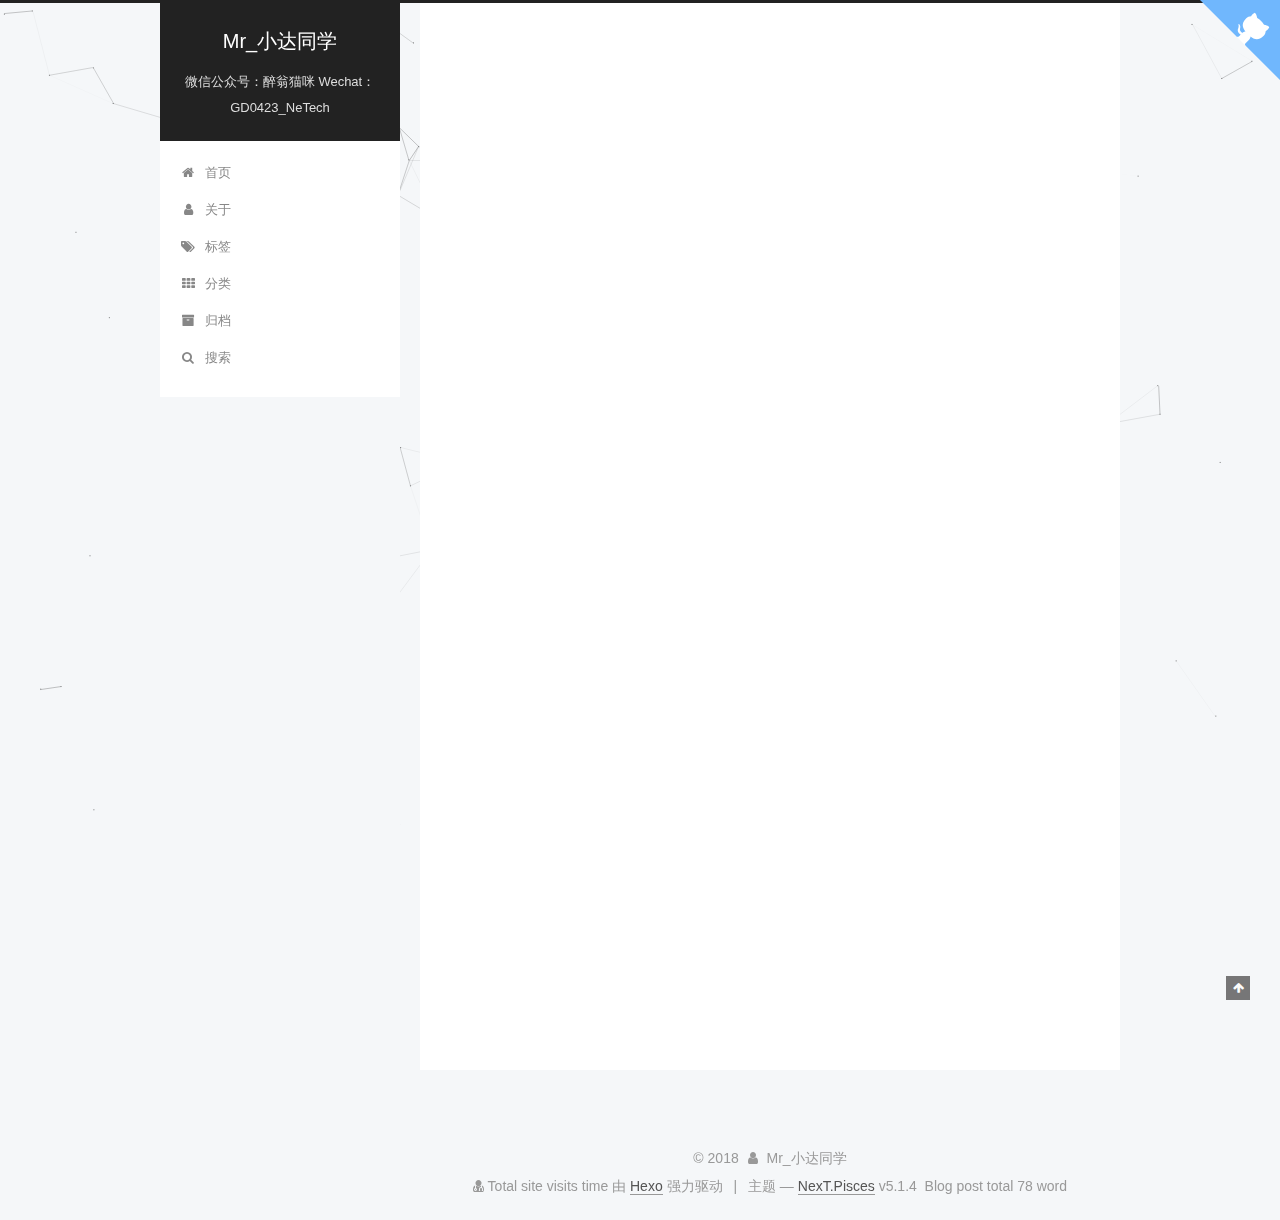
==== index.html @ ae5be3d2 "Site updated: 2018-01-19 20:17:13" ====
<!DOCTYPE html>



  


<html class="theme-next pisces use-motion" lang="zh-Hans">
<head>
  <meta charset="UTF-8"/>
<meta http-equiv="X-UA-Compatible" content="IE=edge" />
<meta name="viewport" content="width=device-width, initial-scale=1, maximum-scale=1"/>
<meta name="theme-color" content="#222">









<meta http-equiv="Cache-Control" content="no-transform" />
<meta http-equiv="Cache-Control" content="no-siteapp" />
















  
  
  <link href="/lib/fancybox/source/jquery.fancybox.css?v=2.1.5" rel="stylesheet" type="text/css" />







<link href="/lib/font-awesome/css/font-awesome.min.css?v=4.6.2" rel="stylesheet" type="text/css" />

<link href="/css/main.css?v=5.1.4" rel="stylesheet" type="text/css" />


  <link rel="apple-touch-icon" sizes="180x180" href="/images/apple-touch-icon-next.png?v=5.1.4">


  <link rel="icon" type="image/png" sizes="32x32" href="/images/favicon-32x32-next.png?v=5.1.4">


  <link rel="icon" type="image/png" sizes="16x16" href="/images/favicon-16x16-next.png?v=5.1.4">


  <link rel="mask-icon" href="/images/logo.svg?v=5.1.4" color="#222">





  <meta name="keywords" content="Hexo, NexT" />










<meta name="description" content="「醉翁猫咪」致力称为全栈开发工程师，专注于Android技术从小白到大牛，认真总结每一个技术要点，为你的软件技术排忧解难；不仅如此还会分享一些人生感悟。我的人生只有三件事，喝酒，创作，以及分享，人生有小猫咪，何尝不幸福~biubiubiu!">
<meta property="og:type" content="website">
<meta property="og:title" content="Mr_小达同学">
<meta property="og:url" content="http://yoursite.com/index.html">
<meta property="og:site_name" content="Mr_小达同学">
<meta property="og:description" content="「醉翁猫咪」致力称为全栈开发工程师，专注于Android技术从小白到大牛，认真总结每一个技术要点，为你的软件技术排忧解难；不仅如此还会分享一些人生感悟。我的人生只有三件事，喝酒，创作，以及分享，人生有小猫咪，何尝不幸福~biubiubiu!">
<meta property="og:locale" content="zh-Hans">
<meta name="twitter:card" content="summary">
<meta name="twitter:title" content="Mr_小达同学">
<meta name="twitter:description" content="「醉翁猫咪」致力称为全栈开发工程师，专注于Android技术从小白到大牛，认真总结每一个技术要点，为你的软件技术排忧解难；不仅如此还会分享一些人生感悟。我的人生只有三件事，喝酒，创作，以及分享，人生有小猫咪，何尝不幸福~biubiubiu!">



<script type="text/javascript" id="hexo.configurations">
  var NexT = window.NexT || {};
  var CONFIG = {
    root: '/',
    scheme: 'Pisces',
    version: '5.1.4',
    sidebar: {"position":"left","display":"post","offset":12,"b2t":false,"scrollpercent":false,"onmobile":false},
    fancybox: true,
    tabs: true,
    motion: {"enable":true,"async":false,"transition":{"post_block":"fadeIn","post_header":"slideDownIn","post_body":"slideDownIn","coll_header":"slideLeftIn","sidebar":"slideUpIn"}},
    duoshuo: {
      userId: '0',
      author: '博主'
    },
    algolia: {
      applicationID: '',
      apiKey: '',
      indexName: '',
      hits: {"per_page":10},
      labels: {"input_placeholder":"Search for Posts","hits_empty":"We didn't find any results for the search: ${query}","hits_stats":"${hits} results found in ${time} ms"}
    }
  };
</script>



  <link rel="canonical" href="http://yoursite.com/"/>





  <title>Mr_小达同学</title>
  





  <script type="text/javascript">
    var _hmt = _hmt || [];
    (function() {
      var hm = document.createElement("script");
      hm.src = "https://hm.baidu.com/hm.js?41fc030db57d5570dd22f78997dc4a7e";
      var s = document.getElementsByTagName("script")[0];
      s.parentNode.insertBefore(hm, s);
    })();
  </script>




</head>

<body itemscope itemtype="http://schema.org/WebPage" lang="zh-Hans">

  
  
    
  

  <div class="container sidebar-position-left 
  page-home">
    <div class="headband"></div>

    <a href="https://github.com/huangguangda" class="github-corner" aria-label="View source on Github"><svg width="80" height="80" viewBox="0 0 250 250" style="fill:#70B7FD; color:#fff; position: absolute; top: 0; border: 0; right: 0;" aria-hidden="true"><path d="M0,0 L115,115 L130,115 L142,142 L250,250 L250,0 Z"></path><path d="M128.3,109.0 C113.8,99.7 119.0,89.6 119.0,89.6 C122.0,82.7 120.5,78.6 120.5,78.6 C119.2,72.0 123.4,76.3 123.4,76.3 C127.3,80.9 125.5,87.3 125.5,87.3 C122.9,97.6 130.6,101.9 134.4,103.2" fill="currentColor" style="transform-origin: 130px 106px;" class="octo-arm"></path><path d="M115.0,115.0 C114.9,115.1 118.7,116.5 119.8,115.4 L133.7,101.6 C136.9,99.2 139.9,98.4 142.2,98.6 C133.8,88.0 127.5,74.4 143.8,58.0 C148.5,53.4 154.0,51.2 159.7,51.0 C160.3,49.4 163.2,43.6 171.4,40.1 C171.4,40.1 176.1,42.5 178.8,56.2 C183.1,58.6 187.2,61.8 190.9,65.4 C194.5,69.0 197.7,73.2 200.1,77.6 C213.8,80.2 216.3,84.9 216.3,84.9 C212.7,93.1 206.9,96.0 205.4,96.6 C205.1,102.4 203.0,107.8 198.3,112.5 C181.9,128.9 168.3,122.5 157.7,114.1 C157.9,116.9 156.7,120.9 152.7,124.9 L141.0,136.5 C139.8,137.7 141.6,141.9 141.8,141.8 Z" fill="currentColor" class="octo-body"></path></svg></a><style>.github-corner:hover .octo-arm{animation:octocat-wave 560ms ease-in-out}@keyframes octocat-wave{0%,100%{transform:rotate(0)}20%,60%{transform:rotate(-25deg)}40%,80%{transform:rotate(10deg)}}@media (max-width:500px){.github-corner:hover .octo-arm{animation:none}.github-corner .octo-arm{animation:octocat-wave 560ms ease-in-out}}</style>

    <header id="header" class="header" itemscope itemtype="http://schema.org/WPHeader">
      <div class="header-inner"><div class="site-brand-wrapper">
  <div class="site-meta ">
    

    <div class="custom-logo-site-title">
      <a href="/"  class="brand" rel="start">
        <span class="logo-line-before"><i></i></span>
        <span class="site-title">Mr_小达同学</span>
        <span class="logo-line-after"><i></i></span>
      </a>
    </div>
      
        <p class="site-subtitle">微信公众号：醉翁猫咪 Wechat：GD0423_NeTech</p>
      
  </div>

  <div class="site-nav-toggle">
    <button>
      <span class="btn-bar"></span>
      <span class="btn-bar"></span>
      <span class="btn-bar"></span>
    </button>
  </div>
</div>

<nav class="site-nav">
  

  
    <ul id="menu" class="menu">
      
        
        <li class="menu-item menu-item-home">
          <a href="/" rel="section">
            
              <i class="menu-item-icon fa fa-fw fa-home"></i> <br />
            
            首页
          </a>
        </li>
      
        
        <li class="menu-item menu-item-about">
          <a href="/about/" rel="section">
            
              <i class="menu-item-icon fa fa-fw fa-user"></i> <br />
            
            关于
          </a>
        </li>
      
        
        <li class="menu-item menu-item-tags">
          <a href="/tags/" rel="section">
            
              <i class="menu-item-icon fa fa-fw fa-tags"></i> <br />
            
            标签
          </a>
        </li>
      
        
        <li class="menu-item menu-item-categories">
          <a href="/categories/" rel="section">
            
              <i class="menu-item-icon fa fa-fw fa-th"></i> <br />
            
            分类
          </a>
        </li>
      
        
        <li class="menu-item menu-item-archives">
          <a href="/archives/" rel="section">
            
              <i class="menu-item-icon fa fa-fw fa-archive"></i> <br />
            
            归档
          </a>
        </li>
      
        
        <li class="menu-item menu-item-search">
          <a href="/search/" rel="section">
            
              <i class="menu-item-icon fa fa-fw fa-search"></i> <br />
            
            搜索
          </a>
        </li>
      

      
    </ul>
  

  
</nav>



 </div>
    </header>

    <main id="main" class="main">
      <div class="main-inner">
        <div class="content-wrap">
          <div id="content" class="content">
            
  <section id="posts" class="posts-expand">
    
      

  

  
  
  

  <article class="post post-type-normal" itemscope itemtype="http://schema.org/Article">
  
  
  
  <div class="post-block">
    <link itemprop="mainEntityOfPage" href="http://yoursite.com/2018/01/17/hello-world/">

    <span hidden itemprop="author" itemscope itemtype="http://schema.org/Person">
      <meta itemprop="name" content="Mr_小达同学">
      <meta itemprop="description" content="">
      <meta itemprop="image" content="/uploads/avatar.png">
    </span>

    <span hidden itemprop="publisher" itemscope itemtype="http://schema.org/Organization">
      <meta itemprop="name" content="Mr_小达同学">
    </span>

    
      <header class="post-header">

        
        
          <h1 class="post-title" itemprop="name headline">
                
                <a class="post-title-link" href="/2018/01/17/hello-world/" itemprop="url">Hello World</a></h1>
        

        <div class="post-meta">
          <span class="post-time">
            
              <span class="post-meta-item-icon">
                <i class="fa fa-calendar-o"></i>
              </span>
              
                <span class="post-meta-item-text">发表于</span>
              
              <time title="创建于" itemprop="dateCreated datePublished" datetime="2018-01-17T21:01:02+08:00">
                2018-01-17
              </time>
            

            

            
          </span>

          

          
            
              <span class="post-comments-count">
                <span class="post-meta-divider">|</span>
                <span class="post-meta-item-icon">
                  <i class="fa fa-comment-o"></i>
                </span>
                <a href="/2018/01/17/hello-world/#comments" itemprop="discussionUrl">
                  <span class="post-comments-count disqus-comment-count"
                        data-disqus-identifier="2018/01/17/hello-world/" itemprop="commentCount"></span>
                </a>
              </span>
            
          

          
          

          

          

          

        </div>
      </header>
    

    
    
    
    <div class="post-body" itemprop="articleBody">

      
      

      
        
          
            <p>Welcome to <a href="https://hexo.io/" target="_blank" rel="noopener">Hexo</a>! This is your very first post. Check <a href="https://hexo.io/docs/" target="_blank" rel="noopener">documentation</a> for more info. If you get any problems when using Hexo, you can find the answer in <a href="https://hexo.io/docs/troubleshooting.html" target="_blank" rel="noopener">troubleshooting</a> or you can ask me on <a href="https://github.com/hexojs/hexo/issues" target="_blank" rel="noopener">GitHub</a>.</p>
<h2 id="Quick-Start"><a href="#Quick-Start" class="headerlink" title="Quick Start"></a>Quick Start</h2><h3 id="Create-a-new-post"><a href="#Create-a-new-post" class="headerlink" title="Create a new post"></a>Create a new post</h3><figure class="highlight bash"><table><tr><td class="gutter"><pre><span class="line">1</span><br></pre></td><td class="code"><pre><span class="line">$ hexo new <span class="string">"My New Post"</span></span><br></pre></td></tr></table></figure>
<p>More info: <a href="https://hexo.io/docs/writing.html" target="_blank" rel="noopener">Writing</a></p>
<h3 id="Run-server"><a href="#Run-server" class="headerlink" title="Run server"></a>Run server</h3><figure class="highlight bash"><table><tr><td class="gutter"><pre><span class="line">1</span><br></pre></td><td class="code"><pre><span class="line">$ hexo server</span><br></pre></td></tr></table></figure>
<p>More info: <a href="https://hexo.io/docs/server.html" target="_blank" rel="noopener">Server</a></p>
<h3 id="Generate-static-files"><a href="#Generate-static-files" class="headerlink" title="Generate static files"></a>Generate static files</h3><figure class="highlight bash"><table><tr><td class="gutter"><pre><span class="line">1</span><br></pre></td><td class="code"><pre><span class="line">$ hexo generate</span><br></pre></td></tr></table></figure>
<p>More info: <a href="https://hexo.io/docs/generating.html" target="_blank" rel="noopener">Generating</a></p>
<h3 id="Deploy-to-remote-sites"><a href="#Deploy-to-remote-sites" class="headerlink" title="Deploy to remote sites"></a>Deploy to remote sites</h3><figure class="highlight bash"><table><tr><td class="gutter"><pre><span class="line">1</span><br></pre></td><td class="code"><pre><span class="line">$ hexo deploy</span><br></pre></td></tr></table></figure>
<p>More info: <a href="https://hexo.io/docs/deployment.html" target="_blank" rel="noopener">Deployment</a></p>

          
        
      
    </div>
    
    
    
    <div>
    
    </div>

    

    

    

    <footer class="post-footer">
      

      

      

      
      
        <div class="post-eof"></div>
      
    </footer>
  </div>
  
  
  
  </article>


    
  </section>

  


          </div>
          


          

        </div>
        
          
  
  <div class="sidebar-toggle">
    <div class="sidebar-toggle-line-wrap">
      <span class="sidebar-toggle-line sidebar-toggle-line-first"></span>
      <span class="sidebar-toggle-line sidebar-toggle-line-middle"></span>
      <span class="sidebar-toggle-line sidebar-toggle-line-last"></span>
    </div>
  </div>

  <aside id="sidebar" class="sidebar">
    
    <div class="sidebar-inner">

      

      

      <section class="site-overview-wrap sidebar-panel sidebar-panel-active">
        <div class="site-overview">
          <div class="site-author motion-element" itemprop="author" itemscope itemtype="http://schema.org/Person">
            
              <img class="site-author-image" itemprop="image"
                src="/uploads/avatar.png"
                alt="Mr_小达同学" />
            
              <p class="site-author-name" itemprop="name">Mr_小达同学</p>
              <p class="site-description motion-element" itemprop="description">「醉翁猫咪」致力称为全栈开发工程师，专注于Android技术从小白到大牛，认真总结每一个技术要点，为你的软件技术排忧解难；不仅如此还会分享一些人生感悟。我的人生只有三件事，喝酒，创作，以及分享，人生有小猫咪，何尝不幸福~biubiubiu!</p>
          </div>

          <nav class="site-state motion-element">

            
              <div class="site-state-item site-state-posts">
              
                <a href="/archives/">
              
                  <span class="site-state-item-count">1</span>
                  <span class="site-state-item-name">日志</span>
                </a>
              </div>
            

            

            

          </nav>

          

          
            <div class="links-of-author motion-element">
                
                  <span class="links-of-author-item">
                    <a href="https://github.com/huangguangda" target="_blank" title="GitHub">
                      
                        <i class="fa fa-fw fa-github"></i>GitHub</a>
                  </span>
                
                  <span class="links-of-author-item">
                    <a href="mailto:2397923107@qq.com" target="_blank" title="E-Mail">
                      
                        <i class="fa fa-fw fa-envelope"></i>E-Mail</a>
                  </span>
                
                  <span class="links-of-author-item">
                    <a href="http://blog.csdn.net/qq_36232611" target="_blank" title="CSDN">
                      
                        <i class="fa fa-fw fa-codiepie"></i>CSDN</a>
                  </span>
                
                  <span class="links-of-author-item">
                    <a href="https://my.oschina.net/xiaomaomi1997" target="_blank" title="OSChina">
                      
                        <i class="fa fa-fw fa-mortar-board"></i>OSChina</a>
                  </span>
                
                  <span class="links-of-author-item">
                    <a href="http://www.jianshu.com/u/c89bf16d47a4" target="_blank" title="Jian shu">
                      
                        <i class="fa fa-fw fa-leanpub"></i>Jian shu</a>
                  </span>
                
                  <span class="links-of-author-item">
                    <a href="https://juejin.im/user/5a16e1f3f265da43128096cb" target="_blank" title="Jue jin">
                      
                        <i class="fa fa-fw fa-eercast"></i>Jue jin</a>
                  </span>
                
            </div>
          

          
          

          
          

          

        </div>
      </section>

      

      

    </div>
  </aside>


        
      </div>
    </main>

    <footer id="footer" class="footer">
      <div class="footer-inner">
        <script async src="https://dn-lbstatics.qbox.me/busuanzi/2.3/busuanzi.pure.mini.js"></script>
<div class="copyright">&copy; <span itemprop="copyrightYear">2018</span>
  <span class="with-love">
    <i class="fa fa-user"></i>
  </span>
  <span class="author" itemprop="copyrightHolder">Mr_小达同学</span>

  
</div>

<div class="powered-by">
<i class="fa fa-user-md"></i>
<span id="busuanzi_container_site_pv">
    Total site visits <span id="busuanzi_value_site_pv"></span> time
</span>
</div>


  <div class="powered-by">由 <a class="theme-link" target="_blank" href="https://hexo.io">Hexo</a> 强力驱动</div>



  <span class="post-meta-divider">|</span>



  <div class="theme-info">主题 &mdash; <a class="theme-link" target="_blank" href="https://github.com/iissnan/hexo-theme-next">NexT.Pisces</a> v5.1.4</div>




<div class="theme-info">
  <div class="powered-by"></div>
  <span class="post-count">Blog post total 78 word</span>
</div>
        







        
      </div>
    </footer>

    
      <div class="back-to-top">
        <i class="fa fa-arrow-up"></i>
        
      </div>
    

    

  </div>

  

<script type="text/javascript">
  if (Object.prototype.toString.call(window.Promise) !== '[object Function]') {
    window.Promise = null;
  }
</script>









  


  











  
  
    <script type="text/javascript" src="/lib/jquery/index.js?v=2.1.3"></script>
  

  
  
    <script type="text/javascript" src="/lib/fastclick/lib/fastclick.min.js?v=1.0.6"></script>
  

  
  
    <script type="text/javascript" src="/lib/jquery_lazyload/jquery.lazyload.js?v=1.9.7"></script>
  

  
  
    <script type="text/javascript" src="/lib/velocity/velocity.min.js?v=1.2.1"></script>
  

  
  
    <script type="text/javascript" src="/lib/velocity/velocity.ui.min.js?v=1.2.1"></script>
  

  
  
    <script type="text/javascript" src="/lib/fancybox/source/jquery.fancybox.pack.js?v=2.1.5"></script>
  

  
  
    <script type="text/javascript" src="/lib/canvas-nest/canvas-nest.min.js"></script>
  


  


  <script type="text/javascript" src="/js/src/utils.js?v=5.1.4"></script>

  <script type="text/javascript" src="/js/src/motion.js?v=5.1.4"></script>



  
  


  <script type="text/javascript" src="/js/src/affix.js?v=5.1.4"></script>

  <script type="text/javascript" src="/js/src/schemes/pisces.js?v=5.1.4"></script>



  

  


  <script type="text/javascript" src="/js/src/bootstrap.js?v=5.1.4"></script>



  


  

    
      <script id="dsq-count-scr" src="https://.disqus.com/count.js" async></script>
    

    

  




	





  





  












  





  

  

  

  
  

  

  

  

</body>
</html>
<!-- ҳ����С���� -->
<script type="text/javascript" src="/js/src/love.js"></script>
---- css/main.css ----
/* normalize.css v3.0.2 | MIT License | git.io/normalize */
html {
  font-family: sans-serif; /* 1 */
  -ms-text-size-adjust: 100%; /* 2 */
  -webkit-text-size-adjust: 100%; /* 2 */
}
body {
  margin: 0;
}
article,
aside,
details,
figcaption,
figure,
footer,
header,
hgroup,
main,
menu,
nav,
section,
summary {
  display: block;
}
audio,
canvas,
progress,
video {
  display: inline-block; /* 1 */
  vertical-align: baseline; /* 2 */
}
audio:not([controls]) {
  display: none;
  height: 0;
}
[hidden],
template {
  display: none;
}
a {
  background-color: transparent;
}
a:active,
a:hover {
  outline: 0;
}
abbr[title] {
  border-bottom: 1px dotted;
}
b,
strong {
  font-weight: bold;
}
dfn {
  font-style: italic;
}
h1 {
  font-size: 2em;
  margin: 0.67em 0;
}
mark {
  background: #ff0;
  color: #000;
}
small {
  font-size: 80%;
}
sub,
sup {
  font-size: 75%;
  line-height: 0;
  position: relative;
  vertical-align: baseline;
}
sup {
  top: -0.5em;
}
sub {
  bottom: -0.25em;
}
img {
  border: 0;
}
svg:not(:root) {
  overflow: hidden;
}
figure {
  margin: 1em 40px;
}
hr {
  -moz-box-sizing: content-box;
  box-sizing: content-box;
  height: 0;
}
pre {
  overflow: auto;
}
code,
kbd,
pre,
samp {
  font-family: monospace, monospace;
  font-size: 1em;
}
button,
input,
optgroup,
select,
textarea {
  color: inherit; /* 1 */
  font: inherit; /* 2 */
  margin: 0; /* 3 */
}
button {
  overflow: visible;
}
button,
select {
  text-transform: none;
}
button,
html input[type="button"],
input[type="reset"],
input[type="submit"] {
  -webkit-appearance: button; /* 2 */
  cursor: pointer; /* 3 */
}
button[disabled],
html input[disabled] {
  cursor: default;
}
button::-moz-focus-inner,
input::-moz-focus-inner {
  border: 0;
  padding: 0;
}
input {
  line-height: normal;
}
input[type="checkbox"],
input[type="radio"] {
  box-sizing: border-box; /* 1 */
  padding: 0; /* 2 */
}
input[type="number"]::-webkit-inner-spin-button,
input[type="number"]::-webkit-outer-spin-button {
  height: auto;
}
input[type="search"] {
  -webkit-appearance: textfield; /* 1 */
  -moz-box-sizing: content-box;
  -webkit-box-sizing: content-box; /* 2 */
  box-sizing: content-box;
}
input[type="search"]::-webkit-search-cancel-button,
input[type="search"]::-webkit-search-decoration {
  -webkit-appearance: none;
}
fieldset {
  border: 1px solid #c0c0c0;
  margin: 0 2px;
  padding: 0.35em 0.625em 0.75em;
}
legend {
  border: 0; /* 1 */
  padding: 0; /* 2 */
}
textarea {
  overflow: auto;
}
optgroup {
  font-weight: bold;
}
table {
  border-collapse: collapse;
  border-spacing: 0;
}
td,
th {
  padding: 0;
}
::selection {
  background: #262a30;
  color: #fff;
}
body {
  position: relative;
  font-family: 'Lato', "PingFang SC", "Microsoft YaHei", sans-serif;
  font-size: 14px;
  line-height: 2;
  color: #555;
  background: #f5f7f9;
}
@media (max-width: 767px) {
  body {
    padding-right: 0 !important;
  }
}
@media (min-width: 768px) and (max-width: 991px) {
  body {
    padding-right: 0 !important;
  }
}
@media (min-width: 1600px) {
  body {
    font-size: 16px;
  }
}
h1,
h2,
h3,
h4,
h5,
h6 {
  margin: 0;
  padding: 0;
  font-weight: bold;
  line-height: 1.5;
  font-family: 'Lato', "PingFang SC", "Microsoft YaHei", sans-serif;
}
h2,
h3,
h4,
h5,
h6 {
  margin: 20px 0 15px;
}
h1 {
  font-size: 22px;
}
@media (max-width: 767px) {
  h1 {
    font-size: 18px;
  }
}
h2 {
  font-size: 20px;
}
@media (max-width: 767px) {
  h2 {
    font-size: 16px;
  }
}
h3 {
  font-size: 18px;
}
@media (max-width: 767px) {
  h3 {
    font-size: 14px;
  }
}
h4 {
  font-size: 16px;
}
@media (max-width: 767px) {
  h4 {
    font-size: 12px;
  }
}
h5 {
  font-size: 14px;
}
@media (max-width: 767px) {
  h5 {
    font-size: 10px;
  }
}
h6 {
  font-size: 12px;
}
@media (max-width: 767px) {
  h6 {
    font-size: 8px;
  }
}
p {
  margin: 0 0 20px 0;
}
a {
  color: #555;
  text-decoration: none;
  outline: none;
  border-bottom: 1px solid #999;
  word-wrap: break-word;
}
a:hover {
  color: #222;
  border-bottom-color: #222;
}
blockquote {
  margin: 0;
  padding: 0;
}
img {
  display: block;
  margin: auto;
  max-width: 100%;
  height: auto;
}
hr {
  margin: 40px 0;
  height: 3px;
  border: none;
  background-color: #ddd;
  background-image: repeating-linear-gradient(-45deg, #fff, #fff 4px, transparent 4px, transparent 8px);
}
blockquote {
  padding: 0 15px;
  color: #666;
  border-left: 4px solid #ddd;
}
blockquote cite::before {
  content: "-";
  padding: 0 5px;
}
dt {
  font-weight: 700;
}
dd {
  margin: 0;
  padding: 0;
}
kbd {
  border: 1px solid #ccc;
  border-radius: 0.2em;
  box-shadow: 0.1em 0.1em 0.2em rgba(0,0,0,0.1);
  background-color: #f9f9f9;
  font-family: inherit;
  background-image: -webkit-linear-gradient(top, #eee, #fff, #eee);
  padding: 0.1em 0.3em;
  white-space: nowrap;
}
.text-left {
  text-align: left;
}
.text-center {
  text-align: center;
}
.text-right {
  text-align: right;
}
.text-justify {
  text-align: justify;
}
.text-nowrap {
  white-space: nowrap;
}
.text-lowercase {
  text-transform: lowercase;
}
.text-uppercase {
  text-transform: uppercase;
}
.text-capitalize {
  text-transform: capitalize;
}
.center-block {
  display: block;
  margin-left: auto;
  margin-right: auto;
}
.clearfix:before,
.clearfix:after {
  content: " ";
  display: table;
}
.clearfix:after {
  clear: both;
}
.pullquote {
  width: 45%;
}
.pullquote.left {
  float: left;
  margin-left: 5px;
  margin-right: 10px;
}
.pullquote.right {
  float: right;
  margin-left: 10px;
  margin-right: 5px;
}
.affix.affix.affix {
  position: fixed;
}
.translation {
  margin-top: -20px;
  font-size: 14px;
  color: #999;
}
.scrollbar-measure {
  width: 100px;
  height: 100px;
  overflow: scroll;
  position: absolute;
  top: -9999px;
}
.use-motion .motion-element {
  opacity: 0;
}
table {
  margin: 20px 0;
  width: 100%;
  border-collapse: collapse;
  border-spacing: 0;
  border: 1px solid #ddd;
  font-size: 14px;
  table-layout: fixed;
  word-wrap: break-all;
}
table>tbody>tr:nth-of-type(odd) {
  background-color: #f9f9f9;
}
table>tbody>tr:hover {
  background-color: #f5f5f5;
}
caption,
th,
td {
  padding: 8px;
  text-align: left;
  vertical-align: middle;
  font-weight: normal;
}
th,
td {
  border-bottom: 3px solid #ddd;
  border-right: 1px solid #eee;
}
th {
  padding-bottom: 10px;
  font-weight: 700;
}
td {
  border-bottom-width: 1px;
}
html,
body {
  height: 100%;
}
.container {
  position: relative;
  min-height: 100%;
}
.header-inner {
  margin: 0 auto;
  padding: 100px 0 70px;
  width: 700px;
}
@media (min-width: 1600px) {
  .container .header-inner {
    width: 900px;
  }
}
.main {
  padding-bottom: 150px;
}
.main-inner {
  margin: 0 auto;
  width: 700px;
}
@media (min-width: 1600px) {
  .container .main-inner {
    width: 900px;
  }
}
.footer {
  position: absolute;
  left: 0;
  bottom: 0;
  width: 100%;
  min-height: 50px;
}
.footer-inner {
  box-sizing: border-box;
  margin: 20px auto;
  width: 700px;
}
@media (min-width: 1600px) {
  .container .footer-inner {
    width: 900px;
  }
}
pre,
.highlight {
  overflow: auto;
  margin: 20px 0;
  padding: 0;
  font-size: 13px;
  color: #4d4d4c;
  background: #f7f7f7;
  line-height: 1.6;
}
pre,
code {
  font-family: consolas, Menlo, "PingFang SC", "Microsoft YaHei", monospace;
}
code {
  padding: 2px 4px;
  word-wrap: break-word;
  color: #555;
  background: #eee;
  border-radius: 3px;
  font-size: 13px;
}
pre {
  padding: 10px;
}
pre code {
  padding: 0;
  color: #4d4d4c;
  background: none;
  text-shadow: none;
}
.highlight {
  border-radius: 1px;
}
.highlight pre {
  border: none;
  margin: 0;
  padding: 10px 0;
}
.highlight table {
  margin: 0;
  width: auto;
  border: none;
}
.highlight td {
  border: none;
  padding: 0;
}
.highlight figcaption {
  font-size: 1em;
  color: #4d4d4c;
  line-height: 1em;
  margin-bottom: 1em;
}
.highlight figcaption:before,
.highlight figcaption:after {
  content: " ";
  display: table;
}
.highlight figcaption:after {
  clear: both;
}
.highlight figcaption a {
  float: right;
  color: #4d4d4c;
}
.highlight figcaption a:hover {
  border-bottom-color: #4d4d4c;
}
.highlight .gutter pre {
  padding-left: 10px;
  padding-right: 10px;
  color: #869194;
  text-align: right;
  background-color: #eff2f3;
}
.highlight .code pre {
  width: 100%;
  padding-left: 10px;
  padding-right: 10px;
  background-color: #f7f7f7;
}
.highlight .line {
  height: 20px;
}
.gutter {
  -webkit-user-select: none;
  -moz-user-select: none;
  -ms-user-select: none;
  user-select: none;
}
.gist table {
  width: auto;
}
.gist table td {
  border: none;
}
pre .deletion {
  background: #fdd;
}
pre .addition {
  background: #dfd;
}
pre .meta {
  color: #8959a8;
}
pre .comment {
  color: #8e908c;
}
pre .variable,
pre .attribute,
pre .tag,
pre .regexp,
pre .ruby .constant,
pre .xml .tag .title,
pre .xml .pi,
pre .xml .doctype,
pre .html .doctype,
pre .css .id,
pre .css .class,
pre .css .pseudo {
  color: #c82829;
}
pre .number,
pre .preprocessor,
pre .built_in,
pre .literal,
pre .params,
pre .constant,
pre .command {
  color: #f5871f;
}
pre .ruby .class .title,
pre .css .rules .attribute,
pre .string,
pre .value,
pre .inheritance,
pre .header,
pre .ruby .symbol,
pre .xml .cdata,
pre .special,
pre .number,
pre .formula {
  color: #718c00;
}
pre .title,
pre .css .hexcolor {
  color: #3e999f;
}
pre .function,
pre .python .decorator,
pre .python .title,
pre .ruby .function .title,
pre .ruby .title .keyword,
pre .perl .sub,
pre .javascript .title,
pre .coffeescript .title {
  color: #4271ae;
}
pre .keyword,
pre .javascript .function {
  color: #8959a8;
}
.full-image.full-image.full-image.full-image {
  border: none;
  max-width: 100%;
  width: auto;
  margin: 20px auto 25px;
}
@media (min-width: 992px) {
  .full-image.full-image.full-image.full-image {
    max-width: none;
    width: 118%;
    margin: 0 -9%;
  }
}
.blockquote-center,
.page-home .post-type-quote blockquote,
.page-post-detail .post-type-quote blockquote {
  position: relative;
  margin: 40px 0;
  padding: 0;
  border-left: none;
  text-align: center;
}
.blockquote-center::before,
.page-home .post-type-quote blockquote::before,
.page-post-detail .post-type-quote blockquote::before,
.blockquote-center::after,
.page-home .post-type-quote blockquote::after,
.page-post-detail .post-type-quote blockquote::after {
  position: absolute;
  content: ' ';
  display: block;
  width: 100%;
  height: 24px;
  opacity: 0.2;
  background-repeat: no-repeat;
  background-position: 0 -6px;
  background-size: 22px 22px;
}
.blockquote-center::before,
.page-home .post-type-quote blockquote::before,
.page-post-detail .post-type-quote blockquote::before {
  top: -20px;
  background-image: url("../images/quote-l.svg");
  border-top: 1px solid #ccc;
}
.blockquote-center::after,
.page-home .post-type-quote blockquote::after,
.page-post-detail .post-type-quote blockquote::after {
  bottom: -20px;
  background-image: url("../images/quote-r.svg");
  border-bottom: 1px solid #ccc;
  background-position: 100% 8px;
}
.blockquote-center p,
.page-home .post-type-quote blockquote p,
.page-post-detail .post-type-quote blockquote p,
.blockquote-center div,
.page-home .post-type-quote blockquote div,
.page-post-detail .post-type-quote blockquote div {
  text-align: center;
}
.post .post-body .group-picture img {
  box-sizing: border-box;
  padding: 0 3px;
  border: none;
}
.post .group-picture-row {
  overflow: hidden;
  margin-top: 6px;
}
.post .group-picture-row:first-child {
  margin-top: 0;
}
.post .group-picture-column {
  float: left;
}
.page-post-detail .post-body .group-picture-column {
  float: none;
  margin-top: 10px;
  width: auto !important;
}
.page-post-detail .post-body .group-picture-column img {
  margin: 0 auto;
}
.page-archive .group-picture-container {
  overflow: hidden;
}
.page-archive .group-picture-row {
  float: left;
}
.page-archive .group-picture-row:first-child {
  margin-top: 6px;
}
.page-archive .group-picture-column {
  max-width: 150px;
  max-height: 150px;
}
.post-body .note {
  position: relative;
  padding: 15px;
  margin-bottom: 20px;
  border: 1px solid #eee;
  border-left-width: 5px;
  border-radius: 3px;
}
.post-body .note h2,
.post-body .note h3,
.post-body .note h4,
.post-body .note h5,
.post-body .note h6 {
  margin-top: 0;
  margin-bottom: 0;
  border-bottom: initial;
  padding-top: 0 !important;
}
.post-body .note p:first-child,
.post-body .note ul:first-child,
.post-body .note ol:first-child,
.post-body .note table:first-child,
.post-body .note pre:first-child,
.post-body .note blockquote:first-child {
  margin-top: 0;
}
.post-body .note p:last-child,
.post-body .note ul:last-child,
.post-body .note ol:last-child,
.post-body .note table:last-child,
.post-body .note pre:last-child,
.post-body .note blockquote:last-child {
  margin-bottom: 0;
}
.post-body .note.default {
  border-left-color: #777;
}
.post-body .note.default h2,
.post-body .note.default h3,
.post-body .note.default h4,
.post-body .note.default h5,
.post-body .note.default h6 {
  color: #777;
}
.post-body .note.primary {
  border-left-color: #6f42c1;
}
.post-body .note.primary h2,
.post-body .note.primary h3,
.post-body .note.primary h4,
.post-body .note.primary h5,
.post-body .note.primary h6 {
  color: #6f42c1;
}
.post-body .note.info {
  border-left-color: #428bca;
}
.post-body .note.info h2,
.post-body .note.info h3,
.post-body .note.info h4,
.post-body .note.info h5,
.post-body .note.info h6 {
  color: #428bca;
}
.post-body .note.success {
  border-left-color: #5cb85c;
}
.post-body .note.success h2,
.post-body .note.success h3,
.post-body .note.success h4,
.post-body .note.success h5,
.post-body .note.success h6 {
  color: #5cb85c;
}
.post-body .note.warning {
  border-left-color: #f0ad4e;
}
.post-body .note.warning h2,
.post-body .note.warning h3,
.post-body .note.warning h4,
.post-body .note.warning h5,
.post-body .note.warning h6 {
  color: #f0ad4e;
}
.post-body .note.danger {
  border-left-color: #d9534f;
}
.post-body .note.danger h2,
.post-body .note.danger h3,
.post-body .note.danger h4,
.post-body .note.danger h5,
.post-body .note.danger h6 {
  color: #d9534f;
}
.post-body .label {
  display: inline;
  padding: 0 2px;
  white-space: nowrap;
}
.post-body .label.default {
  background-color: #f0f0f0;
}
.post-body .label.primary {
  background-color: #efe6f7;
}
.post-body .label.info {
  background-color: #e5f2f8;
}
.post-body .label.success {
  background-color: #e7f4e9;
}
.post-body .label.warning {
  background-color: #fcf6e1;
}
.post-body .label.danger {
  background-color: #fae8eb;
}
.post-body .tabs {
  position: relative;
  display: block;
  margin-bottom: 20px;
  padding-top: 10px;
}
.post-body .tabs ul.nav-tabs {
  margin: 0;
  padding: 0;
  display: flex;
  margin-bottom: -1px;
}
@media (max-width: 413px) {
  .post-body .tabs ul.nav-tabs {
    display: block;
    margin-bottom: 5px;
  }
}
.post-body .tabs ul.nav-tabs li.tab {
  list-style-type: none !important;
  margin: 0 0.25em 0 0;
  border-top: 3px solid transparent;
  border-left: 1px solid transparent;
  border-right: 1px solid transparent;
}
@media (max-width: 413px) {
  .post-body .tabs ul.nav-tabs li.tab {
    margin: initial;
    border-top: 1px solid transparent;
    border-left: 3px solid transparent;
    border-right: 1px solid transparent;
    border-bottom: 1px solid transparent;
  }
}
.post-body .tabs ul.nav-tabs li.tab a {
  outline: 0;
  border-bottom: initial;
  display: block;
  line-height: 1.8em;
  padding: 0.25em 0.75em;
  transition-duration: 0.2s;
  transition-timing-function: ease-out;
  transition-delay: 0s;
}
.post-body .tabs ul.nav-tabs li.tab a i {
  width: 1.285714285714286em;
}
.post-body .tabs ul.nav-tabs li.tab.active {
  border-top: 3px solid #fc6423;
  border-left: 1px solid #ddd;
  border-right: 1px solid #ddd;
  background-color: #fff;
}
@media (max-width: 413px) {
  .post-body .tabs ul.nav-tabs li.tab.active {
    border-top: 1px solid #ddd;
    border-left: 3px solid #fc6423;
    border-right: 1px solid #ddd;
    border-bottom: 1px solid #ddd;
  }
}
.post-body .tabs ul.nav-tabs li.tab.active a {
  cursor: default;
  color: #555;
}
.post-body .tabs .tab-content {
  background-color: #fff;
}
.post-body .tabs .tab-content .tab-pane {
  border: 1px solid #ddd;
  padding: 20px 20px 0 20px;
}
.post-body .tabs .tab-content .tab-pane:not(.active) {
  display: none !important;
}
.post-body .tabs .tab-content .tab-pane.active {
  display: block !important;
}
.btn {
  display: inline-block;
  padding: 0 20px;
  font-size: 14px;
  color: #555;
  background: #fff;
  border: 2px solid #555;
  text-decoration: none;
  border-radius: 2px;
  transition-property: background-color;
  transition-duration: 0.2s;
  transition-timing-function: ease-in-out;
  transition-delay: 0s;
  line-height: 2;
}
.btn:hover {
  border-color: #222;
  color: #fff;
  background: #222;
}
.btn +.btn {
  margin: 0 0 8px 8px;
}
.btn .fa-fw {
  width: 1.285714285714286em;
  text-align: left;
}
.btn-bar {
  display: block;
  width: 22px;
  height: 2px;
  background: #555;
  border-radius: 1px;
}
.btn-bar+.btn-bar {
  margin-top: 4px;
}
.pagination {
  margin: 120px 0 40px;
  text-align: center;
  border-top: 1px solid #eee;
}
.page-number-basic,
.pagination .prev,
.pagination .next,
.pagination .page-number,
.pagination .space {
  display: inline-block;
  position: relative;
  top: -1px;
  margin: 0 10px;
  padding: 0 11px;
}
@media (max-width: 767px) {
  .page-number-basic,
  .pagination .prev,
  .pagination .next,
  .pagination .page-number,
  .pagination .space {
    margin: 0 5px;
  }
}
.pagination .prev,
.pagination .next,
.pagination .page-number {
  border-bottom: 0;
  border-top: 1px solid #eee;
  transition-property: border-color;
  transition-duration: 0.2s;
  transition-timing-function: ease-in-out;
  transition-delay: 0s;
}
.pagination .prev:hover,
.pagination .next:hover,
.pagination .page-number:hover {
  border-top-color: #222;
}
.pagination .space {
  padding: 0;
  margin: 0;
}
.pagination .prev {
  margin-left: 0;
}
.pagination .next {
  margin-right: 0;
}
.pagination .page-number.current {
  color: #fff;
  background: #ccc;
  border-top-color: #ccc;
}
@media (max-width: 767px) {
  .pagination {
    border-top: none;
  }
  .pagination .prev,
  .pagination .next,
  .pagination .page-number {
    margin-bottom: 10px;
    border-top: 0;
    border-bottom: 1px solid #eee;
    padding: 0 10px;
  }
  .pagination .prev:hover,
  .pagination .next:hover,
  .pagination .page-number:hover {
    border-bottom-color: #222;
  }
}
.comments {
  margin: 60px 20px 0;
}
.tag-cloud {
  text-align: center;
}
.tag-cloud a {
  display: inline-block;
  margin: 10px;
}
.back-to-top {
  box-sizing: border-box;
  position: fixed;
  bottom: -100px;
  right: 30px;
  z-index: 1050;
  padding: 0 6px;
  width: 24px;
  background: #222;
  font-size: 12px;
  opacity: 0.6;
  color: #fff;
  cursor: pointer;
  text-align: center;
  -webkit-transform: translateZ(0);
  transition-property: bottom;
  transition-duration: 0.2s;
  transition-timing-function: ease-in-out;
  transition-delay: 0s;
}
@media (min-width: 768px) and (max-width: 991px) {
  .back-to-top {
    display: none !important;
  }
}
@media (max-width: 767px) {
  .back-to-top {
    display: none !important;
  }
}
.back-to-top.back-to-top-on {
  bottom: 30px;
}
.header {
  background: transparent;
}
.header-inner {
  position: relative;
}
.headband {
  height: 3px;
  background: #222;
}
.site-meta {
  margin: 0;
  text-align: center;
}
@media (max-width: 767px) {
  .site-meta {
    text-align: center;
  }
}
.brand {
  position: relative;
  display: inline-block;
  padding: 0 40px;
  color: #fff;
  background: #222;
  border-bottom: none;
}
.brand:hover {
  color: #fff;
}
.logo {
  display: inline-block;
  margin-right: 5px;
  line-height: 36px;
  vertical-align: top;
}
.site-title {
  display: inline-block;
  vertical-align: top;
  line-height: 36px;
  font-size: 20px;
  font-weight: normal;
  font-family: 'Lato', "PingFang SC", "Microsoft YaHei", sans-serif;
}
.site-subtitle {
  margin-top: 10px;
  font-size: 13px;
  color: #ddd;
}
.use-motion .brand {
  opacity: 0;
}
.use-motion .logo,
.use-motion .site-title,
.use-motion .site-subtitle {
  opacity: 0;
  position: relative;
  top: -10px;
}
.site-nav-toggle {
  display: none;
  position: absolute;
  top: 10px;
  left: 10px;
}
@media (max-width: 767px) {
  .site-nav-toggle {
    display: block;
  }
}
.site-nav-toggle button {
  margin-top: 2px;
  padding: 9px 10px;
  background: transparent;
  border: none;
}
@media (max-width: 767px) {
  .site-nav {
    display: none;
    margin: 0 -10px;
    padding: 0 10px;
    clear: both;
    border-top: 1px solid #ddd;
  }
}
@media (min-width: 768px) and (max-width: 991px) {
  .site-nav {
    display: block !important;
  }
}
@media (min-width: 992px) {
  .site-nav {
    display: block !important;
  }
}
.menu {
  margin-top: 20px;
  padding-left: 0;
  text-align: center;
}
.menu .menu-item {
  display: inline-block;
  margin: 0 10px;
  list-style: none;
}
@media screen and (max-width: 767px) {
  .menu .menu-item {
    margin-top: 10px;
  }
}
.menu .menu-item a {
  display: block;
  font-size: 13px;
  line-height: inherit;
  border-bottom: 1px solid transparent;
  transition-property: border-color;
  transition-duration: 0.2s;
  transition-timing-function: ease-in-out;
  transition-delay: 0s;
}
.menu .menu-item a:hover,
.menu-item-active a {
  border-bottom-color: #222;
}
.menu .menu-item .fa {
  margin-right: 5px;
}
.use-motion .menu-item {
  opacity: 0;
}
.post-body {
  font-family: 'Lato', "PingFang SC", "Microsoft YaHei", sans-serif;
}
@media (max-width: 767px) {
  .post-body {
    word-break: break-word;
  }
}
.post-body .fancybox img {
  display: block !important;
  margin: 0 auto;
  cursor: pointer;
  cursor: zoom-in;
  cursor: -webkit-zoom-in;
}
.post-body .image-caption,
.post-body .figure .caption {
  margin: -20px auto 15px;
  text-align: center;
  font-size: 14px;
  color: #999;
  font-weight: bold;
  line-height: 1;
}
.post-sticky-flag {
  display: inline-block;
  font-size: 16px;
  -ms-transform: rotate(30deg);
  -webkit-transform: rotate(30deg);
  -moz-transform: rotate(30deg);
  -ms-transform: rotate(30deg);
  -o-transform: rotate(30deg);
  transform: rotate(30deg);
}
.use-motion .post-block,
.use-motion .pagination,
.use-motion .comments {
  opacity: 0;
}
.use-motion .post-header {
  opacity: 0;
}
.use-motion .post-body {
  opacity: 0;
}
.use-motion .collection-title {
  opacity: 0;
}
.posts-expand {
  padding-top: 40px;
}
@media (max-width: 767px) {
  .posts-expand {
    margin: 0 20px;
  }
  .post-body pre .gutter pre {
    padding-right: 10px;
  }
  .post-body .highlight {
    margin-left: 0px;
    margin-right: 0px;
    padding: 0;
  }
  .post-body .highlight .gutter pre {
    padding-right: 10px;
  }
}
@media (min-width: 992px) {
  .posts-expand .post-body {
    text-align: justify;
  }
}
.posts-expand .post-body h2,
.posts-expand .post-body h3,
.posts-expand .post-body h4,
.posts-expand .post-body h5,
.posts-expand .post-body h6 {
  padding-top: 10px;
}
.posts-expand .post-body h2 .header-anchor,
.posts-expand .post-body h3 .header-anchor,
.posts-expand .post-body h4 .header-anchor,
.posts-expand .post-body h5 .header-anchor,
.posts-expand .post-body h6 .header-anchor {
  float: right;
  margin-left: 10px;
  color: #ccc;
  border-bottom-style: none;
  visibility: hidden;
}
.posts-expand .post-body h2 .header-anchor:hover,
.posts-expand .post-body h3 .header-anchor:hover,
.posts-expand .post-body h4 .header-anchor:hover,
.posts-expand .post-body h5 .header-anchor:hover,
.posts-expand .post-body h6 .header-anchor:hover {
  color: inherit;
}
.posts-expand .post-body h2:hover .header-anchor,
.posts-expand .post-body h3:hover .header-anchor,
.posts-expand .post-body h4:hover .header-anchor,
.posts-expand .post-body h5:hover .header-anchor,
.posts-expand .post-body h6:hover .header-anchor {
  visibility: visible;
}
.posts-expand .post-body ul li {
  list-style: circle;
}
.posts-expand .post-body img {
  box-sizing: border-box;
  margin: auto;
  padding: 3px;
  border: 1px solid #ddd;
}
.posts-expand .post-body .fancybox img {
  margin: 0 auto 25px;
}
@media (max-width: 767px) {
  .posts-collapse {
    margin: 0 20px;
  }
  .posts-collapse .post-title,
  .posts-collapse .post-meta {
    display: block;
    width: auto;
    text-align: left;
  }
}
.posts-collapse {
  position: relative;
  z-index: 1010;
  margin-left: 55px;
}
.posts-collapse::after {
  content: " ";
  position: absolute;
  top: 20px;
  left: 0;
  margin-left: -2px;
  width: 4px;
  height: 100%;
  background: #f5f5f5;
  z-index: -1;
}
@media (max-width: 767px) {
  .posts-collapse {
    margin: 0 20px;
  }
}
.posts-collapse .collection-title {
  position: relative;
  margin: 60px 0;
}
.posts-collapse .collection-title h1,
.posts-collapse .collection-title h2 {
  margin-left: 20px;
}
.posts-collapse .collection-title small {
  color: #bbb;
  margin-left: 5px;
}
.posts-collapse .collection-title::before {
  content: " ";
  position: absolute;
  left: 0;
  top: 50%;
  margin-left: -4px;
  margin-top: -4px;
  width: 8px;
  height: 8px;
  background: #bbb;
  border-radius: 50%;
}
.posts-collapse .post {
  margin: 30px 0;
}
.posts-collapse .post-header {
  position: relative;
  transition-duration: 0.2s;
  transition-timing-function: ease-in-out;
  transition-delay: 0s;
  transition-property: border;
  border-bottom: 1px dashed #ccc;
}
.posts-collapse .post-header::before {
  content: " ";
  position: absolute;
  left: 0;
  top: 12px;
  width: 6px;
  height: 6px;
  margin-left: -4px;
  background: #bbb;
  border-radius: 50%;
  border: 1px solid #fff;
  transition-duration: 0.2s;
  transition-timing-function: ease-in-out;
  transition-delay: 0s;
  transition-property: background;
}
.posts-collapse .post-header:hover {
  border-bottom-color: #666;
}
.posts-collapse .post-header:hover::before {
  background: #222;
}
.posts-collapse .post-meta {
  position: absolute;
  font-size: 12px;
  left: 20px;
  top: 5px;
}
.posts-collapse .post-comments-count {
  display: none;
}
.posts-collapse .post-title {
  margin-left: 60px;
  font-size: 16px;
  font-weight: normal;
  line-height: inherit;
}
.posts-collapse .post-title::after {
  margin-left: 3px;
  opacity: 0.6;
}
.posts-collapse .post-title a {
  color: #666;
  border-bottom: none;
}
.page-home .post-type-quote .post-header,
.page-post-detail .post-type-quote .post-header,
.page-home .post-type-quote .post-tags,
.page-post-detail .post-type-quote .post-tags {
  display: none;
}
.posts-expand .post-title {
  text-align: center;
  word-break: break-word;
  font-weight: 400;
}
.posts-expand .post-title-link {
  display: inline-block;
  position: relative;
  color: #555;
  border-bottom: none;
  line-height: 1.2;
  vertical-align: top;
}
.posts-expand .post-title-link::before {
  content: "";
  position: absolute;
  width: 100%;
  height: 2px;
  bottom: 0;
  left: 0;
  background-color: #000;
  visibility: hidden;
  -webkit-transform: scaleX(0);
  -moz-transform: scaleX(0);
  -ms-transform: scaleX(0);
  -o-transform: scaleX(0);
  transform: scaleX(0);
  transition-duration: 0.2s;
  transition-timing-function: ease-in-out;
  transition-delay: 0s;
}
.posts-expand .post-title-link:hover::before {
  visibility: visible;
  -webkit-transform: scaleX(1);
  -moz-transform: scaleX(1);
  -ms-transform: scaleX(1);
  -o-transform: scaleX(1);
  transform: scaleX(1);
}
.posts-expand .post-title-link .fa {
  font-size: 16px;
}
.posts-expand .post-meta {
  margin: 3px 0 60px 0;
  color: #999;
  font-family: 'Lato', "PingFang SC", "Microsoft YaHei", sans-serif;
  font-size: 12px;
  text-align: center;
}
.posts-expand .post-meta .post-category-list {
  display: inline-block;
  margin: 0;
  padding: 3px;
}
.posts-expand .post-meta .post-category-list-link {
  color: #999;
}
.posts-expand .post-meta .post-description {
  font-size: 14px;
  margin-top: 2px;
}
.post-meta-divider {
  margin: 0 0.5em;
}
.post-meta-item-icon {
  margin-right: 3px;
}
@media (min-width: 768px) and (max-width: 991px) {
  .post-meta-item-icon {
    display: inline-block;
  }
}
@media (max-width: 767px) {
  .post-meta-item-icon {
    display: inline-block;
  }
}
@media (min-width: 768px) and (max-width: 991px) {
  .post-meta-item-text {
    display: none;
  }
}
@media (max-width: 767px) {
  .post-meta-item-text {
    display: none;
  }
}
@media (max-width: 767px) {
  .posts-expand .post-comments-count {
    display: none;
  }
}
.post-button {
  margin-top: 40px;
}
.posts-expand .post-tags {
  margin-top: 40px;
  text-align: center;
}
.posts-expand .post-tags a {
  display: inline-block;
  margin-right: 10px;
  font-size: 13px;
}
.post-nav {
  display: table;
  margin-top: 15px;
  width: 100%;
  border-top: 1px solid #eee;
}
.post-nav-divider {
  display: table-cell;
  width: 10%;
}
.post-nav-item {
  display: table-cell;
  padding: 10px 0 0 0;
  width: 45%;
  vertical-align: top;
}
.post-nav-item a {
  position: relative;
  display: block;
  line-height: 25px;
  font-size: 14px;
  color: #555;
  border-bottom: none;
}
.post-nav-item a:hover {
  color: #222;
  border-bottom: none;
}
.post-nav-item a:active {
  top: 2px;
}
.post-nav-item .fa {
  position: absolute;
  top: 8px;
  left: 0;
  font-size: 12px;
}
.post-nav-next a {
  padding-left: 15px;
}
.post-nav-prev {
  text-align: right;
}
.post-nav-prev a {
  padding-right: 15px;
}
.post-nav-prev .fa {
  right: 0;
  left: auto;
}
.posts-expand .post-eof {
  display: block;
  margin: 80px auto 60px;
  width: 8%;
  height: 1px;
  background: #ccc;
  text-align: center;
}
.post:last-child .post-eof.post-eof.post-eof {
  display: none;
}
.post-gallery {
  display: table;
  table-layout: fixed;
  width: 100%;
  border-collapse: separate;
}
.post-gallery-row {
  display: table-row;
}
.post-gallery .post-gallery-img {
  display: table-cell;
  text-align: center;
  vertical-align: middle;
  border: none;
}
.post-gallery .post-gallery-img img {
  max-width: 100%;
  max-height: 100%;
  border: none;
}
.fancybox-close,
.fancybox-close:hover {
  border: none;
}
#rewardButton {
  cursor: pointer;
  border: 0;
  outline: 0;
  border-radius: 5px;
  padding: 0;
  margin: 0;
  letter-spacing: normal;
  text-transform: none;
  text-indent: 0px;
  text-shadow: none;
}
#rewardButton span {
  display: inline-block;
  width: 80px;
  height: 35px;
  border-radius: 5px;
  color: #fff;
  font-weight: 400;
  font-style: normal;
  font-variant: normal;
  font-stretch: normal;
  font-size: 18px;
  font-family: "Microsoft Yahei";
  background: #f44336;
}
#rewardButton span:hover {
  background: #f7877f;
}
#QR {
  padding-top: 20px;
}
#QR a {
  border: 0;
}
#QR img {
  width: 180px;
  max-width: 100%;
  display: inline-block;
  margin: 0.8em 2em 0 2em;
}
#wechat:hover p {
  animation: roll 0.1s infinite linear;
  -webkit-animation: roll 0.1s infinite linear;
  -moz-animation: roll 0.1s infinite linear;
}
#alipay:hover p {
  animation: roll 0.1s infinite linear;
  -webkit-animation: roll 0.1s infinite linear;
  -moz-animation: roll 0.1s infinite linear;
}
#bitcoin:hover p {
  animation: roll 0.1s infinite linear;
  -webkit-animation: roll 0.1s infinite linear;
  -moz-animation: roll 0.1s infinite linear;
}
@-moz-keyframes roll {
  from {
    -webkit-transform: rotateZ(30deg);
    -moz-transform: rotateZ(30deg);
    -ms-transform: rotateZ(30deg);
    -o-transform: rotateZ(30deg);
    transform: rotateZ(30deg);
  }
  to {
    -webkit-transform: rotateZ(-30deg);
    -moz-transform: rotateZ(-30deg);
    -ms-transform: rotateZ(-30deg);
    -o-transform: rotateZ(-30deg);
    transform: rotateZ(-30deg);
  }
}
@-webkit-keyframes roll {
  from {
    -webkit-transform: rotateZ(30deg);
    -moz-transform: rotateZ(30deg);
    -ms-transform: rotateZ(30deg);
    -o-transform: rotateZ(30deg);
    transform: rotateZ(30deg);
  }
  to {
    -webkit-transform: rotateZ(-30deg);
    -moz-transform: rotateZ(-30deg);
    -ms-transform: rotateZ(-30deg);
    -o-transform: rotateZ(-30deg);
    transform: rotateZ(-30deg);
  }
}
@-o-keyframes roll {
  from {
    -webkit-transform: rotateZ(30deg);
    -moz-transform: rotateZ(30deg);
    -ms-transform: rotateZ(30deg);
    -o-transform: rotateZ(30deg);
    transform: rotateZ(30deg);
  }
  to {
    -webkit-transform: rotateZ(-30deg);
    -moz-transform: rotateZ(-30deg);
    -ms-transform: rotateZ(-30deg);
    -o-transform: rotateZ(-30deg);
    transform: rotateZ(-30deg);
  }
}
@keyframes roll {
  from {
    -webkit-transform: rotateZ(30deg);
    -moz-transform: rotateZ(30deg);
    -ms-transform: rotateZ(30deg);
    -o-transform: rotateZ(30deg);
    transform: rotateZ(30deg);
  }
  to {
    -webkit-transform: rotateZ(-30deg);
    -moz-transform: rotateZ(-30deg);
    -ms-transform: rotateZ(-30deg);
    -o-transform: rotateZ(-30deg);
    transform: rotateZ(-30deg);
  }
}
.rtl.post-body p,
.rtl.post-body a,
.rtl.post-body h1,
.rtl.post-body h2,
.rtl.post-body h3,
.rtl.post-body h4,
.rtl.post-body h5,
.rtl.post-body h6,
.rtl.post-body li,
.rtl.post-body ul,
.rtl.post-body ol {
  direction: rtl;
  font-family: UKIJ Ekran;
}
.rtl.post-title {
  font-family: UKIJ Ekran;
}
.post-body p a {
  color: #0593d3;
  border-bottom: none;
  border-bottom: 1px solid #0593d3;
}
.post-body p a:hover {
  color: #fc6423;
  border-bottom: none;
  border-bottom: 1px solid #fc6423;
}
.sidebar {
  position: fixed;
  right: 0;
  top: 0;
  bottom: 0;
  width: 0;
  z-index: 1040;
  box-shadow: inset 0 2px 6px #000;
  background: #222;
  -webkit-transform: translateZ(0);
}
.sidebar a {
  color: #999;
  border-bottom-color: #555;
}
.sidebar a:hover {
  color: #eee;
}
@media (min-width: 768px) and (max-width: 991px) {
  .sidebar {
    display: none !important;
  }
}
@media (max-width: 767px) {
  .sidebar {
    display: none !important;
  }
}
.sidebar-inner {
  position: relative;
  padding: 20px 10px;
  color: #999;
  text-align: center;
}
.site-overview-wrap {
  overflow: hidden;
}
.site-overview {
  overflow-y: auto;
  overflow-x: hidden;
}
.sidebar-toggle {
  position: fixed;
  right: 30px;
  bottom: 45px;
  width: 14px;
  height: 14px;
  padding: 5px;
  background: #222;
  line-height: 0;
  z-index: 1050;
  cursor: pointer;
  -webkit-transform: translateZ(0);
}
@media (min-width: 768px) and (max-width: 991px) {
  .sidebar-toggle {
    display: none !important;
  }
}
@media (max-width: 767px) {
  .sidebar-toggle {
    display: none !important;
  }
}
.sidebar-toggle-line {
  position: relative;
  display: inline-block;
  vertical-align: top;
  height: 2px;
  width: 100%;
  background: #fff;
  margin-top: 3px;
}
.sidebar-toggle-line:first-child {
  margin-top: 0;
}
.site-author-image {
  display: block;
  margin: 0 auto;
  padding: 2px;
  max-width: 120px;
  height: auto;
  border: 1px solid #eee;
/* ͷ��Բ�� */
  border-radius: 80px;
  -webkit-border-radius: 80px;
  -moz-border-radius: 80px;
  box-shadow: inset 0 -1px 0 #333 sf;
/* ��꾭��ͷ����ת360�� */
  -webkit-transition: -webkit-transform 1s ease-out;
  -moz-transition: -moz-transform 1s ease-out;
  transition: transform 1s ease-out;
}
img:hover {
/* ��꾭��ֹͣͷ����ת 
  -webkit-animation-play-state:paused;
  animation-play-state:paused;*/
/* ��꾭��ͷ����ת360�� */
  -webkit-transform: rotateZ(360deg);
  -moz-transform: rotateZ(360deg);
  -webkit-transform: rotateZ(360deg);
  -moz-transform: rotateZ(360deg);
  -ms-transform: rotateZ(360deg);
  -o-transform: rotateZ(360deg);
  transform: rotateZ(360deg);
}
.site-author-name {
  margin: 0;
  text-align: center;
  color: #222;
  font-weight: 600;
}
.site-description {
  margin-top: 0;
  text-align: center;
  font-size: 13px;
  color: #999;
}
.site-state {
  overflow: hidden;
  line-height: 1.4;
  white-space: nowrap;
  text-align: center;
}
.site-state-item {
  display: inline-block;
  padding: 0 15px;
  border-left: 1px solid #eee;
}
.site-state-item:first-child {
  border-left: none;
}
.site-state-item a {
  border-bottom: none;
}
.site-state-item-count {
  display: block;
  text-align: center;
  color: inherit;
  font-weight: 600;
  font-size: 16px;
}
.site-state-item-name {
  font-size: 13px;
  color: #999;
}
.feed-link {
  margin-top: 20px;
}
.feed-link a {
  display: inline-block;
  padding: 0 15px;
  color: #fc6423;
  border: 1px solid #fc6423;
  border-radius: 4px;
}
.feed-link a i {
  color: #fc6423;
  font-size: 14px;
}
.feed-link a:hover {
  color: #fff;
  background: #fc6423;
}
.feed-link a:hover i {
  color: #fff;
}
.links-of-author {
  margin-top: 20px;
}
.links-of-author a {
  display: inline-block;
  vertical-align: middle;
  margin-right: 10px;
  margin-bottom: 10px;
  border-bottom-color: #555;
  font-size: 13px;
}
.links-of-author a:before {
  display: inline-block;
  vertical-align: middle;
  margin-right: 3px;
  content: " ";
  width: 4px;
  height: 4px;
  border-radius: 50%;
  background: #90e340;
}
.links-of-blogroll {
  font-size: 13px;
}
.links-of-blogroll-title {
  margin-top: 20px;
  font-size: 14px;
  font-weight: 600;
}
.links-of-blogroll-list {
  margin: 0;
  padding: 0;
  list-style: none;
}
.links-of-blogroll-item {
  padding: 2px 10px;
}
.links-of-blogroll-item a {
  max-width: 280px;
  box-sizing: border-box;
  display: inline-block;
  overflow: hidden;
  white-space: nowrap;
  text-overflow: ellipsis;
}
.sidebar-nav {
  margin: 0 0 20px;
  padding-left: 0;
}
.sidebar-nav li {
  display: inline-block;
  cursor: pointer;
  border-bottom: 1px solid transparent;
  font-size: 14px;
  color: #555;
}
.sidebar-nav li:hover {
  color: #fc6423;
}
.page-post-detail .sidebar-nav-toc {
  padding: 0 5px;
}
.page-post-detail .sidebar-nav-overview {
  margin-left: 10px;
}
.sidebar-nav .sidebar-nav-active {
  color: #fc6423;
  border-bottom-color: #fc6423;
}
.sidebar-nav .sidebar-nav-active:hover {
  color: #fc6423;
}
.sidebar-panel {
  display: none;
}
.sidebar-panel-active {
  display: block;
}
.post-toc-empty {
  font-size: 14px;
  color: #666;
}
.post-toc-wrap {
  overflow: hidden;
}
.post-toc {
  overflow: auto;
}
.post-toc ol {
  margin: 0;
  padding: 0 2px 5px 10px;
  text-align: left;
  list-style: none;
  font-size: 14px;
}
.post-toc ol > ol {
  padding-left: 0;
}
.post-toc ol a {
  transition-duration: 0.2s;
  transition-timing-function: ease-in-out;
  transition-delay: 0s;
  transition-property: all;
  color: #666;
  border-bottom-color: #ccc;
}
.post-toc ol a:hover {
  color: #000;
  border-bottom-color: #000;
}
.post-toc .nav-item {
  overflow: hidden;
  text-overflow: ellipsis;
  text-align: justify;
  white-space: nowrap;
  line-height: 1.8;
}
.post-toc .nav .nav-child {
  display: none;
}
.post-toc .nav .active > .nav-child {
  display: block;
}
.post-toc .nav .active-current > .nav-child {
  display: block;
}
.post-toc .nav .active-current > .nav-child > .nav-item {
  display: block;
}
.post-toc .nav .active > a {
  color: #fc6423;
  border-bottom-color: #fc6423;
}
.post-toc .nav .active-current > a {
  color: #fc6423;
}
.post-toc .nav .active-current > a:hover {
  color: #fc6423;
}
.footer {
  font-size: 14px;
  color: #999;
}
.footer img {
  border: none;
}
.footer-inner {
  text-align: center;
}
.with-love {
  display: inline-block;
  margin: 0 5px;
}
.powered-by,
.theme-info {
  display: inline-block;
}
.cc-license {
  margin-top: 10px;
  text-align: center;
}
.cc-license .cc-opacity {
  opacity: 0.7;
  border-bottom: none;
}
.cc-license .cc-opacity:hover {
  opacity: 0.9;
}
.cc-license img {
  display: inline-block;
}
.theme-next #ds-thread #ds-reset {
  color: #555;
}
.theme-next #ds-thread #ds-reset .ds-replybox {
  margin-bottom: 30px;
}
.theme-next #ds-thread #ds-reset .ds-replybox .ds-avatar,
.theme-next #ds-reset .ds-avatar img {
  box-shadow: none;
}
.theme-next #ds-thread #ds-reset .ds-textarea-wrapper {
  border-color: #c7d4e1;
  background: none;
  border-top-right-radius: 3px;
  border-top-left-radius: 3px;
}
.theme-next #ds-thread #ds-reset .ds-textarea-wrapper textarea {
  height: 60px;
}
.theme-next #ds-reset .ds-rounded-top {
  border-radius: 0;
}
.theme-next #ds-thread #ds-reset .ds-post-toolbar {
  box-sizing: border-box;
  border: 1px solid #c7d4e1;
  background: #f6f8fa;
}
.theme-next #ds-thread #ds-reset .ds-post-options {
  height: 40px;
  border: none;
  background: none;
}
.theme-next #ds-thread #ds-reset .ds-toolbar-buttons {
  top: 11px;
}
.theme-next #ds-thread #ds-reset .ds-sync {
  top: 5px;
}
.theme-next #ds-thread #ds-reset .ds-post-button {
  top: 4px;
  right: 5px;
  width: 90px;
  height: 30px;
  border: 1px solid #c5ced7;
  border-radius: 3px;
  background-image: linear-gradient(#fbfbfc, #f5f7f9);
  color: #60676d;
}
.theme-next #ds-thread #ds-reset .ds-post-button:hover {
  background-position: 0 -30px;
  color: #60676d;
}
.theme-next #ds-thread #ds-reset .ds-comments-info {
  padding: 10px 0;
}
.theme-next #ds-thread #ds-reset .ds-sort {
  display: none;
}
.theme-next #ds-thread #ds-reset li.ds-tab a.ds-current {
  border: none;
  background: #f6f8fa;
  color: #60676d;
}
.theme-next #ds-thread #ds-reset li.ds-tab a.ds-current:hover {
  background-color: #e9f0f7;
  color: #60676d;
}
.theme-next #ds-thread #ds-reset li.ds-tab a {
  border-radius: 2px;
  padding: 5px;
}
.theme-next #ds-thread #ds-reset .ds-login-buttons p {
  color: #999;
  line-height: 36px;
}
.theme-next #ds-thread #ds-reset .ds-login-buttons .ds-service-list li {
  height: 28px;
}
.theme-next #ds-thread #ds-reset .ds-service-list a {
  background: none;
  padding: 5px;
  border: 1px solid;
  border-radius: 3px;
  text-align: center;
}
.theme-next #ds-thread #ds-reset .ds-service-list a:hover {
  color: #fff;
  background: #666;
}
.theme-next #ds-thread #ds-reset .ds-service-list .ds-weibo {
  color: #fc9b00;
  border-color: #fc9b00;
}
.theme-next #ds-thread #ds-reset .ds-service-list .ds-weibo:hover {
  background: #fc9b00;
}
.theme-next #ds-thread #ds-reset .ds-service-list .ds-qq {
  color: #60a3ec;
  border-color: #60a3ec;
}
.theme-next #ds-thread #ds-reset .ds-service-list .ds-qq:hover {
  background: #60a3ec;
}
.theme-next #ds-thread #ds-reset .ds-service-list .ds-renren {
  color: #2e7ac4;
  border-color: #2e7ac4;
}
.theme-next #ds-thread #ds-reset .ds-service-list .ds-renren:hover {
  background: #2e7ac4;
}
.theme-next #ds-thread #ds-reset .ds-service-list .ds-douban {
  color: #37994c;
  border-color: #37994c;
}
.theme-next #ds-thread #ds-reset .ds-service-list .ds-douban:hover {
  background: #37994c;
}
.theme-next #ds-thread #ds-reset .ds-service-list .ds-kaixin {
  color: #fef20d;
  border-color: #fef20d;
}
.theme-next #ds-thread #ds-reset .ds-service-list .ds-kaixin:hover {
  background: #fef20d;
}
.theme-next #ds-thread #ds-reset .ds-service-list .ds-netease {
  color: #f00;
  border-color: #f00;
}
.theme-next #ds-thread #ds-reset .ds-service-list .ds-netease:hover {
  background: #f00;
}
.theme-next #ds-thread #ds-reset .ds-service-list .ds-sohu {
  color: #ffcb05;
  border-color: #ffcb05;
}
.theme-next #ds-thread #ds-reset .ds-service-list .ds-sohu:hover {
  background: #ffcb05;
}
.theme-next #ds-thread #ds-reset .ds-service-list .ds-baidu {
  color: #2831e0;
  border-color: #2831e0;
}
.theme-next #ds-thread #ds-reset .ds-service-list .ds-baidu:hover {
  background: #2831e0;
}
.theme-next #ds-thread #ds-reset .ds-service-list .ds-google {
  color: #166bec;
  border-color: #166bec;
}
.theme-next #ds-thread #ds-reset .ds-service-list .ds-google:hover {
  background: #166bec;
}
.theme-next #ds-thread #ds-reset .ds-service-list .ds-weixin {
  color: #00ce0d;
  border-color: #00ce0d;
}
.theme-next #ds-thread #ds-reset .ds-service-list .ds-weixin:hover {
  background: #00ce0d;
}
.theme-next #ds-thread #ds-reset .ds-service-list .ds-more-services {
  border: none;
}
.theme-next #ds-thread #ds-reset .ds-service-list .ds-more-services:hover {
  background: none;
}
.theme-next #ds-reset .duoshuo-ua-admin {
  display: inline-block;
  color: #f00;
}
.theme-next #ds-reset .duoshuo-ua-platform,
.theme-next #ds-reset .duoshuo-ua-browser {
  color: #ccc;
}
.theme-next #ds-reset .duoshuo-ua-platform .fa,
.theme-next #ds-reset .duoshuo-ua-browser .fa {
  display: inline-block;
  margin-right: 3px;
}
.theme-next #ds-reset .duoshuo-ua-separator {
  display: inline-block;
  margin-left: 5px;
}
.theme-next .this_ua {
  background-color: #ccc !important;
  border-radius: 4px;
  padding: 0 5px !important;
  margin: 1px 1px !important;
  border: 1px solid #bbb !important;
  color: #fff;
  display: inline-block !important;
}
.theme-next .this_ua.admin {
  background-color: #d9534f !important;
  border-color: #d9534f !important;
}
.theme-next .this_ua.platform.iOS,
.theme-next .this_ua.platform.Mac,
.theme-next .this_ua.platform.Windows {
  background-color: #39b3d7 !important;
  border-color: #46b8da !important;
}
.theme-next .this_ua.platform.Linux {
  background-color: #3a3a3a !important;
  border-color: #1f1f1f !important;
}
.theme-next .this_ua.platform.Android {
  background-color: #00c47d !important;
  border-color: #01b171 !important;
}
.theme-next .this_ua.browser.Mobile,
.theme-next .this_ua.browser.Chrome {
  background-color: #5cb85c !important;
  border-color: #4cae4c !important;
}
.theme-next .this_ua.browser.Firefox {
  background-color: #f0ad4e !important;
  border-color: #eea236 !important;
}
.theme-next .this_ua.browser.Maxthon,
.theme-next .this_ua.browser.IE {
  background-color: #428bca !important;
  border-color: #357ebd !important;
}
.theme-next .this_ua.browser.baidu,
.theme-next .this_ua.browser.UCBrowser,
.theme-next .this_ua.browser.Opera {
  background-color: #d9534f !important;
  border-color: #d43f3a !important;
}
.theme-next .this_ua.browser.Android,
.theme-next .this_ua.browser.QQBrowser {
  background-color: #78ace9 !important;
  border-color: #4cae4c !important;
}
.post-spread {
  margin-top: 20px;
  text-align: center;
}
.jiathis_style {
  display: inline-block;
}
.jiathis_style a {
  border: none;
}
.fa {
  font-family: FontAwesome !important;
}
.post-spread {
  margin-top: 20px;
  text-align: center;
}
.bdshare-slide-button-box a {
  border: none;
}
.bdsharebuttonbox {
  display: inline-block;
}
.bdsharebuttonbox a {
  border: none;
}
.local-search-pop-overlay {
  position: fixed;
  width: 100%;
  height: 100%;
  top: 0;
  left: 0;
  z-index: 2080;
  background-color: rgba(0,0,0,0.3);
}
.local-search-popup {
  display: none;
  position: fixed;
  top: 10%;
  left: 50%;
  margin-left: -350px;
  width: 700px;
  height: 80%;
  padding: 0;
  background: #fff;
  color: #333;
  z-index: 9999;
  border-radius: 5px;
}
@media (max-width: 767px) {
  .local-search-popup {
    padding: 0;
    top: 0;
    left: 0;
    margin: 0;
    width: 100%;
    height: 100%;
    border-radius: 0;
  }
}
.local-search-popup ul.search-result-list {
  padding: 0;
  margin: 0 5px;
}
.local-search-popup p.search-result {
  border-bottom: 1px dashed #ccc;
  padding: 5px 0;
}
.local-search-popup a.search-result-title {
  font-weight: bold;
  font-size: 16px;
}
.local-search-popup .search-keyword {
  border-bottom: 1px dashed #f00;
  font-weight: bold;
  color: #f00;
}
.local-search-popup .local-search-header {
  padding: 5px;
  height: 36px;
  background: #f5f5f5;
  border-top-left-radius: 5px;
  border-top-right-radius: 5px;
}
.local-search-popup #local-search-result {
  overflow: auto;
  position: relative;
  padding: 5px 25px;
  height: calc(100% - 55px);
}
.local-search-popup .local-search-input-wrapper {
  display: inline-block;
  width: calc(100% - 90px);
  height: 36px;
  line-height: 36px;
  padding: 0 5px;
}
.local-search-popup .local-search-input-wrapper input {
  padding: 8px 0;
  height: 20px;
  display: block;
  width: 100%;
  outline: none;
  border: none;
  background: transparent;
  vertical-align: middle;
}
.local-search-popup .search-icon,
.local-search-popup .popup-btn-close {
  display: inline-block;
  font-size: 18px;
  color: #999;
  height: 36px;
  width: 18px;
  padding-left: 10px;
  padding-right: 10px;
}
.local-search-popup .search-icon {
  float: left;
}
.local-search-popup .popup-btn-close {
  border-left: 1px solid #eee;
  float: right;
  cursor: pointer;
}
.local-search-popup #no-result {
  position: absolute;
  left: 50%;
  top: 50%;
  -webkit-transform: translate(-50%, -50%);
  -webkit-transform: translate(-50%, -50%);
  -moz-transform: translate(-50%, -50%);
  -ms-transform: translate(-50%, -50%);
  -o-transform: translate(-50%, -50%);
  transform: translate(-50%, -50%);
  color: #ccc;
}
@media (min-width: 768px) and (max-width: 991px) {
  .busuanzi-count {
    width: auto;
  }
}
@media (max-width: 767px) {
  .busuanzi-count {
    width: auto;
  }
}
.site-uv,
.site-pv,
.page-pv {
  display: inline-block;
}
.site-uv .busuanzi-value,
.site-pv .busuanzi-value,
.page-pv .busuanzi-value {
  margin: 0 5px;
}
.site-uv {
  margin-right: 10px;
}
.site-uv::after {
  content: "|";
  padding-left: 10px;
}
.page-archive .archive-page-counter {
  position: relative;
  top: 3px;
  left: 20px;
}
@media (max-width: 767px) {
  .page-archive .archive-page-counter {
    top: 5px;
  }
}
.page-archive .posts-collapse .archive-move-on {
  position: absolute;
  top: 11px;
  left: 0;
  margin-left: -6px;
  width: 10px;
  height: 10px;
  opacity: 0.5;
  background: #555;
  border: 1px solid #fff;
  border-radius: 50%;
}
.category-all-page .category-all-title {
  text-align: center;
}
.category-all-page .category-all {
  margin-top: 20px;
}
.category-all-page .category-list {
  margin: 0;
  padding: 0;
  list-style: none;
}
.category-all-page .category-list-item {
  margin: 5px 10px;
}
.category-all-page .category-list-count {
  color: #bbb;
}
.category-all-page .category-list-count:before {
  display: inline;
  content: " (";
}
.category-all-page .category-list-count:after {
  display: inline;
  content: ") ";
}
.category-all-page .category-list-child {
  padding-left: 10px;
}
#schedule ul#event-list {
  padding-left: 30px;
}
#schedule ul#event-list hr {
  margin: 20px 0 45px 0 !important;
  background: #222;
}
#schedule ul#event-list hr:after {
  display: inline-block;
  content: 'NOW';
  background: #222;
  color: #fff;
  font-weight: bold;
  text-align: right;
  padding: 0 5px;
}
#schedule ul#event-list li.event {
  margin: 20px 0px;
  background: #f9f9f9;
  padding-left: 10px;
  min-height: 40px;
}
#schedule ul#event-list li.event h2.event-summary {
  margin: 0;
  padding-bottom: 3px;
}
#schedule ul#event-list li.event h2.event-summary:before {
  display: inline-block;
  font-family: FontAwesome;
  font-size: 8px;
  content: '\f111';
  vertical-align: middle;
  margin-right: 25px;
  color: #bbb;
}
#schedule ul#event-list li.event span.event-relative-time {
  display: inline-block;
  font-size: 12px;
  font-weight: 400;
  padding-left: 12px;
  color: #bbb;
}
#schedule ul#event-list li.event span.event-details {
  display: block;
  color: #bbb;
  margin-left: 56px;
  padding-top: 3px;
  padding-bottom: 6px;
  text-indent: -24px;
  line-height: 18px;
}
#schedule ul#event-list li.event span.event-details:before {
  text-indent: 0;
  display: inline-block;
  width: 14px;
  font-family: FontAwesome;
  text-align: center;
  margin-right: 9px;
  color: #bbb;
}
#schedule ul#event-list li.event span.event-details.event-location:before {
  content: '\f041';
}
#schedule ul#event-list li.event span.event-details.event-duration:before {
  content: '\f017';
}
#schedule ul#event-list li.event-past {
  background: #fcfcfc;
}
#schedule ul#event-list li.event-past > * {
  opacity: 0.6;
}
#schedule ul#event-list li.event-past h2.event-summary {
  color: #bbb;
}
#schedule ul#event-list li.event-past h2.event-summary:before {
  color: #dfdfdf;
}
#schedule ul#event-list li.event-now {
  background: #222;
  color: #fff;
  padding: 15px 0 15px 10px;
}
#schedule ul#event-list li.event-now h2.event-summary:before {
  -webkit-transform: scale(1.2);
  -moz-transform: scale(1.2);
  -ms-transform: scale(1.2);
  -o-transform: scale(1.2);
  transform: scale(1.2);
  color: #fff;
  animation: dot-flash 1s alternate infinite ease-in-out;
}
#schedule ul#event-list li.event-now * {
  color: #fff !important;
}
@-moz-keyframes dot-flash {
  from {
    opacity: 1;
    -webkit-transform: scale(1.1);
    -moz-transform: scale(1.1);
    -ms-transform: scale(1.1);
    -o-transform: scale(1.1);
    transform: scale(1.1);
  }
  to {
    opacity: 0;
    -webkit-transform: scale(1);
    -moz-transform: scale(1);
    -ms-transform: scale(1);
    -o-transform: scale(1);
    transform: scale(1);
  }
}
@-webkit-keyframes dot-flash {
  from {
    opacity: 1;
    -webkit-transform: scale(1.1);
    -moz-transform: scale(1.1);
    -ms-transform: scale(1.1);
    -o-transform: scale(1.1);
    transform: scale(1.1);
  }
  to {
    opacity: 0;
    -webkit-transform: scale(1);
    -moz-transform: scale(1);
    -ms-transform: scale(1);
    -o-transform: scale(1);
    transform: scale(1);
  }
}
@-o-keyframes dot-flash {
  from {
    opacity: 1;
    -webkit-transform: scale(1.1);
    -moz-transform: scale(1.1);
    -ms-transform: scale(1.1);
    -o-transform: scale(1.1);
    transform: scale(1.1);
  }
  to {
    opacity: 0;
    -webkit-transform: scale(1);
    -moz-transform: scale(1);
    -ms-transform: scale(1);
    -o-transform: scale(1);
    transform: scale(1);
  }
}
@keyframes dot-flash {
  from {
    opacity: 1;
    -webkit-transform: scale(1.1);
    -moz-transform: scale(1.1);
    -ms-transform: scale(1.1);
    -o-transform: scale(1.1);
    transform: scale(1.1);
  }
  to {
    opacity: 0;
    -webkit-transform: scale(1);
    -moz-transform: scale(1);
    -ms-transform: scale(1);
    -o-transform: scale(1);
    transform: scale(1);
  }
}
.page-post-detail .sidebar-toggle-line {
  background: #fc6423;
}
.page-post-detail .comments {
  overflow: hidden;
}
.header {
  position: relative;
  margin: 0 auto;
  width: 960px;
}
@media (min-width: 768px) and (max-width: 991px) {
  .header {
    width: auto;
  }
}
@media (max-width: 767px) {
  .header {
    width: auto;
  }
}
.header-inner {
  position: absolute;
  top: 0;
  overflow: hidden;
  padding: 0;
  width: 240px;
  background: #fff;
  box-shadow: initial;
  border-radius: initial;
}
@media (min-width: 1600px) {
  .container .header-inner {
    width: 240px;
  }
}
@media (min-width: 768px) and (max-width: 991px) {
  .header-inner {
    position: relative;
    width: auto;
    border-radius: initial;
  }
}
@media (max-width: 767px) {
  .header-inner {
    position: relative;
    width: auto;
    border-radius: initial;
  }
}
.main:before,
.main:after {
  content: " ";
  display: table;
}
.main:after {
  clear: both;
}
@media (min-width: 768px) and (max-width: 991px) {
  .main {
    padding-bottom: 100px;
  }
}
@media (max-width: 767px) {
  .main {
    padding-bottom: 100px;
  }
}
.container .main-inner {
  width: 960px;
}
@media (min-width: 768px) and (max-width: 991px) {
  .container .main-inner {
    width: auto;
  }
}
@media (max-width: 767px) {
  .container .main-inner {
    width: auto;
  }
}
.content-wrap {
  float: right;
  box-sizing: border-box;
  padding: 40px;
  width: 700px;
  background: #fff;
  min-height: 700px;
  box-shadow: initial;
  border-radius: initial;
}
@media (min-width: 768px) and (max-width: 991px) {
  .content-wrap {
    width: 100%;
    padding: 20px;
    border-radius: initial;
  }
}
@media (max-width: 767px) {
  .content-wrap {
    width: 100%;
    padding: 20px;
    min-height: auto;
    border-radius: initial;
  }
}
.sidebar {
  position: static;
  float: left;
  margin-top: 300px;
  width: 240px;
  background: #f5f7f9;
  box-shadow: none;
}
@media (min-width: 768px) and (max-width: 991px) {
  .sidebar {
    display: none;
  }
}
@media (max-width: 767px) {
  .sidebar {
    display: none;
  }
}
.sidebar-toggle {
  display: none;
}
.footer-inner {
  width: 960px;
  padding-left: 260px;
}
@media (min-width: 768px) and (max-width: 991px) {
  .footer-inner {
    width: auto;
    padding-left: 0 !important;
    padding-right: 0 !important;
  }
}
@media (max-width: 767px) {
  .footer-inner {
    width: auto;
    padding-left: 0 !important;
    padding-right: 0 !important;
  }
}
.sidebar-position-right .header-inner {
  right: 0;
}
.sidebar-position-right .content-wrap {
  float: left;
}
.sidebar-position-right .sidebar {
  float: right;
}
.sidebar-position-right .footer-inner {
  padding-left: 0;
  padding-right: 260px;
}
.site-brand-wrapper {
  position: relative;
}
.site-meta {
  padding: 20px 0;
  color: #fff;
  background: #222;
}
@media (min-width: 768px) and (max-width: 991px) {
  .site-meta {
    box-shadow: 0 0 16px rgba(0,0,0,0.5);
  }
}
@media (max-width: 767px) {
  .site-meta {
    box-shadow: 0 0 16px rgba(0,0,0,0.5);
  }
}
.brand {
  padding: 0;
  background: none;
}
.brand:hover {
  color: #fff;
}
.site-subtitle {
  margin: 10px 10px 0;
  font-weight: initial;
}
.site-search form {
  display: none;
}
.site-nav {
  border-top: none;
}
@media (min-width: 768px) and (max-width: 991px) {
  .site-nav {
    display: none !important;
  }
}
@media (min-width: 768px) and (max-width: 991px) {
  .site-nav-on {
    display: block !important;
  }
}
.menu .menu-item {
  display: block;
  margin: 0;
}
.menu .menu-item a {
  position: relative;
  box-sizing: border-box;
  padding: 5px 20px;
  text-align: left;
  line-height: inherit;
  transition-property: background-color;
  transition-duration: 0.2s;
  transition-timing-function: ease-in-out;
  transition-delay: 0s;
}
.menu .menu-item a:hover,
.menu-item-active a {
  background: #f9f9f9;
  border-bottom-color: #fff;
}
.menu .menu-item br {
  display: none;
}
.menu-item-active a:after {
  content: " ";
  position: absolute;
  top: 50%;
  margin-top: -3px;
  right: 15px;
  width: 6px;
  height: 6px;
  border-radius: 50%;
  background-color: #bbb;
}
.btn-bar {
  background-color: #fff;
}
.site-nav-toggle {
  left: 20px;
  top: 50%;
  -webkit-transform: translateY(-50%);
  -webkit-transform: translateY(-50%);
  -moz-transform: translateY(-50%);
  -ms-transform: translateY(-50%);
  -o-transform: translateY(-50%);
  transform: translateY(-50%);
}
@media (min-width: 768px) and (max-width: 991px) {
  .site-nav-toggle {
    display: block;
  }
}
.use-motion .sidebar .motion-element {
  opacity: 1;
}
.sidebar {
  margin-left: -100%;
  right: auto;
  bottom: auto;
  -webkit-transform: none;
}
.sidebar-inner {
  box-sizing: border-box;
  width: 240px;
  color: #555;
  background: #fff;
  box-shadow: initial;
  border-radius: initial;
  opacity: 0;
}
.sidebar-inner.affix {
  position: fixed;
  top: 12px;
}
.sidebar-inner.affix-bottom {
  position: absolute;
}
.site-overview {
  text-align: left;
}
.site-author:before,
.site-author:after {
  content: " ";
  display: table;
}
.site-author:after {
  clear: both;
}
.sidebar a {
  color: #555;
}
.sidebar a:hover {
  color: #222;
}
.site-state-item {
  padding: 0 10px;
}
.links-of-author-item a:before {
  display: none;
}
.links-of-author-item a {
  border-bottom: none;
  text-decoration: underline;
}
.feed-link {
  border-top: 1px dotted #ccc;
  border-bottom: 1px dotted #ccc;
  text-align: center;
}
.feed-link a {
  display: block;
  color: #fc6423;
  border: none;
}
.feed-link a:hover {
  background: none;
  color: #e34603;
}
.feed-link a:hover i {
  color: #e34603;
}
.links-of-author {
  display: flex;
  flex-wrap: wrap;
  justify-content: center;
}
.links-of-author-item {
  margin: 5px 0 0;
  width: 50%;
}
.links-of-author-item a {
  max-width: 216px;
  box-sizing: border-box;
  display: inline-block;
  margin-right: 0;
  margin-bottom: 0;
  padding: 0 5px;
  overflow: hidden;
  white-space: nowrap;
  text-overflow: ellipsis;
}
.links-of-author-item a {
  display: block;
  text-decoration: none;
}
.links-of-author-item a:hover {
  border-radius: 4px;
  background: #eee;
}
.links-of-author-item .fa {
  margin-right: 2px;
  font-size: 16px;
}
.links-of-author-item .fa-globe {
  font-size: 15px;
}
.links-of-blogroll {
  text-align: center;
  margin-top: 20px;
  padding: 3px 0 0;
  border-top: 1px dotted #ccc;
}
.links-of-blogroll-title {
  margin-top: 0;
}
.links-of-blogroll-item {
  padding: 0;
}
.links-of-blogroll-inline:before,
.links-of-blogroll-inline:after {
  content: " ";
  display: table;
}
.links-of-blogroll-inline:after {
  clear: both;
}
.links-of-blogroll-inline .links-of-blogroll-item {
  margin: 5px 0 0;
  width: 50%;
  display: inline-block;
  width: unset;
}
.links-of-blogroll-inline .links-of-blogroll-item a {
  max-width: 216px;
  box-sizing: border-box;
  display: inline-block;
  margin-right: 0;
  margin-bottom: 0;
  padding: 0 5px;
  overflow: hidden;
  white-space: nowrap;
  text-overflow: ellipsis;
}
@media (max-width: 767px) {
  .post-body {
    text-align: justify;
  }
}
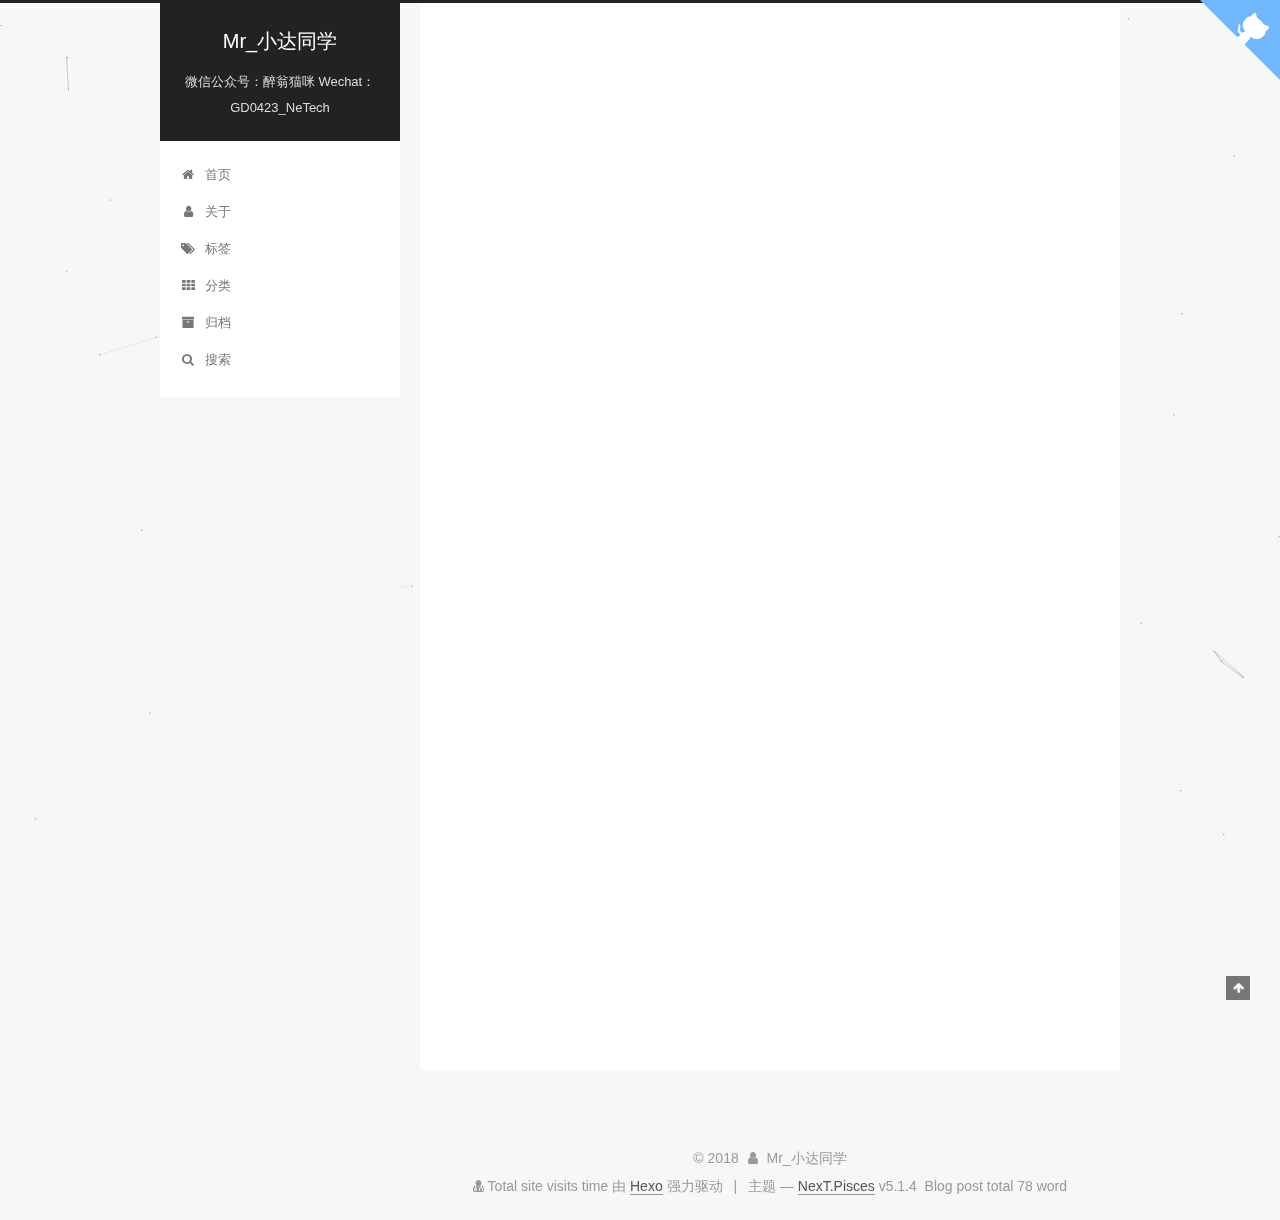
==== commit 598e32c4: "Site updated: 2018-01-20 10:40:57" ====
--- a/index.html
+++ b/index.html
@@ -24,6 +24,16 @@
 <meta http-equiv="Cache-Control" content="no-siteapp" />
 
 
+
+
+
+  <script>
+  (function(i,s,o,g,r,a,m){i["DaoVoiceObject"]=r;i[r]=i[r]||function(){(i[r].q=i[r].q||[]).push(arguments)},i[r].l=1*new Date();a=s.createElement(o),m=s.getElementsByTagName(o)[0];a.async=1;a.src=g;a.charset="utf-8";m.parentNode.insertBefore(a,m)})(window,document,"script",('https:' == document.location.protocol ? 'https:' : 'http:') + "//widget.daovoice.io/widget/0f81ff2f.js","daovoice")
+  daovoice('init', {
+      app_id: "6f697dad"
+    });
+  daovoice('update');
+  </script>
 
 
 
--- a/css/main.css
+++ b/css/main.css
@@ -1975,7 +1975,7 @@
   width: 4px;
   height: 4px;
   border-radius: 50%;
-  background: #90e340;
+  background: #bbb6ff;
 }
 .links-of-blogroll {
   font-size: 13px;
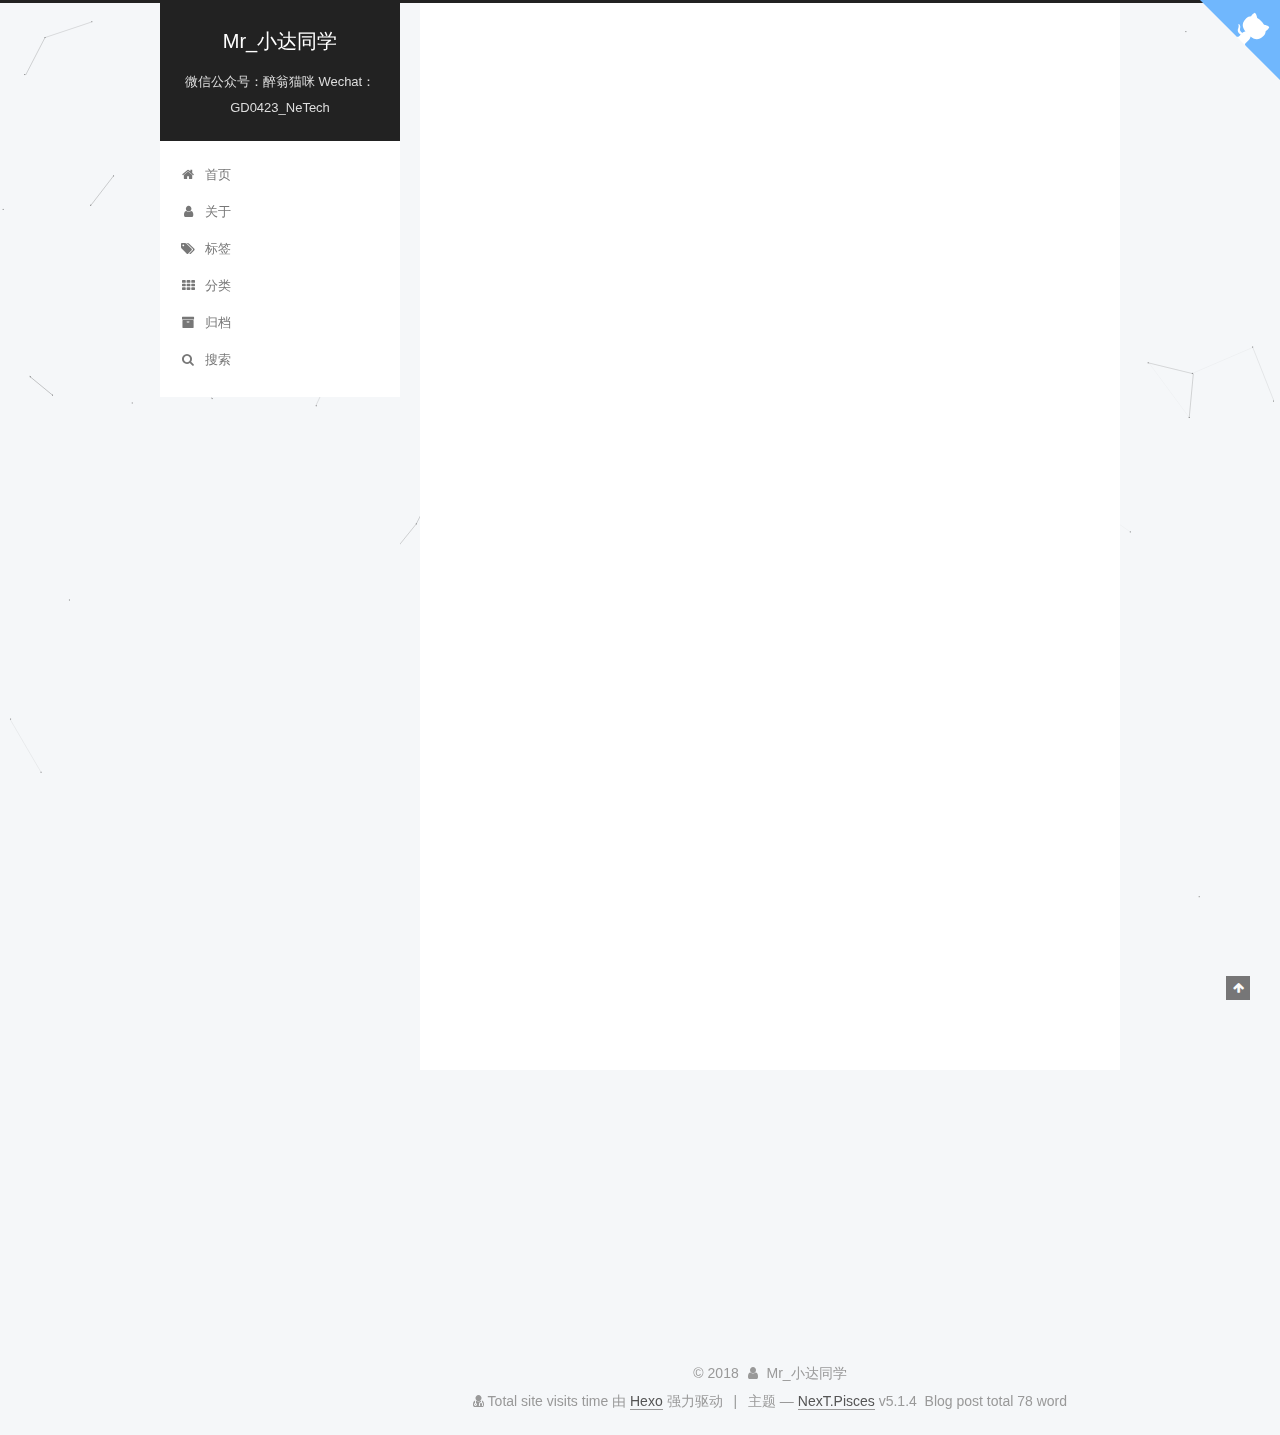
==== commit 9d444cb8: "Site updated: 2018-01-21 13:51:38" ====
--- a/index.html
+++ b/index.html
@@ -536,7 +536,7 @@
           
 
           
-
+<iframe frameborder="no" border="0" marginwidth="0" marginheight="0" width=330 height=450 src="//music.163.com/outchain/player?type=0&id=2063351734&auto=1&height=430"></iframe>
         </div>
       </section>
 
--- a/css/main.css
+++ b/css/main.css
@@ -1975,7 +1975,7 @@
   width: 4px;
   height: 4px;
   border-radius: 50%;
-  background: #bbb6ff;
+  background: #ded1d7;
 }
 .links-of-blogroll {
   font-size: 13px;
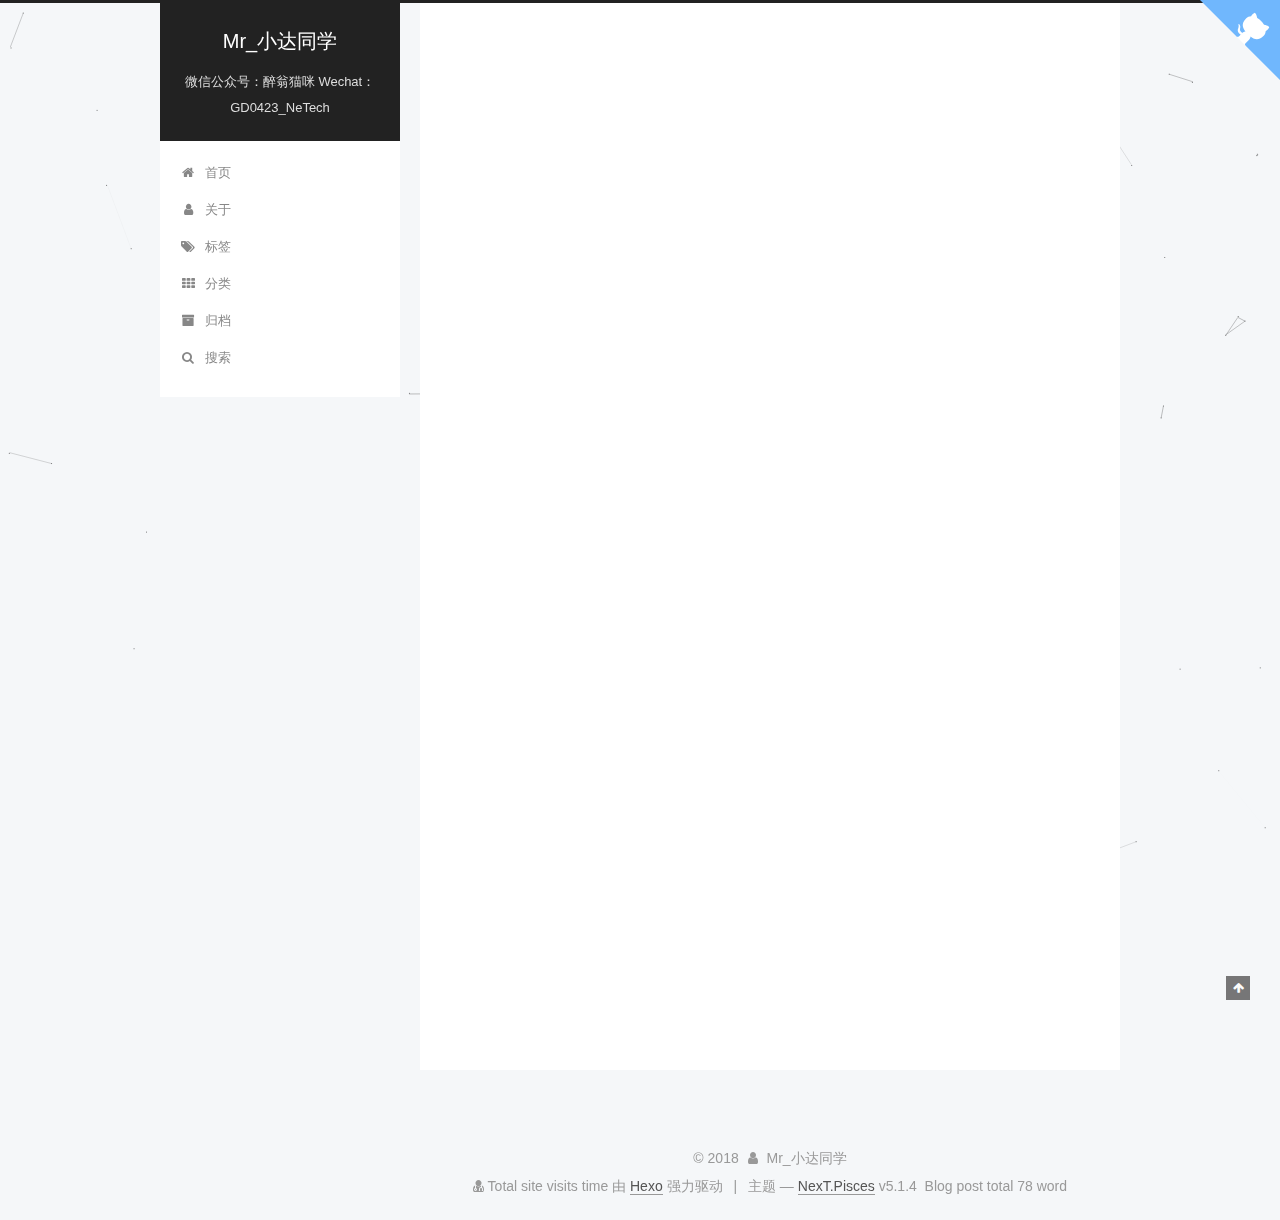
==== commit 980c0e26: "Site updated: 2018-01-21 18:42:50" ====
--- a/index.html
+++ b/index.html
@@ -535,8 +535,7 @@
           
           
 
-          
-<iframe frameborder="no" border="0" marginwidth="0" marginheight="0" width=330 height=450 src="//music.163.com/outchain/player?type=0&id=2063351734&auto=1&height=430"></iframe>
+          <iframe frameborder="no" border="0" marginwidth="0" marginheight="0" width=298 height=52 src="//music.163.com/outchain/player?type=2&id=177278&auto=0&height=32"></iframe>
         </div>
       </section>
 
--- a/css/main.css
+++ b/css/main.css
@@ -1975,7 +1975,7 @@
   width: 4px;
   height: 4px;
   border-radius: 50%;
-  background: #ded1d7;
+  background: #25341c;
 }
 .links-of-blogroll {
   font-size: 13px;
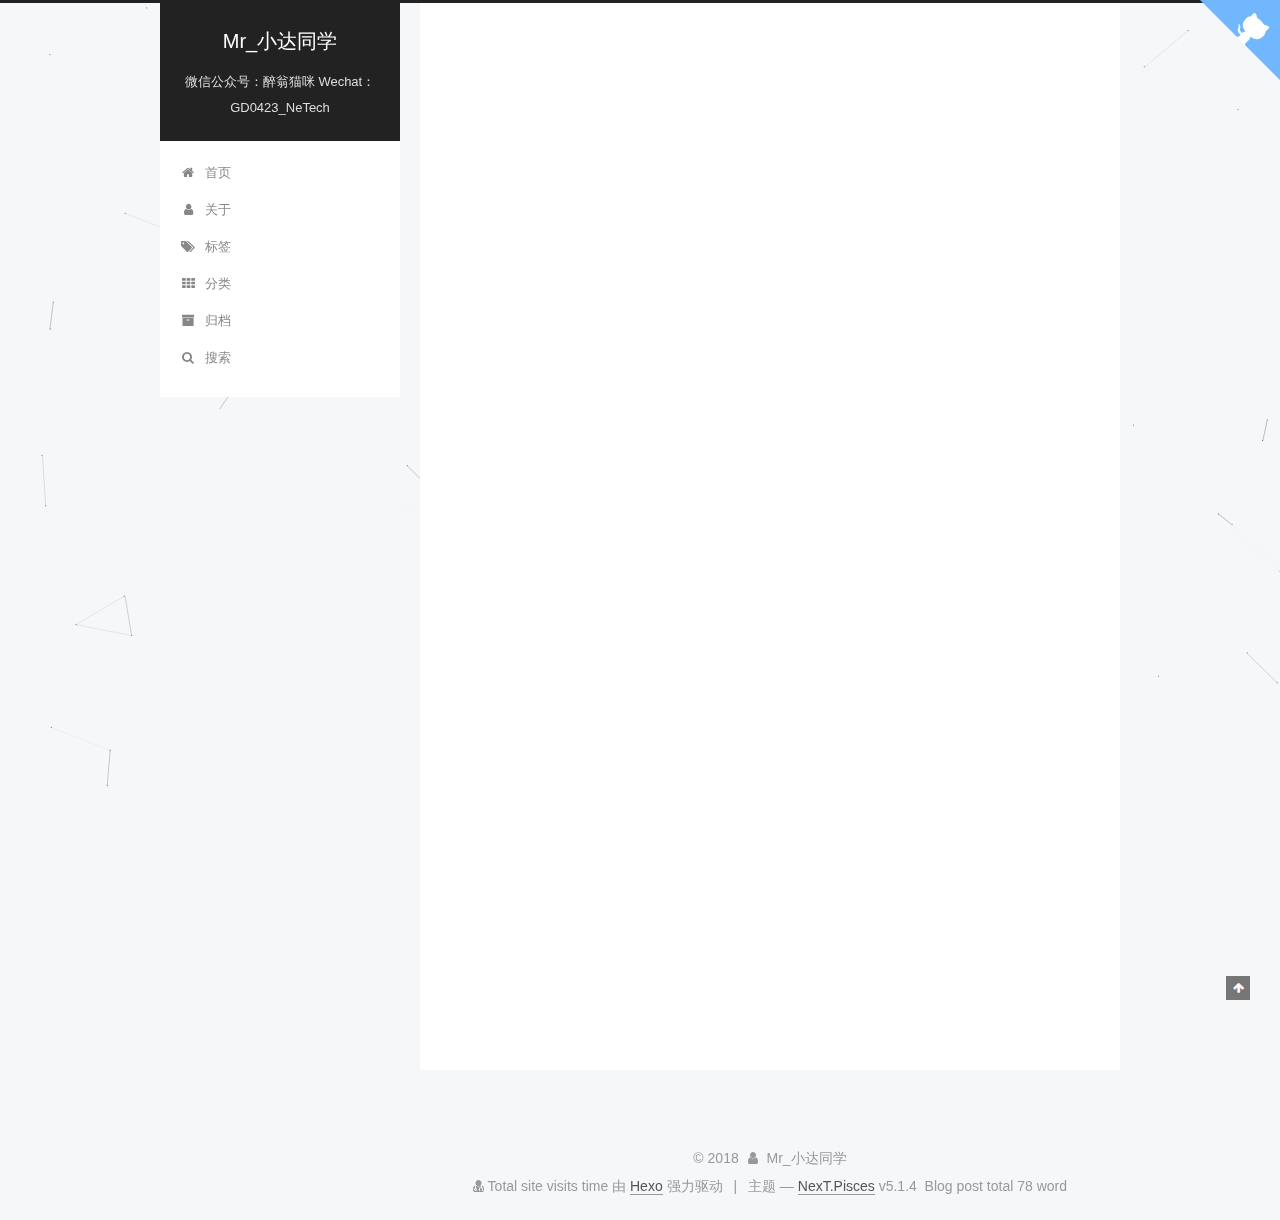
==== commit 36d0a6b5: "Site updated: 2018-01-21 19:06:43" ====
--- a/index.html
+++ b/index.html
@@ -251,21 +251,45 @@
           </a>
         </li>
       
-        
+
+      
         <li class="menu-item menu-item-search">
-          <a href="/search/" rel="section">
-            
-              <i class="menu-item-icon fa fa-fw fa-search"></i> <br />
+          
+            <a href="javascript:;" class="popup-trigger">
+          
+            
+              <i class="menu-item-icon fa fa-search fa-fw"></i> <br />
             
             搜索
           </a>
         </li>
       
-
-      
     </ul>
   
 
+  
+    <div class="site-search">
+      
+  <div class="popup search-popup local-search-popup">
+  <div class="local-search-header clearfix">
+    <span class="search-icon">
+      <i class="fa fa-search"></i>
+    </span>
+    <span class="popup-btn-close">
+      <i class="fa fa-times-circle"></i>
+    </span>
+    <div class="local-search-input-wrapper">
+      <input autocomplete="off"
+             placeholder="搜索..." spellcheck="false"
+             type="text" id="local-search-input">
+    </div>
+  </div>
+  <div id="local-search-result"></div>
+</div>
+
+
+
+    </div>
   
 </nav>
 
@@ -749,6 +773,323 @@
 
   
 
+  <script type="text/javascript">
+    // Popup Window;
+    var isfetched = false;
+    var isXml = true;
+    // Search DB path;
+    var search_path = "search.xml";
+    if (search_path.length === 0) {
+      search_path = "search.xml";
+    } else if (/json$/i.test(search_path)) {
+      isXml = false;
+    }
+    var path = "/" + search_path;
+    // monitor main search box;
+
+    var onPopupClose = function (e) {
+      $('.popup').hide();
+      $('#local-search-input').val('');
+      $('.search-result-list').remove();
+      $('#no-result').remove();
+      $(".local-search-pop-overlay").remove();
+      $('body').css('overflow', '');
+    }
+
+    function proceedsearch() {
+      $("body")
+        .append('<div class="search-popup-overlay local-search-pop-overlay"></div>')
+        .css('overflow', 'hidden');
+      $('.search-popup-overlay').click(onPopupClose);
+      $('.popup').toggle();
+      var $localSearchInput = $('#local-search-input');
+      $localSearchInput.attr("autocapitalize", "none");
+      $localSearchInput.attr("autocorrect", "off");
+      $localSearchInput.focus();
+    }
+
+    // search function;
+    var searchFunc = function(path, search_id, content_id) {
+      'use strict';
+
+      // start loading animation
+      $("body")
+        .append('<div class="search-popup-overlay local-search-pop-overlay">' +
+          '<div id="search-loading-icon">' +
+          '<i class="fa fa-spinner fa-pulse fa-5x fa-fw"></i>' +
+          '</div>' +
+          '</div>')
+        .css('overflow', 'hidden');
+      $("#search-loading-icon").css('margin', '20% auto 0 auto').css('text-align', 'center');
+
+      $.ajax({
+        url: path,
+        dataType: isXml ? "xml" : "json",
+        async: true,
+        success: function(res) {
+          // get the contents from search data
+          isfetched = true;
+          $('.popup').detach().appendTo('.header-inner');
+          var datas = isXml ? $("entry", res).map(function() {
+            return {
+              title: $("title", this).text(),
+              content: $("content",this).text(),
+              url: $("url" , this).text()
+            };
+          }).get() : res;
+          var input = document.getElementById(search_id);
+          var resultContent = document.getElementById(content_id);
+          var inputEventFunction = function() {
+            var searchText = input.value.trim().toLowerCase();
+            var keywords = searchText.split(/[\s\-]+/);
+            if (keywords.length > 1) {
+              keywords.push(searchText);
+            }
+            var resultItems = [];
+            if (searchText.length > 0) {
+              // perform local searching
+              datas.forEach(function(data) {
+                var isMatch = false;
+                var hitCount = 0;
+                var searchTextCount = 0;
+                var title = data.title.trim();
+                var titleInLowerCase = title.toLowerCase();
+                var content = data.content.trim().replace(/<[^>]+>/g,"");
+                var contentInLowerCase = content.toLowerCase();
+                var articleUrl = decodeURIComponent(data.url);
+                var indexOfTitle = [];
+                var indexOfContent = [];
+                // only match articles with not empty titles
+                if(title != '') {
+                  keywords.forEach(function(keyword) {
+                    function getIndexByWord(word, text, caseSensitive) {
+                      var wordLen = word.length;
+                      if (wordLen === 0) {
+                        return [];
+                      }
+                      var startPosition = 0, position = [], index = [];
+                      if (!caseSensitive) {
+                        text = text.toLowerCase();
+                        word = word.toLowerCase();
+                      }
+                      while ((position = text.indexOf(word, startPosition)) > -1) {
+                        index.push({position: position, word: word});
+                        startPosition = position + wordLen;
+                      }
+                      return index;
+                    }
+
+                    indexOfTitle = indexOfTitle.concat(getIndexByWord(keyword, titleInLowerCase, false));
+                    indexOfContent = indexOfContent.concat(getIndexByWord(keyword, contentInLowerCase, false));
+                  });
+                  if (indexOfTitle.length > 0 || indexOfContent.length > 0) {
+                    isMatch = true;
+                    hitCount = indexOfTitle.length + indexOfContent.length;
+                  }
+                }
+
+                // show search results
+
+                if (isMatch) {
+                  // sort index by position of keyword
+
+                  [indexOfTitle, indexOfContent].forEach(function (index) {
+                    index.sort(function (itemLeft, itemRight) {
+                      if (itemRight.position !== itemLeft.position) {
+                        return itemRight.position - itemLeft.position;
+                      } else {
+                        return itemLeft.word.length - itemRight.word.length;
+                      }
+                    });
+                  });
+
+                  // merge hits into slices
+
+                  function mergeIntoSlice(text, start, end, index) {
+                    var item = index[index.length - 1];
+                    var position = item.position;
+                    var word = item.word;
+                    var hits = [];
+                    var searchTextCountInSlice = 0;
+                    while (position + word.length <= end && index.length != 0) {
+                      if (word === searchText) {
+                        searchTextCountInSlice++;
+                      }
+                      hits.push({position: position, length: word.length});
+                      var wordEnd = position + word.length;
+
+                      // move to next position of hit
+
+                      index.pop();
+                      while (index.length != 0) {
+                        item = index[index.length - 1];
+                        position = item.position;
+                        word = item.word;
+                        if (wordEnd > position) {
+                          index.pop();
+                        } else {
+                          break;
+                        }
+                      }
+                    }
+                    searchTextCount += searchTextCountInSlice;
+                    return {
+                      hits: hits,
+                      start: start,
+                      end: end,
+                      searchTextCount: searchTextCountInSlice
+                    };
+                  }
+
+                  var slicesOfTitle = [];
+                  if (indexOfTitle.length != 0) {
+                    slicesOfTitle.push(mergeIntoSlice(title, 0, title.length, indexOfTitle));
+                  }
+
+                  var slicesOfContent = [];
+                  while (indexOfContent.length != 0) {
+                    var item = indexOfContent[indexOfContent.length - 1];
+                    var position = item.position;
+                    var word = item.word;
+                    // cut out 100 characters
+                    var start = position - 20;
+                    var end = position + 80;
+                    if(start < 0){
+                      start = 0;
+                    }
+                    if (end < position + word.length) {
+                      end = position + word.length;
+                    }
+                    if(end > content.length){
+                      end = content.length;
+                    }
+                    slicesOfContent.push(mergeIntoSlice(content, start, end, indexOfContent));
+                  }
+
+                  // sort slices in content by search text's count and hits' count
+
+                  slicesOfContent.sort(function (sliceLeft, sliceRight) {
+                    if (sliceLeft.searchTextCount !== sliceRight.searchTextCount) {
+                      return sliceRight.searchTextCount - sliceLeft.searchTextCount;
+                    } else if (sliceLeft.hits.length !== sliceRight.hits.length) {
+                      return sliceRight.hits.length - sliceLeft.hits.length;
+                    } else {
+                      return sliceLeft.start - sliceRight.start;
+                    }
+                  });
+
+                  // select top N slices in content
+
+                  var upperBound = parseInt('1');
+                  if (upperBound >= 0) {
+                    slicesOfContent = slicesOfContent.slice(0, upperBound);
+                  }
+
+                  // highlight title and content
+
+                  function highlightKeyword(text, slice) {
+                    var result = '';
+                    var prevEnd = slice.start;
+                    slice.hits.forEach(function (hit) {
+                      result += text.substring(prevEnd, hit.position);
+                      var end = hit.position + hit.length;
+                      result += '<b class="search-keyword">' + text.substring(hit.position, end) + '</b>';
+                      prevEnd = end;
+                    });
+                    result += text.substring(prevEnd, slice.end);
+                    return result;
+                  }
+
+                  var resultItem = '';
+
+                  if (slicesOfTitle.length != 0) {
+                    resultItem += "<li><a href='" + articleUrl + "' class='search-result-title'>" + highlightKeyword(title, slicesOfTitle[0]) + "</a>";
+                  } else {
+                    resultItem += "<li><a href='" + articleUrl + "' class='search-result-title'>" + title + "</a>";
+                  }
+
+                  slicesOfContent.forEach(function (slice) {
+                    resultItem += "<a href='" + articleUrl + "'>" +
+                      "<p class=\"search-result\">" + highlightKeyword(content, slice) +
+                      "...</p>" + "</a>";
+                  });
+
+                  resultItem += "</li>";
+                  resultItems.push({
+                    item: resultItem,
+                    searchTextCount: searchTextCount,
+                    hitCount: hitCount,
+                    id: resultItems.length
+                  });
+                }
+              })
+            };
+            if (keywords.length === 1 && keywords[0] === "") {
+              resultContent.innerHTML = '<div id="no-result"><i class="fa fa-search fa-5x" /></div>'
+            } else if (resultItems.length === 0) {
+              resultContent.innerHTML = '<div id="no-result"><i class="fa fa-frown-o fa-5x" /></div>'
+            } else {
+              resultItems.sort(function (resultLeft, resultRight) {
+                if (resultLeft.searchTextCount !== resultRight.searchTextCount) {
+                  return resultRight.searchTextCount - resultLeft.searchTextCount;
+                } else if (resultLeft.hitCount !== resultRight.hitCount) {
+                  return resultRight.hitCount - resultLeft.hitCount;
+                } else {
+                  return resultRight.id - resultLeft.id;
+                }
+              });
+              var searchResultList = '<ul class=\"search-result-list\">';
+              resultItems.forEach(function (result) {
+                searchResultList += result.item;
+              })
+              searchResultList += "</ul>";
+              resultContent.innerHTML = searchResultList;
+            }
+          }
+
+          if ('auto' === 'auto') {
+            input.addEventListener('input', inputEventFunction);
+          } else {
+            $('.search-icon').click(inputEventFunction);
+            input.addEventListener('keypress', function (event) {
+              if (event.keyCode === 13) {
+                inputEventFunction();
+              }
+            });
+          }
+
+          // remove loading animation
+          $(".local-search-pop-overlay").remove();
+          $('body').css('overflow', '');
+
+          proceedsearch();
+        }
+      });
+    }
+
+    // handle and trigger popup window;
+    $('.popup-trigger').click(function(e) {
+      e.stopPropagation();
+      if (isfetched === false) {
+        searchFunc(path, 'local-search-input', 'local-search-result');
+      } else {
+        proceedsearch();
+      };
+    });
+
+    $('.popup-btn-close').click(onPopupClose);
+    $('.popup').click(function(e){
+      e.stopPropagation();
+    });
+    $(document).on('keyup', function (event) {
+      var shouldDismissSearchPopup = event.which === 27 &&
+        $('.search-popup').is(':visible');
+      if (shouldDismissSearchPopup) {
+        onPopupClose();
+      }
+    });
+  </script>
+
 
 
 
--- a/css/main.css
+++ b/css/main.css
@@ -1975,7 +1975,7 @@
   width: 4px;
   height: 4px;
   border-radius: 50%;
-  background: #25341c;
+  background: #a4cd6f;
 }
 .links-of-blogroll {
   font-size: 13px;
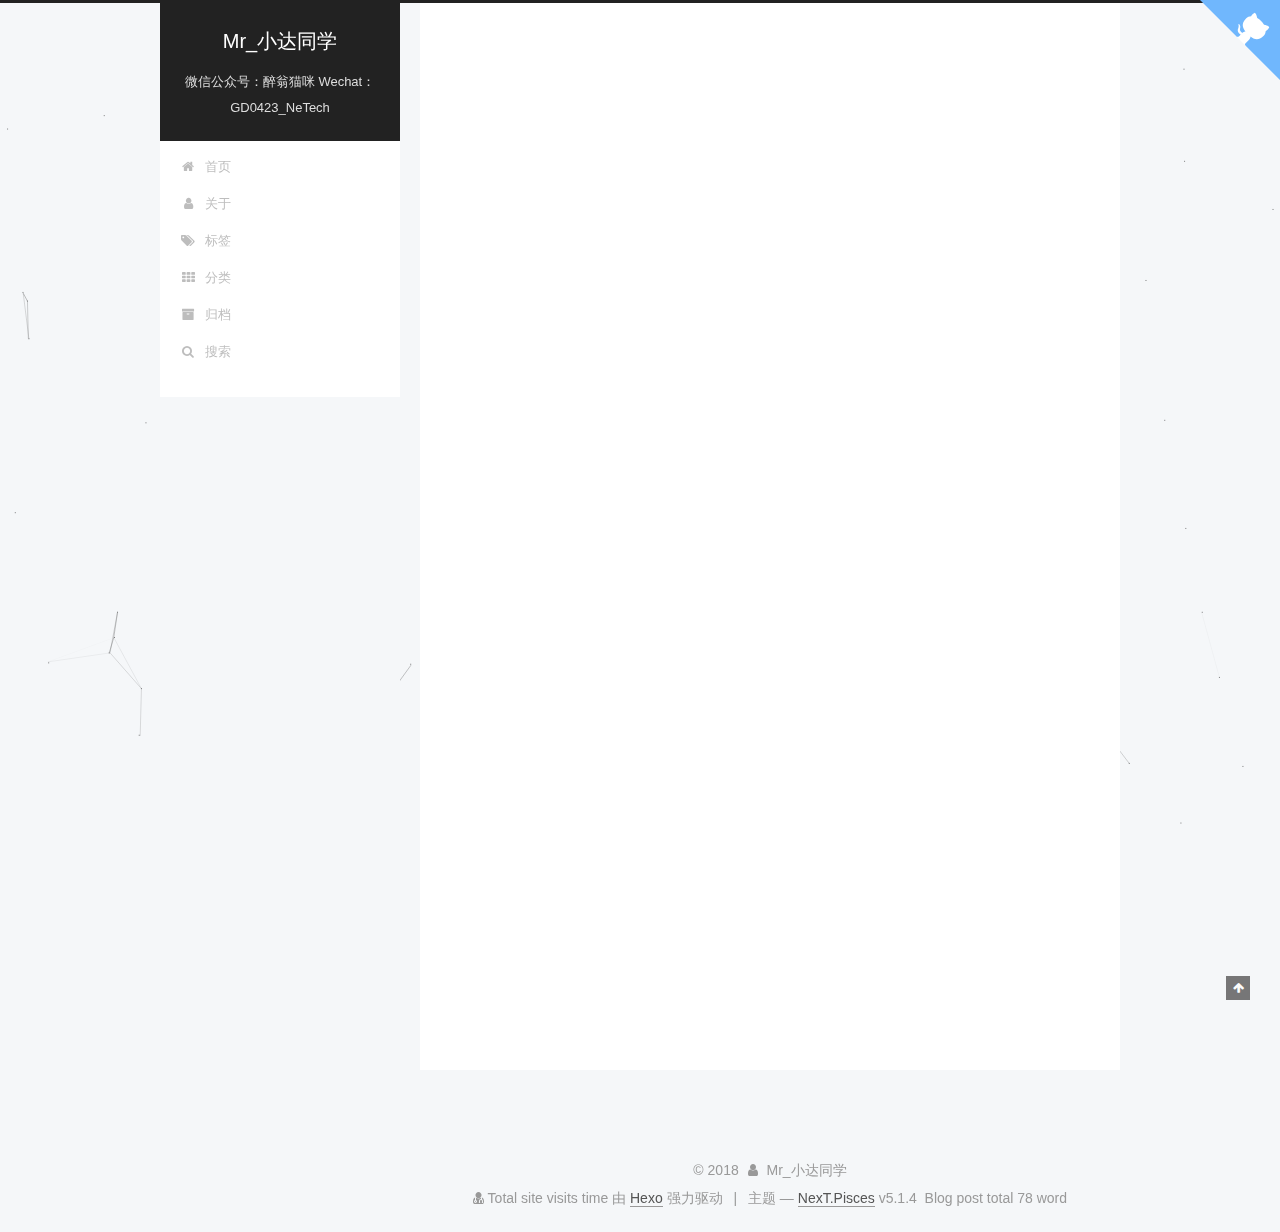
==== commit 2a56aea2: "Site updated: 2018-01-22 16:04:52" ====
--- a/index.html
+++ b/index.html
@@ -7,9 +7,9 @@
 
 <html class="theme-next pisces use-motion" lang="zh-Hans">
 <head>
-  <meta charset="UTF-8"/>
-<meta http-equiv="X-UA-Compatible" content="IE=edge" />
-<meta name="viewport" content="width=device-width, initial-scale=1, maximum-scale=1"/>
+  <meta charset="UTF-8">
+<meta http-equiv="X-UA-Compatible" content="IE=edge">
+<meta name="viewport" content="width=device-width,initial-scale=1,maximum-scale=1">
 <meta name="theme-color" content="#222">
 
 
@@ -20,8 +20,8 @@
 
 
 
-<meta http-equiv="Cache-Control" content="no-transform" />
-<meta http-equiv="Cache-Control" content="no-siteapp" />
+<meta http-equiv="Cache-Control" content="no-transform">
+<meta http-equiv="Cache-Control" content="no-siteapp">
 
 
 
@@ -50,17 +50,17 @@
 
   
   
-  <link href="/lib/fancybox/source/jquery.fancybox.css?v=2.1.5" rel="stylesheet" type="text/css" />
-
-
-
-
-
-
-
-<link href="/lib/font-awesome/css/font-awesome.min.css?v=4.6.2" rel="stylesheet" type="text/css" />
-
-<link href="/css/main.css?v=5.1.4" rel="stylesheet" type="text/css" />
+  <link href="/lib/fancybox/source/jquery.fancybox.css?v=2.1.5" rel="stylesheet" type="text/css">
+
+
+
+
+
+
+
+<link href="/lib/font-awesome/css/font-awesome.min.css?v=4.6.2" rel="stylesheet" type="text/css">
+
+<link href="/css/main.css?v=5.1.4" rel="stylesheet" type="text/css">
 
 
   <link rel="apple-touch-icon" sizes="180x180" href="/images/apple-touch-icon-next.png?v=5.1.4">
@@ -78,11 +78,13 @@
 
 
 
-  <meta name="keywords" content="Hexo, NexT" />
-
-
-
-
+  <meta name="keywords" content="Hexo, NexT">
+
+
+
+
+
+  <link rel="alternate" href="/atom.xml" title="Mr_小达同学" type="application/atom+xml">
 
 
 
@@ -128,7 +130,7 @@
 
 
 
-  <link rel="canonical" href="http://yoursite.com/"/>
+  <link rel="canonical" href="http://yoursite.com/">
 
 
 
@@ -163,19 +165,18 @@
     
   
 
-  <div class="container sidebar-position-left 
-  page-home">
+  <div class="container sidebar-position-left page-home">
     <div class="headband"></div>
 
-    <a href="https://github.com/huangguangda" class="github-corner" aria-label="View source on Github"><svg width="80" height="80" viewBox="0 0 250 250" style="fill:#70B7FD; color:#fff; position: absolute; top: 0; border: 0; right: 0;" aria-hidden="true"><path d="M0,0 L115,115 L130,115 L142,142 L250,250 L250,0 Z"></path><path d="M128.3,109.0 C113.8,99.7 119.0,89.6 119.0,89.6 C122.0,82.7 120.5,78.6 120.5,78.6 C119.2,72.0 123.4,76.3 123.4,76.3 C127.3,80.9 125.5,87.3 125.5,87.3 C122.9,97.6 130.6,101.9 134.4,103.2" fill="currentColor" style="transform-origin: 130px 106px;" class="octo-arm"></path><path d="M115.0,115.0 C114.9,115.1 118.7,116.5 119.8,115.4 L133.7,101.6 C136.9,99.2 139.9,98.4 142.2,98.6 C133.8,88.0 127.5,74.4 143.8,58.0 C148.5,53.4 154.0,51.2 159.7,51.0 C160.3,49.4 163.2,43.6 171.4,40.1 C171.4,40.1 176.1,42.5 178.8,56.2 C183.1,58.6 187.2,61.8 190.9,65.4 C194.5,69.0 197.7,73.2 200.1,77.6 C213.8,80.2 216.3,84.9 216.3,84.9 C212.7,93.1 206.9,96.0 205.4,96.6 C205.1,102.4 203.0,107.8 198.3,112.5 C181.9,128.9 168.3,122.5 157.7,114.1 C157.9,116.9 156.7,120.9 152.7,124.9 L141.0,136.5 C139.8,137.7 141.6,141.9 141.8,141.8 Z" fill="currentColor" class="octo-body"></path></svg></a><style>.github-corner:hover .octo-arm{animation:octocat-wave 560ms ease-in-out}@keyframes octocat-wave{0%,100%{transform:rotate(0)}20%,60%{transform:rotate(-25deg)}40%,80%{transform:rotate(10deg)}}@media (max-width:500px){.github-corner:hover .octo-arm{animation:none}.github-corner .octo-arm{animation:octocat-wave 560ms ease-in-out}}</style>
+    <a href="https://github.com/huangguangda" class="github-corner" aria-label="View source on Github"><svg width="80" height="80" viewbox="0 0 250 250" style="fill:#70B7FD; color:#fff; position: absolute; top: 0; border: 0; right: 0" aria-hidden="true"><path d="M0,0 L115,115 L130,115 L142,142 L250,250 L250,0 Z"></path><path d="M128.3,109.0 C113.8,99.7 119.0,89.6 119.0,89.6 C122.0,82.7 120.5,78.6 120.5,78.6 C119.2,72.0 123.4,76.3 123.4,76.3 C127.3,80.9 125.5,87.3 125.5,87.3 C122.9,97.6 130.6,101.9 134.4,103.2" fill="currentColor" style="transform-origin: 130px 106px" class="octo-arm"></path><path d="M115.0,115.0 C114.9,115.1 118.7,116.5 119.8,115.4 L133.7,101.6 C136.9,99.2 139.9,98.4 142.2,98.6 C133.8,88.0 127.5,74.4 143.8,58.0 C148.5,53.4 154.0,51.2 159.7,51.0 C160.3,49.4 163.2,43.6 171.4,40.1 C171.4,40.1 176.1,42.5 178.8,56.2 C183.1,58.6 187.2,61.8 190.9,65.4 C194.5,69.0 197.7,73.2 200.1,77.6 C213.8,80.2 216.3,84.9 216.3,84.9 C212.7,93.1 206.9,96.0 205.4,96.6 C205.1,102.4 203.0,107.8 198.3,112.5 C181.9,128.9 168.3,122.5 157.7,114.1 C157.9,116.9 156.7,120.9 152.7,124.9 L141.0,136.5 C139.8,137.7 141.6,141.9 141.8,141.8 Z" fill="currentColor" class="octo-body"></path></svg></a><style>.github-corner:hover .octo-arm{animation:octocat-wave 560ms ease-in-out}@keyframes octocat-wave{0%,100%{transform:rotate(0)}20%,60%{transform:rotate(-25deg)}40%,80%{transform:rotate(10deg)}}@media (max-width:500px){.github-corner:hover .octo-arm{animation:none}.github-corner .octo-arm{animation:octocat-wave 560ms ease-in-out}}</style>
 
     <header id="header" class="header" itemscope itemtype="http://schema.org/WPHeader">
       <div class="header-inner"><div class="site-brand-wrapper">
-  <div class="site-meta ">
+  <div class="site-meta">
     
 
     <div class="custom-logo-site-title">
-      <a href="/"  class="brand" rel="start">
+      <a href="/" class="brand" rel="start">
         <span class="logo-line-before"><i></i></span>
         <span class="site-title">Mr_小达同学</span>
         <span class="logo-line-after"><i></i></span>
@@ -205,7 +206,7 @@
         <li class="menu-item menu-item-home">
           <a href="/" rel="section">
             
-              <i class="menu-item-icon fa fa-fw fa-home"></i> <br />
+              <i class="menu-item-icon fa fa-fw fa-home"></i> <br>
             
             首页
           </a>
@@ -215,7 +216,7 @@
         <li class="menu-item menu-item-about">
           <a href="/about/" rel="section">
             
-              <i class="menu-item-icon fa fa-fw fa-user"></i> <br />
+              <i class="menu-item-icon fa fa-fw fa-user"></i> <br>
             
             关于
           </a>
@@ -225,7 +226,7 @@
         <li class="menu-item menu-item-tags">
           <a href="/tags/" rel="section">
             
-              <i class="menu-item-icon fa fa-fw fa-tags"></i> <br />
+              <i class="menu-item-icon fa fa-fw fa-tags"></i> <br>
             
             标签
           </a>
@@ -235,7 +236,7 @@
         <li class="menu-item menu-item-categories">
           <a href="/categories/" rel="section">
             
-              <i class="menu-item-icon fa fa-fw fa-th"></i> <br />
+              <i class="menu-item-icon fa fa-fw fa-th"></i> <br>
             
             分类
           </a>
@@ -245,7 +246,7 @@
         <li class="menu-item menu-item-archives">
           <a href="/archives/" rel="section">
             
-              <i class="menu-item-icon fa fa-fw fa-archive"></i> <br />
+              <i class="menu-item-icon fa fa-fw fa-archive"></i> <br>
             
             归档
           </a>
@@ -258,7 +259,7 @@
             <a href="javascript:;" class="popup-trigger">
           
             
-              <i class="menu-item-icon fa fa-search fa-fw"></i> <br />
+              <i class="menu-item-icon fa fa-search fa-fw"></i> <br>
             
             搜索
           </a>
@@ -279,9 +280,7 @@
       <i class="fa fa-times-circle"></i>
     </span>
     <div class="local-search-input-wrapper">
-      <input autocomplete="off"
-             placeholder="搜索..." spellcheck="false"
-             type="text" id="local-search-input">
+      <input autocomplete="off" placeholder="搜索..." spellcheck="false" type="text" id="local-search-input">
     </div>
   </div>
   <div id="local-search-result"></div>
@@ -369,8 +368,7 @@
                   <i class="fa fa-comment-o"></i>
                 </span>
                 <a href="/2018/01/17/hello-world/#comments" itemprop="discussionUrl">
-                  <span class="post-comments-count disqus-comment-count"
-                        data-disqus-identifier="2018/01/17/hello-world/" itemprop="commentCount"></span>
+                  <span class="post-comments-count disqus-comment-count" data-disqus-identifier="2018/01/17/hello-world/" itemprop="commentCount"></span>
                 </a>
               </span>
             
@@ -409,7 +407,6 @@
 <p>More info: <a href="https://hexo.io/docs/generating.html" target="_blank" rel="noopener">Generating</a></p>
 <h3 id="Deploy-to-remote-sites"><a href="#Deploy-to-remote-sites" class="headerlink" title="Deploy to remote sites"></a>Deploy to remote sites</h3><figure class="highlight bash"><table><tr><td class="gutter"><pre><span class="line">1</span><br></pre></td><td class="code"><pre><span class="line">$ hexo deploy</span><br></pre></td></tr></table></figure>
 <p>More info: <a href="https://hexo.io/docs/deployment.html" target="_blank" rel="noopener">Deployment</a></p>
-
           
         
       
@@ -482,9 +479,7 @@
         <div class="site-overview">
           <div class="site-author motion-element" itemprop="author" itemscope itemtype="http://schema.org/Person">
             
-              <img class="site-author-image" itemprop="image"
-                src="/uploads/avatar.png"
-                alt="Mr_小达同学" />
+              <img class="site-author-image" itemprop="image" src="/uploads/avatar.png" alt="Mr_小达同学">
             
               <p class="site-author-name" itemprop="name">Mr_小达同学</p>
               <p class="site-description motion-element" itemprop="description">「醉翁猫咪」致力称为全栈开发工程师，专注于Android技术从小白到大牛，认真总结每一个技术要点，为你的软件技术排忧解难；不仅如此还会分享一些人生感悟。我的人生只有三件事，喝酒，创作，以及分享，人生有小猫咪，何尝不幸福~biubiubiu!</p>
@@ -509,6 +504,13 @@
 
           </nav>
 
+          
+            <div class="feed-link motion-element">
+              <a href="/atom.xml" rel="alternate">
+                <i class="fa fa-rss"></i>
+                RSS
+              </a>
+            </div>
           
 
           
@@ -559,7 +561,7 @@
           
           
 
-          <iframe frameborder="no" border="0" marginwidth="0" marginheight="0" width=298 height=52 src="//music.163.com/outchain/player?type=2&id=177278&auto=0&height=32"></iframe>
+          <iframe frameborder="no" border="0" marginwidth="0" marginheight="0" width="298" height="52" src="//music.163.com/outchain/player?type=2&id=177278&auto=0&height=32"></iframe>
         </div>
       </section>
 
--- a/css/main.css
+++ b/css/main.css
@@ -1,3145 +1 @@
-/* normalize.css v3.0.2 | MIT License | git.io/normalize */
-html {
-  font-family: sans-serif; /* 1 */
-  -ms-text-size-adjust: 100%; /* 2 */
-  -webkit-text-size-adjust: 100%; /* 2 */
-}
-body {
-  margin: 0;
-}
-article,
-aside,
-details,
-figcaption,
-figure,
-footer,
-header,
-hgroup,
-main,
-menu,
-nav,
-section,
-summary {
-  display: block;
-}
-audio,
-canvas,
-progress,
-video {
-  display: inline-block; /* 1 */
-  vertical-align: baseline; /* 2 */
-}
-audio:not([controls]) {
-  display: none;
-  height: 0;
-}
-[hidden],
-template {
-  display: none;
-}
-a {
-  background-color: transparent;
-}
-a:active,
-a:hover {
-  outline: 0;
-}
-abbr[title] {
-  border-bottom: 1px dotted;
-}
-b,
-strong {
-  font-weight: bold;
-}
-dfn {
-  font-style: italic;
-}
-h1 {
-  font-size: 2em;
-  margin: 0.67em 0;
-}
-mark {
-  background: #ff0;
-  color: #000;
-}
-small {
-  font-size: 80%;
-}
-sub,
-sup {
-  font-size: 75%;
-  line-height: 0;
-  position: relative;
-  vertical-align: baseline;
-}
-sup {
-  top: -0.5em;
-}
-sub {
-  bottom: -0.25em;
-}
-img {
-  border: 0;
-}
-svg:not(:root) {
-  overflow: hidden;
-}
-figure {
-  margin: 1em 40px;
-}
-hr {
-  -moz-box-sizing: content-box;
-  box-sizing: content-box;
-  height: 0;
-}
-pre {
-  overflow: auto;
-}
-code,
-kbd,
-pre,
-samp {
-  font-family: monospace, monospace;
-  font-size: 1em;
-}
-button,
-input,
-optgroup,
-select,
-textarea {
-  color: inherit; /* 1 */
-  font: inherit; /* 2 */
-  margin: 0; /* 3 */
-}
-button {
-  overflow: visible;
-}
-button,
-select {
-  text-transform: none;
-}
-button,
-html input[type="button"],
-input[type="reset"],
-input[type="submit"] {
-  -webkit-appearance: button; /* 2 */
-  cursor: pointer; /* 3 */
-}
-button[disabled],
-html input[disabled] {
-  cursor: default;
-}
-button::-moz-focus-inner,
-input::-moz-focus-inner {
-  border: 0;
-  padding: 0;
-}
-input {
-  line-height: normal;
-}
-input[type="checkbox"],
-input[type="radio"] {
-  box-sizing: border-box; /* 1 */
-  padding: 0; /* 2 */
-}
-input[type="number"]::-webkit-inner-spin-button,
-input[type="number"]::-webkit-outer-spin-button {
-  height: auto;
-}
-input[type="search"] {
-  -webkit-appearance: textfield; /* 1 */
-  -moz-box-sizing: content-box;
-  -webkit-box-sizing: content-box; /* 2 */
-  box-sizing: content-box;
-}
-input[type="search"]::-webkit-search-cancel-button,
-input[type="search"]::-webkit-search-decoration {
-  -webkit-appearance: none;
-}
-fieldset {
-  border: 1px solid #c0c0c0;
-  margin: 0 2px;
-  padding: 0.35em 0.625em 0.75em;
-}
-legend {
-  border: 0; /* 1 */
-  padding: 0; /* 2 */
-}
-textarea {
-  overflow: auto;
-}
-optgroup {
-  font-weight: bold;
-}
-table {
-  border-collapse: collapse;
-  border-spacing: 0;
-}
-td,
-th {
-  padding: 0;
-}
-::selection {
-  background: #262a30;
-  color: #fff;
-}
-body {
-  position: relative;
-  font-family: 'Lato', "PingFang SC", "Microsoft YaHei", sans-serif;
-  font-size: 14px;
-  line-height: 2;
-  color: #555;
-  background: #f5f7f9;
-}
-@media (max-width: 767px) {
-  body {
-    padding-right: 0 !important;
-  }
-}
-@media (min-width: 768px) and (max-width: 991px) {
-  body {
-    padding-right: 0 !important;
-  }
-}
-@media (min-width: 1600px) {
-  body {
-    font-size: 16px;
-  }
-}
-h1,
-h2,
-h3,
-h4,
-h5,
-h6 {
-  margin: 0;
-  padding: 0;
-  font-weight: bold;
-  line-height: 1.5;
-  font-family: 'Lato', "PingFang SC", "Microsoft YaHei", sans-serif;
-}
-h2,
-h3,
-h4,
-h5,
-h6 {
-  margin: 20px 0 15px;
-}
-h1 {
-  font-size: 22px;
-}
-@media (max-width: 767px) {
-  h1 {
-    font-size: 18px;
-  }
-}
-h2 {
-  font-size: 20px;
-}
-@media (max-width: 767px) {
-  h2 {
-    font-size: 16px;
-  }
-}
-h3 {
-  font-size: 18px;
-}
-@media (max-width: 767px) {
-  h3 {
-    font-size: 14px;
-  }
-}
-h4 {
-  font-size: 16px;
-}
-@media (max-width: 767px) {
-  h4 {
-    font-size: 12px;
-  }
-}
-h5 {
-  font-size: 14px;
-}
-@media (max-width: 767px) {
-  h5 {
-    font-size: 10px;
-  }
-}
-h6 {
-  font-size: 12px;
-}
-@media (max-width: 767px) {
-  h6 {
-    font-size: 8px;
-  }
-}
-p {
-  margin: 0 0 20px 0;
-}
-a {
-  color: #555;
-  text-decoration: none;
-  outline: none;
-  border-bottom: 1px solid #999;
-  word-wrap: break-word;
-}
-a:hover {
-  color: #222;
-  border-bottom-color: #222;
-}
-blockquote {
-  margin: 0;
-  padding: 0;
-}
-img {
-  display: block;
-  margin: auto;
-  max-width: 100%;
-  height: auto;
-}
-hr {
-  margin: 40px 0;
-  height: 3px;
-  border: none;
-  background-color: #ddd;
-  background-image: repeating-linear-gradient(-45deg, #fff, #fff 4px, transparent 4px, transparent 8px);
-}
-blockquote {
-  padding: 0 15px;
-  color: #666;
-  border-left: 4px solid #ddd;
-}
-blockquote cite::before {
-  content: "-";
-  padding: 0 5px;
-}
-dt {
-  font-weight: 700;
-}
-dd {
-  margin: 0;
-  padding: 0;
-}
-kbd {
-  border: 1px solid #ccc;
-  border-radius: 0.2em;
-  box-shadow: 0.1em 0.1em 0.2em rgba(0,0,0,0.1);
-  background-color: #f9f9f9;
-  font-family: inherit;
-  background-image: -webkit-linear-gradient(top, #eee, #fff, #eee);
-  padding: 0.1em 0.3em;
-  white-space: nowrap;
-}
-.text-left {
-  text-align: left;
-}
-.text-center {
-  text-align: center;
-}
-.text-right {
-  text-align: right;
-}
-.text-justify {
-  text-align: justify;
-}
-.text-nowrap {
-  white-space: nowrap;
-}
-.text-lowercase {
-  text-transform: lowercase;
-}
-.text-uppercase {
-  text-transform: uppercase;
-}
-.text-capitalize {
-  text-transform: capitalize;
-}
-.center-block {
-  display: block;
-  margin-left: auto;
-  margin-right: auto;
-}
-.clearfix:before,
-.clearfix:after {
-  content: " ";
-  display: table;
-}
-.clearfix:after {
-  clear: both;
-}
-.pullquote {
-  width: 45%;
-}
-.pullquote.left {
-  float: left;
-  margin-left: 5px;
-  margin-right: 10px;
-}
-.pullquote.right {
-  float: right;
-  margin-left: 10px;
-  margin-right: 5px;
-}
-.affix.affix.affix {
-  position: fixed;
-}
-.translation {
-  margin-top: -20px;
-  font-size: 14px;
-  color: #999;
-}
-.scrollbar-measure {
-  width: 100px;
-  height: 100px;
-  overflow: scroll;
-  position: absolute;
-  top: -9999px;
-}
-.use-motion .motion-element {
-  opacity: 0;
-}
-table {
-  margin: 20px 0;
-  width: 100%;
-  border-collapse: collapse;
-  border-spacing: 0;
-  border: 1px solid #ddd;
-  font-size: 14px;
-  table-layout: fixed;
-  word-wrap: break-all;
-}
-table>tbody>tr:nth-of-type(odd) {
-  background-color: #f9f9f9;
-}
-table>tbody>tr:hover {
-  background-color: #f5f5f5;
-}
-caption,
-th,
-td {
-  padding: 8px;
-  text-align: left;
-  vertical-align: middle;
-  font-weight: normal;
-}
-th,
-td {
-  border-bottom: 3px solid #ddd;
-  border-right: 1px solid #eee;
-}
-th {
-  padding-bottom: 10px;
-  font-weight: 700;
-}
-td {
-  border-bottom-width: 1px;
-}
-html,
-body {
-  height: 100%;
-}
-.container {
-  position: relative;
-  min-height: 100%;
-}
-.header-inner {
-  margin: 0 auto;
-  padding: 100px 0 70px;
-  width: 700px;
-}
-@media (min-width: 1600px) {
-  .container .header-inner {
-    width: 900px;
-  }
-}
-.main {
-  padding-bottom: 150px;
-}
-.main-inner {
-  margin: 0 auto;
-  width: 700px;
-}
-@media (min-width: 1600px) {
-  .container .main-inner {
-    width: 900px;
-  }
-}
-.footer {
-  position: absolute;
-  left: 0;
-  bottom: 0;
-  width: 100%;
-  min-height: 50px;
-}
-.footer-inner {
-  box-sizing: border-box;
-  margin: 20px auto;
-  width: 700px;
-}
-@media (min-width: 1600px) {
-  .container .footer-inner {
-    width: 900px;
-  }
-}
-pre,
-.highlight {
-  overflow: auto;
-  margin: 20px 0;
-  padding: 0;
-  font-size: 13px;
-  color: #4d4d4c;
-  background: #f7f7f7;
-  line-height: 1.6;
-}
-pre,
-code {
-  font-family: consolas, Menlo, "PingFang SC", "Microsoft YaHei", monospace;
-}
-code {
-  padding: 2px 4px;
-  word-wrap: break-word;
-  color: #555;
-  background: #eee;
-  border-radius: 3px;
-  font-size: 13px;
-}
-pre {
-  padding: 10px;
-}
-pre code {
-  padding: 0;
-  color: #4d4d4c;
-  background: none;
-  text-shadow: none;
-}
-.highlight {
-  border-radius: 1px;
-}
-.highlight pre {
-  border: none;
-  margin: 0;
-  padding: 10px 0;
-}
-.highlight table {
-  margin: 0;
-  width: auto;
-  border: none;
-}
-.highlight td {
-  border: none;
-  padding: 0;
-}
-.highlight figcaption {
-  font-size: 1em;
-  color: #4d4d4c;
-  line-height: 1em;
-  margin-bottom: 1em;
-}
-.highlight figcaption:before,
-.highlight figcaption:after {
-  content: " ";
-  display: table;
-}
-.highlight figcaption:after {
-  clear: both;
-}
-.highlight figcaption a {
-  float: right;
-  color: #4d4d4c;
-}
-.highlight figcaption a:hover {
-  border-bottom-color: #4d4d4c;
-}
-.highlight .gutter pre {
-  padding-left: 10px;
-  padding-right: 10px;
-  color: #869194;
-  text-align: right;
-  background-color: #eff2f3;
-}
-.highlight .code pre {
-  width: 100%;
-  padding-left: 10px;
-  padding-right: 10px;
-  background-color: #f7f7f7;
-}
-.highlight .line {
-  height: 20px;
-}
-.gutter {
-  -webkit-user-select: none;
-  -moz-user-select: none;
-  -ms-user-select: none;
-  user-select: none;
-}
-.gist table {
-  width: auto;
-}
-.gist table td {
-  border: none;
-}
-pre .deletion {
-  background: #fdd;
-}
-pre .addition {
-  background: #dfd;
-}
-pre .meta {
-  color: #8959a8;
-}
-pre .comment {
-  color: #8e908c;
-}
-pre .variable,
-pre .attribute,
-pre .tag,
-pre .regexp,
-pre .ruby .constant,
-pre .xml .tag .title,
-pre .xml .pi,
-pre .xml .doctype,
-pre .html .doctype,
-pre .css .id,
-pre .css .class,
-pre .css .pseudo {
-  color: #c82829;
-}
-pre .number,
-pre .preprocessor,
-pre .built_in,
-pre .literal,
-pre .params,
-pre .constant,
-pre .command {
-  color: #f5871f;
-}
-pre .ruby .class .title,
-pre .css .rules .attribute,
-pre .string,
-pre .value,
-pre .inheritance,
-pre .header,
-pre .ruby .symbol,
-pre .xml .cdata,
-pre .special,
-pre .number,
-pre .formula {
-  color: #718c00;
-}
-pre .title,
-pre .css .hexcolor {
-  color: #3e999f;
-}
-pre .function,
-pre .python .decorator,
-pre .python .title,
-pre .ruby .function .title,
-pre .ruby .title .keyword,
-pre .perl .sub,
-pre .javascript .title,
-pre .coffeescript .title {
-  color: #4271ae;
-}
-pre .keyword,
-pre .javascript .function {
-  color: #8959a8;
-}
-.full-image.full-image.full-image.full-image {
-  border: none;
-  max-width: 100%;
-  width: auto;
-  margin: 20px auto 25px;
-}
-@media (min-width: 992px) {
-  .full-image.full-image.full-image.full-image {
-    max-width: none;
-    width: 118%;
-    margin: 0 -9%;
-  }
-}
-.blockquote-center,
-.page-home .post-type-quote blockquote,
-.page-post-detail .post-type-quote blockquote {
-  position: relative;
-  margin: 40px 0;
-  padding: 0;
-  border-left: none;
-  text-align: center;
-}
-.blockquote-center::before,
-.page-home .post-type-quote blockquote::before,
-.page-post-detail .post-type-quote blockquote::before,
-.blockquote-center::after,
-.page-home .post-type-quote blockquote::after,
-.page-post-detail .post-type-quote blockquote::after {
-  position: absolute;
-  content: ' ';
-  display: block;
-  width: 100%;
-  height: 24px;
-  opacity: 0.2;
-  background-repeat: no-repeat;
-  background-position: 0 -6px;
-  background-size: 22px 22px;
-}
-.blockquote-center::before,
-.page-home .post-type-quote blockquote::before,
-.page-post-detail .post-type-quote blockquote::before {
-  top: -20px;
-  background-image: url("../images/quote-l.svg");
-  border-top: 1px solid #ccc;
-}
-.blockquote-center::after,
-.page-home .post-type-quote blockquote::after,
-.page-post-detail .post-type-quote blockquote::after {
-  bottom: -20px;
-  background-image: url("../images/quote-r.svg");
-  border-bottom: 1px solid #ccc;
-  background-position: 100% 8px;
-}
-.blockquote-center p,
-.page-home .post-type-quote blockquote p,
-.page-post-detail .post-type-quote blockquote p,
-.blockquote-center div,
-.page-home .post-type-quote blockquote div,
-.page-post-detail .post-type-quote blockquote div {
-  text-align: center;
-}
-.post .post-body .group-picture img {
-  box-sizing: border-box;
-  padding: 0 3px;
-  border: none;
-}
-.post .group-picture-row {
-  overflow: hidden;
-  margin-top: 6px;
-}
-.post .group-picture-row:first-child {
-  margin-top: 0;
-}
-.post .group-picture-column {
-  float: left;
-}
-.page-post-detail .post-body .group-picture-column {
-  float: none;
-  margin-top: 10px;
-  width: auto !important;
-}
-.page-post-detail .post-body .group-picture-column img {
-  margin: 0 auto;
-}
-.page-archive .group-picture-container {
-  overflow: hidden;
-}
-.page-archive .group-picture-row {
-  float: left;
-}
-.page-archive .group-picture-row:first-child {
-  margin-top: 6px;
-}
-.page-archive .group-picture-column {
-  max-width: 150px;
-  max-height: 150px;
-}
-.post-body .note {
-  position: relative;
-  padding: 15px;
-  margin-bottom: 20px;
-  border: 1px solid #eee;
-  border-left-width: 5px;
-  border-radius: 3px;
-}
-.post-body .note h2,
-.post-body .note h3,
-.post-body .note h4,
-.post-body .note h5,
-.post-body .note h6 {
-  margin-top: 0;
-  margin-bottom: 0;
-  border-bottom: initial;
-  padding-top: 0 !important;
-}
-.post-body .note p:first-child,
-.post-body .note ul:first-child,
-.post-body .note ol:first-child,
-.post-body .note table:first-child,
-.post-body .note pre:first-child,
-.post-body .note blockquote:first-child {
-  margin-top: 0;
-}
-.post-body .note p:last-child,
-.post-body .note ul:last-child,
-.post-body .note ol:last-child,
-.post-body .note table:last-child,
-.post-body .note pre:last-child,
-.post-body .note blockquote:last-child {
-  margin-bottom: 0;
-}
-.post-body .note.default {
-  border-left-color: #777;
-}
-.post-body .note.default h2,
-.post-body .note.default h3,
-.post-body .note.default h4,
-.post-body .note.default h5,
-.post-body .note.default h6 {
-  color: #777;
-}
-.post-body .note.primary {
-  border-left-color: #6f42c1;
-}
-.post-body .note.primary h2,
-.post-body .note.primary h3,
-.post-body .note.primary h4,
-.post-body .note.primary h5,
-.post-body .note.primary h6 {
-  color: #6f42c1;
-}
-.post-body .note.info {
-  border-left-color: #428bca;
-}
-.post-body .note.info h2,
-.post-body .note.info h3,
-.post-body .note.info h4,
-.post-body .note.info h5,
-.post-body .note.info h6 {
-  color: #428bca;
-}
-.post-body .note.success {
-  border-left-color: #5cb85c;
-}
-.post-body .note.success h2,
-.post-body .note.success h3,
-.post-body .note.success h4,
-.post-body .note.success h5,
-.post-body .note.success h6 {
-  color: #5cb85c;
-}
-.post-body .note.warning {
-  border-left-color: #f0ad4e;
-}
-.post-body .note.warning h2,
-.post-body .note.warning h3,
-.post-body .note.warning h4,
-.post-body .note.warning h5,
-.post-body .note.warning h6 {
-  color: #f0ad4e;
-}
-.post-body .note.danger {
-  border-left-color: #d9534f;
-}
-.post-body .note.danger h2,
-.post-body .note.danger h3,
-.post-body .note.danger h4,
-.post-body .note.danger h5,
-.post-body .note.danger h6 {
-  color: #d9534f;
-}
-.post-body .label {
-  display: inline;
-  padding: 0 2px;
-  white-space: nowrap;
-}
-.post-body .label.default {
-  background-color: #f0f0f0;
-}
-.post-body .label.primary {
-  background-color: #efe6f7;
-}
-.post-body .label.info {
-  background-color: #e5f2f8;
-}
-.post-body .label.success {
-  background-color: #e7f4e9;
-}
-.post-body .label.warning {
-  background-color: #fcf6e1;
-}
-.post-body .label.danger {
-  background-color: #fae8eb;
-}
-.post-body .tabs {
-  position: relative;
-  display: block;
-  margin-bottom: 20px;
-  padding-top: 10px;
-}
-.post-body .tabs ul.nav-tabs {
-  margin: 0;
-  padding: 0;
-  display: flex;
-  margin-bottom: -1px;
-}
-@media (max-width: 413px) {
-  .post-body .tabs ul.nav-tabs {
-    display: block;
-    margin-bottom: 5px;
-  }
-}
-.post-body .tabs ul.nav-tabs li.tab {
-  list-style-type: none !important;
-  margin: 0 0.25em 0 0;
-  border-top: 3px solid transparent;
-  border-left: 1px solid transparent;
-  border-right: 1px solid transparent;
-}
-@media (max-width: 413px) {
-  .post-body .tabs ul.nav-tabs li.tab {
-    margin: initial;
-    border-top: 1px solid transparent;
-    border-left: 3px solid transparent;
-    border-right: 1px solid transparent;
-    border-bottom: 1px solid transparent;
-  }
-}
-.post-body .tabs ul.nav-tabs li.tab a {
-  outline: 0;
-  border-bottom: initial;
-  display: block;
-  line-height: 1.8em;
-  padding: 0.25em 0.75em;
-  transition-duration: 0.2s;
-  transition-timing-function: ease-out;
-  transition-delay: 0s;
-}
-.post-body .tabs ul.nav-tabs li.tab a i {
-  width: 1.285714285714286em;
-}
-.post-body .tabs ul.nav-tabs li.tab.active {
-  border-top: 3px solid #fc6423;
-  border-left: 1px solid #ddd;
-  border-right: 1px solid #ddd;
-  background-color: #fff;
-}
-@media (max-width: 413px) {
-  .post-body .tabs ul.nav-tabs li.tab.active {
-    border-top: 1px solid #ddd;
-    border-left: 3px solid #fc6423;
-    border-right: 1px solid #ddd;
-    border-bottom: 1px solid #ddd;
-  }
-}
-.post-body .tabs ul.nav-tabs li.tab.active a {
-  cursor: default;
-  color: #555;
-}
-.post-body .tabs .tab-content {
-  background-color: #fff;
-}
-.post-body .tabs .tab-content .tab-pane {
-  border: 1px solid #ddd;
-  padding: 20px 20px 0 20px;
-}
-.post-body .tabs .tab-content .tab-pane:not(.active) {
-  display: none !important;
-}
-.post-body .tabs .tab-content .tab-pane.active {
-  display: block !important;
-}
-.btn {
-  display: inline-block;
-  padding: 0 20px;
-  font-size: 14px;
-  color: #555;
-  background: #fff;
-  border: 2px solid #555;
-  text-decoration: none;
-  border-radius: 2px;
-  transition-property: background-color;
-  transition-duration: 0.2s;
-  transition-timing-function: ease-in-out;
-  transition-delay: 0s;
-  line-height: 2;
-}
-.btn:hover {
-  border-color: #222;
-  color: #fff;
-  background: #222;
-}
-.btn +.btn {
-  margin: 0 0 8px 8px;
-}
-.btn .fa-fw {
-  width: 1.285714285714286em;
-  text-align: left;
-}
-.btn-bar {
-  display: block;
-  width: 22px;
-  height: 2px;
-  background: #555;
-  border-radius: 1px;
-}
-.btn-bar+.btn-bar {
-  margin-top: 4px;
-}
-.pagination {
-  margin: 120px 0 40px;
-  text-align: center;
-  border-top: 1px solid #eee;
-}
-.page-number-basic,
-.pagination .prev,
-.pagination .next,
-.pagination .page-number,
-.pagination .space {
-  display: inline-block;
-  position: relative;
-  top: -1px;
-  margin: 0 10px;
-  padding: 0 11px;
-}
-@media (max-width: 767px) {
-  .page-number-basic,
-  .pagination .prev,
-  .pagination .next,
-  .pagination .page-number,
-  .pagination .space {
-    margin: 0 5px;
-  }
-}
-.pagination .prev,
-.pagination .next,
-.pagination .page-number {
-  border-bottom: 0;
-  border-top: 1px solid #eee;
-  transition-property: border-color;
-  transition-duration: 0.2s;
-  transition-timing-function: ease-in-out;
-  transition-delay: 0s;
-}
-.pagination .prev:hover,
-.pagination .next:hover,
-.pagination .page-number:hover {
-  border-top-color: #222;
-}
-.pagination .space {
-  padding: 0;
-  margin: 0;
-}
-.pagination .prev {
-  margin-left: 0;
-}
-.pagination .next {
-  margin-right: 0;
-}
-.pagination .page-number.current {
-  color: #fff;
-  background: #ccc;
-  border-top-color: #ccc;
-}
-@media (max-width: 767px) {
-  .pagination {
-    border-top: none;
-  }
-  .pagination .prev,
-  .pagination .next,
-  .pagination .page-number {
-    margin-bottom: 10px;
-    border-top: 0;
-    border-bottom: 1px solid #eee;
-    padding: 0 10px;
-  }
-  .pagination .prev:hover,
-  .pagination .next:hover,
-  .pagination .page-number:hover {
-    border-bottom-color: #222;
-  }
-}
-.comments {
-  margin: 60px 20px 0;
-}
-.tag-cloud {
-  text-align: center;
-}
-.tag-cloud a {
-  display: inline-block;
-  margin: 10px;
-}
-.back-to-top {
-  box-sizing: border-box;
-  position: fixed;
-  bottom: -100px;
-  right: 30px;
-  z-index: 1050;
-  padding: 0 6px;
-  width: 24px;
-  background: #222;
-  font-size: 12px;
-  opacity: 0.6;
-  color: #fff;
-  cursor: pointer;
-  text-align: center;
-  -webkit-transform: translateZ(0);
-  transition-property: bottom;
-  transition-duration: 0.2s;
-  transition-timing-function: ease-in-out;
-  transition-delay: 0s;
-}
-@media (min-width: 768px) and (max-width: 991px) {
-  .back-to-top {
-    display: none !important;
-  }
-}
-@media (max-width: 767px) {
-  .back-to-top {
-    display: none !important;
-  }
-}
-.back-to-top.back-to-top-on {
-  bottom: 30px;
-}
-.header {
-  background: transparent;
-}
-.header-inner {
-  position: relative;
-}
-.headband {
-  height: 3px;
-  background: #222;
-}
-.site-meta {
-  margin: 0;
-  text-align: center;
-}
-@media (max-width: 767px) {
-  .site-meta {
-    text-align: center;
-  }
-}
-.brand {
-  position: relative;
-  display: inline-block;
-  padding: 0 40px;
-  color: #fff;
-  background: #222;
-  border-bottom: none;
-}
-.brand:hover {
-  color: #fff;
-}
-.logo {
-  display: inline-block;
-  margin-right: 5px;
-  line-height: 36px;
-  vertical-align: top;
-}
-.site-title {
-  display: inline-block;
-  vertical-align: top;
-  line-height: 36px;
-  font-size: 20px;
-  font-weight: normal;
-  font-family: 'Lato', "PingFang SC", "Microsoft YaHei", sans-serif;
-}
-.site-subtitle {
-  margin-top: 10px;
-  font-size: 13px;
-  color: #ddd;
-}
-.use-motion .brand {
-  opacity: 0;
-}
-.use-motion .logo,
-.use-motion .site-title,
-.use-motion .site-subtitle {
-  opacity: 0;
-  position: relative;
-  top: -10px;
-}
-.site-nav-toggle {
-  display: none;
-  position: absolute;
-  top: 10px;
-  left: 10px;
-}
-@media (max-width: 767px) {
-  .site-nav-toggle {
-    display: block;
-  }
-}
-.site-nav-toggle button {
-  margin-top: 2px;
-  padding: 9px 10px;
-  background: transparent;
-  border: none;
-}
-@media (max-width: 767px) {
-  .site-nav {
-    display: none;
-    margin: 0 -10px;
-    padding: 0 10px;
-    clear: both;
-    border-top: 1px solid #ddd;
-  }
-}
-@media (min-width: 768px) and (max-width: 991px) {
-  .site-nav {
-    display: block !important;
-  }
-}
-@media (min-width: 992px) {
-  .site-nav {
-    display: block !important;
-  }
-}
-.menu {
-  margin-top: 20px;
-  padding-left: 0;
-  text-align: center;
-}
-.menu .menu-item {
-  display: inline-block;
-  margin: 0 10px;
-  list-style: none;
-}
-@media screen and (max-width: 767px) {
-  .menu .menu-item {
-    margin-top: 10px;
-  }
-}
-.menu .menu-item a {
-  display: block;
-  font-size: 13px;
-  line-height: inherit;
-  border-bottom: 1px solid transparent;
-  transition-property: border-color;
-  transition-duration: 0.2s;
-  transition-timing-function: ease-in-out;
-  transition-delay: 0s;
-}
-.menu .menu-item a:hover,
-.menu-item-active a {
-  border-bottom-color: #222;
-}
-.menu .menu-item .fa {
-  margin-right: 5px;
-}
-.use-motion .menu-item {
-  opacity: 0;
-}
-.post-body {
-  font-family: 'Lato', "PingFang SC", "Microsoft YaHei", sans-serif;
-}
-@media (max-width: 767px) {
-  .post-body {
-    word-break: break-word;
-  }
-}
-.post-body .fancybox img {
-  display: block !important;
-  margin: 0 auto;
-  cursor: pointer;
-  cursor: zoom-in;
-  cursor: -webkit-zoom-in;
-}
-.post-body .image-caption,
-.post-body .figure .caption {
-  margin: -20px auto 15px;
-  text-align: center;
-  font-size: 14px;
-  color: #999;
-  font-weight: bold;
-  line-height: 1;
-}
-.post-sticky-flag {
-  display: inline-block;
-  font-size: 16px;
-  -ms-transform: rotate(30deg);
-  -webkit-transform: rotate(30deg);
-  -moz-transform: rotate(30deg);
-  -ms-transform: rotate(30deg);
-  -o-transform: rotate(30deg);
-  transform: rotate(30deg);
-}
-.use-motion .post-block,
-.use-motion .pagination,
-.use-motion .comments {
-  opacity: 0;
-}
-.use-motion .post-header {
-  opacity: 0;
-}
-.use-motion .post-body {
-  opacity: 0;
-}
-.use-motion .collection-title {
-  opacity: 0;
-}
-.posts-expand {
-  padding-top: 40px;
-}
-@media (max-width: 767px) {
-  .posts-expand {
-    margin: 0 20px;
-  }
-  .post-body pre .gutter pre {
-    padding-right: 10px;
-  }
-  .post-body .highlight {
-    margin-left: 0px;
-    margin-right: 0px;
-    padding: 0;
-  }
-  .post-body .highlight .gutter pre {
-    padding-right: 10px;
-  }
-}
-@media (min-width: 992px) {
-  .posts-expand .post-body {
-    text-align: justify;
-  }
-}
-.posts-expand .post-body h2,
-.posts-expand .post-body h3,
-.posts-expand .post-body h4,
-.posts-expand .post-body h5,
-.posts-expand .post-body h6 {
-  padding-top: 10px;
-}
-.posts-expand .post-body h2 .header-anchor,
-.posts-expand .post-body h3 .header-anchor,
-.posts-expand .post-body h4 .header-anchor,
-.posts-expand .post-body h5 .header-anchor,
-.posts-expand .post-body h6 .header-anchor {
-  float: right;
-  margin-left: 10px;
-  color: #ccc;
-  border-bottom-style: none;
-  visibility: hidden;
-}
-.posts-expand .post-body h2 .header-anchor:hover,
-.posts-expand .post-body h3 .header-anchor:hover,
-.posts-expand .post-body h4 .header-anchor:hover,
-.posts-expand .post-body h5 .header-anchor:hover,
-.posts-expand .post-body h6 .header-anchor:hover {
-  color: inherit;
-}
-.posts-expand .post-body h2:hover .header-anchor,
-.posts-expand .post-body h3:hover .header-anchor,
-.posts-expand .post-body h4:hover .header-anchor,
-.posts-expand .post-body h5:hover .header-anchor,
-.posts-expand .post-body h6:hover .header-anchor {
-  visibility: visible;
-}
-.posts-expand .post-body ul li {
-  list-style: circle;
-}
-.posts-expand .post-body img {
-  box-sizing: border-box;
-  margin: auto;
-  padding: 3px;
-  border: 1px solid #ddd;
-}
-.posts-expand .post-body .fancybox img {
-  margin: 0 auto 25px;
-}
-@media (max-width: 767px) {
-  .posts-collapse {
-    margin: 0 20px;
-  }
-  .posts-collapse .post-title,
-  .posts-collapse .post-meta {
-    display: block;
-    width: auto;
-    text-align: left;
-  }
-}
-.posts-collapse {
-  position: relative;
-  z-index: 1010;
-  margin-left: 55px;
-}
-.posts-collapse::after {
-  content: " ";
-  position: absolute;
-  top: 20px;
-  left: 0;
-  margin-left: -2px;
-  width: 4px;
-  height: 100%;
-  background: #f5f5f5;
-  z-index: -1;
-}
-@media (max-width: 767px) {
-  .posts-collapse {
-    margin: 0 20px;
-  }
-}
-.posts-collapse .collection-title {
-  position: relative;
-  margin: 60px 0;
-}
-.posts-collapse .collection-title h1,
-.posts-collapse .collection-title h2 {
-  margin-left: 20px;
-}
-.posts-collapse .collection-title small {
-  color: #bbb;
-  margin-left: 5px;
-}
-.posts-collapse .collection-title::before {
-  content: " ";
-  position: absolute;
-  left: 0;
-  top: 50%;
-  margin-left: -4px;
-  margin-top: -4px;
-  width: 8px;
-  height: 8px;
-  background: #bbb;
-  border-radius: 50%;
-}
-.posts-collapse .post {
-  margin: 30px 0;
-}
-.posts-collapse .post-header {
-  position: relative;
-  transition-duration: 0.2s;
-  transition-timing-function: ease-in-out;
-  transition-delay: 0s;
-  transition-property: border;
-  border-bottom: 1px dashed #ccc;
-}
-.posts-collapse .post-header::before {
-  content: " ";
-  position: absolute;
-  left: 0;
-  top: 12px;
-  width: 6px;
-  height: 6px;
-  margin-left: -4px;
-  background: #bbb;
-  border-radius: 50%;
-  border: 1px solid #fff;
-  transition-duration: 0.2s;
-  transition-timing-function: ease-in-out;
-  transition-delay: 0s;
-  transition-property: background;
-}
-.posts-collapse .post-header:hover {
-  border-bottom-color: #666;
-}
-.posts-collapse .post-header:hover::before {
-  background: #222;
-}
-.posts-collapse .post-meta {
-  position: absolute;
-  font-size: 12px;
-  left: 20px;
-  top: 5px;
-}
-.posts-collapse .post-comments-count {
-  display: none;
-}
-.posts-collapse .post-title {
-  margin-left: 60px;
-  font-size: 16px;
-  font-weight: normal;
-  line-height: inherit;
-}
-.posts-collapse .post-title::after {
-  margin-left: 3px;
-  opacity: 0.6;
-}
-.posts-collapse .post-title a {
-  color: #666;
-  border-bottom: none;
-}
-.page-home .post-type-quote .post-header,
-.page-post-detail .post-type-quote .post-header,
-.page-home .post-type-quote .post-tags,
-.page-post-detail .post-type-quote .post-tags {
-  display: none;
-}
-.posts-expand .post-title {
-  text-align: center;
-  word-break: break-word;
-  font-weight: 400;
-}
-.posts-expand .post-title-link {
-  display: inline-block;
-  position: relative;
-  color: #555;
-  border-bottom: none;
-  line-height: 1.2;
-  vertical-align: top;
-}
-.posts-expand .post-title-link::before {
-  content: "";
-  position: absolute;
-  width: 100%;
-  height: 2px;
-  bottom: 0;
-  left: 0;
-  background-color: #000;
-  visibility: hidden;
-  -webkit-transform: scaleX(0);
-  -moz-transform: scaleX(0);
-  -ms-transform: scaleX(0);
-  -o-transform: scaleX(0);
-  transform: scaleX(0);
-  transition-duration: 0.2s;
-  transition-timing-function: ease-in-out;
-  transition-delay: 0s;
-}
-.posts-expand .post-title-link:hover::before {
-  visibility: visible;
-  -webkit-transform: scaleX(1);
-  -moz-transform: scaleX(1);
-  -ms-transform: scaleX(1);
-  -o-transform: scaleX(1);
-  transform: scaleX(1);
-}
-.posts-expand .post-title-link .fa {
-  font-size: 16px;
-}
-.posts-expand .post-meta {
-  margin: 3px 0 60px 0;
-  color: #999;
-  font-family: 'Lato', "PingFang SC", "Microsoft YaHei", sans-serif;
-  font-size: 12px;
-  text-align: center;
-}
-.posts-expand .post-meta .post-category-list {
-  display: inline-block;
-  margin: 0;
-  padding: 3px;
-}
-.posts-expand .post-meta .post-category-list-link {
-  color: #999;
-}
-.posts-expand .post-meta .post-description {
-  font-size: 14px;
-  margin-top: 2px;
-}
-.post-meta-divider {
-  margin: 0 0.5em;
-}
-.post-meta-item-icon {
-  margin-right: 3px;
-}
-@media (min-width: 768px) and (max-width: 991px) {
-  .post-meta-item-icon {
-    display: inline-block;
-  }
-}
-@media (max-width: 767px) {
-  .post-meta-item-icon {
-    display: inline-block;
-  }
-}
-@media (min-width: 768px) and (max-width: 991px) {
-  .post-meta-item-text {
-    display: none;
-  }
-}
-@media (max-width: 767px) {
-  .post-meta-item-text {
-    display: none;
-  }
-}
-@media (max-width: 767px) {
-  .posts-expand .post-comments-count {
-    display: none;
-  }
-}
-.post-button {
-  margin-top: 40px;
-}
-.posts-expand .post-tags {
-  margin-top: 40px;
-  text-align: center;
-}
-.posts-expand .post-tags a {
-  display: inline-block;
-  margin-right: 10px;
-  font-size: 13px;
-}
-.post-nav {
-  display: table;
-  margin-top: 15px;
-  width: 100%;
-  border-top: 1px solid #eee;
-}
-.post-nav-divider {
-  display: table-cell;
-  width: 10%;
-}
-.post-nav-item {
-  display: table-cell;
-  padding: 10px 0 0 0;
-  width: 45%;
-  vertical-align: top;
-}
-.post-nav-item a {
-  position: relative;
-  display: block;
-  line-height: 25px;
-  font-size: 14px;
-  color: #555;
-  border-bottom: none;
-}
-.post-nav-item a:hover {
-  color: #222;
-  border-bottom: none;
-}
-.post-nav-item a:active {
-  top: 2px;
-}
-.post-nav-item .fa {
-  position: absolute;
-  top: 8px;
-  left: 0;
-  font-size: 12px;
-}
-.post-nav-next a {
-  padding-left: 15px;
-}
-.post-nav-prev {
-  text-align: right;
-}
-.post-nav-prev a {
-  padding-right: 15px;
-}
-.post-nav-prev .fa {
-  right: 0;
-  left: auto;
-}
-.posts-expand .post-eof {
-  display: block;
-  margin: 80px auto 60px;
-  width: 8%;
-  height: 1px;
-  background: #ccc;
-  text-align: center;
-}
-.post:last-child .post-eof.post-eof.post-eof {
-  display: none;
-}
-.post-gallery {
-  display: table;
-  table-layout: fixed;
-  width: 100%;
-  border-collapse: separate;
-}
-.post-gallery-row {
-  display: table-row;
-}
-.post-gallery .post-gallery-img {
-  display: table-cell;
-  text-align: center;
-  vertical-align: middle;
-  border: none;
-}
-.post-gallery .post-gallery-img img {
-  max-width: 100%;
-  max-height: 100%;
-  border: none;
-}
-.fancybox-close,
-.fancybox-close:hover {
-  border: none;
-}
-#rewardButton {
-  cursor: pointer;
-  border: 0;
-  outline: 0;
-  border-radius: 5px;
-  padding: 0;
-  margin: 0;
-  letter-spacing: normal;
-  text-transform: none;
-  text-indent: 0px;
-  text-shadow: none;
-}
-#rewardButton span {
-  display: inline-block;
-  width: 80px;
-  height: 35px;
-  border-radius: 5px;
-  color: #fff;
-  font-weight: 400;
-  font-style: normal;
-  font-variant: normal;
-  font-stretch: normal;
-  font-size: 18px;
-  font-family: "Microsoft Yahei";
-  background: #f44336;
-}
-#rewardButton span:hover {
-  background: #f7877f;
-}
-#QR {
-  padding-top: 20px;
-}
-#QR a {
-  border: 0;
-}
-#QR img {
-  width: 180px;
-  max-width: 100%;
-  display: inline-block;
-  margin: 0.8em 2em 0 2em;
-}
-#wechat:hover p {
-  animation: roll 0.1s infinite linear;
-  -webkit-animation: roll 0.1s infinite linear;
-  -moz-animation: roll 0.1s infinite linear;
-}
-#alipay:hover p {
-  animation: roll 0.1s infinite linear;
-  -webkit-animation: roll 0.1s infinite linear;
-  -moz-animation: roll 0.1s infinite linear;
-}
-#bitcoin:hover p {
-  animation: roll 0.1s infinite linear;
-  -webkit-animation: roll 0.1s infinite linear;
-  -moz-animation: roll 0.1s infinite linear;
-}
-@-moz-keyframes roll {
-  from {
-    -webkit-transform: rotateZ(30deg);
-    -moz-transform: rotateZ(30deg);
-    -ms-transform: rotateZ(30deg);
-    -o-transform: rotateZ(30deg);
-    transform: rotateZ(30deg);
-  }
-  to {
-    -webkit-transform: rotateZ(-30deg);
-    -moz-transform: rotateZ(-30deg);
-    -ms-transform: rotateZ(-30deg);
-    -o-transform: rotateZ(-30deg);
-    transform: rotateZ(-30deg);
-  }
-}
-@-webkit-keyframes roll {
-  from {
-    -webkit-transform: rotateZ(30deg);
-    -moz-transform: rotateZ(30deg);
-    -ms-transform: rotateZ(30deg);
-    -o-transform: rotateZ(30deg);
-    transform: rotateZ(30deg);
-  }
-  to {
-    -webkit-transform: rotateZ(-30deg);
-    -moz-transform: rotateZ(-30deg);
-    -ms-transform: rotateZ(-30deg);
-    -o-transform: rotateZ(-30deg);
-    transform: rotateZ(-30deg);
-  }
-}
-@-o-keyframes roll {
-  from {
-    -webkit-transform: rotateZ(30deg);
-    -moz-transform: rotateZ(30deg);
-    -ms-transform: rotateZ(30deg);
-    -o-transform: rotateZ(30deg);
-    transform: rotateZ(30deg);
-  }
-  to {
-    -webkit-transform: rotateZ(-30deg);
-    -moz-transform: rotateZ(-30deg);
-    -ms-transform: rotateZ(-30deg);
-    -o-transform: rotateZ(-30deg);
-    transform: rotateZ(-30deg);
-  }
-}
-@keyframes roll {
-  from {
-    -webkit-transform: rotateZ(30deg);
-    -moz-transform: rotateZ(30deg);
-    -ms-transform: rotateZ(30deg);
-    -o-transform: rotateZ(30deg);
-    transform: rotateZ(30deg);
-  }
-  to {
-    -webkit-transform: rotateZ(-30deg);
-    -moz-transform: rotateZ(-30deg);
-    -ms-transform: rotateZ(-30deg);
-    -o-transform: rotateZ(-30deg);
-    transform: rotateZ(-30deg);
-  }
-}
-.rtl.post-body p,
-.rtl.post-body a,
-.rtl.post-body h1,
-.rtl.post-body h2,
-.rtl.post-body h3,
-.rtl.post-body h4,
-.rtl.post-body h5,
-.rtl.post-body h6,
-.rtl.post-body li,
-.rtl.post-body ul,
-.rtl.post-body ol {
-  direction: rtl;
-  font-family: UKIJ Ekran;
-}
-.rtl.post-title {
-  font-family: UKIJ Ekran;
-}
-.post-body p a {
-  color: #0593d3;
-  border-bottom: none;
-  border-bottom: 1px solid #0593d3;
-}
-.post-body p a:hover {
-  color: #fc6423;
-  border-bottom: none;
-  border-bottom: 1px solid #fc6423;
-}
-.sidebar {
-  position: fixed;
-  right: 0;
-  top: 0;
-  bottom: 0;
-  width: 0;
-  z-index: 1040;
-  box-shadow: inset 0 2px 6px #000;
-  background: #222;
-  -webkit-transform: translateZ(0);
-}
-.sidebar a {
-  color: #999;
-  border-bottom-color: #555;
-}
-.sidebar a:hover {
-  color: #eee;
-}
-@media (min-width: 768px) and (max-width: 991px) {
-  .sidebar {
-    display: none !important;
-  }
-}
-@media (max-width: 767px) {
-  .sidebar {
-    display: none !important;
-  }
-}
-.sidebar-inner {
-  position: relative;
-  padding: 20px 10px;
-  color: #999;
-  text-align: center;
-}
-.site-overview-wrap {
-  overflow: hidden;
-}
-.site-overview {
-  overflow-y: auto;
-  overflow-x: hidden;
-}
-.sidebar-toggle {
-  position: fixed;
-  right: 30px;
-  bottom: 45px;
-  width: 14px;
-  height: 14px;
-  padding: 5px;
-  background: #222;
-  line-height: 0;
-  z-index: 1050;
-  cursor: pointer;
-  -webkit-transform: translateZ(0);
-}
-@media (min-width: 768px) and (max-width: 991px) {
-  .sidebar-toggle {
-    display: none !important;
-  }
-}
-@media (max-width: 767px) {
-  .sidebar-toggle {
-    display: none !important;
-  }
-}
-.sidebar-toggle-line {
-  position: relative;
-  display: inline-block;
-  vertical-align: top;
-  height: 2px;
-  width: 100%;
-  background: #fff;
-  margin-top: 3px;
-}
-.sidebar-toggle-line:first-child {
-  margin-top: 0;
-}
-.site-author-image {
-  display: block;
-  margin: 0 auto;
-  padding: 2px;
-  max-width: 120px;
-  height: auto;
-  border: 1px solid #eee;
-/* ͷ��Բ�� */
-  border-radius: 80px;
-  -webkit-border-radius: 80px;
-  -moz-border-radius: 80px;
-  box-shadow: inset 0 -1px 0 #333 sf;
-/* ��꾭��ͷ����ת360�� */
-  -webkit-transition: -webkit-transform 1s ease-out;
-  -moz-transition: -moz-transform 1s ease-out;
-  transition: transform 1s ease-out;
-}
-img:hover {
-/* ��꾭��ֹͣͷ����ת 
-  -webkit-animation-play-state:paused;
-  animation-play-state:paused;*/
-/* ��꾭��ͷ����ת360�� */
-  -webkit-transform: rotateZ(360deg);
-  -moz-transform: rotateZ(360deg);
-  -webkit-transform: rotateZ(360deg);
-  -moz-transform: rotateZ(360deg);
-  -ms-transform: rotateZ(360deg);
-  -o-transform: rotateZ(360deg);
-  transform: rotateZ(360deg);
-}
-.site-author-name {
-  margin: 0;
-  text-align: center;
-  color: #222;
-  font-weight: 600;
-}
-.site-description {
-  margin-top: 0;
-  text-align: center;
-  font-size: 13px;
-  color: #999;
-}
-.site-state {
-  overflow: hidden;
-  line-height: 1.4;
-  white-space: nowrap;
-  text-align: center;
-}
-.site-state-item {
-  display: inline-block;
-  padding: 0 15px;
-  border-left: 1px solid #eee;
-}
-.site-state-item:first-child {
-  border-left: none;
-}
-.site-state-item a {
-  border-bottom: none;
-}
-.site-state-item-count {
-  display: block;
-  text-align: center;
-  color: inherit;
-  font-weight: 600;
-  font-size: 16px;
-}
-.site-state-item-name {
-  font-size: 13px;
-  color: #999;
-}
-.feed-link {
-  margin-top: 20px;
-}
-.feed-link a {
-  display: inline-block;
-  padding: 0 15px;
-  color: #fc6423;
-  border: 1px solid #fc6423;
-  border-radius: 4px;
-}
-.feed-link a i {
-  color: #fc6423;
-  font-size: 14px;
-}
-.feed-link a:hover {
-  color: #fff;
-  background: #fc6423;
-}
-.feed-link a:hover i {
-  color: #fff;
-}
-.links-of-author {
-  margin-top: 20px;
-}
-.links-of-author a {
-  display: inline-block;
-  vertical-align: middle;
-  margin-right: 10px;
-  margin-bottom: 10px;
-  border-bottom-color: #555;
-  font-size: 13px;
-}
-.links-of-author a:before {
-  display: inline-block;
-  vertical-align: middle;
-  margin-right: 3px;
-  content: " ";
-  width: 4px;
-  height: 4px;
-  border-radius: 50%;
-  background: #a4cd6f;
-}
-.links-of-blogroll {
-  font-size: 13px;
-}
-.links-of-blogroll-title {
-  margin-top: 20px;
-  font-size: 14px;
-  font-weight: 600;
-}
-.links-of-blogroll-list {
-  margin: 0;
-  padding: 0;
-  list-style: none;
-}
-.links-of-blogroll-item {
-  padding: 2px 10px;
-}
-.links-of-blogroll-item a {
-  max-width: 280px;
-  box-sizing: border-box;
-  display: inline-block;
-  overflow: hidden;
-  white-space: nowrap;
-  text-overflow: ellipsis;
-}
-.sidebar-nav {
-  margin: 0 0 20px;
-  padding-left: 0;
-}
-.sidebar-nav li {
-  display: inline-block;
-  cursor: pointer;
-  border-bottom: 1px solid transparent;
-  font-size: 14px;
-  color: #555;
-}
-.sidebar-nav li:hover {
-  color: #fc6423;
-}
-.page-post-detail .sidebar-nav-toc {
-  padding: 0 5px;
-}
-.page-post-detail .sidebar-nav-overview {
-  margin-left: 10px;
-}
-.sidebar-nav .sidebar-nav-active {
-  color: #fc6423;
-  border-bottom-color: #fc6423;
-}
-.sidebar-nav .sidebar-nav-active:hover {
-  color: #fc6423;
-}
-.sidebar-panel {
-  display: none;
-}
-.sidebar-panel-active {
-  display: block;
-}
-.post-toc-empty {
-  font-size: 14px;
-  color: #666;
-}
-.post-toc-wrap {
-  overflow: hidden;
-}
-.post-toc {
-  overflow: auto;
-}
-.post-toc ol {
-  margin: 0;
-  padding: 0 2px 5px 10px;
-  text-align: left;
-  list-style: none;
-  font-size: 14px;
-}
-.post-toc ol > ol {
-  padding-left: 0;
-}
-.post-toc ol a {
-  transition-duration: 0.2s;
-  transition-timing-function: ease-in-out;
-  transition-delay: 0s;
-  transition-property: all;
-  color: #666;
-  border-bottom-color: #ccc;
-}
-.post-toc ol a:hover {
-  color: #000;
-  border-bottom-color: #000;
-}
-.post-toc .nav-item {
-  overflow: hidden;
-  text-overflow: ellipsis;
-  text-align: justify;
-  white-space: nowrap;
-  line-height: 1.8;
-}
-.post-toc .nav .nav-child {
-  display: none;
-}
-.post-toc .nav .active > .nav-child {
-  display: block;
-}
-.post-toc .nav .active-current > .nav-child {
-  display: block;
-}
-.post-toc .nav .active-current > .nav-child > .nav-item {
-  display: block;
-}
-.post-toc .nav .active > a {
-  color: #fc6423;
-  border-bottom-color: #fc6423;
-}
-.post-toc .nav .active-current > a {
-  color: #fc6423;
-}
-.post-toc .nav .active-current > a:hover {
-  color: #fc6423;
-}
-.footer {
-  font-size: 14px;
-  color: #999;
-}
-.footer img {
-  border: none;
-}
-.footer-inner {
-  text-align: center;
-}
-.with-love {
-  display: inline-block;
-  margin: 0 5px;
-}
-.powered-by,
-.theme-info {
-  display: inline-block;
-}
-.cc-license {
-  margin-top: 10px;
-  text-align: center;
-}
-.cc-license .cc-opacity {
-  opacity: 0.7;
-  border-bottom: none;
-}
-.cc-license .cc-opacity:hover {
-  opacity: 0.9;
-}
-.cc-license img {
-  display: inline-block;
-}
-.theme-next #ds-thread #ds-reset {
-  color: #555;
-}
-.theme-next #ds-thread #ds-reset .ds-replybox {
-  margin-bottom: 30px;
-}
-.theme-next #ds-thread #ds-reset .ds-replybox .ds-avatar,
-.theme-next #ds-reset .ds-avatar img {
-  box-shadow: none;
-}
-.theme-next #ds-thread #ds-reset .ds-textarea-wrapper {
-  border-color: #c7d4e1;
-  background: none;
-  border-top-right-radius: 3px;
-  border-top-left-radius: 3px;
-}
-.theme-next #ds-thread #ds-reset .ds-textarea-wrapper textarea {
-  height: 60px;
-}
-.theme-next #ds-reset .ds-rounded-top {
-  border-radius: 0;
-}
-.theme-next #ds-thread #ds-reset .ds-post-toolbar {
-  box-sizing: border-box;
-  border: 1px solid #c7d4e1;
-  background: #f6f8fa;
-}
-.theme-next #ds-thread #ds-reset .ds-post-options {
-  height: 40px;
-  border: none;
-  background: none;
-}
-.theme-next #ds-thread #ds-reset .ds-toolbar-buttons {
-  top: 11px;
-}
-.theme-next #ds-thread #ds-reset .ds-sync {
-  top: 5px;
-}
-.theme-next #ds-thread #ds-reset .ds-post-button {
-  top: 4px;
-  right: 5px;
-  width: 90px;
-  height: 30px;
-  border: 1px solid #c5ced7;
-  border-radius: 3px;
-  background-image: linear-gradient(#fbfbfc, #f5f7f9);
-  color: #60676d;
-}
-.theme-next #ds-thread #ds-reset .ds-post-button:hover {
-  background-position: 0 -30px;
-  color: #60676d;
-}
-.theme-next #ds-thread #ds-reset .ds-comments-info {
-  padding: 10px 0;
-}
-.theme-next #ds-thread #ds-reset .ds-sort {
-  display: none;
-}
-.theme-next #ds-thread #ds-reset li.ds-tab a.ds-current {
-  border: none;
-  background: #f6f8fa;
-  color: #60676d;
-}
-.theme-next #ds-thread #ds-reset li.ds-tab a.ds-current:hover {
-  background-color: #e9f0f7;
-  color: #60676d;
-}
-.theme-next #ds-thread #ds-reset li.ds-tab a {
-  border-radius: 2px;
-  padding: 5px;
-}
-.theme-next #ds-thread #ds-reset .ds-login-buttons p {
-  color: #999;
-  line-height: 36px;
-}
-.theme-next #ds-thread #ds-reset .ds-login-buttons .ds-service-list li {
-  height: 28px;
-}
-.theme-next #ds-thread #ds-reset .ds-service-list a {
-  background: none;
-  padding: 5px;
-  border: 1px solid;
-  border-radius: 3px;
-  text-align: center;
-}
-.theme-next #ds-thread #ds-reset .ds-service-list a:hover {
-  color: #fff;
-  background: #666;
-}
-.theme-next #ds-thread #ds-reset .ds-service-list .ds-weibo {
-  color: #fc9b00;
-  border-color: #fc9b00;
-}
-.theme-next #ds-thread #ds-reset .ds-service-list .ds-weibo:hover {
-  background: #fc9b00;
-}
-.theme-next #ds-thread #ds-reset .ds-service-list .ds-qq {
-  color: #60a3ec;
-  border-color: #60a3ec;
-}
-.theme-next #ds-thread #ds-reset .ds-service-list .ds-qq:hover {
-  background: #60a3ec;
-}
-.theme-next #ds-thread #ds-reset .ds-service-list .ds-renren {
-  color: #2e7ac4;
-  border-color: #2e7ac4;
-}
-.theme-next #ds-thread #ds-reset .ds-service-list .ds-renren:hover {
-  background: #2e7ac4;
-}
-.theme-next #ds-thread #ds-reset .ds-service-list .ds-douban {
-  color: #37994c;
-  border-color: #37994c;
-}
-.theme-next #ds-thread #ds-reset .ds-service-list .ds-douban:hover {
-  background: #37994c;
-}
-.theme-next #ds-thread #ds-reset .ds-service-list .ds-kaixin {
-  color: #fef20d;
-  border-color: #fef20d;
-}
-.theme-next #ds-thread #ds-reset .ds-service-list .ds-kaixin:hover {
-  background: #fef20d;
-}
-.theme-next #ds-thread #ds-reset .ds-service-list .ds-netease {
-  color: #f00;
-  border-color: #f00;
-}
-.theme-next #ds-thread #ds-reset .ds-service-list .ds-netease:hover {
-  background: #f00;
-}
-.theme-next #ds-thread #ds-reset .ds-service-list .ds-sohu {
-  color: #ffcb05;
-  border-color: #ffcb05;
-}
-.theme-next #ds-thread #ds-reset .ds-service-list .ds-sohu:hover {
-  background: #ffcb05;
-}
-.theme-next #ds-thread #ds-reset .ds-service-list .ds-baidu {
-  color: #2831e0;
-  border-color: #2831e0;
-}
-.theme-next #ds-thread #ds-reset .ds-service-list .ds-baidu:hover {
-  background: #2831e0;
-}
-.theme-next #ds-thread #ds-reset .ds-service-list .ds-google {
-  color: #166bec;
-  border-color: #166bec;
-}
-.theme-next #ds-thread #ds-reset .ds-service-list .ds-google:hover {
-  background: #166bec;
-}
-.theme-next #ds-thread #ds-reset .ds-service-list .ds-weixin {
-  color: #00ce0d;
-  border-color: #00ce0d;
-}
-.theme-next #ds-thread #ds-reset .ds-service-list .ds-weixin:hover {
-  background: #00ce0d;
-}
-.theme-next #ds-thread #ds-reset .ds-service-list .ds-more-services {
-  border: none;
-}
-.theme-next #ds-thread #ds-reset .ds-service-list .ds-more-services:hover {
-  background: none;
-}
-.theme-next #ds-reset .duoshuo-ua-admin {
-  display: inline-block;
-  color: #f00;
-}
-.theme-next #ds-reset .duoshuo-ua-platform,
-.theme-next #ds-reset .duoshuo-ua-browser {
-  color: #ccc;
-}
-.theme-next #ds-reset .duoshuo-ua-platform .fa,
-.theme-next #ds-reset .duoshuo-ua-browser .fa {
-  display: inline-block;
-  margin-right: 3px;
-}
-.theme-next #ds-reset .duoshuo-ua-separator {
-  display: inline-block;
-  margin-left: 5px;
-}
-.theme-next .this_ua {
-  background-color: #ccc !important;
-  border-radius: 4px;
-  padding: 0 5px !important;
-  margin: 1px 1px !important;
-  border: 1px solid #bbb !important;
-  color: #fff;
-  display: inline-block !important;
-}
-.theme-next .this_ua.admin {
-  background-color: #d9534f !important;
-  border-color: #d9534f !important;
-}
-.theme-next .this_ua.platform.iOS,
-.theme-next .this_ua.platform.Mac,
-.theme-next .this_ua.platform.Windows {
-  background-color: #39b3d7 !important;
-  border-color: #46b8da !important;
-}
-.theme-next .this_ua.platform.Linux {
-  background-color: #3a3a3a !important;
-  border-color: #1f1f1f !important;
-}
-.theme-next .this_ua.platform.Android {
-  background-color: #00c47d !important;
-  border-color: #01b171 !important;
-}
-.theme-next .this_ua.browser.Mobile,
-.theme-next .this_ua.browser.Chrome {
-  background-color: #5cb85c !important;
-  border-color: #4cae4c !important;
-}
-.theme-next .this_ua.browser.Firefox {
-  background-color: #f0ad4e !important;
-  border-color: #eea236 !important;
-}
-.theme-next .this_ua.browser.Maxthon,
-.theme-next .this_ua.browser.IE {
-  background-color: #428bca !important;
-  border-color: #357ebd !important;
-}
-.theme-next .this_ua.browser.baidu,
-.theme-next .this_ua.browser.UCBrowser,
-.theme-next .this_ua.browser.Opera {
-  background-color: #d9534f !important;
-  border-color: #d43f3a !important;
-}
-.theme-next .this_ua.browser.Android,
-.theme-next .this_ua.browser.QQBrowser {
-  background-color: #78ace9 !important;
-  border-color: #4cae4c !important;
-}
-.post-spread {
-  margin-top: 20px;
-  text-align: center;
-}
-.jiathis_style {
-  display: inline-block;
-}
-.jiathis_style a {
-  border: none;
-}
-.fa {
-  font-family: FontAwesome !important;
-}
-.post-spread {
-  margin-top: 20px;
-  text-align: center;
-}
-.bdshare-slide-button-box a {
-  border: none;
-}
-.bdsharebuttonbox {
-  display: inline-block;
-}
-.bdsharebuttonbox a {
-  border: none;
-}
-.local-search-pop-overlay {
-  position: fixed;
-  width: 100%;
-  height: 100%;
-  top: 0;
-  left: 0;
-  z-index: 2080;
-  background-color: rgba(0,0,0,0.3);
-}
-.local-search-popup {
-  display: none;
-  position: fixed;
-  top: 10%;
-  left: 50%;
-  margin-left: -350px;
-  width: 700px;
-  height: 80%;
-  padding: 0;
-  background: #fff;
-  color: #333;
-  z-index: 9999;
-  border-radius: 5px;
-}
-@media (max-width: 767px) {
-  .local-search-popup {
-    padding: 0;
-    top: 0;
-    left: 0;
-    margin: 0;
-    width: 100%;
-    height: 100%;
-    border-radius: 0;
-  }
-}
-.local-search-popup ul.search-result-list {
-  padding: 0;
-  margin: 0 5px;
-}
-.local-search-popup p.search-result {
-  border-bottom: 1px dashed #ccc;
-  padding: 5px 0;
-}
-.local-search-popup a.search-result-title {
-  font-weight: bold;
-  font-size: 16px;
-}
-.local-search-popup .search-keyword {
-  border-bottom: 1px dashed #f00;
-  font-weight: bold;
-  color: #f00;
-}
-.local-search-popup .local-search-header {
-  padding: 5px;
-  height: 36px;
-  background: #f5f5f5;
-  border-top-left-radius: 5px;
-  border-top-right-radius: 5px;
-}
-.local-search-popup #local-search-result {
-  overflow: auto;
-  position: relative;
-  padding: 5px 25px;
-  height: calc(100% - 55px);
-}
-.local-search-popup .local-search-input-wrapper {
-  display: inline-block;
-  width: calc(100% - 90px);
-  height: 36px;
-  line-height: 36px;
-  padding: 0 5px;
-}
-.local-search-popup .local-search-input-wrapper input {
-  padding: 8px 0;
-  height: 20px;
-  display: block;
-  width: 100%;
-  outline: none;
-  border: none;
-  background: transparent;
-  vertical-align: middle;
-}
-.local-search-popup .search-icon,
-.local-search-popup .popup-btn-close {
-  display: inline-block;
-  font-size: 18px;
-  color: #999;
-  height: 36px;
-  width: 18px;
-  padding-left: 10px;
-  padding-right: 10px;
-}
-.local-search-popup .search-icon {
-  float: left;
-}
-.local-search-popup .popup-btn-close {
-  border-left: 1px solid #eee;
-  float: right;
-  cursor: pointer;
-}
-.local-search-popup #no-result {
-  position: absolute;
-  left: 50%;
-  top: 50%;
-  -webkit-transform: translate(-50%, -50%);
-  -webkit-transform: translate(-50%, -50%);
-  -moz-transform: translate(-50%, -50%);
-  -ms-transform: translate(-50%, -50%);
-  -o-transform: translate(-50%, -50%);
-  transform: translate(-50%, -50%);
-  color: #ccc;
-}
-@media (min-width: 768px) and (max-width: 991px) {
-  .busuanzi-count {
-    width: auto;
-  }
-}
-@media (max-width: 767px) {
-  .busuanzi-count {
-    width: auto;
-  }
-}
-.site-uv,
-.site-pv,
-.page-pv {
-  display: inline-block;
-}
-.site-uv .busuanzi-value,
-.site-pv .busuanzi-value,
-.page-pv .busuanzi-value {
-  margin: 0 5px;
-}
-.site-uv {
-  margin-right: 10px;
-}
-.site-uv::after {
-  content: "|";
-  padding-left: 10px;
-}
-.page-archive .archive-page-counter {
-  position: relative;
-  top: 3px;
-  left: 20px;
-}
-@media (max-width: 767px) {
-  .page-archive .archive-page-counter {
-    top: 5px;
-  }
-}
-.page-archive .posts-collapse .archive-move-on {
-  position: absolute;
-  top: 11px;
-  left: 0;
-  margin-left: -6px;
-  width: 10px;
-  height: 10px;
-  opacity: 0.5;
-  background: #555;
-  border: 1px solid #fff;
-  border-radius: 50%;
-}
-.category-all-page .category-all-title {
-  text-align: center;
-}
-.category-all-page .category-all {
-  margin-top: 20px;
-}
-.category-all-page .category-list {
-  margin: 0;
-  padding: 0;
-  list-style: none;
-}
-.category-all-page .category-list-item {
-  margin: 5px 10px;
-}
-.category-all-page .category-list-count {
-  color: #bbb;
-}
-.category-all-page .category-list-count:before {
-  display: inline;
-  content: " (";
-}
-.category-all-page .category-list-count:after {
-  display: inline;
-  content: ") ";
-}
-.category-all-page .category-list-child {
-  padding-left: 10px;
-}
-#schedule ul#event-list {
-  padding-left: 30px;
-}
-#schedule ul#event-list hr {
-  margin: 20px 0 45px 0 !important;
-  background: #222;
-}
-#schedule ul#event-list hr:after {
-  display: inline-block;
-  content: 'NOW';
-  background: #222;
-  color: #fff;
-  font-weight: bold;
-  text-align: right;
-  padding: 0 5px;
-}
-#schedule ul#event-list li.event {
-  margin: 20px 0px;
-  background: #f9f9f9;
-  padding-left: 10px;
-  min-height: 40px;
-}
-#schedule ul#event-list li.event h2.event-summary {
-  margin: 0;
-  padding-bottom: 3px;
-}
-#schedule ul#event-list li.event h2.event-summary:before {
-  display: inline-block;
-  font-family: FontAwesome;
-  font-size: 8px;
-  content: '\f111';
-  vertical-align: middle;
-  margin-right: 25px;
-  color: #bbb;
-}
-#schedule ul#event-list li.event span.event-relative-time {
-  display: inline-block;
-  font-size: 12px;
-  font-weight: 400;
-  padding-left: 12px;
-  color: #bbb;
-}
-#schedule ul#event-list li.event span.event-details {
-  display: block;
-  color: #bbb;
-  margin-left: 56px;
-  padding-top: 3px;
-  padding-bottom: 6px;
-  text-indent: -24px;
-  line-height: 18px;
-}
-#schedule ul#event-list li.event span.event-details:before {
-  text-indent: 0;
-  display: inline-block;
-  width: 14px;
-  font-family: FontAwesome;
-  text-align: center;
-  margin-right: 9px;
-  color: #bbb;
-}
-#schedule ul#event-list li.event span.event-details.event-location:before {
-  content: '\f041';
-}
-#schedule ul#event-list li.event span.event-details.event-duration:before {
-  content: '\f017';
-}
-#schedule ul#event-list li.event-past {
-  background: #fcfcfc;
-}
-#schedule ul#event-list li.event-past > * {
-  opacity: 0.6;
-}
-#schedule ul#event-list li.event-past h2.event-summary {
-  color: #bbb;
-}
-#schedule ul#event-list li.event-past h2.event-summary:before {
-  color: #dfdfdf;
-}
-#schedule ul#event-list li.event-now {
-  background: #222;
-  color: #fff;
-  padding: 15px 0 15px 10px;
-}
-#schedule ul#event-list li.event-now h2.event-summary:before {
-  -webkit-transform: scale(1.2);
-  -moz-transform: scale(1.2);
-  -ms-transform: scale(1.2);
-  -o-transform: scale(1.2);
-  transform: scale(1.2);
-  color: #fff;
-  animation: dot-flash 1s alternate infinite ease-in-out;
-}
-#schedule ul#event-list li.event-now * {
-  color: #fff !important;
-}
-@-moz-keyframes dot-flash {
-  from {
-    opacity: 1;
-    -webkit-transform: scale(1.1);
-    -moz-transform: scale(1.1);
-    -ms-transform: scale(1.1);
-    -o-transform: scale(1.1);
-    transform: scale(1.1);
-  }
-  to {
-    opacity: 0;
-    -webkit-transform: scale(1);
-    -moz-transform: scale(1);
-    -ms-transform: scale(1);
-    -o-transform: scale(1);
-    transform: scale(1);
-  }
-}
-@-webkit-keyframes dot-flash {
-  from {
-    opacity: 1;
-    -webkit-transform: scale(1.1);
-    -moz-transform: scale(1.1);
-    -ms-transform: scale(1.1);
-    -o-transform: scale(1.1);
-    transform: scale(1.1);
-  }
-  to {
-    opacity: 0;
-    -webkit-transform: scale(1);
-    -moz-transform: scale(1);
-    -ms-transform: scale(1);
-    -o-transform: scale(1);
-    transform: scale(1);
-  }
-}
-@-o-keyframes dot-flash {
-  from {
-    opacity: 1;
-    -webkit-transform: scale(1.1);
-    -moz-transform: scale(1.1);
-    -ms-transform: scale(1.1);
-    -o-transform: scale(1.1);
-    transform: scale(1.1);
-  }
-  to {
-    opacity: 0;
-    -webkit-transform: scale(1);
-    -moz-transform: scale(1);
-    -ms-transform: scale(1);
-    -o-transform: scale(1);
-    transform: scale(1);
-  }
-}
-@keyframes dot-flash {
-  from {
-    opacity: 1;
-    -webkit-transform: scale(1.1);
-    -moz-transform: scale(1.1);
-    -ms-transform: scale(1.1);
-    -o-transform: scale(1.1);
-    transform: scale(1.1);
-  }
-  to {
-    opacity: 0;
-    -webkit-transform: scale(1);
-    -moz-transform: scale(1);
-    -ms-transform: scale(1);
-    -o-transform: scale(1);
-    transform: scale(1);
-  }
-}
-.page-post-detail .sidebar-toggle-line {
-  background: #fc6423;
-}
-.page-post-detail .comments {
-  overflow: hidden;
-}
-.header {
-  position: relative;
-  margin: 0 auto;
-  width: 960px;
-}
-@media (min-width: 768px) and (max-width: 991px) {
-  .header {
-    width: auto;
-  }
-}
-@media (max-width: 767px) {
-  .header {
-    width: auto;
-  }
-}
-.header-inner {
-  position: absolute;
-  top: 0;
-  overflow: hidden;
-  padding: 0;
-  width: 240px;
-  background: #fff;
-  box-shadow: initial;
-  border-radius: initial;
-}
-@media (min-width: 1600px) {
-  .container .header-inner {
-    width: 240px;
-  }
-}
-@media (min-width: 768px) and (max-width: 991px) {
-  .header-inner {
-    position: relative;
-    width: auto;
-    border-radius: initial;
-  }
-}
-@media (max-width: 767px) {
-  .header-inner {
-    position: relative;
-    width: auto;
-    border-radius: initial;
-  }
-}
-.main:before,
-.main:after {
-  content: " ";
-  display: table;
-}
-.main:after {
-  clear: both;
-}
-@media (min-width: 768px) and (max-width: 991px) {
-  .main {
-    padding-bottom: 100px;
-  }
-}
-@media (max-width: 767px) {
-  .main {
-    padding-bottom: 100px;
-  }
-}
-.container .main-inner {
-  width: 960px;
-}
-@media (min-width: 768px) and (max-width: 991px) {
-  .container .main-inner {
-    width: auto;
-  }
-}
-@media (max-width: 767px) {
-  .container .main-inner {
-    width: auto;
-  }
-}
-.content-wrap {
-  float: right;
-  box-sizing: border-box;
-  padding: 40px;
-  width: 700px;
-  background: #fff;
-  min-height: 700px;
-  box-shadow: initial;
-  border-radius: initial;
-}
-@media (min-width: 768px) and (max-width: 991px) {
-  .content-wrap {
-    width: 100%;
-    padding: 20px;
-    border-radius: initial;
-  }
-}
-@media (max-width: 767px) {
-  .content-wrap {
-    width: 100%;
-    padding: 20px;
-    min-height: auto;
-    border-radius: initial;
-  }
-}
-.sidebar {
-  position: static;
-  float: left;
-  margin-top: 300px;
-  width: 240px;
-  background: #f5f7f9;
-  box-shadow: none;
-}
-@media (min-width: 768px) and (max-width: 991px) {
-  .sidebar {
-    display: none;
-  }
-}
-@media (max-width: 767px) {
-  .sidebar {
-    display: none;
-  }
-}
-.sidebar-toggle {
-  display: none;
-}
-.footer-inner {
-  width: 960px;
-  padding-left: 260px;
-}
-@media (min-width: 768px) and (max-width: 991px) {
-  .footer-inner {
-    width: auto;
-    padding-left: 0 !important;
-    padding-right: 0 !important;
-  }
-}
-@media (max-width: 767px) {
-  .footer-inner {
-    width: auto;
-    padding-left: 0 !important;
-    padding-right: 0 !important;
-  }
-}
-.sidebar-position-right .header-inner {
-  right: 0;
-}
-.sidebar-position-right .content-wrap {
-  float: left;
-}
-.sidebar-position-right .sidebar {
-  float: right;
-}
-.sidebar-position-right .footer-inner {
-  padding-left: 0;
-  padding-right: 260px;
-}
-.site-brand-wrapper {
-  position: relative;
-}
-.site-meta {
-  padding: 20px 0;
-  color: #fff;
-  background: #222;
-}
-@media (min-width: 768px) and (max-width: 991px) {
-  .site-meta {
-    box-shadow: 0 0 16px rgba(0,0,0,0.5);
-  }
-}
-@media (max-width: 767px) {
-  .site-meta {
-    box-shadow: 0 0 16px rgba(0,0,0,0.5);
-  }
-}
-.brand {
-  padding: 0;
-  background: none;
-}
-.brand:hover {
-  color: #fff;
-}
-.site-subtitle {
-  margin: 10px 10px 0;
-  font-weight: initial;
-}
-.site-search form {
-  display: none;
-}
-.site-nav {
-  border-top: none;
-}
-@media (min-width: 768px) and (max-width: 991px) {
-  .site-nav {
-    display: none !important;
-  }
-}
-@media (min-width: 768px) and (max-width: 991px) {
-  .site-nav-on {
-    display: block !important;
-  }
-}
-.menu .menu-item {
-  display: block;
-  margin: 0;
-}
-.menu .menu-item a {
-  position: relative;
-  box-sizing: border-box;
-  padding: 5px 20px;
-  text-align: left;
-  line-height: inherit;
-  transition-property: background-color;
-  transition-duration: 0.2s;
-  transition-timing-function: ease-in-out;
-  transition-delay: 0s;
-}
-.menu .menu-item a:hover,
-.menu-item-active a {
-  background: #f9f9f9;
-  border-bottom-color: #fff;
-}
-.menu .menu-item br {
-  display: none;
-}
-.menu-item-active a:after {
-  content: " ";
-  position: absolute;
-  top: 50%;
-  margin-top: -3px;
-  right: 15px;
-  width: 6px;
-  height: 6px;
-  border-radius: 50%;
-  background-color: #bbb;
-}
-.btn-bar {
-  background-color: #fff;
-}
-.site-nav-toggle {
-  left: 20px;
-  top: 50%;
-  -webkit-transform: translateY(-50%);
-  -webkit-transform: translateY(-50%);
-  -moz-transform: translateY(-50%);
-  -ms-transform: translateY(-50%);
-  -o-transform: translateY(-50%);
-  transform: translateY(-50%);
-}
-@media (min-width: 768px) and (max-width: 991px) {
-  .site-nav-toggle {
-    display: block;
-  }
-}
-.use-motion .sidebar .motion-element {
-  opacity: 1;
-}
-.sidebar {
-  margin-left: -100%;
-  right: auto;
-  bottom: auto;
-  -webkit-transform: none;
-}
-.sidebar-inner {
-  box-sizing: border-box;
-  width: 240px;
-  color: #555;
-  background: #fff;
-  box-shadow: initial;
-  border-radius: initial;
-  opacity: 0;
-}
-.sidebar-inner.affix {
-  position: fixed;
-  top: 12px;
-}
-.sidebar-inner.affix-bottom {
-  position: absolute;
-}
-.site-overview {
-  text-align: left;
-}
-.site-author:before,
-.site-author:after {
-  content: " ";
-  display: table;
-}
-.site-author:after {
-  clear: both;
-}
-.sidebar a {
-  color: #555;
-}
-.sidebar a:hover {
-  color: #222;
-}
-.site-state-item {
-  padding: 0 10px;
-}
-.links-of-author-item a:before {
-  display: none;
-}
-.links-of-author-item a {
-  border-bottom: none;
-  text-decoration: underline;
-}
-.feed-link {
-  border-top: 1px dotted #ccc;
-  border-bottom: 1px dotted #ccc;
-  text-align: center;
-}
-.feed-link a {
-  display: block;
-  color: #fc6423;
-  border: none;
-}
-.feed-link a:hover {
-  background: none;
-  color: #e34603;
-}
-.feed-link a:hover i {
-  color: #e34603;
-}
-.links-of-author {
-  display: flex;
-  flex-wrap: wrap;
-  justify-content: center;
-}
-.links-of-author-item {
-  margin: 5px 0 0;
-  width: 50%;
-}
-.links-of-author-item a {
-  max-width: 216px;
-  box-sizing: border-box;
-  display: inline-block;
-  margin-right: 0;
-  margin-bottom: 0;
-  padding: 0 5px;
-  overflow: hidden;
-  white-space: nowrap;
-  text-overflow: ellipsis;
-}
-.links-of-author-item a {
-  display: block;
-  text-decoration: none;
-}
-.links-of-author-item a:hover {
-  border-radius: 4px;
-  background: #eee;
-}
-.links-of-author-item .fa {
-  margin-right: 2px;
-  font-size: 16px;
-}
-.links-of-author-item .fa-globe {
-  font-size: 15px;
-}
-.links-of-blogroll {
-  text-align: center;
-  margin-top: 20px;
-  padding: 3px 0 0;
-  border-top: 1px dotted #ccc;
-}
-.links-of-blogroll-title {
-  margin-top: 0;
-}
-.links-of-blogroll-item {
-  padding: 0;
-}
-.links-of-blogroll-inline:before,
-.links-of-blogroll-inline:after {
-  content: " ";
-  display: table;
-}
-.links-of-blogroll-inline:after {
-  clear: both;
-}
-.links-of-blogroll-inline .links-of-blogroll-item {
-  margin: 5px 0 0;
-  width: 50%;
-  display: inline-block;
-  width: unset;
-}
-.links-of-blogroll-inline .links-of-blogroll-item a {
-  max-width: 216px;
-  box-sizing: border-box;
-  display: inline-block;
-  margin-right: 0;
-  margin-bottom: 0;
-  padding: 0 5px;
-  overflow: hidden;
-  white-space: nowrap;
-  text-overflow: ellipsis;
-}
-@media (max-width: 767px) {
-  .post-body {
-    text-align: justify;
-  }
-}
+body,sub,sup{position:relative}a,body{color:#555}a,code{word-wrap:break-word}.btn,a{text-decoration:none}.post-body .label,.site-state,.text-nowrap,kbd{white-space:nowrap}.clearfix:after,.highlight figcaption:after,.links-of-blogroll-inline:after,.main:after,.site-author:after{clear:both}html{font-family:sans-serif;-ms-text-size-adjust:100%;-webkit-text-size-adjust:100%}article,aside,details,figcaption,figure,footer,header,hgroup,main,menu,nav,section,summary{display:block}audio,canvas,progress,video{display:inline-block;vertical-align:baseline}audio:not([controls]){display:none;height:0}[hidden],template{display:none}a{background-color:transparent;outline:0;border-bottom:1px solid #999}a:active,a:hover{outline:0}abbr[title]{border-bottom:1px dotted}b,dt,optgroup,strong{font-weight:700}dfn{font-style:italic}mark{background:#ff0;color:#000}small{font-size:80%}sub,sup{font-size:75%;line-height:0;vertical-align:baseline}sup{top:-.5em}sub{bottom:-.25em}img{border:0;display:block;margin:auto;max-width:100%;height:auto}svg:not(:root){overflow:hidden}figure{margin:1em 40px}hr{-moz-box-sizing:content-box;box-sizing:content-box}code,kbd,pre,samp{font-family:monospace,monospace;font-size:1em}button,input,optgroup,select,textarea{color:inherit;font:inherit;margin:0}body,h1,h2,h3,h4,h5,h6{font-family:Lato,"PingFang SC","Microsoft YaHei",sans-serif;margin:0}button{overflow:visible}button,select{text-transform:none}button,html input[type=button],input[type=reset],input[type=submit]{-webkit-appearance:button;cursor:pointer}button[disabled],html input[disabled]{cursor:default}button::-moz-focus-inner,input::-moz-focus-inner{border:0;padding:0}input{line-height:normal}input[type=checkbox],input[type=radio]{box-sizing:border-box;padding:0}input[type=number]::-webkit-inner-spin-button,input[type=number]::-webkit-outer-spin-button{height:auto}input[type=search]{-webkit-appearance:textfield;-moz-box-sizing:content-box;-webkit-box-sizing:content-box;box-sizing:content-box}input[type=search]::-webkit-search-cancel-button,input[type=search]::-webkit-search-decoration{-webkit-appearance:none}fieldset{border:1px solid silver;margin:0 2px;padding:.35em .625em .75em}legend{border:0;padding:0}textarea{overflow:auto}::selection{background:#262a30;color:#fff}body{font-size:14px;line-height:2;background:#f5f7f9}@media (min-width:768px) and (max-width:991px){body{padding-right:0!important}}@media (min-width:1600px){body{font-size:16px}}h1,h2,h3,h4,h5,h6{padding:0;font-weight:700;line-height:1.5}h2,h3,h4,h5,h6{margin:20px 0 15px}h1{font-size:22px}@media (max-width:767px){body{padding-right:0!important}h1{font-size:18px}}h2{font-size:20px}@media (max-width:767px){h2{font-size:16px}}h3{font-size:18px}@media (max-width:767px){h3{font-size:14px}}h4{font-size:16px}@media (max-width:767px){h4{font-size:12px}}h5{font-size:14px}@media (max-width:767px){h5{font-size:10px}}h6{font-size:12px}@media (max-width:767px){h6{font-size:8px}}p{margin:0 0 20px}a:hover{color:#222;border-bottom-color:#222}blockquote{margin:0;padding:0 15px;color:#666;border-left:4px solid #ddd}hr{margin:40px 0;height:3px;border:none;background-color:#ddd;background-image:repeating-linear-gradient(-45deg,#fff,#fff 4px,transparent 4px,transparent 8px)}kbd,table>tbody>tr:nth-of-type(odd){background-color:#f9f9f9}blockquote cite::before{content:"-";padding:0 5px}dd{margin:0;padding:0}kbd{border:1px solid #ccc;border-radius:.2em;box-shadow:.1em .1em .2em rgba(0,0,0,.1);font-family:inherit;background-image:-webkit-linear-gradient(top,#eee,#fff,#eee);padding:.1em .3em}.text-left{text-align:left}.text-center{text-align:center}.text-right{text-align:right}.text-justify{text-align:justify}.text-lowercase{text-transform:lowercase}.text-uppercase{text-transform:uppercase}.text-capitalize{text-transform:capitalize}.center-block{display:block;margin-left:auto;margin-right:auto}.clearfix:after,.clearfix:before,.highlight figcaption:after,.highlight figcaption:before{display:table;content:" "}.pullquote{width:45%}.pullquote.left{float:left;margin-left:5px;margin-right:10px}.pullquote.right{float:right;margin-left:10px;margin-right:5px}.affix.affix.affix{position:fixed}.translation{margin-top:-20px;font-size:14px;color:#999}.scrollbar-measure{width:100px;height:100px;overflow:scroll;position:absolute;top:-9999px}.use-motion .motion-element{opacity:0}table{margin:20px 0;width:100%;border-collapse:collapse;border-spacing:0;border:1px solid #ddd;font-size:14px;table-layout:fixed;word-wrap:break-all}.header-inner,.main-inner{margin:0 auto}table>tbody>tr:hover{background-color:#f5f5f5}caption,td,th{padding:8px;text-align:left;vertical-align:middle;font-weight:400}td,th{border-bottom:3px solid #ddd;border-right:1px solid #eee}th{padding-bottom:10px;font-weight:700}td{border-bottom-width:1px}body,html{height:100%}.container{position:relative;min-height:100%}@media (min-width:1600px){.container .header-inner{width:900px}}.main{padding-bottom:150px}.main-inner{width:700px}@media (min-width:1600px){.container .main-inner{width:900px}}.footer{position:absolute;left:0;bottom:0;width:100%;min-height:50px}.footer-inner{box-sizing:border-box;margin:20px auto}@media (min-width:1600px){.container .footer-inner{width:900px}}.highlight,pre{overflow:auto;margin:20px 0;padding:0;font-size:13px;color:#4d4d4c;background:#f7f7f7;line-height:1.6}.page-archive .group-picture-container,.site-overview-wrap{overflow:hidden}code,pre{font-family:consolas,Menlo,"PingFang SC","Microsoft YaHei",monospace}.post-body,.posts-expand .post-meta,.site-title{font-family:Lato,"PingFang SC","Microsoft YaHei",sans-serif}code{padding:2px 4px;color:#555;background:#eee;border-radius:3px;font-size:13px}pre{padding:10px}pre code{padding:0;color:#4d4d4c;background:0 0;text-shadow:none}.highlight{border-radius:1px}.highlight pre{border:none;margin:0;padding:10px 0}.highlight table{margin:0;width:auto;border:none}.highlight td{border:none;padding:0}.highlight figcaption{font-size:1em;color:#4d4d4c;line-height:1em;margin-bottom:1em}.highlight figcaption a{float:right;color:#4d4d4c}.highlight figcaption a:hover{border-bottom-color:#4d4d4c}.highlight .gutter pre{padding-left:10px;padding-right:10px;color:#869194;text-align:right;background-color:#eff2f3}.highlight .code pre{width:100%;padding-left:10px;padding-right:10px;background-color:#f7f7f7}.highlight .line{height:20px}.gutter{-webkit-user-select:none;-moz-user-select:none;-ms-user-select:none;user-select:none}.gist table{width:auto}.gist table td{border:none}pre .deletion{background:#fdd}pre .addition{background:#dfd}pre .meta{color:#8959a8}pre .comment{color:#8e908c}pre .attribute,pre .css .class,pre .css .id,pre .css .pseudo,pre .html .doctype,pre .regexp,pre .ruby .constant,pre .tag,pre .variable,pre .xml .doctype,pre .xml .pi,pre .xml .tag .title{color:#c82829}pre .built_in,pre .command,pre .constant,pre .literal,pre .number,pre .params,pre .preprocessor{color:#f5871f}pre .css .rules .attribute,pre .formula,pre .header,pre .inheritance,pre .number,pre .ruby .class .title,pre .ruby .symbol,pre .special,pre .string,pre .value,pre .xml .cdata{color:#718c00}pre .css .hexcolor,pre .title{color:#3e999f}pre .coffeescript .title,pre .function,pre .javascript .title,pre .perl .sub,pre .python .decorator,pre .python .title,pre .ruby .function .title,pre .ruby .title .keyword{color:#4271ae}pre .javascript .function,pre .keyword{color:#8959a8}.full-image.full-image.full-image.full-image{border:none;max-width:100%;width:auto;margin:20px auto 25px}@media (min-width:992px){.full-image.full-image.full-image.full-image{max-width:none;width:118%;margin:0 -9%}}.blockquote-center,.page-home .post-type-quote blockquote,.page-post-detail .post-type-quote blockquote{position:relative;margin:40px 0;padding:0;border-left:none;text-align:center}.blockquote-center::after,.blockquote-center::before,.page-home .post-type-quote blockquote::after,.page-home .post-type-quote blockquote::before,.page-post-detail .post-type-quote blockquote::after,.page-post-detail .post-type-quote blockquote::before{position:absolute;content:' ';display:block;width:100%;height:24px;opacity:.2;background-repeat:no-repeat;background-position:0 -6px;background-size:22px 22px}.blockquote-center::before,.page-home .post-type-quote blockquote::before,.page-post-detail .post-type-quote blockquote::before{top:-20px;background-image:url(../images/quote-l.svg);border-top:1px solid #ccc}.blockquote-center::after,.page-home .post-type-quote blockquote::after,.page-post-detail .post-type-quote blockquote::after{bottom:-20px;background-image:url(../images/quote-r.svg);border-bottom:1px solid #ccc;background-position:100% 8px}.blockquote-center div,.blockquote-center p,.page-home .post-type-quote blockquote div,.page-home .post-type-quote blockquote p,.page-post-detail .post-type-quote blockquote div,.page-post-detail .post-type-quote blockquote p{text-align:center}.post .post-body .group-picture img{box-sizing:border-box;padding:0 3px;border:none}.post .group-picture-row{overflow:hidden;margin-top:6px}.post .group-picture-row:first-child{margin-top:0}.post .group-picture-column{float:left}.page-post-detail .post-body .group-picture-column{float:none;margin-top:10px;width:auto!important}.btn .fa-fw,.post-body .tabs ul.nav-tabs li.tab a i{width:1.285714285714286em}.page-post-detail .post-body .group-picture-column img{margin:0 auto}.page-archive .group-picture-row{float:left}.page-archive .group-picture-row:first-child{margin-top:6px}.page-archive .group-picture-column{max-width:150px;max-height:150px}.post-body .note{position:relative;padding:15px;margin-bottom:20px;border:1px solid #eee;border-left-width:5px;border-radius:3px}.post-body .note h2,.post-body .note h3,.post-body .note h4,.post-body .note h5,.post-body .note h6{margin-top:0;margin-bottom:0;border-bottom:initial;padding-top:0!important}.post-body .note blockquote:first-child,.post-body .note ol:first-child,.post-body .note p:first-child,.post-body .note pre:first-child,.post-body .note table:first-child,.post-body .note ul:first-child{margin-top:0}.post-body .note blockquote:last-child,.post-body .note ol:last-child,.post-body .note p:last-child,.post-body .note pre:last-child,.post-body .note table:last-child,.post-body .note ul:last-child{margin-bottom:0}.post-body .note.default{border-left-color:#777}.post-body .note.default h2,.post-body .note.default h3,.post-body .note.default h4,.post-body .note.default h5,.post-body .note.default h6{color:#777}.post-body .note.primary{border-left-color:#6f42c1}.post-body .note.primary h2,.post-body .note.primary h3,.post-body .note.primary h4,.post-body .note.primary h5,.post-body .note.primary h6{color:#6f42c1}.post-body .note.info{border-left-color:#428bca}.post-body .note.info h2,.post-body .note.info h3,.post-body .note.info h4,.post-body .note.info h5,.post-body .note.info h6{color:#428bca}.post-body .note.success{border-left-color:#5cb85c}.post-body .note.success h2,.post-body .note.success h3,.post-body .note.success h4,.post-body .note.success h5,.post-body .note.success h6{color:#5cb85c}.post-body .note.warning{border-left-color:#f0ad4e}.post-body .note.warning h2,.post-body .note.warning h3,.post-body .note.warning h4,.post-body .note.warning h5,.post-body .note.warning h6{color:#f0ad4e}.post-body .note.danger{border-left-color:#d9534f}.post-body .note.danger h2,.post-body .note.danger h3,.post-body .note.danger h4,.post-body .note.danger h5,.post-body .note.danger h6{color:#d9534f}.post-body .label{display:inline;padding:0 2px}.post-body .label.default{background-color:#f0f0f0}.post-body .label.primary{background-color:#efe6f7}.post-body .label.info{background-color:#e5f2f8}.post-body .label.success{background-color:#e7f4e9}.post-body .label.warning{background-color:#fcf6e1}.post-body .label.danger{background-color:#fae8eb}.post-body .tabs{position:relative;display:block;margin-bottom:20px;padding-top:10px}.post-body .tabs ul.nav-tabs{margin:0 0 -1px;padding:0;display:flex}@media (max-width:413px){.post-body .tabs ul.nav-tabs{display:block;margin-bottom:5px}}.post-body .tabs ul.nav-tabs li.tab{list-style-type:none!important;margin:0 .25em 0 0;border-top:3px solid transparent;border-left:1px solid transparent;border-right:1px solid transparent}@media (max-width:413px){.post-body .tabs ul.nav-tabs li.tab{margin:initial;border-top:1px solid transparent;border-left:3px solid transparent;border-right:1px solid transparent;border-bottom:1px solid transparent}}.post-body .tabs ul.nav-tabs li.tab a{outline:0;border-bottom:initial;display:block;line-height:1.8em;padding:.25em .75em;transition-duration:.2s;transition-timing-function:ease-out;transition-delay:0s}.back-to-top,.btn,.pagination .next,.pagination .page-number,.pagination .prev,.posts-collapse .post-header,.posts-collapse .post-header::before,.posts-expand .post-title-link::before{transition-duration:.2s;transition-timing-function:ease-in-out;transition-delay:0s}.post-body .tabs ul.nav-tabs li.tab.active{border-top:3px solid #fc6423;border-left:1px solid #ddd;border-right:1px solid #ddd;background-color:#fff}@media (max-width:413px){.post-body .tabs ul.nav-tabs li.tab.active{border-top:1px solid #ddd;border-left:3px solid #fc6423;border-right:1px solid #ddd;border-bottom:1px solid #ddd}}.post-body .tabs ul.nav-tabs li.tab.active a{cursor:default;color:#555}.post-body .tabs .tab-content{background-color:#fff}.post-body .tabs .tab-content .tab-pane{border:1px solid #ddd;padding:20px 20px 0}.post-body .tabs .tab-content .tab-pane:not(.active){display:none!important}.post-body .tabs .tab-content .tab-pane.active{display:block!important}.btn{display:inline-block;padding:0 20px;font-size:14px;color:#555;background:#fff;border:2px solid #555;border-radius:2px;transition-property:background-color;line-height:2}.logo,.site-title{line-height:36px;vertical-align:top}.btn:hover{border-color:#222;color:#fff;background:#222}.btn+.btn{margin:0 0 8px 8px}.btn .fa-fw{text-align:left}.back-to-top,.menu,.pagination,.site-meta,.tag-cloud{text-align:center}.btn-bar{display:block;width:22px;height:2px;background:#555;border-radius:1px}.btn-bar+.btn-bar{margin-top:4px}.pagination{margin:120px 0 40px;border-top:1px solid #eee}.page-number-basic,.pagination .next,.pagination .page-number,.pagination .prev,.pagination .space{display:inline-block;position:relative;top:-1px;margin:0 10px;padding:0 11px}@media (max-width:767px){.page-number-basic,.pagination .next,.pagination .page-number,.pagination .prev,.pagination .space{margin:0 5px}}.pagination .next,.pagination .page-number,.pagination .prev{border-bottom:0;border-top:1px solid #eee;transition-property:border-color}.pagination .next:hover,.pagination .page-number:hover,.pagination .prev:hover{border-top-color:#222}.pagination .space{padding:0;margin:0}.pagination .prev{margin-left:0}.pagination .next{margin-right:0}.pagination .page-number.current{color:#fff;background:#ccc;border-top-color:#ccc}@media (max-width:767px){.pagination{border-top:none}.pagination .next,.pagination .page-number,.pagination .prev{margin-bottom:10px;border-top:0;border-bottom:1px solid #eee;padding:0 10px}.pagination .next:hover,.pagination .page-number:hover,.pagination .prev:hover{border-bottom-color:#222}}.comments{margin:60px 20px 0}.tag-cloud a{display:inline-block;margin:10px}.back-to-top{box-sizing:border-box;position:fixed;bottom:-100px;right:30px;z-index:1050;padding:0 6px;width:24px;background:#222;font-size:12px;opacity:.6;color:#fff;cursor:pointer;-webkit-transform:translateZ(0);transition-property:bottom}.use-motion .brand,.use-motion .collection-title,.use-motion .comments,.use-motion .menu-item,.use-motion .pagination,.use-motion .post-block,.use-motion .post-body,.use-motion .post-header{opacity:0}@media (min-width:768px) and (max-width:991px){.back-to-top{display:none!important}}@media (max-width:767px){.back-to-top{display:none!important}.site-meta{text-align:center}}.brand,.logo,.site-title{display:inline-block}.back-to-top.back-to-top-on{bottom:30px}.header{background:0 0}.headband{height:3px;background:#222}.site-meta{margin:0}.brand{position:relative;color:#fff;border-bottom:none}.logo{margin-right:5px}.site-title{font-size:20px;font-weight:400}.site-subtitle{margin-top:10px;font-size:13px;color:#ddd}.use-motion .logo,.use-motion .site-subtitle,.use-motion .site-title{opacity:0;position:relative;top:-10px}.site-nav-toggle{display:none;position:absolute}.site-nav-toggle button{margin-top:2px;padding:9px 10px;background:0 0;border:none}@media (max-width:767px){.site-nav-toggle{display:block}.site-nav{display:none;margin:0 -10px;padding:0 10px;clear:both;border-top:1px solid #ddd}.post-body{word-break:break-word}}@media (min-width:768px) and (max-width:991px){.site-nav{display:block!important}}@media (min-width:992px){.site-nav{display:block!important}}.menu{margin-top:20px;padding-left:0}.menu .menu-item{list-style:none}@media screen and (max-width:767px){.menu .menu-item{margin-top:10px}}.menu .menu-item a{display:block;font-size:13px;border-bottom:1px solid transparent}.menu .menu-item .fa{margin-right:5px}.post-body .fancybox img{display:block!important;margin:0 auto;cursor:pointer;cursor:zoom-in;cursor:-webkit-zoom-in}.post-body .figure .caption,.post-body .image-caption{margin:-20px auto 15px;text-align:center;font-size:14px;color:#999;font-weight:700;line-height:1}.post-sticky-flag{display:inline-block;font-size:16px;-webkit-transform:rotate(30deg);-moz-transform:rotate(30deg);-ms-transform:rotate(30deg);-o-transform:rotate(30deg);transform:rotate(30deg)}.posts-expand{padding-top:40px}@media (max-width:767px){.posts-expand{margin:0 20px}.post-body pre .gutter pre{padding-right:10px}.post-body .highlight{margin-left:0;margin-right:0;padding:0}.post-body .highlight .gutter pre{padding-right:10px}}@media (min-width:992px){.posts-expand .post-body{text-align:justify}}.posts-expand .post-body h2,.posts-expand .post-body h3,.posts-expand .post-body h4,.posts-expand .post-body h5,.posts-expand .post-body h6{padding-top:10px}.posts-expand .post-body h2 .header-anchor,.posts-expand .post-body h3 .header-anchor,.posts-expand .post-body h4 .header-anchor,.posts-expand .post-body h5 .header-anchor,.posts-expand .post-body h6 .header-anchor{float:right;margin-left:10px;color:#ccc;border-bottom-style:none;visibility:hidden}.posts-expand .post-body h2 .header-anchor:hover,.posts-expand .post-body h3 .header-anchor:hover,.posts-expand .post-body h4 .header-anchor:hover,.posts-expand .post-body h5 .header-anchor:hover,.posts-expand .post-body h6 .header-anchor:hover{color:inherit}.posts-expand .post-body h2:hover .header-anchor,.posts-expand .post-body h3:hover .header-anchor,.posts-expand .post-body h4:hover .header-anchor,.posts-expand .post-body h5:hover .header-anchor,.posts-expand .post-body h6:hover .header-anchor{visibility:visible}.posts-expand .post-body ul li{list-style:circle}.posts-expand .post-body img{box-sizing:border-box;margin:auto;padding:3px;border:1px solid #ddd}.posts-expand .post-body .fancybox img{margin:0 auto 25px}@media (max-width:767px){.posts-collapse{margin:0 20px}.posts-collapse .post-meta,.posts-collapse .post-title{display:block;width:auto;text-align:left}}.page-home .post-type-quote .post-header,.page-home .post-type-quote .post-tags,.page-post-detail .post-type-quote .post-header,.page-post-detail .post-type-quote .post-tags,.posts-collapse .post-comments-count{display:none}.posts-collapse{position:relative;z-index:1010;margin-left:55px}.posts-collapse::after{content:" ";position:absolute;top:20px;left:0;margin-left:-2px;width:4px;height:100%;background:#f5f5f5;z-index:-1}.posts-collapse .collection-title::before,.posts-collapse .post-header::before{left:0;background:#bbb;border-radius:50%;content:" "}@media (max-width:767px){.posts-collapse{margin:0 20px}.post-meta-item-icon{display:inline-block}}.posts-collapse .collection-title{position:relative;margin:60px 0}.posts-collapse .collection-title h1,.posts-collapse .collection-title h2{margin-left:20px}.posts-collapse .collection-title small{color:#bbb;margin-left:5px}.posts-collapse .collection-title::before{position:absolute;top:50%;margin-left:-4px;margin-top:-4px;width:8px;height:8px}.posts-collapse .post{margin:30px 0}.posts-collapse .post-header{position:relative;transition-property:border;border-bottom:1px dashed #ccc}.posts-collapse .post-header::before{position:absolute;top:12px;width:6px;height:6px;margin-left:-4px;border:1px solid #fff;transition-property:background}.posts-collapse .post-header:hover{border-bottom-color:#666}.posts-collapse .post-header:hover::before{background:#222}.posts-collapse .post-meta{position:absolute;font-size:12px;left:20px;top:5px}.posts-collapse .post-title{margin-left:60px;font-size:16px;font-weight:400;line-height:inherit}.posts-collapse .post-title::after{margin-left:3px;opacity:.6}.posts-collapse .post-title a{color:#666;border-bottom:none}.posts-expand .post-title{text-align:center;word-break:break-word;font-weight:400}.posts-expand .post-title-link{display:inline-block;position:relative;color:#555;border-bottom:none;line-height:1.2;vertical-align:top}.posts-expand .post-title-link::before{content:"";position:absolute;width:100%;height:2px;bottom:0;left:0;background-color:#000;visibility:hidden;-webkit-transform:scaleX(0);-moz-transform:scaleX(0);-ms-transform:scaleX(0);-o-transform:scaleX(0);transform:scaleX(0)}.posts-expand .post-title-link:hover::before{visibility:visible;-webkit-transform:scaleX(1);-moz-transform:scaleX(1);-ms-transform:scaleX(1);-o-transform:scaleX(1);transform:scaleX(1)}.posts-expand .post-title-link .fa{font-size:16px}.posts-expand .post-meta{margin:3px 0 60px;color:#999;font-size:12px;text-align:center}.posts-expand .post-meta .post-category-list{display:inline-block;margin:0;padding:3px}.posts-expand .post-meta .post-category-list-link{color:#999}.posts-expand .post-meta .post-description{font-size:14px;margin-top:2px}.post-meta-divider{margin:0 .5em}.post-meta-item-icon{margin-right:3px}@media (min-width:768px) and (max-width:991px){.post-meta-item-icon{display:inline-block}.post-meta-item-text{display:none}}@media (max-width:767px){.post-meta-item-text,.posts-expand .post-comments-count{display:none}}.post-button{margin-top:40px}.posts-expand .post-tags{margin-top:40px;text-align:center}.posts-expand .post-tags a{display:inline-block;margin-right:10px;font-size:13px}.post-nav{display:table;margin-top:15px;width:100%;border-top:1px solid #eee}.post-nav-divider{display:table-cell;width:10%}.post-nav-item{display:table-cell;padding:10px 0 0;width:45%;vertical-align:top}.post-nav-item a{position:relative;display:block;line-height:25px;font-size:14px;color:#555;border-bottom:none}.post-nav-item a:hover{color:#222;border-bottom:none}.post-nav-item a:active{top:2px}.post-nav-item .fa{position:absolute;top:8px;left:0;font-size:12px}.post-nav-next a{padding-left:15px}.post-nav-prev{text-align:right}.post-nav-prev a{padding-right:15px}.post-nav-prev .fa{right:0;left:auto}.posts-expand .post-eof{display:block;margin:80px auto 60px;width:8%;height:1px;background:#ccc;text-align:center}.post:last-child .post-eof.post-eof.post-eof{display:none}.post-gallery{display:table;table-layout:fixed;width:100%;border-collapse:separate}.post-gallery-row{display:table-row}.post-gallery .post-gallery-img{display:table-cell;text-align:center;vertical-align:middle;border:none}.post-gallery .post-gallery-img img{max-width:100%;max-height:100%;border:none}.fancybox-close,.fancybox-close:hover{border:none}#rewardButton{cursor:pointer;border:0;outline:0;border-radius:5px;padding:0;margin:0;letter-spacing:normal;text-transform:none;text-indent:0;text-shadow:none}#rewardButton span{display:inline-block;width:80px;height:35px;border-radius:5px;color:#fff;font-weight:400;font-style:normal;font-variant:normal;font-stretch:normal;font-size:18px;font-family:"Microsoft Yahei";background:#f44336}#rewardButton span:hover{background:#f7877f}#QR{padding-top:20px}#QR a{border:0}#QR img{width:180px;max-width:100%;display:inline-block;margin:.8em 2em 0}#alipay:hover p,#bitcoin:hover p,#wechat:hover p{animation:roll .1s infinite linear;-webkit-animation:roll .1s infinite linear;-moz-animation:roll .1s infinite linear}@-moz-keyframes roll{from{-webkit-transform:rotateZ(30deg);-moz-transform:rotateZ(30deg);-ms-transform:rotateZ(30deg);-o-transform:rotateZ(30deg);transform:rotateZ(30deg)}to{-webkit-transform:rotateZ(-30deg);-moz-transform:rotateZ(-30deg);-ms-transform:rotateZ(-30deg);-o-transform:rotateZ(-30deg);transform:rotateZ(-30deg)}}@-webkit-keyframes roll{from{-webkit-transform:rotateZ(30deg);-moz-transform:rotateZ(30deg);-ms-transform:rotateZ(30deg);-o-transform:rotateZ(30deg);transform:rotateZ(30deg)}to{-webkit-transform:rotateZ(-30deg);-moz-transform:rotateZ(-30deg);-ms-transform:rotateZ(-30deg);-o-transform:rotateZ(-30deg);transform:rotateZ(-30deg)}}@-o-keyframes roll{from{-webkit-transform:rotateZ(30deg);-moz-transform:rotateZ(30deg);-ms-transform:rotateZ(30deg);-o-transform:rotateZ(30deg);transform:rotateZ(30deg)}to{-webkit-transform:rotateZ(-30deg);-moz-transform:rotateZ(-30deg);-ms-transform:rotateZ(-30deg);-o-transform:rotateZ(-30deg);transform:rotateZ(-30deg)}}@keyframes roll{from{-webkit-transform:rotateZ(30deg);-moz-transform:rotateZ(30deg);-ms-transform:rotateZ(30deg);-o-transform:rotateZ(30deg);transform:rotateZ(30deg)}to{-webkit-transform:rotateZ(-30deg);-moz-transform:rotateZ(-30deg);-ms-transform:rotateZ(-30deg);-o-transform:rotateZ(-30deg);transform:rotateZ(-30deg)}}.sidebar,.sidebar-toggle{-webkit-transform:translateZ(0)}.rtl.post-body a,.rtl.post-body h1,.rtl.post-body h2,.rtl.post-body h3,.rtl.post-body h4,.rtl.post-body h5,.rtl.post-body h6,.rtl.post-body li,.rtl.post-body ol,.rtl.post-body p,.rtl.post-body ul{direction:rtl;font-family:UKIJ Ekran}.rtl.post-title{font-family:UKIJ Ekran}.post-body p a{color:#0593d3;border-bottom:none;border-bottom:1px solid #0593d3}.post-body p a:hover{color:#fc6423;border-bottom:none;border-bottom:1px solid #fc6423}.sidebar{top:0;z-index:1040}.sidebar a{border-bottom-color:#555}.sidebar-inner{position:relative;padding:20px 10px;text-align:center}.site-overview{overflow-y:auto;overflow-x:hidden}.post-toc-wrap,.site-state{overflow:hidden}.sidebar-toggle{position:fixed;right:30px;bottom:45px;width:14px;height:14px;padding:5px;background:#222;line-height:0;z-index:1050;cursor:pointer}@media (min-width:768px) and (max-width:991px){.sidebar,.sidebar-toggle{display:none!important}}@media (max-width:767px){.sidebar,.sidebar-toggle{display:none!important}}.sidebar-toggle-line{position:relative;display:inline-block;vertical-align:top;height:2px;width:100%;background:#fff;margin-top:3px}.sidebar-toggle-line:first-child{margin-top:0}.site-author-image{display:block;margin:0 auto;padding:2px;max-width:120px;height:auto;border:1px solid #eee;border-radius:80px;-webkit-border-radius:80px;-moz-border-radius:80px;box-shadow:inset 0 -1px 0 #333 sf;-webkit-transition:-webkit-transform 1s ease-out;-moz-transition:-moz-transform 1s ease-out;transition:transform 1s ease-out}.menu .menu-item a,.post-toc ol a{transition-duration:.2s;transition-timing-function:ease-in-out;transition-delay:0s}img:hover{-webkit-transform:rotateZ(360deg);-moz-transform:rotateZ(360deg);-ms-transform:rotateZ(360deg);-o-transform:rotateZ(360deg);transform:rotateZ(360deg)}.site-author-name{margin:0;text-align:center;color:#222;font-weight:600}.site-description{margin-top:0;text-align:center;font-size:13px;color:#999}.feed-link,.links-of-author{margin-top:20px}.site-state{line-height:1.4;text-align:center}.site-state-item{display:inline-block;border-left:1px solid #eee}.site-state-item:first-child{border-left:none}.site-state-item a{border-bottom:none}.site-state-item-count{display:block;text-align:center;color:inherit;font-weight:600;font-size:16px}.site-state-item-name{font-size:13px;color:#999}.feed-link a{padding:0 15px;border-radius:4px}.feed-link a i{color:#fc6423;font-size:14px}.links-of-author a{display:inline-block;vertical-align:middle;margin-right:10px;margin-bottom:10px;border-bottom-color:#555;font-size:13px}.links-of-author a:before{display:inline-block;vertical-align:middle;margin-right:3px;content:" ";width:4px;height:4px;border-radius:50%;background:#475890}.links-of-blogroll{font-size:13px}.links-of-blogroll-title{font-size:14px;font-weight:600}.links-of-blogroll-list{margin:0;padding:0;list-style:none}.links-of-blogroll-item a{max-width:280px;box-sizing:border-box;display:inline-block;overflow:hidden;white-space:nowrap;text-overflow:ellipsis}.links-of-author-item a,.links-of-blogroll-inline .links-of-blogroll-item a{max-width:216px;box-sizing:border-box;white-space:nowrap;text-overflow:ellipsis}.sidebar-nav{margin:0 0 20px;padding-left:0}.sidebar-nav li{display:inline-block;cursor:pointer;border-bottom:1px solid transparent;font-size:14px;color:#555}.sidebar-nav .sidebar-nav-active:hover,.sidebar-nav li:hover{color:#fc6423}.page-post-detail .sidebar-nav-toc{padding:0 5px}.page-post-detail .sidebar-nav-overview{margin-left:10px}.sidebar-nav .sidebar-nav-active{color:#fc6423;border-bottom-color:#fc6423}.sidebar-panel{display:none}.sidebar-panel-active{display:block}.post-toc-empty{font-size:14px;color:#666}.post-toc{overflow:auto}.post-toc ol{margin:0;padding:0 2px 5px 10px;text-align:left;list-style:none;font-size:14px}.post-toc ol>ol{padding-left:0}.post-toc ol a{transition-property:all;color:#666;border-bottom-color:#ccc}.post-toc ol a:hover{color:#000;border-bottom-color:#000}.post-toc .nav-item{overflow:hidden;text-overflow:ellipsis;text-align:justify;white-space:nowrap;line-height:1.8}.category-all-page .category-all-title,.cc-license,.footer-inner,.post-spread{text-align:center}.post-toc .nav .nav-child{display:none}.post-toc .nav .active-current>.nav-child,.post-toc .nav .active-current>.nav-child>.nav-item,.post-toc .nav .active>.nav-child{display:block}.cc-license img,.powered-by,.theme-info,.with-love{display:inline-block}.post-toc .nav .active>a{color:#fc6423;border-bottom-color:#fc6423}.post-toc .nav .active-current>a,.post-toc .nav .active-current>a:hover{color:#fc6423}.footer{font-size:14px;color:#999}.footer img{border:none}.with-love{margin:0 5px}.cc-license{margin-top:10px}.cc-license .cc-opacity{opacity:.7;border-bottom:none}.cc-license .cc-opacity:hover{opacity:.9}.theme-next #ds-thread #ds-reset{color:#555}.theme-next #ds-thread #ds-reset .ds-replybox{margin-bottom:30px}.theme-next #ds-reset .ds-avatar img,.theme-next #ds-thread #ds-reset .ds-replybox .ds-avatar{box-shadow:none}.theme-next #ds-thread #ds-reset .ds-textarea-wrapper{border-color:#c7d4e1;background:0 0;border-top-right-radius:3px;border-top-left-radius:3px}.theme-next #ds-thread #ds-reset .ds-textarea-wrapper textarea{height:60px}.theme-next #ds-reset .ds-rounded-top{border-radius:0}.theme-next #ds-thread #ds-reset .ds-post-toolbar{box-sizing:border-box;border:1px solid #c7d4e1;background:#f6f8fa}.theme-next #ds-thread #ds-reset .ds-post-options{height:40px;border:none;background:0 0}.theme-next #ds-thread #ds-reset .ds-toolbar-buttons{top:11px}.theme-next #ds-thread #ds-reset .ds-sync{top:5px}.theme-next #ds-thread #ds-reset .ds-post-button{top:4px;right:5px;width:90px;height:30px;border:1px solid #c5ced7;border-radius:3px;background-image:linear-gradient(#fbfbfc,#f5f7f9);color:#60676d}.theme-next #ds-thread #ds-reset .ds-post-button:hover{background-position:0 -30px;color:#60676d}.theme-next #ds-thread #ds-reset .ds-comments-info{padding:10px 0}.theme-next #ds-thread #ds-reset .ds-sort{display:none}.theme-next #ds-thread #ds-reset li.ds-tab a.ds-current{border:none;background:#f6f8fa;color:#60676d}.theme-next #ds-thread #ds-reset li.ds-tab a.ds-current:hover{background-color:#e9f0f7;color:#60676d}.theme-next #ds-thread #ds-reset li.ds-tab a{border-radius:2px;padding:5px}.theme-next #ds-thread #ds-reset .ds-login-buttons p{color:#999;line-height:36px}.theme-next #ds-thread #ds-reset .ds-login-buttons .ds-service-list li{height:28px}.theme-next #ds-thread #ds-reset .ds-service-list a{background:0 0;padding:5px;border:1px solid;border-radius:3px;text-align:center}.theme-next #ds-thread #ds-reset .ds-service-list a:hover{color:#fff;background:#666}.theme-next #ds-thread #ds-reset .ds-service-list .ds-weibo{color:#fc9b00;border-color:#fc9b00}.theme-next #ds-thread #ds-reset .ds-service-list .ds-weibo:hover{background:#fc9b00}.theme-next #ds-thread #ds-reset .ds-service-list .ds-qq{color:#60a3ec;border-color:#60a3ec}.theme-next #ds-thread #ds-reset .ds-service-list .ds-qq:hover{background:#60a3ec}.theme-next #ds-thread #ds-reset .ds-service-list .ds-renren{color:#2e7ac4;border-color:#2e7ac4}.theme-next #ds-thread #ds-reset .ds-service-list .ds-renren:hover{background:#2e7ac4}.theme-next #ds-thread #ds-reset .ds-service-list .ds-douban{color:#37994c;border-color:#37994c}.theme-next #ds-thread #ds-reset .ds-service-list .ds-douban:hover{background:#37994c}.theme-next #ds-thread #ds-reset .ds-service-list .ds-kaixin{color:#fef20d;border-color:#fef20d}.theme-next #ds-thread #ds-reset .ds-service-list .ds-kaixin:hover{background:#fef20d}.theme-next #ds-thread #ds-reset .ds-service-list .ds-netease{color:red;border-color:red}.theme-next #ds-thread #ds-reset .ds-service-list .ds-netease:hover{background:red}.theme-next #ds-thread #ds-reset .ds-service-list .ds-sohu{color:#ffcb05;border-color:#ffcb05}.theme-next #ds-thread #ds-reset .ds-service-list .ds-sohu:hover{background:#ffcb05}.theme-next #ds-thread #ds-reset .ds-service-list .ds-baidu{color:#2831e0;border-color:#2831e0}.theme-next #ds-thread #ds-reset .ds-service-list .ds-baidu:hover{background:#2831e0}.theme-next #ds-thread #ds-reset .ds-service-list .ds-google{color:#166bec;border-color:#166bec}.theme-next #ds-thread #ds-reset .ds-service-list .ds-google:hover{background:#166bec}.theme-next #ds-thread #ds-reset .ds-service-list .ds-weixin{color:#00ce0d;border-color:#00ce0d}.theme-next #ds-thread #ds-reset .ds-service-list .ds-weixin:hover{background:#00ce0d}.theme-next #ds-thread #ds-reset .ds-service-list .ds-more-services{border:none}.theme-next #ds-thread #ds-reset .ds-service-list .ds-more-services:hover{background:0 0}.theme-next #ds-reset .duoshuo-ua-admin{display:inline-block;color:red}.theme-next #ds-reset .duoshuo-ua-browser,.theme-next #ds-reset .duoshuo-ua-platform{color:#ccc}.theme-next #ds-reset .duoshuo-ua-browser .fa,.theme-next #ds-reset .duoshuo-ua-platform .fa{display:inline-block;margin-right:3px}.theme-next #ds-reset .duoshuo-ua-separator{display:inline-block;margin-left:5px}.theme-next .this_ua{background-color:#ccc!important;border-radius:4px;padding:0 5px!important;margin:1px!important;border:1px solid #bbb!important;color:#fff;display:inline-block!important}.bdsharebuttonbox,.jiathis_style{display:inline-block}.theme-next .this_ua.admin{background-color:#d9534f!important;border-color:#d9534f!important}.theme-next .this_ua.platform.Mac,.theme-next .this_ua.platform.Windows,.theme-next .this_ua.platform.iOS{background-color:#39b3d7!important;border-color:#46b8da!important}.theme-next .this_ua.platform.Linux{background-color:#3a3a3a!important;border-color:#1f1f1f!important}.theme-next .this_ua.platform.Android{background-color:#00c47d!important;border-color:#01b171!important}.theme-next .this_ua.browser.Chrome,.theme-next .this_ua.browser.Mobile{background-color:#5cb85c!important;border-color:#4cae4c!important}.theme-next .this_ua.browser.Firefox{background-color:#f0ad4e!important;border-color:#eea236!important}.theme-next .this_ua.browser.IE,.theme-next .this_ua.browser.Maxthon{background-color:#428bca!important;border-color:#357ebd!important}.theme-next .this_ua.browser.Opera,.theme-next .this_ua.browser.UCBrowser,.theme-next .this_ua.browser.baidu{background-color:#d9534f!important;border-color:#d43f3a!important}.theme-next .this_ua.browser.Android,.theme-next .this_ua.browser.QQBrowser{background-color:#78ace9!important;border-color:#4cae4c!important}.bdshare-slide-button-box a,.bdsharebuttonbox a,.jiathis_style a{border:none}.fa{font-family:FontAwesome!important}.post-spread{margin-top:20px}.local-search-pop-overlay{position:fixed;width:100%;height:100%;top:0;left:0;z-index:2080;background-color:rgba(0,0,0,.3)}.local-search-popup{display:none;position:fixed;top:10%;left:50%;margin-left:-350px;width:700px;height:80%;padding:0;background:#fff;color:#333;z-index:9999;border-radius:5px}@media (max-width:767px){.local-search-popup{padding:0;top:0;left:0;margin:0;width:100%;height:100%;border-radius:0}}.local-search-popup ul.search-result-list{padding:0;margin:0 5px}.local-search-popup p.search-result{border-bottom:1px dashed #ccc;padding:5px 0}.local-search-popup a.search-result-title{font-weight:700;font-size:16px}.local-search-popup .search-keyword{border-bottom:1px dashed red;font-weight:700;color:red}.local-search-popup .local-search-header{padding:5px;height:36px;background:#f5f5f5;border-top-left-radius:5px;border-top-right-radius:5px}.local-search-popup #local-search-result{overflow:auto;position:relative;padding:5px 25px;height:calc(100% - 55px)}.local-search-popup .local-search-input-wrapper{display:inline-block;width:calc(100% - 90px);height:36px;line-height:36px;padding:0 5px}.local-search-popup .local-search-input-wrapper input{padding:8px 0;height:20px;display:block;width:100%;outline:0;border:none;background:0 0;vertical-align:middle}.local-search-popup .popup-btn-close,.local-search-popup .search-icon{display:inline-block;font-size:18px;color:#999;height:36px;width:18px;padding-left:10px;padding-right:10px}.local-search-popup .search-icon{float:left}.local-search-popup .popup-btn-close{border-left:1px solid #eee;float:right;cursor:pointer}.local-search-popup #no-result{position:absolute;left:50%;top:50%;-webkit-transform:translate(-50%,-50%);-moz-transform:translate(-50%,-50%);-ms-transform:translate(-50%,-50%);-o-transform:translate(-50%,-50%);transform:translate(-50%,-50%);color:#ccc}@media (min-width:768px) and (max-width:991px){.busuanzi-count{width:auto}}.page-pv,.site-pv,.site-uv{display:inline-block}.page-pv .busuanzi-value,.site-pv .busuanzi-value,.site-uv .busuanzi-value{margin:0 5px}.site-uv{margin-right:10px}.site-uv::after{content:"|";padding-left:10px}.page-archive .archive-page-counter{position:relative;top:3px;left:20px}@media (max-width:767px){.busuanzi-count{width:auto}.page-archive .archive-page-counter{top:5px}}.page-archive .posts-collapse .archive-move-on{position:absolute;top:11px;left:0;margin-left:-6px;width:10px;height:10px;opacity:.5;background:#555;border:1px solid #fff;border-radius:50%}.category-all-page .category-all{margin-top:20px}.category-all-page .category-list{margin:0;padding:0;list-style:none}.category-all-page .category-list-item{margin:5px 10px}.category-all-page .category-list-count{color:#bbb}.category-all-page .category-list-count:before{display:inline;content:" ("}.category-all-page .category-list-count:after{display:inline;content:") "}.category-all-page .category-list-child{padding-left:10px}#schedule ul#event-list{padding-left:30px}#schedule ul#event-list hr{margin:20px 0 45px!important;background:#222}#schedule ul#event-list hr:after{display:inline-block;content:'NOW';background:#222;color:#fff;font-weight:700;text-align:right;padding:0 5px}#schedule ul#event-list li.event{margin:20px 0;background:#f9f9f9;padding-left:10px;min-height:40px}#schedule ul#event-list li.event h2.event-summary{margin:0;padding-bottom:3px}#schedule ul#event-list li.event h2.event-summary:before{display:inline-block;font-family:FontAwesome;font-size:8px;content:'\f111';vertical-align:middle;margin-right:25px;color:#bbb}#schedule ul#event-list li.event span.event-relative-time{display:inline-block;font-size:12px;font-weight:400;padding-left:12px;color:#bbb}#schedule ul#event-list li.event span.event-details{display:block;color:#bbb;margin-left:56px;padding-top:3px;padding-bottom:6px;text-indent:-24px;line-height:18px}#schedule ul#event-list li.event span.event-details:before{text-indent:0;display:inline-block;width:14px;font-family:FontAwesome;text-align:center;margin-right:9px;color:#bbb}#schedule ul#event-list li.event span.event-details.event-location:before{content:'\f041'}#schedule ul#event-list li.event span.event-details.event-duration:before{content:'\f017'}#schedule ul#event-list li.event-past{background:#fcfcfc}#schedule ul#event-list li.event-past>*{opacity:.6}#schedule ul#event-list li.event-past h2.event-summary{color:#bbb}#schedule ul#event-list li.event-past h2.event-summary:before{color:#dfdfdf}#schedule ul#event-list li.event-now{background:#222;color:#fff;padding:15px 0 15px 10px}#schedule ul#event-list li.event-now h2.event-summary:before{-webkit-transform:scale(1.2);-moz-transform:scale(1.2);-ms-transform:scale(1.2);-o-transform:scale(1.2);transform:scale(1.2);color:#fff;animation:dot-flash 1s alternate infinite ease-in-out}#schedule ul#event-list li.event-now *{color:#fff!important}.brand:hover,.site-meta{color:#fff}@-moz-keyframes dot-flash{from{opacity:1;-webkit-transform:scale(1.1);-moz-transform:scale(1.1);-ms-transform:scale(1.1);-o-transform:scale(1.1);transform:scale(1.1)}to{opacity:0;-webkit-transform:scale(1);-moz-transform:scale(1);-ms-transform:scale(1);-o-transform:scale(1);transform:scale(1)}}@-webkit-keyframes dot-flash{from{opacity:1;-webkit-transform:scale(1.1);-moz-transform:scale(1.1);-ms-transform:scale(1.1);-o-transform:scale(1.1);transform:scale(1.1)}to{opacity:0;-webkit-transform:scale(1);-moz-transform:scale(1);-ms-transform:scale(1);-o-transform:scale(1);transform:scale(1)}}@-o-keyframes dot-flash{from{opacity:1;-webkit-transform:scale(1.1);-moz-transform:scale(1.1);-ms-transform:scale(1.1);-o-transform:scale(1.1);transform:scale(1.1)}to{opacity:0;-webkit-transform:scale(1);-moz-transform:scale(1);-ms-transform:scale(1);-o-transform:scale(1);transform:scale(1)}}@keyframes dot-flash{from{opacity:1;-webkit-transform:scale(1.1);-moz-transform:scale(1.1);-ms-transform:scale(1.1);-o-transform:scale(1.1);transform:scale(1.1)}to{opacity:0;-webkit-transform:scale(1);-moz-transform:scale(1);-ms-transform:scale(1);-o-transform:scale(1);transform:scale(1)}}.page-post-detail .sidebar-toggle-line{background:#fc6423}.content-wrap,.header-inner{background:#fff;box-shadow:initial;border-radius:initial}.page-post-detail .comments{overflow:hidden}.header{position:relative;margin:0 auto;width:960px}@media (min-width:768px) and (max-width:991px){.header{width:auto}}@media (max-width:767px){.header{width:auto}}.header-inner{position:absolute;top:0;overflow:hidden;padding:0;width:240px}@media (min-width:1600px){.container .header-inner{width:240px}}.main:after,.main:before{content:" ";display:table}.sidebar-toggle,.site-search form{display:none}@media (min-width:768px) and (max-width:991px){.header-inner{position:relative;width:auto;border-radius:initial}.main{padding-bottom:100px}}@media (max-width:767px){.header-inner{position:relative;width:auto;border-radius:initial}.main{padding-bottom:100px}}.container .main-inner{width:960px}@media (min-width:768px) and (max-width:991px){.container .main-inner{width:auto}}@media (max-width:767px){.container .main-inner{width:auto}}.content-wrap{float:right;box-sizing:border-box;padding:40px;width:700px;min-height:700px}.sidebar,.sidebar-position-right .content-wrap{float:left}@media (min-width:768px) and (max-width:991px){.content-wrap{width:100%;padding:20px;border-radius:initial}.sidebar{display:none}}@media (max-width:767px){.content-wrap{width:100%;padding:20px;min-height:auto;border-radius:initial}.sidebar{display:none}}.sidebar{position:static;margin-top:300px;width:240px;background:#f5f7f9;box-shadow:none}.footer-inner{width:960px;padding-left:260px}@media (min-width:768px) and (max-width:991px){.footer-inner{width:auto;padding-left:0!important;padding-right:0!important}.site-meta{box-shadow:0 0 16px rgba(0,0,0,.5)}}@media (max-width:767px){.footer-inner{width:auto;padding-left:0!important;padding-right:0!important}.site-meta{box-shadow:0 0 16px rgba(0,0,0,.5)}}.sidebar-position-right .header-inner{right:0}.sidebar-position-right .sidebar{float:right}.sidebar-position-right .footer-inner{padding-left:0;padding-right:260px}.site-brand-wrapper{position:relative}.site-meta{padding:20px 0;background:#222}.brand{padding:0;background:0 0}.site-subtitle{margin:10px 10px 0;font-weight:initial}.site-nav{border-top:none}@media (min-width:768px) and (max-width:991px){.site-nav{display:none!important}.site-nav-on{display:block!important}}.menu .menu-item{display:block;margin:0}.menu .menu-item a{position:relative;box-sizing:border-box;padding:5px 20px;text-align:left;line-height:inherit;transition-property:background-color}.menu .menu-item a:hover,.menu-item-active a{background:#f9f9f9;border-bottom-color:#fff}.menu .menu-item br{display:none}.menu-item-active a:after{content:" ";position:absolute;top:50%;margin-top:-3px;right:15px;width:6px;height:6px;border-radius:50%;background-color:#bbb}.btn-bar{background-color:#fff}.site-nav-toggle{left:20px;top:50%;-webkit-transform:translateY(-50%);-moz-transform:translateY(-50%);-ms-transform:translateY(-50%);-o-transform:translateY(-50%);transform:translateY(-50%)}@media (min-width:768px) and (max-width:991px){.site-nav-toggle{display:block}}.use-motion .sidebar .motion-element{opacity:1}.sidebar{margin-left:-100%;right:auto;bottom:auto;-webkit-transform:none}.sidebar-inner{box-sizing:border-box;width:240px;color:#555;background:#fff;box-shadow:initial;border-radius:initial;opacity:0}.sidebar-inner.affix{position:fixed;top:12px}.sidebar-inner.affix-bottom{position:absolute}.site-overview{text-align:left}.site-author:after,.site-author:before{content:" ";display:table}.sidebar a{color:#555}.sidebar a:hover{color:#222}.site-state-item{padding:0 10px}.links-of-author-item a:before{display:none}.links-of-author-item a{border-bottom:none}.feed-link{border-top:1px dotted #ccc;border-bottom:1px dotted #ccc;text-align:center}.feed-link a{display:block;color:#fc6423;border:none}.feed-link a:hover{background:0 0;color:#e34603}.feed-link a:hover i{color:#e34603}.links-of-author{display:flex;flex-wrap:wrap;justify-content:center}.links-of-author-item{margin:5px 0 0;width:50%}.links-of-author-item a{margin-right:0;margin-bottom:0;padding:0 5px;overflow:hidden;display:block;text-decoration:none}.links-of-author-item a:hover{border-radius:4px;background:#eee}.links-of-author-item .fa{margin-right:2px;font-size:16px}.links-of-author-item .fa-globe{font-size:15px}.links-of-blogroll{text-align:center;margin-top:20px;padding:3px 0 0;border-top:1px dotted #ccc}.links-of-blogroll-title{margin-top:0}.links-of-blogroll-item{padding:0}.links-of-blogroll-inline:after,.links-of-blogroll-inline:before{content:" ";display:table}.links-of-blogroll-inline .links-of-blogroll-item{margin:5px 0 0;display:inline-block;width:unset}.links-of-blogroll-inline .links-of-blogroll-item a{display:inline-block;margin-right:0;margin-bottom:0;padding:0 5px;overflow:hidden}@media (max-width:767px){.post-body{text-align:justify}}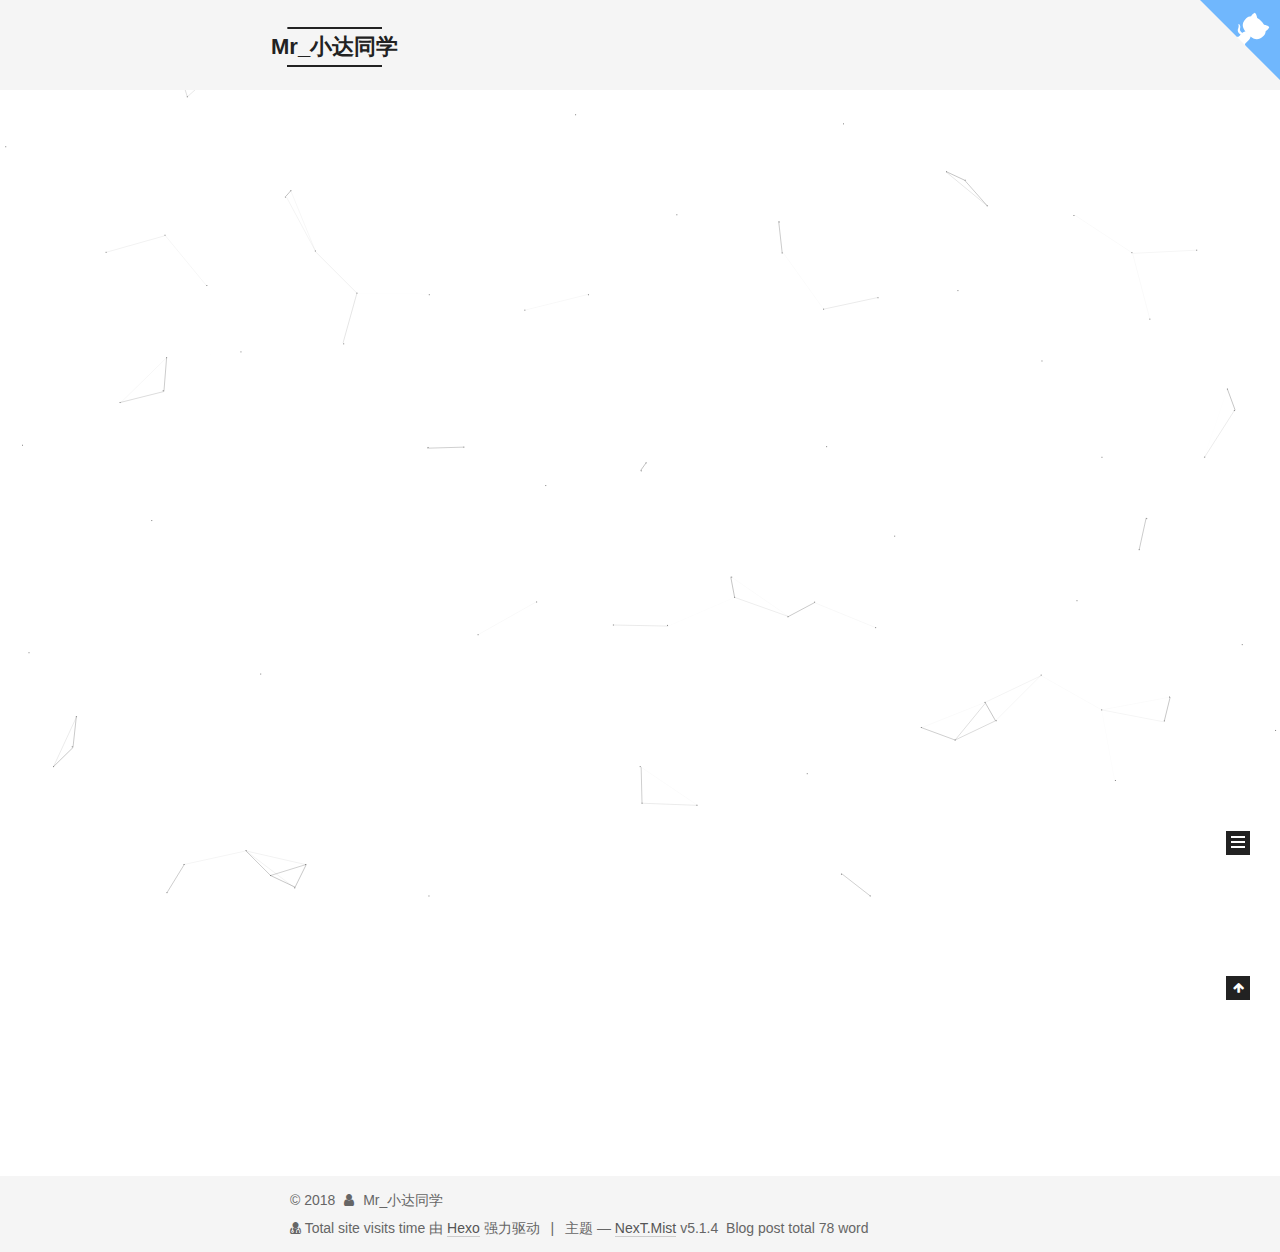
==== commit 61325536: "Site updated: 2018-02-18 06:44:19" ====
--- a/index.html
+++ b/index.html
@@ -5,7 +5,7 @@
   
 
 
-<html class="theme-next pisces use-motion" lang="zh-Hans">
+<html class="theme-next mist use-motion" lang="zh-Hans">
 <head>
   <meta charset="UTF-8">
 <meta http-equiv="X-UA-Compatible" content="IE=edge">
@@ -108,7 +108,7 @@
   var NexT = window.NexT || {};
   var CONFIG = {
     root: '/',
-    scheme: 'Pisces',
+    scheme: 'Mist',
     version: '5.1.4',
     sidebar: {"position":"left","display":"post","offset":12,"b2t":false,"scrollpercent":false,"onmobile":false},
     fancybox: true,
@@ -605,7 +605,7 @@
 
 
 
-  <div class="theme-info">主题 &mdash; <a class="theme-link" target="_blank" href="https://github.com/iissnan/hexo-theme-next">NexT.Pisces</a> v5.1.4</div>
+  <div class="theme-info">主题 &mdash; <a class="theme-link" target="_blank" href="https://github.com/iissnan/hexo-theme-next">NexT.Mist</a> v5.1.4</div>
 
 
 
@@ -715,13 +715,6 @@
 
   
   
-
-
-  <script type="text/javascript" src="/js/src/affix.js?v=5.1.4"></script>
-
-  <script type="text/javascript" src="/js/src/schemes/pisces.js?v=5.1.4"></script>
-
-
 
   
 
--- a/css/main.css
+++ b/css/main.css
@@ -1 +1 @@
-body,sub,sup{position:relative}a,body{color:#555}a,code{word-wrap:break-word}.btn,a{text-decoration:none}.post-body .label,.site-state,.text-nowrap,kbd{white-space:nowrap}.clearfix:after,.highlight figcaption:after,.links-of-blogroll-inline:after,.main:after,.site-author:after{clear:both}html{font-family:sans-serif;-ms-text-size-adjust:100%;-webkit-text-size-adjust:100%}article,aside,details,figcaption,figure,footer,header,hgroup,main,menu,nav,section,summary{display:block}audio,canvas,progress,video{display:inline-block;vertical-align:baseline}audio:not([controls]){display:none;height:0}[hidden],template{display:none}a{background-color:transparent;outline:0;border-bottom:1px solid #999}a:active,a:hover{outline:0}abbr[title]{border-bottom:1px dotted}b,dt,optgroup,strong{font-weight:700}dfn{font-style:italic}mark{background:#ff0;color:#000}small{font-size:80%}sub,sup{font-size:75%;line-height:0;vertical-align:baseline}sup{top:-.5em}sub{bottom:-.25em}img{border:0;display:block;margin:auto;max-width:100%;height:auto}svg:not(:root){overflow:hidden}figure{margin:1em 40px}hr{-moz-box-sizing:content-box;box-sizing:content-box}code,kbd,pre,samp{font-family:monospace,monospace;font-size:1em}button,input,optgroup,select,textarea{color:inherit;font:inherit;margin:0}body,h1,h2,h3,h4,h5,h6{font-family:Lato,"PingFang SC","Microsoft YaHei",sans-serif;margin:0}button{overflow:visible}button,select{text-transform:none}button,html input[type=button],input[type=reset],input[type=submit]{-webkit-appearance:button;cursor:pointer}button[disabled],html input[disabled]{cursor:default}button::-moz-focus-inner,input::-moz-focus-inner{border:0;padding:0}input{line-height:normal}input[type=checkbox],input[type=radio]{box-sizing:border-box;padding:0}input[type=number]::-webkit-inner-spin-button,input[type=number]::-webkit-outer-spin-button{height:auto}input[type=search]{-webkit-appearance:textfield;-moz-box-sizing:content-box;-webkit-box-sizing:content-box;box-sizing:content-box}input[type=search]::-webkit-search-cancel-button,input[type=search]::-webkit-search-decoration{-webkit-appearance:none}fieldset{border:1px solid silver;margin:0 2px;padding:.35em .625em .75em}legend{border:0;padding:0}textarea{overflow:auto}::selection{background:#262a30;color:#fff}body{font-size:14px;line-height:2;background:#f5f7f9}@media (min-width:768px) and (max-width:991px){body{padding-right:0!important}}@media (min-width:1600px){body{font-size:16px}}h1,h2,h3,h4,h5,h6{padding:0;font-weight:700;line-height:1.5}h2,h3,h4,h5,h6{margin:20px 0 15px}h1{font-size:22px}@media (max-width:767px){body{padding-right:0!important}h1{font-size:18px}}h2{font-size:20px}@media (max-width:767px){h2{font-size:16px}}h3{font-size:18px}@media (max-width:767px){h3{font-size:14px}}h4{font-size:16px}@media (max-width:767px){h4{font-size:12px}}h5{font-size:14px}@media (max-width:767px){h5{font-size:10px}}h6{font-size:12px}@media (max-width:767px){h6{font-size:8px}}p{margin:0 0 20px}a:hover{color:#222;border-bottom-color:#222}blockquote{margin:0;padding:0 15px;color:#666;border-left:4px solid #ddd}hr{margin:40px 0;height:3px;border:none;background-color:#ddd;background-image:repeating-linear-gradient(-45deg,#fff,#fff 4px,transparent 4px,transparent 8px)}kbd,table>tbody>tr:nth-of-type(odd){background-color:#f9f9f9}blockquote cite::before{content:"-";padding:0 5px}dd{margin:0;padding:0}kbd{border:1px solid #ccc;border-radius:.2em;box-shadow:.1em .1em .2em rgba(0,0,0,.1);font-family:inherit;background-image:-webkit-linear-gradient(top,#eee,#fff,#eee);padding:.1em .3em}.text-left{text-align:left}.text-center{text-align:center}.text-right{text-align:right}.text-justify{text-align:justify}.text-lowercase{text-transform:lowercase}.text-uppercase{text-transform:uppercase}.text-capitalize{text-transform:capitalize}.center-block{display:block;margin-left:auto;margin-right:auto}.clearfix:after,.clearfix:before,.highlight figcaption:after,.highlight figcaption:before{display:table;content:" "}.pullquote{width:45%}.pullquote.left{float:left;margin-left:5px;margin-right:10px}.pullquote.right{float:right;margin-left:10px;margin-right:5px}.affix.affix.affix{position:fixed}.translation{margin-top:-20px;font-size:14px;color:#999}.scrollbar-measure{width:100px;height:100px;overflow:scroll;position:absolute;top:-9999px}.use-motion .motion-element{opacity:0}table{margin:20px 0;width:100%;border-collapse:collapse;border-spacing:0;border:1px solid #ddd;font-size:14px;table-layout:fixed;word-wrap:break-all}.header-inner,.main-inner{margin:0 auto}table>tbody>tr:hover{background-color:#f5f5f5}caption,td,th{padding:8px;text-align:left;vertical-align:middle;font-weight:400}td,th{border-bottom:3px solid #ddd;border-right:1px solid #eee}th{padding-bottom:10px;font-weight:700}td{border-bottom-width:1px}body,html{height:100%}.container{position:relative;min-height:100%}@media (min-width:1600px){.container .header-inner{width:900px}}.main{padding-bottom:150px}.main-inner{width:700px}@media (min-width:1600px){.container .main-inner{width:900px}}.footer{position:absolute;left:0;bottom:0;width:100%;min-height:50px}.footer-inner{box-sizing:border-box;margin:20px auto}@media (min-width:1600px){.container .footer-inner{width:900px}}.highlight,pre{overflow:auto;margin:20px 0;padding:0;font-size:13px;color:#4d4d4c;background:#f7f7f7;line-height:1.6}.page-archive .group-picture-container,.site-overview-wrap{overflow:hidden}code,pre{font-family:consolas,Menlo,"PingFang SC","Microsoft YaHei",monospace}.post-body,.posts-expand .post-meta,.site-title{font-family:Lato,"PingFang SC","Microsoft YaHei",sans-serif}code{padding:2px 4px;color:#555;background:#eee;border-radius:3px;font-size:13px}pre{padding:10px}pre code{padding:0;color:#4d4d4c;background:0 0;text-shadow:none}.highlight{border-radius:1px}.highlight pre{border:none;margin:0;padding:10px 0}.highlight table{margin:0;width:auto;border:none}.highlight td{border:none;padding:0}.highlight figcaption{font-size:1em;color:#4d4d4c;line-height:1em;margin-bottom:1em}.highlight figcaption a{float:right;color:#4d4d4c}.highlight figcaption a:hover{border-bottom-color:#4d4d4c}.highlight .gutter pre{padding-left:10px;padding-right:10px;color:#869194;text-align:right;background-color:#eff2f3}.highlight .code pre{width:100%;padding-left:10px;padding-right:10px;background-color:#f7f7f7}.highlight .line{height:20px}.gutter{-webkit-user-select:none;-moz-user-select:none;-ms-user-select:none;user-select:none}.gist table{width:auto}.gist table td{border:none}pre .deletion{background:#fdd}pre .addition{background:#dfd}pre .meta{color:#8959a8}pre .comment{color:#8e908c}pre .attribute,pre .css .class,pre .css .id,pre .css .pseudo,pre .html .doctype,pre .regexp,pre .ruby .constant,pre .tag,pre .variable,pre .xml .doctype,pre .xml .pi,pre .xml .tag .title{color:#c82829}pre .built_in,pre .command,pre .constant,pre .literal,pre .number,pre .params,pre .preprocessor{color:#f5871f}pre .css .rules .attribute,pre .formula,pre .header,pre .inheritance,pre .number,pre .ruby .class .title,pre .ruby .symbol,pre .special,pre .string,pre .value,pre .xml .cdata{color:#718c00}pre .css .hexcolor,pre .title{color:#3e999f}pre .coffeescript .title,pre .function,pre .javascript .title,pre .perl .sub,pre .python .decorator,pre .python .title,pre .ruby .function .title,pre .ruby .title .keyword{color:#4271ae}pre .javascript .function,pre .keyword{color:#8959a8}.full-image.full-image.full-image.full-image{border:none;max-width:100%;width:auto;margin:20px auto 25px}@media (min-width:992px){.full-image.full-image.full-image.full-image{max-width:none;width:118%;margin:0 -9%}}.blockquote-center,.page-home .post-type-quote blockquote,.page-post-detail .post-type-quote blockquote{position:relative;margin:40px 0;padding:0;border-left:none;text-align:center}.blockquote-center::after,.blockquote-center::before,.page-home .post-type-quote blockquote::after,.page-home .post-type-quote blockquote::before,.page-post-detail .post-type-quote blockquote::after,.page-post-detail .post-type-quote blockquote::before{position:absolute;content:' ';display:block;width:100%;height:24px;opacity:.2;background-repeat:no-repeat;background-position:0 -6px;background-size:22px 22px}.blockquote-center::before,.page-home .post-type-quote blockquote::before,.page-post-detail .post-type-quote blockquote::before{top:-20px;background-image:url(../images/quote-l.svg);border-top:1px solid #ccc}.blockquote-center::after,.page-home .post-type-quote blockquote::after,.page-post-detail .post-type-quote blockquote::after{bottom:-20px;background-image:url(../images/quote-r.svg);border-bottom:1px solid #ccc;background-position:100% 8px}.blockquote-center div,.blockquote-center p,.page-home .post-type-quote blockquote div,.page-home .post-type-quote blockquote p,.page-post-detail .post-type-quote blockquote div,.page-post-detail .post-type-quote blockquote p{text-align:center}.post .post-body .group-picture img{box-sizing:border-box;padding:0 3px;border:none}.post .group-picture-row{overflow:hidden;margin-top:6px}.post .group-picture-row:first-child{margin-top:0}.post .group-picture-column{float:left}.page-post-detail .post-body .group-picture-column{float:none;margin-top:10px;width:auto!important}.btn .fa-fw,.post-body .tabs ul.nav-tabs li.tab a i{width:1.285714285714286em}.page-post-detail .post-body .group-picture-column img{margin:0 auto}.page-archive .group-picture-row{float:left}.page-archive .group-picture-row:first-child{margin-top:6px}.page-archive .group-picture-column{max-width:150px;max-height:150px}.post-body .note{position:relative;padding:15px;margin-bottom:20px;border:1px solid #eee;border-left-width:5px;border-radius:3px}.post-body .note h2,.post-body .note h3,.post-body .note h4,.post-body .note h5,.post-body .note h6{margin-top:0;margin-bottom:0;border-bottom:initial;padding-top:0!important}.post-body .note blockquote:first-child,.post-body .note ol:first-child,.post-body .note p:first-child,.post-body .note pre:first-child,.post-body .note table:first-child,.post-body .note ul:first-child{margin-top:0}.post-body .note blockquote:last-child,.post-body .note ol:last-child,.post-body .note p:last-child,.post-body .note pre:last-child,.post-body .note table:last-child,.post-body .note ul:last-child{margin-bottom:0}.post-body .note.default{border-left-color:#777}.post-body .note.default h2,.post-body .note.default h3,.post-body .note.default h4,.post-body .note.default h5,.post-body .note.default h6{color:#777}.post-body .note.primary{border-left-color:#6f42c1}.post-body .note.primary h2,.post-body .note.primary h3,.post-body .note.primary h4,.post-body .note.primary h5,.post-body .note.primary h6{color:#6f42c1}.post-body .note.info{border-left-color:#428bca}.post-body .note.info h2,.post-body .note.info h3,.post-body .note.info h4,.post-body .note.info h5,.post-body .note.info h6{color:#428bca}.post-body .note.success{border-left-color:#5cb85c}.post-body .note.success h2,.post-body .note.success h3,.post-body .note.success h4,.post-body .note.success h5,.post-body .note.success h6{color:#5cb85c}.post-body .note.warning{border-left-color:#f0ad4e}.post-body .note.warning h2,.post-body .note.warning h3,.post-body .note.warning h4,.post-body .note.warning h5,.post-body .note.warning h6{color:#f0ad4e}.post-body .note.danger{border-left-color:#d9534f}.post-body .note.danger h2,.post-body .note.danger h3,.post-body .note.danger h4,.post-body .note.danger h5,.post-body .note.danger h6{color:#d9534f}.post-body .label{display:inline;padding:0 2px}.post-body .label.default{background-color:#f0f0f0}.post-body .label.primary{background-color:#efe6f7}.post-body .label.info{background-color:#e5f2f8}.post-body .label.success{background-color:#e7f4e9}.post-body .label.warning{background-color:#fcf6e1}.post-body .label.danger{background-color:#fae8eb}.post-body .tabs{position:relative;display:block;margin-bottom:20px;padding-top:10px}.post-body .tabs ul.nav-tabs{margin:0 0 -1px;padding:0;display:flex}@media (max-width:413px){.post-body .tabs ul.nav-tabs{display:block;margin-bottom:5px}}.post-body .tabs ul.nav-tabs li.tab{list-style-type:none!important;margin:0 .25em 0 0;border-top:3px solid transparent;border-left:1px solid transparent;border-right:1px solid transparent}@media (max-width:413px){.post-body .tabs ul.nav-tabs li.tab{margin:initial;border-top:1px solid transparent;border-left:3px solid transparent;border-right:1px solid transparent;border-bottom:1px solid transparent}}.post-body .tabs ul.nav-tabs li.tab a{outline:0;border-bottom:initial;display:block;line-height:1.8em;padding:.25em .75em;transition-duration:.2s;transition-timing-function:ease-out;transition-delay:0s}.back-to-top,.btn,.pagination .next,.pagination .page-number,.pagination .prev,.posts-collapse .post-header,.posts-collapse .post-header::before,.posts-expand .post-title-link::before{transition-duration:.2s;transition-timing-function:ease-in-out;transition-delay:0s}.post-body .tabs ul.nav-tabs li.tab.active{border-top:3px solid #fc6423;border-left:1px solid #ddd;border-right:1px solid #ddd;background-color:#fff}@media (max-width:413px){.post-body .tabs ul.nav-tabs li.tab.active{border-top:1px solid #ddd;border-left:3px solid #fc6423;border-right:1px solid #ddd;border-bottom:1px solid #ddd}}.post-body .tabs ul.nav-tabs li.tab.active a{cursor:default;color:#555}.post-body .tabs .tab-content{background-color:#fff}.post-body .tabs .tab-content .tab-pane{border:1px solid #ddd;padding:20px 20px 0}.post-body .tabs .tab-content .tab-pane:not(.active){display:none!important}.post-body .tabs .tab-content .tab-pane.active{display:block!important}.btn{display:inline-block;padding:0 20px;font-size:14px;color:#555;background:#fff;border:2px solid #555;border-radius:2px;transition-property:background-color;line-height:2}.logo,.site-title{line-height:36px;vertical-align:top}.btn:hover{border-color:#222;color:#fff;background:#222}.btn+.btn{margin:0 0 8px 8px}.btn .fa-fw{text-align:left}.back-to-top,.menu,.pagination,.site-meta,.tag-cloud{text-align:center}.btn-bar{display:block;width:22px;height:2px;background:#555;border-radius:1px}.btn-bar+.btn-bar{margin-top:4px}.pagination{margin:120px 0 40px;border-top:1px solid #eee}.page-number-basic,.pagination .next,.pagination .page-number,.pagination .prev,.pagination .space{display:inline-block;position:relative;top:-1px;margin:0 10px;padding:0 11px}@media (max-width:767px){.page-number-basic,.pagination .next,.pagination .page-number,.pagination .prev,.pagination .space{margin:0 5px}}.pagination .next,.pagination .page-number,.pagination .prev{border-bottom:0;border-top:1px solid #eee;transition-property:border-color}.pagination .next:hover,.pagination .page-number:hover,.pagination .prev:hover{border-top-color:#222}.pagination .space{padding:0;margin:0}.pagination .prev{margin-left:0}.pagination .next{margin-right:0}.pagination .page-number.current{color:#fff;background:#ccc;border-top-color:#ccc}@media (max-width:767px){.pagination{border-top:none}.pagination .next,.pagination .page-number,.pagination .prev{margin-bottom:10px;border-top:0;border-bottom:1px solid #eee;padding:0 10px}.pagination .next:hover,.pagination .page-number:hover,.pagination .prev:hover{border-bottom-color:#222}}.comments{margin:60px 20px 0}.tag-cloud a{display:inline-block;margin:10px}.back-to-top{box-sizing:border-box;position:fixed;bottom:-100px;right:30px;z-index:1050;padding:0 6px;width:24px;background:#222;font-size:12px;opacity:.6;color:#fff;cursor:pointer;-webkit-transform:translateZ(0);transition-property:bottom}.use-motion .brand,.use-motion .collection-title,.use-motion .comments,.use-motion .menu-item,.use-motion .pagination,.use-motion .post-block,.use-motion .post-body,.use-motion .post-header{opacity:0}@media (min-width:768px) and (max-width:991px){.back-to-top{display:none!important}}@media (max-width:767px){.back-to-top{display:none!important}.site-meta{text-align:center}}.brand,.logo,.site-title{display:inline-block}.back-to-top.back-to-top-on{bottom:30px}.header{background:0 0}.headband{height:3px;background:#222}.site-meta{margin:0}.brand{position:relative;color:#fff;border-bottom:none}.logo{margin-right:5px}.site-title{font-size:20px;font-weight:400}.site-subtitle{margin-top:10px;font-size:13px;color:#ddd}.use-motion .logo,.use-motion .site-subtitle,.use-motion .site-title{opacity:0;position:relative;top:-10px}.site-nav-toggle{display:none;position:absolute}.site-nav-toggle button{margin-top:2px;padding:9px 10px;background:0 0;border:none}@media (max-width:767px){.site-nav-toggle{display:block}.site-nav{display:none;margin:0 -10px;padding:0 10px;clear:both;border-top:1px solid #ddd}.post-body{word-break:break-word}}@media (min-width:768px) and (max-width:991px){.site-nav{display:block!important}}@media (min-width:992px){.site-nav{display:block!important}}.menu{margin-top:20px;padding-left:0}.menu .menu-item{list-style:none}@media screen and (max-width:767px){.menu .menu-item{margin-top:10px}}.menu .menu-item a{display:block;font-size:13px;border-bottom:1px solid transparent}.menu .menu-item .fa{margin-right:5px}.post-body .fancybox img{display:block!important;margin:0 auto;cursor:pointer;cursor:zoom-in;cursor:-webkit-zoom-in}.post-body .figure .caption,.post-body .image-caption{margin:-20px auto 15px;text-align:center;font-size:14px;color:#999;font-weight:700;line-height:1}.post-sticky-flag{display:inline-block;font-size:16px;-webkit-transform:rotate(30deg);-moz-transform:rotate(30deg);-ms-transform:rotate(30deg);-o-transform:rotate(30deg);transform:rotate(30deg)}.posts-expand{padding-top:40px}@media (max-width:767px){.posts-expand{margin:0 20px}.post-body pre .gutter pre{padding-right:10px}.post-body .highlight{margin-left:0;margin-right:0;padding:0}.post-body .highlight .gutter pre{padding-right:10px}}@media (min-width:992px){.posts-expand .post-body{text-align:justify}}.posts-expand .post-body h2,.posts-expand .post-body h3,.posts-expand .post-body h4,.posts-expand .post-body h5,.posts-expand .post-body h6{padding-top:10px}.posts-expand .post-body h2 .header-anchor,.posts-expand .post-body h3 .header-anchor,.posts-expand .post-body h4 .header-anchor,.posts-expand .post-body h5 .header-anchor,.posts-expand .post-body h6 .header-anchor{float:right;margin-left:10px;color:#ccc;border-bottom-style:none;visibility:hidden}.posts-expand .post-body h2 .header-anchor:hover,.posts-expand .post-body h3 .header-anchor:hover,.posts-expand .post-body h4 .header-anchor:hover,.posts-expand .post-body h5 .header-anchor:hover,.posts-expand .post-body h6 .header-anchor:hover{color:inherit}.posts-expand .post-body h2:hover .header-anchor,.posts-expand .post-body h3:hover .header-anchor,.posts-expand .post-body h4:hover .header-anchor,.posts-expand .post-body h5:hover .header-anchor,.posts-expand .post-body h6:hover .header-anchor{visibility:visible}.posts-expand .post-body ul li{list-style:circle}.posts-expand .post-body img{box-sizing:border-box;margin:auto;padding:3px;border:1px solid #ddd}.posts-expand .post-body .fancybox img{margin:0 auto 25px}@media (max-width:767px){.posts-collapse{margin:0 20px}.posts-collapse .post-meta,.posts-collapse .post-title{display:block;width:auto;text-align:left}}.page-home .post-type-quote .post-header,.page-home .post-type-quote .post-tags,.page-post-detail .post-type-quote .post-header,.page-post-detail .post-type-quote .post-tags,.posts-collapse .post-comments-count{display:none}.posts-collapse{position:relative;z-index:1010;margin-left:55px}.posts-collapse::after{content:" ";position:absolute;top:20px;left:0;margin-left:-2px;width:4px;height:100%;background:#f5f5f5;z-index:-1}.posts-collapse .collection-title::before,.posts-collapse .post-header::before{left:0;background:#bbb;border-radius:50%;content:" "}@media (max-width:767px){.posts-collapse{margin:0 20px}.post-meta-item-icon{display:inline-block}}.posts-collapse .collection-title{position:relative;margin:60px 0}.posts-collapse .collection-title h1,.posts-collapse .collection-title h2{margin-left:20px}.posts-collapse .collection-title small{color:#bbb;margin-left:5px}.posts-collapse .collection-title::before{position:absolute;top:50%;margin-left:-4px;margin-top:-4px;width:8px;height:8px}.posts-collapse .post{margin:30px 0}.posts-collapse .post-header{position:relative;transition-property:border;border-bottom:1px dashed #ccc}.posts-collapse .post-header::before{position:absolute;top:12px;width:6px;height:6px;margin-left:-4px;border:1px solid #fff;transition-property:background}.posts-collapse .post-header:hover{border-bottom-color:#666}.posts-collapse .post-header:hover::before{background:#222}.posts-collapse .post-meta{position:absolute;font-size:12px;left:20px;top:5px}.posts-collapse .post-title{margin-left:60px;font-size:16px;font-weight:400;line-height:inherit}.posts-collapse .post-title::after{margin-left:3px;opacity:.6}.posts-collapse .post-title a{color:#666;border-bottom:none}.posts-expand .post-title{text-align:center;word-break:break-word;font-weight:400}.posts-expand .post-title-link{display:inline-block;position:relative;color:#555;border-bottom:none;line-height:1.2;vertical-align:top}.posts-expand .post-title-link::before{content:"";position:absolute;width:100%;height:2px;bottom:0;left:0;background-color:#000;visibility:hidden;-webkit-transform:scaleX(0);-moz-transform:scaleX(0);-ms-transform:scaleX(0);-o-transform:scaleX(0);transform:scaleX(0)}.posts-expand .post-title-link:hover::before{visibility:visible;-webkit-transform:scaleX(1);-moz-transform:scaleX(1);-ms-transform:scaleX(1);-o-transform:scaleX(1);transform:scaleX(1)}.posts-expand .post-title-link .fa{font-size:16px}.posts-expand .post-meta{margin:3px 0 60px;color:#999;font-size:12px;text-align:center}.posts-expand .post-meta .post-category-list{display:inline-block;margin:0;padding:3px}.posts-expand .post-meta .post-category-list-link{color:#999}.posts-expand .post-meta .post-description{font-size:14px;margin-top:2px}.post-meta-divider{margin:0 .5em}.post-meta-item-icon{margin-right:3px}@media (min-width:768px) and (max-width:991px){.post-meta-item-icon{display:inline-block}.post-meta-item-text{display:none}}@media (max-width:767px){.post-meta-item-text,.posts-expand .post-comments-count{display:none}}.post-button{margin-top:40px}.posts-expand .post-tags{margin-top:40px;text-align:center}.posts-expand .post-tags a{display:inline-block;margin-right:10px;font-size:13px}.post-nav{display:table;margin-top:15px;width:100%;border-top:1px solid #eee}.post-nav-divider{display:table-cell;width:10%}.post-nav-item{display:table-cell;padding:10px 0 0;width:45%;vertical-align:top}.post-nav-item a{position:relative;display:block;line-height:25px;font-size:14px;color:#555;border-bottom:none}.post-nav-item a:hover{color:#222;border-bottom:none}.post-nav-item a:active{top:2px}.post-nav-item .fa{position:absolute;top:8px;left:0;font-size:12px}.post-nav-next a{padding-left:15px}.post-nav-prev{text-align:right}.post-nav-prev a{padding-right:15px}.post-nav-prev .fa{right:0;left:auto}.posts-expand .post-eof{display:block;margin:80px auto 60px;width:8%;height:1px;background:#ccc;text-align:center}.post:last-child .post-eof.post-eof.post-eof{display:none}.post-gallery{display:table;table-layout:fixed;width:100%;border-collapse:separate}.post-gallery-row{display:table-row}.post-gallery .post-gallery-img{display:table-cell;text-align:center;vertical-align:middle;border:none}.post-gallery .post-gallery-img img{max-width:100%;max-height:100%;border:none}.fancybox-close,.fancybox-close:hover{border:none}#rewardButton{cursor:pointer;border:0;outline:0;border-radius:5px;padding:0;margin:0;letter-spacing:normal;text-transform:none;text-indent:0;text-shadow:none}#rewardButton span{display:inline-block;width:80px;height:35px;border-radius:5px;color:#fff;font-weight:400;font-style:normal;font-variant:normal;font-stretch:normal;font-size:18px;font-family:"Microsoft Yahei";background:#f44336}#rewardButton span:hover{background:#f7877f}#QR{padding-top:20px}#QR a{border:0}#QR img{width:180px;max-width:100%;display:inline-block;margin:.8em 2em 0}#alipay:hover p,#bitcoin:hover p,#wechat:hover p{animation:roll .1s infinite linear;-webkit-animation:roll .1s infinite linear;-moz-animation:roll .1s infinite linear}@-moz-keyframes roll{from{-webkit-transform:rotateZ(30deg);-moz-transform:rotateZ(30deg);-ms-transform:rotateZ(30deg);-o-transform:rotateZ(30deg);transform:rotateZ(30deg)}to{-webkit-transform:rotateZ(-30deg);-moz-transform:rotateZ(-30deg);-ms-transform:rotateZ(-30deg);-o-transform:rotateZ(-30deg);transform:rotateZ(-30deg)}}@-webkit-keyframes roll{from{-webkit-transform:rotateZ(30deg);-moz-transform:rotateZ(30deg);-ms-transform:rotateZ(30deg);-o-transform:rotateZ(30deg);transform:rotateZ(30deg)}to{-webkit-transform:rotateZ(-30deg);-moz-transform:rotateZ(-30deg);-ms-transform:rotateZ(-30deg);-o-transform:rotateZ(-30deg);transform:rotateZ(-30deg)}}@-o-keyframes roll{from{-webkit-transform:rotateZ(30deg);-moz-transform:rotateZ(30deg);-ms-transform:rotateZ(30deg);-o-transform:rotateZ(30deg);transform:rotateZ(30deg)}to{-webkit-transform:rotateZ(-30deg);-moz-transform:rotateZ(-30deg);-ms-transform:rotateZ(-30deg);-o-transform:rotateZ(-30deg);transform:rotateZ(-30deg)}}@keyframes roll{from{-webkit-transform:rotateZ(30deg);-moz-transform:rotateZ(30deg);-ms-transform:rotateZ(30deg);-o-transform:rotateZ(30deg);transform:rotateZ(30deg)}to{-webkit-transform:rotateZ(-30deg);-moz-transform:rotateZ(-30deg);-ms-transform:rotateZ(-30deg);-o-transform:rotateZ(-30deg);transform:rotateZ(-30deg)}}.sidebar,.sidebar-toggle{-webkit-transform:translateZ(0)}.rtl.post-body a,.rtl.post-body h1,.rtl.post-body h2,.rtl.post-body h3,.rtl.post-body h4,.rtl.post-body h5,.rtl.post-body h6,.rtl.post-body li,.rtl.post-body ol,.rtl.post-body p,.rtl.post-body ul{direction:rtl;font-family:UKIJ Ekran}.rtl.post-title{font-family:UKIJ Ekran}.post-body p a{color:#0593d3;border-bottom:none;border-bottom:1px solid #0593d3}.post-body p a:hover{color:#fc6423;border-bottom:none;border-bottom:1px solid #fc6423}.sidebar{top:0;z-index:1040}.sidebar a{border-bottom-color:#555}.sidebar-inner{position:relative;padding:20px 10px;text-align:center}.site-overview{overflow-y:auto;overflow-x:hidden}.post-toc-wrap,.site-state{overflow:hidden}.sidebar-toggle{position:fixed;right:30px;bottom:45px;width:14px;height:14px;padding:5px;background:#222;line-height:0;z-index:1050;cursor:pointer}@media (min-width:768px) and (max-width:991px){.sidebar,.sidebar-toggle{display:none!important}}@media (max-width:767px){.sidebar,.sidebar-toggle{display:none!important}}.sidebar-toggle-line{position:relative;display:inline-block;vertical-align:top;height:2px;width:100%;background:#fff;margin-top:3px}.sidebar-toggle-line:first-child{margin-top:0}.site-author-image{display:block;margin:0 auto;padding:2px;max-width:120px;height:auto;border:1px solid #eee;border-radius:80px;-webkit-border-radius:80px;-moz-border-radius:80px;box-shadow:inset 0 -1px 0 #333 sf;-webkit-transition:-webkit-transform 1s ease-out;-moz-transition:-moz-transform 1s ease-out;transition:transform 1s ease-out}.menu .menu-item a,.post-toc ol a{transition-duration:.2s;transition-timing-function:ease-in-out;transition-delay:0s}img:hover{-webkit-transform:rotateZ(360deg);-moz-transform:rotateZ(360deg);-ms-transform:rotateZ(360deg);-o-transform:rotateZ(360deg);transform:rotateZ(360deg)}.site-author-name{margin:0;text-align:center;color:#222;font-weight:600}.site-description{margin-top:0;text-align:center;font-size:13px;color:#999}.feed-link,.links-of-author{margin-top:20px}.site-state{line-height:1.4;text-align:center}.site-state-item{display:inline-block;border-left:1px solid #eee}.site-state-item:first-child{border-left:none}.site-state-item a{border-bottom:none}.site-state-item-count{display:block;text-align:center;color:inherit;font-weight:600;font-size:16px}.site-state-item-name{font-size:13px;color:#999}.feed-link a{padding:0 15px;border-radius:4px}.feed-link a i{color:#fc6423;font-size:14px}.links-of-author a{display:inline-block;vertical-align:middle;margin-right:10px;margin-bottom:10px;border-bottom-color:#555;font-size:13px}.links-of-author a:before{display:inline-block;vertical-align:middle;margin-right:3px;content:" ";width:4px;height:4px;border-radius:50%;background:#475890}.links-of-blogroll{font-size:13px}.links-of-blogroll-title{font-size:14px;font-weight:600}.links-of-blogroll-list{margin:0;padding:0;list-style:none}.links-of-blogroll-item a{max-width:280px;box-sizing:border-box;display:inline-block;overflow:hidden;white-space:nowrap;text-overflow:ellipsis}.links-of-author-item a,.links-of-blogroll-inline .links-of-blogroll-item a{max-width:216px;box-sizing:border-box;white-space:nowrap;text-overflow:ellipsis}.sidebar-nav{margin:0 0 20px;padding-left:0}.sidebar-nav li{display:inline-block;cursor:pointer;border-bottom:1px solid transparent;font-size:14px;color:#555}.sidebar-nav .sidebar-nav-active:hover,.sidebar-nav li:hover{color:#fc6423}.page-post-detail .sidebar-nav-toc{padding:0 5px}.page-post-detail .sidebar-nav-overview{margin-left:10px}.sidebar-nav .sidebar-nav-active{color:#fc6423;border-bottom-color:#fc6423}.sidebar-panel{display:none}.sidebar-panel-active{display:block}.post-toc-empty{font-size:14px;color:#666}.post-toc{overflow:auto}.post-toc ol{margin:0;padding:0 2px 5px 10px;text-align:left;list-style:none;font-size:14px}.post-toc ol>ol{padding-left:0}.post-toc ol a{transition-property:all;color:#666;border-bottom-color:#ccc}.post-toc ol a:hover{color:#000;border-bottom-color:#000}.post-toc .nav-item{overflow:hidden;text-overflow:ellipsis;text-align:justify;white-space:nowrap;line-height:1.8}.category-all-page .category-all-title,.cc-license,.footer-inner,.post-spread{text-align:center}.post-toc .nav .nav-child{display:none}.post-toc .nav .active-current>.nav-child,.post-toc .nav .active-current>.nav-child>.nav-item,.post-toc .nav .active>.nav-child{display:block}.cc-license img,.powered-by,.theme-info,.with-love{display:inline-block}.post-toc .nav .active>a{color:#fc6423;border-bottom-color:#fc6423}.post-toc .nav .active-current>a,.post-toc .nav .active-current>a:hover{color:#fc6423}.footer{font-size:14px;color:#999}.footer img{border:none}.with-love{margin:0 5px}.cc-license{margin-top:10px}.cc-license .cc-opacity{opacity:.7;border-bottom:none}.cc-license .cc-opacity:hover{opacity:.9}.theme-next #ds-thread #ds-reset{color:#555}.theme-next #ds-thread #ds-reset .ds-replybox{margin-bottom:30px}.theme-next #ds-reset .ds-avatar img,.theme-next #ds-thread #ds-reset .ds-replybox .ds-avatar{box-shadow:none}.theme-next #ds-thread #ds-reset .ds-textarea-wrapper{border-color:#c7d4e1;background:0 0;border-top-right-radius:3px;border-top-left-radius:3px}.theme-next #ds-thread #ds-reset .ds-textarea-wrapper textarea{height:60px}.theme-next #ds-reset .ds-rounded-top{border-radius:0}.theme-next #ds-thread #ds-reset .ds-post-toolbar{box-sizing:border-box;border:1px solid #c7d4e1;background:#f6f8fa}.theme-next #ds-thread #ds-reset .ds-post-options{height:40px;border:none;background:0 0}.theme-next #ds-thread #ds-reset .ds-toolbar-buttons{top:11px}.theme-next #ds-thread #ds-reset .ds-sync{top:5px}.theme-next #ds-thread #ds-reset .ds-post-button{top:4px;right:5px;width:90px;height:30px;border:1px solid #c5ced7;border-radius:3px;background-image:linear-gradient(#fbfbfc,#f5f7f9);color:#60676d}.theme-next #ds-thread #ds-reset .ds-post-button:hover{background-position:0 -30px;color:#60676d}.theme-next #ds-thread #ds-reset .ds-comments-info{padding:10px 0}.theme-next #ds-thread #ds-reset .ds-sort{display:none}.theme-next #ds-thread #ds-reset li.ds-tab a.ds-current{border:none;background:#f6f8fa;color:#60676d}.theme-next #ds-thread #ds-reset li.ds-tab a.ds-current:hover{background-color:#e9f0f7;color:#60676d}.theme-next #ds-thread #ds-reset li.ds-tab a{border-radius:2px;padding:5px}.theme-next #ds-thread #ds-reset .ds-login-buttons p{color:#999;line-height:36px}.theme-next #ds-thread #ds-reset .ds-login-buttons .ds-service-list li{height:28px}.theme-next #ds-thread #ds-reset .ds-service-list a{background:0 0;padding:5px;border:1px solid;border-radius:3px;text-align:center}.theme-next #ds-thread #ds-reset .ds-service-list a:hover{color:#fff;background:#666}.theme-next #ds-thread #ds-reset .ds-service-list .ds-weibo{color:#fc9b00;border-color:#fc9b00}.theme-next #ds-thread #ds-reset .ds-service-list .ds-weibo:hover{background:#fc9b00}.theme-next #ds-thread #ds-reset .ds-service-list .ds-qq{color:#60a3ec;border-color:#60a3ec}.theme-next #ds-thread #ds-reset .ds-service-list .ds-qq:hover{background:#60a3ec}.theme-next #ds-thread #ds-reset .ds-service-list .ds-renren{color:#2e7ac4;border-color:#2e7ac4}.theme-next #ds-thread #ds-reset .ds-service-list .ds-renren:hover{background:#2e7ac4}.theme-next #ds-thread #ds-reset .ds-service-list .ds-douban{color:#37994c;border-color:#37994c}.theme-next #ds-thread #ds-reset .ds-service-list .ds-douban:hover{background:#37994c}.theme-next #ds-thread #ds-reset .ds-service-list .ds-kaixin{color:#fef20d;border-color:#fef20d}.theme-next #ds-thread #ds-reset .ds-service-list .ds-kaixin:hover{background:#fef20d}.theme-next #ds-thread #ds-reset .ds-service-list .ds-netease{color:red;border-color:red}.theme-next #ds-thread #ds-reset .ds-service-list .ds-netease:hover{background:red}.theme-next #ds-thread #ds-reset .ds-service-list .ds-sohu{color:#ffcb05;border-color:#ffcb05}.theme-next #ds-thread #ds-reset .ds-service-list .ds-sohu:hover{background:#ffcb05}.theme-next #ds-thread #ds-reset .ds-service-list .ds-baidu{color:#2831e0;border-color:#2831e0}.theme-next #ds-thread #ds-reset .ds-service-list .ds-baidu:hover{background:#2831e0}.theme-next #ds-thread #ds-reset .ds-service-list .ds-google{color:#166bec;border-color:#166bec}.theme-next #ds-thread #ds-reset .ds-service-list .ds-google:hover{background:#166bec}.theme-next #ds-thread #ds-reset .ds-service-list .ds-weixin{color:#00ce0d;border-color:#00ce0d}.theme-next #ds-thread #ds-reset .ds-service-list .ds-weixin:hover{background:#00ce0d}.theme-next #ds-thread #ds-reset .ds-service-list .ds-more-services{border:none}.theme-next #ds-thread #ds-reset .ds-service-list .ds-more-services:hover{background:0 0}.theme-next #ds-reset .duoshuo-ua-admin{display:inline-block;color:red}.theme-next #ds-reset .duoshuo-ua-browser,.theme-next #ds-reset .duoshuo-ua-platform{color:#ccc}.theme-next #ds-reset .duoshuo-ua-browser .fa,.theme-next #ds-reset .duoshuo-ua-platform .fa{display:inline-block;margin-right:3px}.theme-next #ds-reset .duoshuo-ua-separator{display:inline-block;margin-left:5px}.theme-next .this_ua{background-color:#ccc!important;border-radius:4px;padding:0 5px!important;margin:1px!important;border:1px solid #bbb!important;color:#fff;display:inline-block!important}.bdsharebuttonbox,.jiathis_style{display:inline-block}.theme-next .this_ua.admin{background-color:#d9534f!important;border-color:#d9534f!important}.theme-next .this_ua.platform.Mac,.theme-next .this_ua.platform.Windows,.theme-next .this_ua.platform.iOS{background-color:#39b3d7!important;border-color:#46b8da!important}.theme-next .this_ua.platform.Linux{background-color:#3a3a3a!important;border-color:#1f1f1f!important}.theme-next .this_ua.platform.Android{background-color:#00c47d!important;border-color:#01b171!important}.theme-next .this_ua.browser.Chrome,.theme-next .this_ua.browser.Mobile{background-color:#5cb85c!important;border-color:#4cae4c!important}.theme-next .this_ua.browser.Firefox{background-color:#f0ad4e!important;border-color:#eea236!important}.theme-next .this_ua.browser.IE,.theme-next .this_ua.browser.Maxthon{background-color:#428bca!important;border-color:#357ebd!important}.theme-next .this_ua.browser.Opera,.theme-next .this_ua.browser.UCBrowser,.theme-next .this_ua.browser.baidu{background-color:#d9534f!important;border-color:#d43f3a!important}.theme-next .this_ua.browser.Android,.theme-next .this_ua.browser.QQBrowser{background-color:#78ace9!important;border-color:#4cae4c!important}.bdshare-slide-button-box a,.bdsharebuttonbox a,.jiathis_style a{border:none}.fa{font-family:FontAwesome!important}.post-spread{margin-top:20px}.local-search-pop-overlay{position:fixed;width:100%;height:100%;top:0;left:0;z-index:2080;background-color:rgba(0,0,0,.3)}.local-search-popup{display:none;position:fixed;top:10%;left:50%;margin-left:-350px;width:700px;height:80%;padding:0;background:#fff;color:#333;z-index:9999;border-radius:5px}@media (max-width:767px){.local-search-popup{padding:0;top:0;left:0;margin:0;width:100%;height:100%;border-radius:0}}.local-search-popup ul.search-result-list{padding:0;margin:0 5px}.local-search-popup p.search-result{border-bottom:1px dashed #ccc;padding:5px 0}.local-search-popup a.search-result-title{font-weight:700;font-size:16px}.local-search-popup .search-keyword{border-bottom:1px dashed red;font-weight:700;color:red}.local-search-popup .local-search-header{padding:5px;height:36px;background:#f5f5f5;border-top-left-radius:5px;border-top-right-radius:5px}.local-search-popup #local-search-result{overflow:auto;position:relative;padding:5px 25px;height:calc(100% - 55px)}.local-search-popup .local-search-input-wrapper{display:inline-block;width:calc(100% - 90px);height:36px;line-height:36px;padding:0 5px}.local-search-popup .local-search-input-wrapper input{padding:8px 0;height:20px;display:block;width:100%;outline:0;border:none;background:0 0;vertical-align:middle}.local-search-popup .popup-btn-close,.local-search-popup .search-icon{display:inline-block;font-size:18px;color:#999;height:36px;width:18px;padding-left:10px;padding-right:10px}.local-search-popup .search-icon{float:left}.local-search-popup .popup-btn-close{border-left:1px solid #eee;float:right;cursor:pointer}.local-search-popup #no-result{position:absolute;left:50%;top:50%;-webkit-transform:translate(-50%,-50%);-moz-transform:translate(-50%,-50%);-ms-transform:translate(-50%,-50%);-o-transform:translate(-50%,-50%);transform:translate(-50%,-50%);color:#ccc}@media (min-width:768px) and (max-width:991px){.busuanzi-count{width:auto}}.page-pv,.site-pv,.site-uv{display:inline-block}.page-pv .busuanzi-value,.site-pv .busuanzi-value,.site-uv .busuanzi-value{margin:0 5px}.site-uv{margin-right:10px}.site-uv::after{content:"|";padding-left:10px}.page-archive .archive-page-counter{position:relative;top:3px;left:20px}@media (max-width:767px){.busuanzi-count{width:auto}.page-archive .archive-page-counter{top:5px}}.page-archive .posts-collapse .archive-move-on{position:absolute;top:11px;left:0;margin-left:-6px;width:10px;height:10px;opacity:.5;background:#555;border:1px solid #fff;border-radius:50%}.category-all-page .category-all{margin-top:20px}.category-all-page .category-list{margin:0;padding:0;list-style:none}.category-all-page .category-list-item{margin:5px 10px}.category-all-page .category-list-count{color:#bbb}.category-all-page .category-list-count:before{display:inline;content:" ("}.category-all-page .category-list-count:after{display:inline;content:") "}.category-all-page .category-list-child{padding-left:10px}#schedule ul#event-list{padding-left:30px}#schedule ul#event-list hr{margin:20px 0 45px!important;background:#222}#schedule ul#event-list hr:after{display:inline-block;content:'NOW';background:#222;color:#fff;font-weight:700;text-align:right;padding:0 5px}#schedule ul#event-list li.event{margin:20px 0;background:#f9f9f9;padding-left:10px;min-height:40px}#schedule ul#event-list li.event h2.event-summary{margin:0;padding-bottom:3px}#schedule ul#event-list li.event h2.event-summary:before{display:inline-block;font-family:FontAwesome;font-size:8px;content:'\f111';vertical-align:middle;margin-right:25px;color:#bbb}#schedule ul#event-list li.event span.event-relative-time{display:inline-block;font-size:12px;font-weight:400;padding-left:12px;color:#bbb}#schedule ul#event-list li.event span.event-details{display:block;color:#bbb;margin-left:56px;padding-top:3px;padding-bottom:6px;text-indent:-24px;line-height:18px}#schedule ul#event-list li.event span.event-details:before{text-indent:0;display:inline-block;width:14px;font-family:FontAwesome;text-align:center;margin-right:9px;color:#bbb}#schedule ul#event-list li.event span.event-details.event-location:before{content:'\f041'}#schedule ul#event-list li.event span.event-details.event-duration:before{content:'\f017'}#schedule ul#event-list li.event-past{background:#fcfcfc}#schedule ul#event-list li.event-past>*{opacity:.6}#schedule ul#event-list li.event-past h2.event-summary{color:#bbb}#schedule ul#event-list li.event-past h2.event-summary:before{color:#dfdfdf}#schedule ul#event-list li.event-now{background:#222;color:#fff;padding:15px 0 15px 10px}#schedule ul#event-list li.event-now h2.event-summary:before{-webkit-transform:scale(1.2);-moz-transform:scale(1.2);-ms-transform:scale(1.2);-o-transform:scale(1.2);transform:scale(1.2);color:#fff;animation:dot-flash 1s alternate infinite ease-in-out}#schedule ul#event-list li.event-now *{color:#fff!important}.brand:hover,.site-meta{color:#fff}@-moz-keyframes dot-flash{from{opacity:1;-webkit-transform:scale(1.1);-moz-transform:scale(1.1);-ms-transform:scale(1.1);-o-transform:scale(1.1);transform:scale(1.1)}to{opacity:0;-webkit-transform:scale(1);-moz-transform:scale(1);-ms-transform:scale(1);-o-transform:scale(1);transform:scale(1)}}@-webkit-keyframes dot-flash{from{opacity:1;-webkit-transform:scale(1.1);-moz-transform:scale(1.1);-ms-transform:scale(1.1);-o-transform:scale(1.1);transform:scale(1.1)}to{opacity:0;-webkit-transform:scale(1);-moz-transform:scale(1);-ms-transform:scale(1);-o-transform:scale(1);transform:scale(1)}}@-o-keyframes dot-flash{from{opacity:1;-webkit-transform:scale(1.1);-moz-transform:scale(1.1);-ms-transform:scale(1.1);-o-transform:scale(1.1);transform:scale(1.1)}to{opacity:0;-webkit-transform:scale(1);-moz-transform:scale(1);-ms-transform:scale(1);-o-transform:scale(1);transform:scale(1)}}@keyframes dot-flash{from{opacity:1;-webkit-transform:scale(1.1);-moz-transform:scale(1.1);-ms-transform:scale(1.1);-o-transform:scale(1.1);transform:scale(1.1)}to{opacity:0;-webkit-transform:scale(1);-moz-transform:scale(1);-ms-transform:scale(1);-o-transform:scale(1);transform:scale(1)}}.page-post-detail .sidebar-toggle-line{background:#fc6423}.content-wrap,.header-inner{background:#fff;box-shadow:initial;border-radius:initial}.page-post-detail .comments{overflow:hidden}.header{position:relative;margin:0 auto;width:960px}@media (min-width:768px) and (max-width:991px){.header{width:auto}}@media (max-width:767px){.header{width:auto}}.header-inner{position:absolute;top:0;overflow:hidden;padding:0;width:240px}@media (min-width:1600px){.container .header-inner{width:240px}}.main:after,.main:before{content:" ";display:table}.sidebar-toggle,.site-search form{display:none}@media (min-width:768px) and (max-width:991px){.header-inner{position:relative;width:auto;border-radius:initial}.main{padding-bottom:100px}}@media (max-width:767px){.header-inner{position:relative;width:auto;border-radius:initial}.main{padding-bottom:100px}}.container .main-inner{width:960px}@media (min-width:768px) and (max-width:991px){.container .main-inner{width:auto}}@media (max-width:767px){.container .main-inner{width:auto}}.content-wrap{float:right;box-sizing:border-box;padding:40px;width:700px;min-height:700px}.sidebar,.sidebar-position-right .content-wrap{float:left}@media (min-width:768px) and (max-width:991px){.content-wrap{width:100%;padding:20px;border-radius:initial}.sidebar{display:none}}@media (max-width:767px){.content-wrap{width:100%;padding:20px;min-height:auto;border-radius:initial}.sidebar{display:none}}.sidebar{position:static;margin-top:300px;width:240px;background:#f5f7f9;box-shadow:none}.footer-inner{width:960px;padding-left:260px}@media (min-width:768px) and (max-width:991px){.footer-inner{width:auto;padding-left:0!important;padding-right:0!important}.site-meta{box-shadow:0 0 16px rgba(0,0,0,.5)}}@media (max-width:767px){.footer-inner{width:auto;padding-left:0!important;padding-right:0!important}.site-meta{box-shadow:0 0 16px rgba(0,0,0,.5)}}.sidebar-position-right .header-inner{right:0}.sidebar-position-right .sidebar{float:right}.sidebar-position-right .footer-inner{padding-left:0;padding-right:260px}.site-brand-wrapper{position:relative}.site-meta{padding:20px 0;background:#222}.brand{padding:0;background:0 0}.site-subtitle{margin:10px 10px 0;font-weight:initial}.site-nav{border-top:none}@media (min-width:768px) and (max-width:991px){.site-nav{display:none!important}.site-nav-on{display:block!important}}.menu .menu-item{display:block;margin:0}.menu .menu-item a{position:relative;box-sizing:border-box;padding:5px 20px;text-align:left;line-height:inherit;transition-property:background-color}.menu .menu-item a:hover,.menu-item-active a{background:#f9f9f9;border-bottom-color:#fff}.menu .menu-item br{display:none}.menu-item-active a:after{content:" ";position:absolute;top:50%;margin-top:-3px;right:15px;width:6px;height:6px;border-radius:50%;background-color:#bbb}.btn-bar{background-color:#fff}.site-nav-toggle{left:20px;top:50%;-webkit-transform:translateY(-50%);-moz-transform:translateY(-50%);-ms-transform:translateY(-50%);-o-transform:translateY(-50%);transform:translateY(-50%)}@media (min-width:768px) and (max-width:991px){.site-nav-toggle{display:block}}.use-motion .sidebar .motion-element{opacity:1}.sidebar{margin-left:-100%;right:auto;bottom:auto;-webkit-transform:none}.sidebar-inner{box-sizing:border-box;width:240px;color:#555;background:#fff;box-shadow:initial;border-radius:initial;opacity:0}.sidebar-inner.affix{position:fixed;top:12px}.sidebar-inner.affix-bottom{position:absolute}.site-overview{text-align:left}.site-author:after,.site-author:before{content:" ";display:table}.sidebar a{color:#555}.sidebar a:hover{color:#222}.site-state-item{padding:0 10px}.links-of-author-item a:before{display:none}.links-of-author-item a{border-bottom:none}.feed-link{border-top:1px dotted #ccc;border-bottom:1px dotted #ccc;text-align:center}.feed-link a{display:block;color:#fc6423;border:none}.feed-link a:hover{background:0 0;color:#e34603}.feed-link a:hover i{color:#e34603}.links-of-author{display:flex;flex-wrap:wrap;justify-content:center}.links-of-author-item{margin:5px 0 0;width:50%}.links-of-author-item a{margin-right:0;margin-bottom:0;padding:0 5px;overflow:hidden;display:block;text-decoration:none}.links-of-author-item a:hover{border-radius:4px;background:#eee}.links-of-author-item .fa{margin-right:2px;font-size:16px}.links-of-author-item .fa-globe{font-size:15px}.links-of-blogroll{text-align:center;margin-top:20px;padding:3px 0 0;border-top:1px dotted #ccc}.links-of-blogroll-title{margin-top:0}.links-of-blogroll-item{padding:0}.links-of-blogroll-inline:after,.links-of-blogroll-inline:before{content:" ";display:table}.links-of-blogroll-inline .links-of-blogroll-item{margin:5px 0 0;display:inline-block;width:unset}.links-of-blogroll-inline .links-of-blogroll-item a{display:inline-block;margin-right:0;margin-bottom:0;padding:0 5px;overflow:hidden}@media (max-width:767px){.post-body{text-align:justify}}+body,sub,sup{position:relative}a,body{color:#555}a,code{word-wrap:break-word}.btn,a{text-decoration:none}.post-body .label,.post-toc .nav-item,.site-state,.text-nowrap,kbd{white-space:nowrap}.clearfix:after,.header-inner:after,.highlight figcaption:after{clear:both}html{font-family:sans-serif;-ms-text-size-adjust:100%;-webkit-text-size-adjust:100%}article,aside,details,figcaption,figure,footer,header,hgroup,main,menu,nav,section,summary{display:block}audio,canvas,progress,video{display:inline-block;vertical-align:baseline}audio:not([controls]){display:none;height:0}[hidden],template{display:none}a{background-color:transparent;outline:0;border-bottom:1px solid #999}a:active,a:hover{outline:0}abbr[title]{border-bottom:1px dotted}b,dt,optgroup,strong{font-weight:700}dfn{font-style:italic}mark{background:#ff0;color:#000}small{font-size:80%}sub,sup{font-size:75%;line-height:0;vertical-align:baseline}sup{top:-.5em}sub{bottom:-.25em}img{border:0;display:block;margin:auto;max-width:100%;height:auto}svg:not(:root){overflow:hidden}figure{margin:1em 40px}hr{-moz-box-sizing:content-box;box-sizing:content-box}code,kbd,pre,samp{font-family:monospace,monospace;font-size:1em}button,input,optgroup,select,textarea{color:inherit;font:inherit;margin:0}body,h1,h2,h3,h4,h5,h6{font-family:Lato,"PingFang SC","Microsoft YaHei",sans-serif}button{overflow:visible}button,select{text-transform:none}button,html input[type=button],input[type=reset],input[type=submit]{-webkit-appearance:button;cursor:pointer}button[disabled],html input[disabled]{cursor:default}button::-moz-focus-inner,input::-moz-focus-inner{border:0;padding:0}input{line-height:normal}input[type=checkbox],input[type=radio]{box-sizing:border-box;padding:0}input[type=number]::-webkit-inner-spin-button,input[type=number]::-webkit-outer-spin-button{height:auto}input[type=search]{-webkit-appearance:textfield;-moz-box-sizing:content-box;-webkit-box-sizing:content-box;box-sizing:content-box}input[type=search]::-webkit-search-cancel-button,input[type=search]::-webkit-search-decoration{-webkit-appearance:none}fieldset{border:1px solid silver;margin:0 2px;padding:.35em .625em .75em}legend{border:0;padding:0}textarea{overflow:auto}::selection{background:#262a30;color:#fff}body{margin:0;font-size:14px;line-height:2;background:#fff}@media (min-width:768px) and (max-width:991px){body{padding-right:0!important}}@media (min-width:1600px){body{font-size:16px}}h1,h2,h3,h4,h5,h6{padding:0;font-weight:700;line-height:1.5}h1{font-size:24px}@media (max-width:767px){body{padding-right:0!important}h1{font-size:20px}}h2{font-size:22px}@media (max-width:767px){h2{font-size:18px}}h3{font-size:20px}@media (max-width:767px){h3{font-size:16px}}h4{font-size:18px}@media (max-width:767px){h4{font-size:14px}}h5{font-size:16px}@media (max-width:767px){h5{font-size:12px}}h6{font-size:14px}@media (max-width:767px){h6{font-size:10px}}a:hover{color:#222;border-bottom-color:#222}blockquote{margin:0;padding:0 15px;color:#666;border-left:4px solid #ddd}hr{border:none;background-color:#ddd;background-image:repeating-linear-gradient(-45deg,#fff,#fff 4px,transparent 4px,transparent 8px)}kbd,table>tbody>tr:nth-of-type(odd){background-color:#f9f9f9}blockquote cite::before{content:"-";padding:0 5px}dd{margin:0;padding:0}kbd{border:1px solid #ccc;border-radius:.2em;box-shadow:.1em .1em .2em rgba(0,0,0,.1);font-family:inherit;background-image:-webkit-linear-gradient(top,#eee,#fff,#eee);padding:.1em .3em}.text-left{text-align:left}.text-center{text-align:center}.text-right{text-align:right}.text-justify{text-align:justify}.text-lowercase{text-transform:lowercase}.text-uppercase{text-transform:uppercase}.text-capitalize{text-transform:capitalize}.center-block{display:block;margin-left:auto;margin-right:auto}.clearfix:after,.clearfix:before,.highlight figcaption:after,.highlight figcaption:before{display:table;content:" "}.pullquote{width:45%}.pullquote.left{float:left;margin-left:5px;margin-right:10px}.pullquote.right{float:right;margin-left:10px;margin-right:5px}.affix.affix.affix{position:fixed}.translation{margin-top:-20px;font-size:14px;color:#999}.scrollbar-measure{width:100px;height:100px;overflow:scroll;position:absolute;top:-9999px}.use-motion .motion-element{opacity:0}table{margin:20px 0;width:100%;border-collapse:collapse;border-spacing:0;border:1px solid #ddd;font-size:14px;table-layout:fixed;word-wrap:break-all}table>tbody>tr:hover{background-color:#f5f5f5}caption,td,th{padding:8px;text-align:left;vertical-align:middle;font-weight:400}td,th{border-bottom:3px solid #ddd;border-right:1px solid #eee}th{padding-bottom:10px;font-weight:700}td{border-bottom-width:1px}body,html{height:100%}.container{position:relative;min-height:100%}.header-inner{margin:0 auto;width:700px}@media (min-width:1600px){.container .header-inner{width:900px}}.main{padding-bottom:150px}.main-inner{margin:0 auto;width:700px}@media (min-width:1600px){.container .main-inner{width:900px}}.footer{position:absolute;left:0;bottom:0;width:100%;min-height:50px}.footer-inner{box-sizing:border-box;width:700px}@media (min-width:1600px){.container .footer-inner{width:900px}}.highlight,pre{overflow:auto;margin:20px 0;padding:0;font-size:13px;color:#4d4d4c;background:#f7f7f7;line-height:1.6}.page-archive .group-picture-container,.post .group-picture-row,.post-toc-wrap,.site-overview-wrap,.site-state{overflow:hidden}code,pre{font-family:consolas,Menlo,"PingFang SC","Microsoft YaHei",monospace}.post-body,.posts-expand .post-meta,.site-title{font-family:Lato,"PingFang SC","Microsoft YaHei",sans-serif}code{padding:2px 4px;color:#555;background:#eee;border-radius:3px;font-size:13px}pre{padding:10px}pre code{padding:0;color:#4d4d4c;background:0 0;text-shadow:none}.highlight{border-radius:1px}.highlight pre{border:none;margin:0;padding:10px 0}.highlight table{margin:0;width:auto;border:none}.highlight td{border:none;padding:0}.highlight figcaption{font-size:1em;color:#4d4d4c;line-height:1em;margin-bottom:1em}.highlight figcaption a{float:right;color:#4d4d4c}.highlight figcaption a:hover{border-bottom-color:#4d4d4c}.highlight .gutter pre{padding-left:10px;padding-right:10px;color:#869194;text-align:right;background-color:#eff2f3}.highlight .code pre{width:100%;padding-left:10px;padding-right:10px;background-color:#f7f7f7}.highlight .line{height:20px}.gutter{-webkit-user-select:none;-moz-user-select:none;-ms-user-select:none;user-select:none}.gist table{width:auto}.gist table td{border:none}pre .deletion{background:#fdd}pre .addition{background:#dfd}pre .meta{color:#8959a8}pre .comment{color:#8e908c}pre .attribute,pre .css .class,pre .css .id,pre .css .pseudo,pre .html .doctype,pre .regexp,pre .ruby .constant,pre .tag,pre .variable,pre .xml .doctype,pre .xml .pi,pre .xml .tag .title{color:#c82829}pre .built_in,pre .command,pre .constant,pre .literal,pre .number,pre .params,pre .preprocessor{color:#f5871f}pre .css .rules .attribute,pre .formula,pre .header,pre .inheritance,pre .number,pre .ruby .class .title,pre .ruby .symbol,pre .special,pre .string,pre .value,pre .xml .cdata{color:#718c00}pre .css .hexcolor,pre .title{color:#3e999f}pre .coffeescript .title,pre .function,pre .javascript .title,pre .perl .sub,pre .python .decorator,pre .python .title,pre .ruby .function .title,pre .ruby .title .keyword{color:#4271ae}pre .javascript .function,pre .keyword{color:#8959a8}.full-image.full-image.full-image.full-image{border:none;max-width:100%;width:auto;margin:20px auto 25px}@media (min-width:992px){.full-image.full-image.full-image.full-image{max-width:none;width:110%;margin:25px -5%}}.blockquote-center,.page-home .post-type-quote blockquote,.page-post-detail .post-type-quote blockquote{position:relative;margin:40px 0;padding:0;border-left:none;text-align:center}.blockquote-center::after,.blockquote-center::before,.page-home .post-type-quote blockquote::after,.page-home .post-type-quote blockquote::before,.page-post-detail .post-type-quote blockquote::after,.page-post-detail .post-type-quote blockquote::before{position:absolute;content:' ';display:block;width:100%;height:24px;opacity:.2;background-repeat:no-repeat;background-position:0 -6px;background-size:22px 22px}.blockquote-center::before,.page-home .post-type-quote blockquote::before,.page-post-detail .post-type-quote blockquote::before{top:-20px;background-image:url(../images/quote-l.svg);border-top:1px solid #ccc}.blockquote-center::after,.page-home .post-type-quote blockquote::after,.page-post-detail .post-type-quote blockquote::after{bottom:-20px;background-image:url(../images/quote-r.svg);border-bottom:1px solid #ccc;background-position:100% 8px}.blockquote-center div,.blockquote-center p,.page-home .post-type-quote blockquote div,.page-home .post-type-quote blockquote p,.page-post-detail .post-type-quote blockquote div,.page-post-detail .post-type-quote blockquote p{text-align:center}.post .post-body .group-picture img{box-sizing:border-box;padding:0 3px;border:none}.post .group-picture-row{margin-top:6px}.post .group-picture-row:first-child{margin-top:0}.post .group-picture-column{float:left}.page-post-detail .post-body .group-picture-column{float:none;margin-top:10px;width:auto!important}.btn .fa-fw,.post-body .tabs ul.nav-tabs li.tab a i{width:1.285714285714286em}.page-post-detail .post-body .group-picture-column img{margin:0 auto}.page-archive .group-picture-row{float:left}.page-archive .group-picture-row:first-child{margin-top:6px}.page-archive .group-picture-column{max-width:150px;max-height:150px}.post-body .note{position:relative;padding:15px;margin-bottom:20px;border:1px solid #eee;border-left-width:5px;border-radius:3px}.post-body .note h2,.post-body .note h3,.post-body .note h4,.post-body .note h5,.post-body .note h6{margin-top:0;margin-bottom:0;border-bottom:initial;padding-top:0!important}.post-body .note blockquote:first-child,.post-body .note ol:first-child,.post-body .note p:first-child,.post-body .note pre:first-child,.post-body .note table:first-child,.post-body .note ul:first-child{margin-top:0}.post-body .note blockquote:last-child,.post-body .note ol:last-child,.post-body .note p:last-child,.post-body .note pre:last-child,.post-body .note table:last-child,.post-body .note ul:last-child{margin-bottom:0}.post-body .note.default{border-left-color:#777}.post-body .note.default h2,.post-body .note.default h3,.post-body .note.default h4,.post-body .note.default h5,.post-body .note.default h6{color:#777}.post-body .note.primary{border-left-color:#6f42c1}.post-body .note.primary h2,.post-body .note.primary h3,.post-body .note.primary h4,.post-body .note.primary h5,.post-body .note.primary h6{color:#6f42c1}.post-body .note.info{border-left-color:#428bca}.post-body .note.info h2,.post-body .note.info h3,.post-body .note.info h4,.post-body .note.info h5,.post-body .note.info h6{color:#428bca}.post-body .note.success{border-left-color:#5cb85c}.post-body .note.success h2,.post-body .note.success h3,.post-body .note.success h4,.post-body .note.success h5,.post-body .note.success h6{color:#5cb85c}.post-body .note.warning{border-left-color:#f0ad4e}.post-body .note.warning h2,.post-body .note.warning h3,.post-body .note.warning h4,.post-body .note.warning h5,.post-body .note.warning h6{color:#f0ad4e}.post-body .note.danger{border-left-color:#d9534f}.post-body .note.danger h2,.post-body .note.danger h3,.post-body .note.danger h4,.post-body .note.danger h5,.post-body .note.danger h6{color:#d9534f}.post-body .label{display:inline;padding:0 2px}.post-body .label.default{background-color:#f0f0f0}.post-body .label.primary{background-color:#efe6f7}.post-body .label.info{background-color:#e5f2f8}.post-body .label.success{background-color:#e7f4e9}.post-body .label.warning{background-color:#fcf6e1}.post-body .label.danger{background-color:#fae8eb}.post-body .tabs{position:relative;display:block;margin-bottom:20px;padding-top:10px}.post-body .tabs ul.nav-tabs{margin:0 0 -1px;padding:0;display:flex}@media (max-width:413px){.post-body .tabs ul.nav-tabs{display:block;margin-bottom:5px}}.post-body .tabs ul.nav-tabs li.tab{list-style-type:none!important;margin:0 .25em 0 0;border-top:3px solid transparent;border-left:1px solid transparent;border-right:1px solid transparent}@media (max-width:413px){.post-body .tabs ul.nav-tabs li.tab{margin:initial;border-top:1px solid transparent;border-left:3px solid transparent;border-right:1px solid transparent;border-bottom:1px solid transparent}}.post-body .tabs ul.nav-tabs li.tab a{outline:0;border-bottom:initial;display:block;line-height:1.8em;padding:.25em .75em;transition-duration:.2s;transition-timing-function:ease-out;transition-delay:0s}.back-to-top,.btn,.menu .menu-item a,.pagination .next,.pagination .page-number,.pagination .prev,.posts-collapse .post-header,.posts-collapse .post-header::before,.posts-expand .post-title-link::before{transition-duration:.2s;transition-timing-function:ease-in-out;transition-delay:0s}.post-body .tabs ul.nav-tabs li.tab.active{border-top:3px solid #fc6423;border-left:1px solid #ddd;border-right:1px solid #ddd;background-color:#fff}@media (max-width:413px){.post-body .tabs ul.nav-tabs li.tab.active{border-top:1px solid #ddd;border-left:3px solid #fc6423;border-right:1px solid #ddd;border-bottom:1px solid #ddd}}.post-body .tabs ul.nav-tabs li.tab.active a{cursor:default;color:#555}.post-body .tabs .tab-content{background-color:#fff}.post-body .tabs .tab-content .tab-pane{border:1px solid #ddd;padding:20px 20px 0}.post-body .tabs .tab-content .tab-pane:not(.active){display:none!important}.post-body .tabs .tab-content .tab-pane.active{display:block!important}.btn{display:inline-block;font-size:14px;color:#555;background:0 0;border:2px solid #222;transition-property:background-color;line-height:2}.logo,.site-title{line-height:36px;vertical-align:top}.btn:hover{border-color:#222;color:#222;background:#fff}.btn+.btn{margin:0 0 8px 8px}.btn .fa-fw{text-align:left}.back-to-top,.tag-cloud{text-align:center}.btn-bar{display:block;width:22px;height:2px;background:#555;border-radius:1px}.btn-bar+.btn-bar{margin-top:4px}.pagination{border-top:1px solid #eee}.page-number-basic,.pagination .next,.pagination .page-number,.pagination .prev,.pagination .space{display:inline-block;position:relative;top:-1px;margin:0 10px;padding:0 11px}@media (max-width:767px){.page-number-basic,.pagination .next,.pagination .page-number,.pagination .prev,.pagination .space{margin:0 5px}}.pagination .next,.pagination .page-number,.pagination .prev{border-bottom:0;border-top:1px solid #eee;transition-property:border-color}.pagination .next:hover,.pagination .page-number:hover,.pagination .prev:hover{border-top-color:#222}.pagination .space{padding:0;margin:0}.pagination .prev{margin-left:0}.pagination .next{margin-right:0}.pagination .page-number.current{color:#fff;background:#ccc;border-top-color:#ccc}.back-to-top,.brand,.headband{background:#222}@media (max-width:767px){.pagination{border-top:none}.pagination .next,.pagination .page-number,.pagination .prev{margin-bottom:10px;border-top:0;border-bottom:1px solid #eee;padding:0 10px}.pagination .next:hover,.pagination .page-number:hover,.pagination .prev:hover{border-bottom-color:#222}}.comments{margin:60px 20px 0}.tag-cloud a{display:inline-block;margin:10px}.back-to-top{box-sizing:border-box;position:fixed;bottom:-100px;right:30px;z-index:1050;padding:0 6px;width:24px;font-size:12px;opacity:1;color:#fff;cursor:pointer;-webkit-transform:translateZ(0);transition-property:bottom}.brand,.header-inner,.posts-collapse{position:relative}.use-motion .brand,.use-motion .collection-title,.use-motion .comments,.use-motion .menu-item,.use-motion .pagination,.use-motion .post-block,.use-motion .post-body,.use-motion .post-header{opacity:0}.brand,.brand:hover{color:#222}@media (min-width:768px) and (max-width:991px){.back-to-top{display:none!important}}@media (max-width:767px){.back-to-top{display:none!important}}.brand,.logo,.site-title{display:inline-block}.back-to-top.back-to-top-on{bottom:19px}.headband{height:3px}.site-meta{margin:0;text-align:left}.brand{padding:0 40px;border-bottom:none}.logo{margin-right:5px}.site-title{font-size:20px;font-weight:400}.site-subtitle{margin-top:10px;font-size:13px;color:#999}.use-motion .logo,.use-motion .site-subtitle,.use-motion .site-title{opacity:0;position:relative;top:-10px}.site-nav-toggle{display:none;top:10px;left:10px}.site-nav-toggle button{margin-top:2px;padding:9px 10px;background:0 0;border:none}@media (max-width:767px){.site-meta{text-align:center}.site-nav-toggle{display:block}.site-nav{display:none;margin:0 -10px;padding:0 10px;clear:both;border-top:1px solid #ddd}.post-body{word-break:break-word}}@media (min-width:768px) and (max-width:991px){.site-nav{display:block!important}}@media (min-width:992px){.site-nav{display:block!important}}.menu{margin-top:20px;padding-left:0;text-align:center}.menu .menu-item{display:inline-block;list-style:none}@media screen and (max-width:767px){.menu .menu-item{margin-top:10px}}.menu .menu-item a{display:block;font-size:13px;line-height:inherit}.menu .menu-item a:hover{border-bottom-color:#222}.menu .menu-item .fa{margin-right:5px}.post-body .fancybox img{display:block!important;margin:0 auto;cursor:pointer;cursor:zoom-in;cursor:-webkit-zoom-in}.post-body .figure .caption,.post-body .image-caption{margin:-20px auto 15px;text-align:center;font-size:14px;color:#999;font-weight:700;line-height:1}.post-sticky-flag{display:inline-block;font-size:16px;-webkit-transform:rotate(30deg);-moz-transform:rotate(30deg);-ms-transform:rotate(30deg);-o-transform:rotate(30deg);transform:rotate(30deg)}@media (max-width:767px){.posts-expand{margin:0 20px}.post-body pre .gutter pre{padding-right:10px}.post-body .highlight{margin-left:0;margin-right:0;padding:0}.post-body .highlight .gutter pre{padding-right:10px}}@media (min-width:992px){.posts-expand .post-body{text-align:justify}}.posts-expand .post-body h2,.posts-expand .post-body h3,.posts-expand .post-body h4,.posts-expand .post-body h5,.posts-expand .post-body h6{padding-top:10px}.posts-expand .post-body h2 .header-anchor,.posts-expand .post-body h3 .header-anchor,.posts-expand .post-body h4 .header-anchor,.posts-expand .post-body h5 .header-anchor,.posts-expand .post-body h6 .header-anchor{float:right;margin-left:10px;color:#ccc;border-bottom-style:none;visibility:hidden}.posts-expand .post-body h2 .header-anchor:hover,.posts-expand .post-body h3 .header-anchor:hover,.posts-expand .post-body h4 .header-anchor:hover,.posts-expand .post-body h5 .header-anchor:hover,.posts-expand .post-body h6 .header-anchor:hover{color:inherit}.posts-expand .post-body h2:hover .header-anchor,.posts-expand .post-body h3:hover .header-anchor,.posts-expand .post-body h4:hover .header-anchor,.posts-expand .post-body h5:hover .header-anchor,.posts-expand .post-body h6:hover .header-anchor{visibility:visible}.posts-expand .post-body ul li{list-style:circle}.posts-expand .post-body img{box-sizing:border-box;padding:3px;border:1px solid #ddd}.posts-expand .post-body .fancybox img{margin:0 auto 25px}@media (max-width:767px){.posts-collapse{margin:0 20px}.posts-collapse .post-meta,.posts-collapse .post-title{display:block;width:auto;text-align:left}}.page-home .post-type-quote .post-header,.page-home .post-type-quote .post-tags,.page-post-detail .post-type-quote .post-header,.page-post-detail .post-type-quote .post-tags,.posts-collapse .post-comments-count{display:none}.posts-collapse{z-index:1010;margin-left:0}.posts-collapse::after{content:" ";position:absolute;top:20px;left:0;margin-left:-2px;width:4px;height:100%;background:#f5f5f5;z-index:-1}.posts-collapse .collection-title::before,.posts-collapse .post-header::before{content:" ";left:0;background:#bbb;border-radius:50%}@media (max-width:767px){.posts-collapse{margin:0 20px}.post-meta-item-icon{display:inline-block}}.posts-collapse .collection-title{position:relative;margin:60px 0}.posts-collapse .collection-title h1,.posts-collapse .collection-title h2{margin-left:20px}.posts-collapse .collection-title small{color:#bbb;margin-left:5px}.posts-collapse .collection-title::before{position:absolute;top:50%;margin-left:-4px;margin-top:-4px;width:8px;height:8px}.posts-collapse .post{margin:30px 0}.posts-collapse .post-header{position:relative;transition-property:border;border-bottom:1px dashed #ccc}.posts-collapse .post-header::before{position:absolute;top:12px;width:6px;height:6px;margin-left:-4px;border:1px solid #fff;transition-property:background}.posts-collapse .post-header:hover{border-bottom-color:#666}.posts-collapse .post-header:hover::before{background:#222}.posts-collapse .post-meta{position:absolute;font-size:12px;left:20px;top:5px}.posts-collapse .post-title{margin-left:60px;font-size:16px;font-weight:400;line-height:inherit}.posts-collapse .post-title::after{margin-left:3px;opacity:.6}.posts-collapse .post-title a{color:#666;border-bottom:none}.posts-expand .post-title-link{display:inline-block;position:relative;color:#555;border-bottom:none;line-height:1.2;vertical-align:top}.posts-expand .post-title-link::before{content:"";position:absolute;width:100%;height:2px;bottom:0;left:0;background-color:#000;visibility:hidden;-webkit-transform:scaleX(0);-moz-transform:scaleX(0);-ms-transform:scaleX(0);-o-transform:scaleX(0);transform:scaleX(0)}.posts-expand .post-title-link:hover::before{visibility:visible;-webkit-transform:scaleX(1);-moz-transform:scaleX(1);-ms-transform:scaleX(1);-o-transform:scaleX(1);transform:scaleX(1)}.posts-expand .post-title-link .fa{font-size:16px}.posts-expand .post-meta{margin:3px 0 60px;color:#999;font-size:12px}.posts-expand .post-meta .post-category-list{display:inline-block;margin:0;padding:3px}.posts-expand .post-meta .post-category-list-link{color:#999}.posts-expand .post-meta .post-description{font-size:14px;margin-top:2px}.post-meta-divider{margin:0 .5em}.post-meta-item-icon{margin-right:3px}@media (min-width:768px) and (max-width:991px){.post-meta-item-icon{display:inline-block}.post-meta-item-text{display:none}}@media (max-width:767px){.post-meta-item-text,.posts-expand .post-comments-count{display:none}}.posts-expand .post-tags{margin-top:40px}.posts-expand .post-tags a{display:inline-block;margin-right:10px;font-size:13px}.post-nav{display:table;margin-top:15px;width:100%;border-top:1px solid #eee}.post-nav-divider{display:table-cell;width:10%}.post-nav-item{display:table-cell;padding:10px 0 0;width:45%;vertical-align:top}.post-nav-item a{position:relative;display:block;line-height:25px;font-size:14px;color:#555;border-bottom:none}.post-nav-item a:hover{color:#222;border-bottom:none}.post-nav-item a:active{top:2px}.post-nav-item .fa{position:absolute;top:8px;left:0;font-size:12px}.post-nav-next a{padding-left:15px}.post-nav-prev{text-align:right}.post-nav-prev a{padding-right:15px}.post-nav-prev .fa{right:0;left:auto}.posts-expand .post-eof{margin:80px auto 60px;width:8%;height:1px;background:#ccc;text-align:center}.post:last-child .post-eof.post-eof.post-eof{display:none}.post-gallery{display:table;table-layout:fixed;width:100%;border-collapse:separate}.post-gallery-row{display:table-row}.post-gallery .post-gallery-img{display:table-cell;text-align:center;vertical-align:middle;border:none}.post-gallery .post-gallery-img img{max-width:100%;max-height:100%;border:none}.fancybox-close,.fancybox-close:hover{border:none}#rewardButton{cursor:pointer;border:0;outline:0;border-radius:5px;padding:0;margin:0;letter-spacing:normal;text-transform:none;text-indent:0;text-shadow:none}#rewardButton span{display:inline-block;width:80px;height:35px;border-radius:5px;color:#fff;font-weight:400;font-style:normal;font-variant:normal;font-stretch:normal;font-size:18px;font-family:"Microsoft Yahei";background:#f44336}#rewardButton span:hover{background:#f7877f}#QR{padding-top:20px}#QR a{border:0}#QR img{width:180px;max-width:100%;display:inline-block;margin:.8em 2em 0}#alipay:hover p,#bitcoin:hover p,#wechat:hover p{animation:roll .1s infinite linear;-webkit-animation:roll .1s infinite linear;-moz-animation:roll .1s infinite linear}@-moz-keyframes roll{from{-webkit-transform:rotateZ(30deg);-moz-transform:rotateZ(30deg);-ms-transform:rotateZ(30deg);-o-transform:rotateZ(30deg);transform:rotateZ(30deg)}to{-webkit-transform:rotateZ(-30deg);-moz-transform:rotateZ(-30deg);-ms-transform:rotateZ(-30deg);-o-transform:rotateZ(-30deg);transform:rotateZ(-30deg)}}@-webkit-keyframes roll{from{-webkit-transform:rotateZ(30deg);-moz-transform:rotateZ(30deg);-ms-transform:rotateZ(30deg);-o-transform:rotateZ(30deg);transform:rotateZ(30deg)}to{-webkit-transform:rotateZ(-30deg);-moz-transform:rotateZ(-30deg);-ms-transform:rotateZ(-30deg);-o-transform:rotateZ(-30deg);transform:rotateZ(-30deg)}}@-o-keyframes roll{from{-webkit-transform:rotateZ(30deg);-moz-transform:rotateZ(30deg);-ms-transform:rotateZ(30deg);-o-transform:rotateZ(30deg);transform:rotateZ(30deg)}to{-webkit-transform:rotateZ(-30deg);-moz-transform:rotateZ(-30deg);-ms-transform:rotateZ(-30deg);-o-transform:rotateZ(-30deg);transform:rotateZ(-30deg)}}@keyframes roll{from{-webkit-transform:rotateZ(30deg);-moz-transform:rotateZ(30deg);-ms-transform:rotateZ(30deg);-o-transform:rotateZ(30deg);transform:rotateZ(30deg)}to{-webkit-transform:rotateZ(-30deg);-moz-transform:rotateZ(-30deg);-ms-transform:rotateZ(-30deg);-o-transform:rotateZ(-30deg);transform:rotateZ(-30deg)}}.sidebar,.sidebar-toggle{background:#222;-webkit-transform:translateZ(0)}.rtl.post-body a,.rtl.post-body h1,.rtl.post-body h2,.rtl.post-body h3,.rtl.post-body h4,.rtl.post-body h5,.rtl.post-body h6,.rtl.post-body li,.rtl.post-body ol,.rtl.post-body p,.rtl.post-body ul{direction:rtl;font-family:UKIJ Ekran}.rtl.post-title{font-family:UKIJ Ekran}.post-body p a{color:#0593d3;border-bottom:none;border-bottom:1px solid #0593d3}.post-body p a:hover{color:#fc6423;border-bottom:none;border-bottom:1px solid #fc6423}.sidebar{position:fixed;right:0;top:0;bottom:0;width:0;z-index:1040;box-shadow:inset 0 2px 6px #000}.sidebar a{color:#999;border-bottom-color:#555}.sidebar a:hover{color:#eee}.sidebar-inner{position:relative;padding:20px 10px;color:#999;text-align:center}.site-overview{overflow-y:auto;overflow-x:hidden}.sidebar-toggle{position:fixed;right:30px;bottom:45px;width:14px;height:14px;padding:5px;line-height:0;z-index:1050;cursor:pointer}@media (min-width:768px) and (max-width:991px){.sidebar,.sidebar-toggle{display:none!important}}@media (max-width:767px){.sidebar,.sidebar-toggle{display:none!important}}.sidebar-toggle-line{position:relative;display:inline-block;vertical-align:top;height:2px;width:100%;background:#fff;margin-top:3px}.sidebar-toggle-line:first-child{margin-top:0}.site-author-image{display:block;margin:0 auto;padding:2px;max-width:96px;height:auto;border:2px solid #333;border-radius:80px;-webkit-border-radius:80px;-moz-border-radius:80px;box-shadow:inset 0 -1px 0 #333 sf;-webkit-transition:-webkit-transform 1s ease-out;-moz-transition:-moz-transform 1s ease-out;transition:transform 1s ease-out}img:hover{-webkit-transform:rotateZ(360deg);-moz-transform:rotateZ(360deg);-ms-transform:rotateZ(360deg);-o-transform:rotateZ(360deg);transform:rotateZ(360deg)}.site-author-name{margin:5px 0 0;text-align:center;color:#f5f5f5;font-weight:400}.site-description{margin-top:5px;text-align:center;font-size:14px;color:#999}.feed-link,.links-of-author{margin-top:20px}.site-state{line-height:1.4;text-align:center}.site-state-item{display:inline-block;padding:0 15px;border-left:1px solid #333}.site-state-item:first-child{border-left:none}.site-state-item a{border-bottom:none}.site-state-item-count{display:block;text-align:center;color:inherit;font-weight:600;font-size:18px}.site-state-item-name{font-size:13px;color:inherit}.feed-link a{display:inline-block;padding:0 15px;color:#fc6423;border:1px solid #fc6423;border-radius:4px}.feed-link a i{color:#fc6423;font-size:14px}.feed-link a:hover{color:#fff;background:#fc6423}.feed-link a:hover i{color:#fff}.links-of-author a{display:inline-block;vertical-align:middle;margin-right:10px;margin-bottom:10px;border-bottom-color:#555;font-size:13px}.links-of-author a:before{display:inline-block;vertical-align:middle;margin-right:3px;content:" ";width:4px;height:4px;border-radius:50%;background:#ff2bd2}.links-of-blogroll{font-size:13px}.footer,.post-toc ol,.post-toc-empty,.sidebar-nav li{font-size:14px}.links-of-blogroll-title{margin-top:20px;font-size:14px;font-weight:600}.links-of-blogroll-list{margin:0;padding:0;list-style:none}.links-of-blogroll-item{padding:2px 10px}.links-of-blogroll-item a{max-width:280px;box-sizing:border-box;display:inline-block;overflow:hidden;white-space:nowrap;text-overflow:ellipsis}.sidebar-nav{margin:0 0 20px;padding-left:0}.sidebar-nav li{display:inline-block;cursor:pointer;border-bottom:1px solid transparent;color:#555}.sidebar-nav li:hover{color:#f5f5f5}.page-post-detail .sidebar-nav-toc{padding:0 5px}.page-post-detail .sidebar-nav-overview{margin-left:10px}.sidebar-nav .sidebar-nav-active{color:#87daff;border-bottom-color:#87daff}.sidebar-nav .sidebar-nav-active:hover{color:#87daff}.sidebar-panel{display:none}.sidebar-panel-active{display:block}.post-toc-empty{color:#666}.post-toc{overflow:auto}.post-toc ol{margin:0;padding:0 2px 5px 10px;text-align:left;list-style:none}.post-toc ol>ol{padding-left:0}.post-toc ol a{transition-duration:.2s;transition-timing-function:ease-in-out;transition-delay:0s;transition-property:all;color:#999;border-bottom-color:#555}.post-toc ol a:hover{color:#ccc;border-bottom-color:#ccc}.post-toc .nav-item{overflow:hidden;text-overflow:ellipsis;text-align:justify;line-height:1.8}.category-all-page .category-all-title,.cc-license,.post-spread{text-align:center}.post-toc .nav .nav-child{display:none}.post-toc .nav .active-current>.nav-child,.post-toc .nav .active-current>.nav-child>.nav-item,.post-toc .nav .active>.nav-child{display:block}.cc-license img,.powered-by,.theme-info,.with-love{display:inline-block}.post-toc .nav .active>a{color:#87daff;border-bottom-color:#87daff}.post-toc .nav .active-current>a,.post-toc .nav .active-current>a:hover{color:#87daff}.footer img{border:none}.with-love{margin:0 5px}.cc-license{margin-top:10px}.cc-license .cc-opacity{opacity:.7;border-bottom:none}.cc-license .cc-opacity:hover{opacity:.9}.theme-next #ds-thread #ds-reset{color:#555}.theme-next #ds-thread #ds-reset .ds-replybox{margin-bottom:30px}.theme-next #ds-reset .ds-avatar img,.theme-next #ds-thread #ds-reset .ds-replybox .ds-avatar{box-shadow:none}.theme-next #ds-thread #ds-reset .ds-textarea-wrapper{border-color:#c7d4e1;background:0 0;border-top-right-radius:3px;border-top-left-radius:3px}.theme-next #ds-thread #ds-reset .ds-textarea-wrapper textarea{height:60px}.theme-next #ds-reset .ds-rounded-top{border-radius:0}.theme-next #ds-thread #ds-reset .ds-post-toolbar{box-sizing:border-box;border:1px solid #c7d4e1;background:#f6f8fa}.theme-next #ds-thread #ds-reset .ds-post-options{height:40px;border:none;background:0 0}.theme-next #ds-thread #ds-reset .ds-toolbar-buttons{top:11px}.theme-next #ds-thread #ds-reset .ds-sync{top:5px}.theme-next #ds-thread #ds-reset .ds-post-button{top:4px;right:5px;width:90px;height:30px;border:1px solid #c5ced7;border-radius:3px;background-image:linear-gradient(#fbfbfc,#f5f7f9);color:#60676d}.theme-next #ds-thread #ds-reset .ds-post-button:hover{background-position:0 -30px;color:#60676d}.theme-next #ds-thread #ds-reset .ds-comments-info{padding:10px 0}.theme-next #ds-thread #ds-reset .ds-sort{display:none}.theme-next #ds-thread #ds-reset li.ds-tab a.ds-current{border:none;background:#f6f8fa;color:#60676d}.theme-next #ds-thread #ds-reset li.ds-tab a.ds-current:hover{background-color:#e9f0f7;color:#60676d}.theme-next #ds-thread #ds-reset li.ds-tab a{border-radius:2px;padding:5px}.theme-next #ds-thread #ds-reset .ds-login-buttons p{color:#999;line-height:36px}.theme-next #ds-thread #ds-reset .ds-login-buttons .ds-service-list li{height:28px}.theme-next #ds-thread #ds-reset .ds-service-list a{background:0 0;padding:5px;border:1px solid;border-radius:3px;text-align:center}.theme-next #ds-thread #ds-reset .ds-service-list a:hover{color:#fff;background:#666}.theme-next #ds-thread #ds-reset .ds-service-list .ds-weibo{color:#fc9b00;border-color:#fc9b00}.theme-next #ds-thread #ds-reset .ds-service-list .ds-weibo:hover{background:#fc9b00}.theme-next #ds-thread #ds-reset .ds-service-list .ds-qq{color:#60a3ec;border-color:#60a3ec}.theme-next #ds-thread #ds-reset .ds-service-list .ds-qq:hover{background:#60a3ec}.theme-next #ds-thread #ds-reset .ds-service-list .ds-renren{color:#2e7ac4;border-color:#2e7ac4}.theme-next #ds-thread #ds-reset .ds-service-list .ds-renren:hover{background:#2e7ac4}.theme-next #ds-thread #ds-reset .ds-service-list .ds-douban{color:#37994c;border-color:#37994c}.theme-next #ds-thread #ds-reset .ds-service-list .ds-douban:hover{background:#37994c}.theme-next #ds-thread #ds-reset .ds-service-list .ds-kaixin{color:#fef20d;border-color:#fef20d}.theme-next #ds-thread #ds-reset .ds-service-list .ds-kaixin:hover{background:#fef20d}.theme-next #ds-thread #ds-reset .ds-service-list .ds-netease{color:red;border-color:red}.theme-next #ds-thread #ds-reset .ds-service-list .ds-netease:hover{background:red}.theme-next #ds-thread #ds-reset .ds-service-list .ds-sohu{color:#ffcb05;border-color:#ffcb05}.theme-next #ds-thread #ds-reset .ds-service-list .ds-sohu:hover{background:#ffcb05}.theme-next #ds-thread #ds-reset .ds-service-list .ds-baidu{color:#2831e0;border-color:#2831e0}.theme-next #ds-thread #ds-reset .ds-service-list .ds-baidu:hover{background:#2831e0}.theme-next #ds-thread #ds-reset .ds-service-list .ds-google{color:#166bec;border-color:#166bec}.theme-next #ds-thread #ds-reset .ds-service-list .ds-google:hover{background:#166bec}.theme-next #ds-thread #ds-reset .ds-service-list .ds-weixin{color:#00ce0d;border-color:#00ce0d}.theme-next #ds-thread #ds-reset .ds-service-list .ds-weixin:hover{background:#00ce0d}.theme-next #ds-thread #ds-reset .ds-service-list .ds-more-services{border:none}.theme-next #ds-thread #ds-reset .ds-service-list .ds-more-services:hover{background:0 0}.theme-next #ds-reset .duoshuo-ua-admin{display:inline-block;color:red}.theme-next #ds-reset .duoshuo-ua-browser,.theme-next #ds-reset .duoshuo-ua-platform{color:#ccc}.theme-next #ds-reset .duoshuo-ua-browser .fa,.theme-next #ds-reset .duoshuo-ua-platform .fa{display:inline-block;margin-right:3px}.theme-next #ds-reset .duoshuo-ua-separator{display:inline-block;margin-left:5px}.theme-next .this_ua{background-color:#ccc!important;border-radius:4px;padding:0 5px!important;margin:1px!important;border:1px solid #bbb!important;color:#fff;display:inline-block!important}.bdsharebuttonbox,.jiathis_style{display:inline-block}.theme-next .this_ua.admin{background-color:#d9534f!important;border-color:#d9534f!important}.theme-next .this_ua.platform.Mac,.theme-next .this_ua.platform.Windows,.theme-next .this_ua.platform.iOS{background-color:#39b3d7!important;border-color:#46b8da!important}.theme-next .this_ua.platform.Linux{background-color:#3a3a3a!important;border-color:#1f1f1f!important}.theme-next .this_ua.platform.Android{background-color:#00c47d!important;border-color:#01b171!important}.theme-next .this_ua.browser.Chrome,.theme-next .this_ua.browser.Mobile{background-color:#5cb85c!important;border-color:#4cae4c!important}.theme-next .this_ua.browser.Firefox{background-color:#f0ad4e!important;border-color:#eea236!important}.theme-next .this_ua.browser.IE,.theme-next .this_ua.browser.Maxthon{background-color:#428bca!important;border-color:#357ebd!important}.theme-next .this_ua.browser.Opera,.theme-next .this_ua.browser.UCBrowser,.theme-next .this_ua.browser.baidu{background-color:#d9534f!important;border-color:#d43f3a!important}.theme-next .this_ua.browser.Android,.theme-next .this_ua.browser.QQBrowser{background-color:#78ace9!important;border-color:#4cae4c!important}.bdshare-slide-button-box a,.bdsharebuttonbox a,.jiathis_style a{border:none}.fa{font-family:FontAwesome!important}.post-spread{margin-top:20px}.local-search-pop-overlay{position:fixed;width:100%;height:100%;top:0;left:0;z-index:2080;background-color:rgba(0,0,0,.3)}.local-search-popup{display:none;position:fixed;top:10%;left:50%;margin-left:-350px;width:700px;height:80%;padding:0;background:#fff;color:#333;z-index:9999;border-radius:5px}@media (max-width:767px){.local-search-popup{padding:0;top:0;left:0;margin:0;width:100%;height:100%;border-radius:0}}.local-search-popup ul.search-result-list{padding:0;margin:0 5px}.local-search-popup p.search-result{border-bottom:1px dashed #ccc;padding:5px 0}.local-search-popup a.search-result-title{font-weight:700;font-size:16px}.local-search-popup .search-keyword{border-bottom:1px dashed red;font-weight:700;color:red}.local-search-popup .local-search-header{padding:5px;height:36px;background:#f5f5f5;border-top-left-radius:5px;border-top-right-radius:5px}.local-search-popup #local-search-result{overflow:auto;position:relative;padding:5px 25px;height:calc(100% - 55px)}.local-search-popup .local-search-input-wrapper{display:inline-block;width:calc(100% - 90px);height:36px;line-height:36px;padding:0 5px}.local-search-popup .local-search-input-wrapper input{padding:8px 0;height:20px;display:block;width:100%;outline:0;border:none;background:0 0;vertical-align:middle}.local-search-popup .popup-btn-close,.local-search-popup .search-icon{display:inline-block;font-size:18px;color:#999;height:36px;width:18px;padding-left:10px;padding-right:10px}.local-search-popup .search-icon{float:left}.local-search-popup .popup-btn-close{border-left:1px solid #eee;float:right;cursor:pointer}.local-search-popup #no-result{position:absolute;left:50%;top:50%;-webkit-transform:translate(-50%,-50%);-moz-transform:translate(-50%,-50%);-ms-transform:translate(-50%,-50%);-o-transform:translate(-50%,-50%);transform:translate(-50%,-50%);color:#ccc}.page-pv,.site-pv,.site-uv{display:inline-block}.page-pv .busuanzi-value,.site-pv .busuanzi-value,.site-uv .busuanzi-value{margin:0 5px}.site-uv{margin-right:10px}.site-uv::after{content:"|";padding-left:10px}.page-archive .archive-page-counter{position:relative;top:3px;left:20px}@media (max-width:767px){.page-archive .archive-page-counter{top:5px}}.page-archive .posts-collapse .archive-move-on{position:absolute;top:11px;left:0;margin-left:-6px;width:10px;height:10px;opacity:.5;background:#555;border:1px solid #fff;border-radius:50%}.category-all-page .category-all{margin-top:20px}.category-all-page .category-list{margin:0;padding:0;list-style:none}.category-all-page .category-list-item{margin:5px 10px}.category-all-page .category-list-count{color:#bbb}.category-all-page .category-list-count:before{display:inline;content:" ("}.category-all-page .category-list-count:after{display:inline;content:") "}.category-all-page .category-list-child{padding-left:10px}#schedule ul#event-list{padding-left:30px}#schedule ul#event-list hr{margin:20px 0 45px!important;background:#222}#schedule ul#event-list hr:after{display:inline-block;content:'NOW';background:#222;color:#fff;font-weight:700;text-align:right;padding:0 5px}#schedule ul#event-list li.event{margin:20px 0;background:#f9f9f9;padding-left:10px;min-height:40px}#schedule ul#event-list li.event h2.event-summary{margin:0;padding-bottom:3px}#schedule ul#event-list li.event h2.event-summary:before{display:inline-block;font-family:FontAwesome;font-size:8px;content:'\f111';vertical-align:middle;margin-right:25px;color:#bbb}#schedule ul#event-list li.event span.event-relative-time{display:inline-block;font-size:12px;font-weight:400;padding-left:12px;color:#bbb}#schedule ul#event-list li.event span.event-details{display:block;color:#bbb;margin-left:56px;padding-top:3px;padding-bottom:6px;text-indent:-24px;line-height:18px}#schedule ul#event-list li.event span.event-details:before{text-indent:0;display:inline-block;width:14px;font-family:FontAwesome;text-align:center;margin-right:9px;color:#bbb}#schedule ul#event-list li.event span.event-details.event-location:before{content:'\f041'}#schedule ul#event-list li.event span.event-details.event-duration:before{content:'\f017'}#schedule ul#event-list li.event-past{background:#fcfcfc}#schedule ul#event-list li.event-past>*{opacity:.6}#schedule ul#event-list li.event-past h2.event-summary{color:#bbb}#schedule ul#event-list li.event-past h2.event-summary:before{color:#dfdfdf}#schedule ul#event-list li.event-now{background:#222;color:#fff;padding:15px 0 15px 10px}#schedule ul#event-list li.event-now h2.event-summary:before{-webkit-transform:scale(1.2);-moz-transform:scale(1.2);-ms-transform:scale(1.2);-o-transform:scale(1.2);transform:scale(1.2);color:#fff;animation:dot-flash 1s alternate infinite ease-in-out}#schedule ul#event-list li.event-now *{color:#fff!important}@-moz-keyframes dot-flash{from{opacity:1;-webkit-transform:scale(1.1);-moz-transform:scale(1.1);-ms-transform:scale(1.1);-o-transform:scale(1.1);transform:scale(1.1)}to{opacity:0;-webkit-transform:scale(1);-moz-transform:scale(1);-ms-transform:scale(1);-o-transform:scale(1);transform:scale(1)}}@-webkit-keyframes dot-flash{from{opacity:1;-webkit-transform:scale(1.1);-moz-transform:scale(1.1);-ms-transform:scale(1.1);-o-transform:scale(1.1);transform:scale(1.1)}to{opacity:0;-webkit-transform:scale(1);-moz-transform:scale(1);-ms-transform:scale(1);-o-transform:scale(1);transform:scale(1)}}@-o-keyframes dot-flash{from{opacity:1;-webkit-transform:scale(1.1);-moz-transform:scale(1.1);-ms-transform:scale(1.1);-o-transform:scale(1.1);transform:scale(1.1)}to{opacity:0;-webkit-transform:scale(1);-moz-transform:scale(1);-ms-transform:scale(1);-o-transform:scale(1);transform:scale(1)}}@keyframes dot-flash{from{opacity:1;-webkit-transform:scale(1.1);-moz-transform:scale(1.1);-ms-transform:scale(1.1);-o-transform:scale(1.1);transform:scale(1.1)}to{opacity:0;-webkit-transform:scale(1);-moz-transform:scale(1);-ms-transform:scale(1);-o-transform:scale(1);transform:scale(1)}}.page-post-detail .sidebar-toggle-line{background:#87daff}.page-post-detail .comments{overflow:hidden}h1,h2,h3,h4,h5,h6{margin:20px 0 10px}p{margin:0 0 25px}a{border-bottom-color:#ccc}hr{margin:20px 0;height:2px}.main-inner{margin-top:80px}.header{background:#f5f5f5}.header-inner{padding:25px 0 20px}.header-inner:after,.header-inner:before{content:" ";display:table}.site-meta{float:left;margin-left:-20px;line-height:normal}@media (max-width:767px){.header-inner{width:auto;margin-bottom:50px;padding:10px}.site-meta{margin-left:10px}.site-meta .brand{display:block}}.site-meta .brand{padding:2px 1px;background:0 0}.site-meta .logo{display:none}.site-meta .site-title{font-size:22px;font-weight:bolder}.logo-line-after,.logo-line-before{display:block;overflow:hidden;margin:0 auto;width:75%}@media (max-width:767px){.site-meta .site-title{line-height:34px}.logo-line-after,.logo-line-before{display:none}}.logo-line-after i,.logo-line-before i{position:relative;display:block;height:2px;background:#222}.menu br,.site-subtitle{display:none}.use-motion .logo-line-before i{left:-100%}.use-motion .logo-line-after i{right:-100%}.site-nav-toggle{position:static;float:right}.menu{float:right;margin:8px 0 0}@media (max-width:767px){.logo-line-after i,.logo-line-before i{height:3px}.menu{margin:20px 0 0;padding:0}.menu .menu-item{display:block}}.menu .menu-item{margin:0}.menu .menu-item a{padding:0 10px;background:0 0;border:none;border-radius:2px;transition-property:background}.menu .menu-item a:hover{background:#e1e1e1}.menu a::before{display:none}@media (max-width:767px){.menu .menu-item a{text-align:left}.menu a::before{display:block}.menu{float:none}}.posts-expand .post-eof,.site-search form{display:none}.posts-expand{padding-top:0}.posts-expand .post-meta,.posts-expand .post-title{text-align:left}@media (max-width:767px){.posts-expand .post-meta,.posts-expand .post-title{text-align:center}}.post-button,.posts-expand .post-tags{text-align:left}.posts-expand .post{margin-top:120px}.posts-expand .post:first-child{margin-top:0}.posts-expand .post-meta{margin-top:5px;margin-bottom:20px}.posts-expand .post-title{word-break:break-word;position:relative;font-size:26px;font-weight:400}@media (max-width:767px){.posts-expand .post-title{font-size:22px}}@media (min-width:1600px){.posts-expand .post-title{font-size:26px}}.posts-expand .post-title:hover:before{background:#222}@media (max-width:767px){.posts-expand .post-body{font-size:12px}}.posts-expand .post-body img{margin:0}.posts-expand .post-tags a{padding:1px 5px;background:#f5f5f5;border-bottom:none}.posts-expand .post-tags a:hover{background:#ccc}.posts-expand .post-nav{margin-top:40px}.post-button{margin-top:20px}.post-button a{padding:0;font-size:14px;background:0 0;border:none;border-bottom:2px solid #666;transition-property:border}@media (max-width:767px){.post-button a{font-size:12px}}@media (min-width:1600px){.post-button a{font-size:16px}}.post-button a:hover{border-bottom-color:#222}.links-of-blogroll-inline .links-of-blogroll-item{display:inline-block}.headband,.page-post-detail .post-title:before{display:none}.btn{padding:0 10px;border-width:2px;border-radius:0}.site-search{position:relative;float:right;margin-top:5px;padding-top:3px}.page-post-detail .post-meta,.page-post-detail .post-title{text-align:center}.page-post-detail .post-meta{margin-bottom:60px}.pagination{margin:120px 0 0;text-align:left}@media (max-width:767px){.site-search{float:none;padding:0 10px}.container .main-inner{width:auto}.pagination{margin:80px 10px 0;text-align:center}}.footer{margin-top:80px;padding:10px 0;background:#f5f5f5;color:#666}.footer-inner{margin:0 auto;text-align:left}@media (max-width:767px){.footer-inner{width:auto;text-align:center}}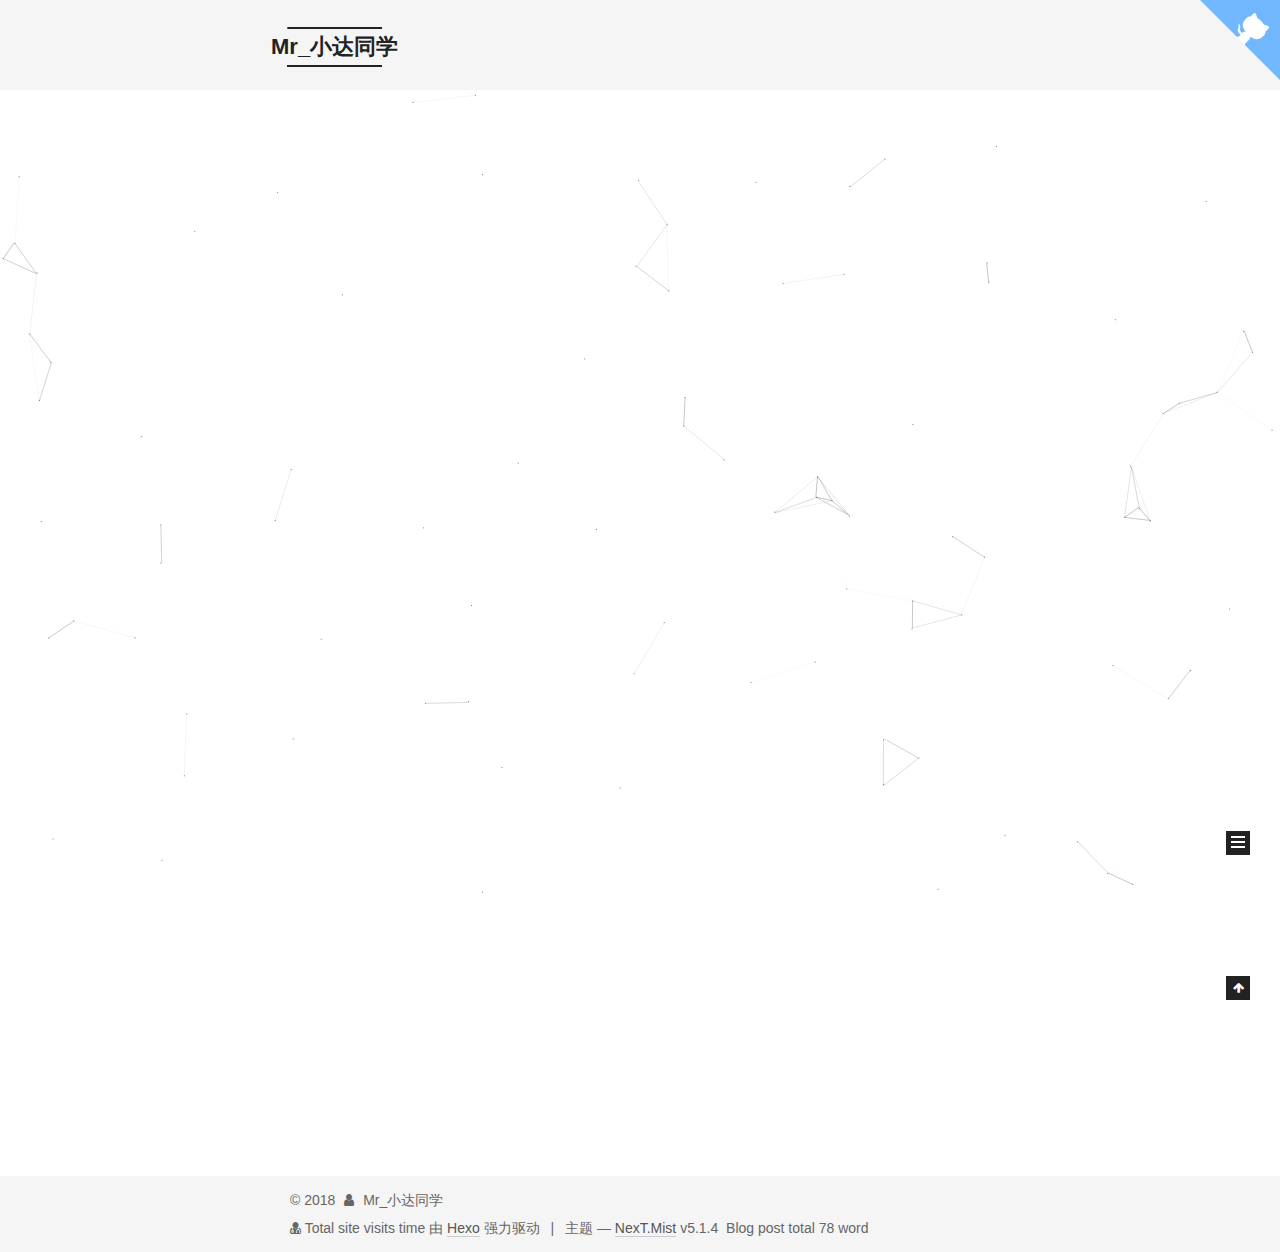
==== commit 048f6ee2: "Site updated: 2018-02-18 07:03:00" ====
--- a/index.html
+++ b/index.html
@@ -531,7 +531,7 @@
                   <span class="links-of-author-item">
                     <a href="http://blog.csdn.net/qq_36232611" target="_blank" title="CSDN">
                       
-                        <i class="fa fa-fw fa-codiepie"></i>CSDN</a>
+                        <i class="fa fa-fw fa-crosshairs"></i>CSDN</a>
                   </span>
                 
                   <span class="links-of-author-item">
@@ -543,13 +543,13 @@
                   <span class="links-of-author-item">
                     <a href="http://www.jianshu.com/u/c89bf16d47a4" target="_blank" title="Jian shu">
                       
-                        <i class="fa fa-fw fa-leanpub"></i>Jian shu</a>
+                        <i class="fa fa-fw fa-heartbeat"></i>Jian shu</a>
                   </span>
                 
                   <span class="links-of-author-item">
                     <a href="https://juejin.im/user/5a16e1f3f265da43128096cb" target="_blank" title="Jue jin">
                       
-                        <i class="fa fa-fw fa-eercast"></i>Jue jin</a>
+                        <i class="fa fa-fw fa-spinner"></i>Jue jin</a>
                   </span>
                 
             </div>
--- a/css/main.css
+++ b/css/main.css
@@ -1 +1 @@
-body,sub,sup{position:relative}a,body{color:#555}a,code{word-wrap:break-word}.btn,a{text-decoration:none}.post-body .label,.post-toc .nav-item,.site-state,.text-nowrap,kbd{white-space:nowrap}.clearfix:after,.header-inner:after,.highlight figcaption:after{clear:both}html{font-family:sans-serif;-ms-text-size-adjust:100%;-webkit-text-size-adjust:100%}article,aside,details,figcaption,figure,footer,header,hgroup,main,menu,nav,section,summary{display:block}audio,canvas,progress,video{display:inline-block;vertical-align:baseline}audio:not([controls]){display:none;height:0}[hidden],template{display:none}a{background-color:transparent;outline:0;border-bottom:1px solid #999}a:active,a:hover{outline:0}abbr[title]{border-bottom:1px dotted}b,dt,optgroup,strong{font-weight:700}dfn{font-style:italic}mark{background:#ff0;color:#000}small{font-size:80%}sub,sup{font-size:75%;line-height:0;vertical-align:baseline}sup{top:-.5em}sub{bottom:-.25em}img{border:0;display:block;margin:auto;max-width:100%;height:auto}svg:not(:root){overflow:hidden}figure{margin:1em 40px}hr{-moz-box-sizing:content-box;box-sizing:content-box}code,kbd,pre,samp{font-family:monospace,monospace;font-size:1em}button,input,optgroup,select,textarea{color:inherit;font:inherit;margin:0}body,h1,h2,h3,h4,h5,h6{font-family:Lato,"PingFang SC","Microsoft YaHei",sans-serif}button{overflow:visible}button,select{text-transform:none}button,html input[type=button],input[type=reset],input[type=submit]{-webkit-appearance:button;cursor:pointer}button[disabled],html input[disabled]{cursor:default}button::-moz-focus-inner,input::-moz-focus-inner{border:0;padding:0}input{line-height:normal}input[type=checkbox],input[type=radio]{box-sizing:border-box;padding:0}input[type=number]::-webkit-inner-spin-button,input[type=number]::-webkit-outer-spin-button{height:auto}input[type=search]{-webkit-appearance:textfield;-moz-box-sizing:content-box;-webkit-box-sizing:content-box;box-sizing:content-box}input[type=search]::-webkit-search-cancel-button,input[type=search]::-webkit-search-decoration{-webkit-appearance:none}fieldset{border:1px solid silver;margin:0 2px;padding:.35em .625em .75em}legend{border:0;padding:0}textarea{overflow:auto}::selection{background:#262a30;color:#fff}body{margin:0;font-size:14px;line-height:2;background:#fff}@media (min-width:768px) and (max-width:991px){body{padding-right:0!important}}@media (min-width:1600px){body{font-size:16px}}h1,h2,h3,h4,h5,h6{padding:0;font-weight:700;line-height:1.5}h1{font-size:24px}@media (max-width:767px){body{padding-right:0!important}h1{font-size:20px}}h2{font-size:22px}@media (max-width:767px){h2{font-size:18px}}h3{font-size:20px}@media (max-width:767px){h3{font-size:16px}}h4{font-size:18px}@media (max-width:767px){h4{font-size:14px}}h5{font-size:16px}@media (max-width:767px){h5{font-size:12px}}h6{font-size:14px}@media (max-width:767px){h6{font-size:10px}}a:hover{color:#222;border-bottom-color:#222}blockquote{margin:0;padding:0 15px;color:#666;border-left:4px solid #ddd}hr{border:none;background-color:#ddd;background-image:repeating-linear-gradient(-45deg,#fff,#fff 4px,transparent 4px,transparent 8px)}kbd,table>tbody>tr:nth-of-type(odd){background-color:#f9f9f9}blockquote cite::before{content:"-";padding:0 5px}dd{margin:0;padding:0}kbd{border:1px solid #ccc;border-radius:.2em;box-shadow:.1em .1em .2em rgba(0,0,0,.1);font-family:inherit;background-image:-webkit-linear-gradient(top,#eee,#fff,#eee);padding:.1em .3em}.text-left{text-align:left}.text-center{text-align:center}.text-right{text-align:right}.text-justify{text-align:justify}.text-lowercase{text-transform:lowercase}.text-uppercase{text-transform:uppercase}.text-capitalize{text-transform:capitalize}.center-block{display:block;margin-left:auto;margin-right:auto}.clearfix:after,.clearfix:before,.highlight figcaption:after,.highlight figcaption:before{display:table;content:" "}.pullquote{width:45%}.pullquote.left{float:left;margin-left:5px;margin-right:10px}.pullquote.right{float:right;margin-left:10px;margin-right:5px}.affix.affix.affix{position:fixed}.translation{margin-top:-20px;font-size:14px;color:#999}.scrollbar-measure{width:100px;height:100px;overflow:scroll;position:absolute;top:-9999px}.use-motion .motion-element{opacity:0}table{margin:20px 0;width:100%;border-collapse:collapse;border-spacing:0;border:1px solid #ddd;font-size:14px;table-layout:fixed;word-wrap:break-all}table>tbody>tr:hover{background-color:#f5f5f5}caption,td,th{padding:8px;text-align:left;vertical-align:middle;font-weight:400}td,th{border-bottom:3px solid #ddd;border-right:1px solid #eee}th{padding-bottom:10px;font-weight:700}td{border-bottom-width:1px}body,html{height:100%}.container{position:relative;min-height:100%}.header-inner{margin:0 auto;width:700px}@media (min-width:1600px){.container .header-inner{width:900px}}.main{padding-bottom:150px}.main-inner{margin:0 auto;width:700px}@media (min-width:1600px){.container .main-inner{width:900px}}.footer{position:absolute;left:0;bottom:0;width:100%;min-height:50px}.footer-inner{box-sizing:border-box;width:700px}@media (min-width:1600px){.container .footer-inner{width:900px}}.highlight,pre{overflow:auto;margin:20px 0;padding:0;font-size:13px;color:#4d4d4c;background:#f7f7f7;line-height:1.6}.page-archive .group-picture-container,.post .group-picture-row,.post-toc-wrap,.site-overview-wrap,.site-state{overflow:hidden}code,pre{font-family:consolas,Menlo,"PingFang SC","Microsoft YaHei",monospace}.post-body,.posts-expand .post-meta,.site-title{font-family:Lato,"PingFang SC","Microsoft YaHei",sans-serif}code{padding:2px 4px;color:#555;background:#eee;border-radius:3px;font-size:13px}pre{padding:10px}pre code{padding:0;color:#4d4d4c;background:0 0;text-shadow:none}.highlight{border-radius:1px}.highlight pre{border:none;margin:0;padding:10px 0}.highlight table{margin:0;width:auto;border:none}.highlight td{border:none;padding:0}.highlight figcaption{font-size:1em;color:#4d4d4c;line-height:1em;margin-bottom:1em}.highlight figcaption a{float:right;color:#4d4d4c}.highlight figcaption a:hover{border-bottom-color:#4d4d4c}.highlight .gutter pre{padding-left:10px;padding-right:10px;color:#869194;text-align:right;background-color:#eff2f3}.highlight .code pre{width:100%;padding-left:10px;padding-right:10px;background-color:#f7f7f7}.highlight .line{height:20px}.gutter{-webkit-user-select:none;-moz-user-select:none;-ms-user-select:none;user-select:none}.gist table{width:auto}.gist table td{border:none}pre .deletion{background:#fdd}pre .addition{background:#dfd}pre .meta{color:#8959a8}pre .comment{color:#8e908c}pre .attribute,pre .css .class,pre .css .id,pre .css .pseudo,pre .html .doctype,pre .regexp,pre .ruby .constant,pre .tag,pre .variable,pre .xml .doctype,pre .xml .pi,pre .xml .tag .title{color:#c82829}pre .built_in,pre .command,pre .constant,pre .literal,pre .number,pre .params,pre .preprocessor{color:#f5871f}pre .css .rules .attribute,pre .formula,pre .header,pre .inheritance,pre .number,pre .ruby .class .title,pre .ruby .symbol,pre .special,pre .string,pre .value,pre .xml .cdata{color:#718c00}pre .css .hexcolor,pre .title{color:#3e999f}pre .coffeescript .title,pre .function,pre .javascript .title,pre .perl .sub,pre .python .decorator,pre .python .title,pre .ruby .function .title,pre .ruby .title .keyword{color:#4271ae}pre .javascript .function,pre .keyword{color:#8959a8}.full-image.full-image.full-image.full-image{border:none;max-width:100%;width:auto;margin:20px auto 25px}@media (min-width:992px){.full-image.full-image.full-image.full-image{max-width:none;width:110%;margin:25px -5%}}.blockquote-center,.page-home .post-type-quote blockquote,.page-post-detail .post-type-quote blockquote{position:relative;margin:40px 0;padding:0;border-left:none;text-align:center}.blockquote-center::after,.blockquote-center::before,.page-home .post-type-quote blockquote::after,.page-home .post-type-quote blockquote::before,.page-post-detail .post-type-quote blockquote::after,.page-post-detail .post-type-quote blockquote::before{position:absolute;content:' ';display:block;width:100%;height:24px;opacity:.2;background-repeat:no-repeat;background-position:0 -6px;background-size:22px 22px}.blockquote-center::before,.page-home .post-type-quote blockquote::before,.page-post-detail .post-type-quote blockquote::before{top:-20px;background-image:url(../images/quote-l.svg);border-top:1px solid #ccc}.blockquote-center::after,.page-home .post-type-quote blockquote::after,.page-post-detail .post-type-quote blockquote::after{bottom:-20px;background-image:url(../images/quote-r.svg);border-bottom:1px solid #ccc;background-position:100% 8px}.blockquote-center div,.blockquote-center p,.page-home .post-type-quote blockquote div,.page-home .post-type-quote blockquote p,.page-post-detail .post-type-quote blockquote div,.page-post-detail .post-type-quote blockquote p{text-align:center}.post .post-body .group-picture img{box-sizing:border-box;padding:0 3px;border:none}.post .group-picture-row{margin-top:6px}.post .group-picture-row:first-child{margin-top:0}.post .group-picture-column{float:left}.page-post-detail .post-body .group-picture-column{float:none;margin-top:10px;width:auto!important}.btn .fa-fw,.post-body .tabs ul.nav-tabs li.tab a i{width:1.285714285714286em}.page-post-detail .post-body .group-picture-column img{margin:0 auto}.page-archive .group-picture-row{float:left}.page-archive .group-picture-row:first-child{margin-top:6px}.page-archive .group-picture-column{max-width:150px;max-height:150px}.post-body .note{position:relative;padding:15px;margin-bottom:20px;border:1px solid #eee;border-left-width:5px;border-radius:3px}.post-body .note h2,.post-body .note h3,.post-body .note h4,.post-body .note h5,.post-body .note h6{margin-top:0;margin-bottom:0;border-bottom:initial;padding-top:0!important}.post-body .note blockquote:first-child,.post-body .note ol:first-child,.post-body .note p:first-child,.post-body .note pre:first-child,.post-body .note table:first-child,.post-body .note ul:first-child{margin-top:0}.post-body .note blockquote:last-child,.post-body .note ol:last-child,.post-body .note p:last-child,.post-body .note pre:last-child,.post-body .note table:last-child,.post-body .note ul:last-child{margin-bottom:0}.post-body .note.default{border-left-color:#777}.post-body .note.default h2,.post-body .note.default h3,.post-body .note.default h4,.post-body .note.default h5,.post-body .note.default h6{color:#777}.post-body .note.primary{border-left-color:#6f42c1}.post-body .note.primary h2,.post-body .note.primary h3,.post-body .note.primary h4,.post-body .note.primary h5,.post-body .note.primary h6{color:#6f42c1}.post-body .note.info{border-left-color:#428bca}.post-body .note.info h2,.post-body .note.info h3,.post-body .note.info h4,.post-body .note.info h5,.post-body .note.info h6{color:#428bca}.post-body .note.success{border-left-color:#5cb85c}.post-body .note.success h2,.post-body .note.success h3,.post-body .note.success h4,.post-body .note.success h5,.post-body .note.success h6{color:#5cb85c}.post-body .note.warning{border-left-color:#f0ad4e}.post-body .note.warning h2,.post-body .note.warning h3,.post-body .note.warning h4,.post-body .note.warning h5,.post-body .note.warning h6{color:#f0ad4e}.post-body .note.danger{border-left-color:#d9534f}.post-body .note.danger h2,.post-body .note.danger h3,.post-body .note.danger h4,.post-body .note.danger h5,.post-body .note.danger h6{color:#d9534f}.post-body .label{display:inline;padding:0 2px}.post-body .label.default{background-color:#f0f0f0}.post-body .label.primary{background-color:#efe6f7}.post-body .label.info{background-color:#e5f2f8}.post-body .label.success{background-color:#e7f4e9}.post-body .label.warning{background-color:#fcf6e1}.post-body .label.danger{background-color:#fae8eb}.post-body .tabs{position:relative;display:block;margin-bottom:20px;padding-top:10px}.post-body .tabs ul.nav-tabs{margin:0 0 -1px;padding:0;display:flex}@media (max-width:413px){.post-body .tabs ul.nav-tabs{display:block;margin-bottom:5px}}.post-body .tabs ul.nav-tabs li.tab{list-style-type:none!important;margin:0 .25em 0 0;border-top:3px solid transparent;border-left:1px solid transparent;border-right:1px solid transparent}@media (max-width:413px){.post-body .tabs ul.nav-tabs li.tab{margin:initial;border-top:1px solid transparent;border-left:3px solid transparent;border-right:1px solid transparent;border-bottom:1px solid transparent}}.post-body .tabs ul.nav-tabs li.tab a{outline:0;border-bottom:initial;display:block;line-height:1.8em;padding:.25em .75em;transition-duration:.2s;transition-timing-function:ease-out;transition-delay:0s}.back-to-top,.btn,.menu .menu-item a,.pagination .next,.pagination .page-number,.pagination .prev,.posts-collapse .post-header,.posts-collapse .post-header::before,.posts-expand .post-title-link::before{transition-duration:.2s;transition-timing-function:ease-in-out;transition-delay:0s}.post-body .tabs ul.nav-tabs li.tab.active{border-top:3px solid #fc6423;border-left:1px solid #ddd;border-right:1px solid #ddd;background-color:#fff}@media (max-width:413px){.post-body .tabs ul.nav-tabs li.tab.active{border-top:1px solid #ddd;border-left:3px solid #fc6423;border-right:1px solid #ddd;border-bottom:1px solid #ddd}}.post-body .tabs ul.nav-tabs li.tab.active a{cursor:default;color:#555}.post-body .tabs .tab-content{background-color:#fff}.post-body .tabs .tab-content .tab-pane{border:1px solid #ddd;padding:20px 20px 0}.post-body .tabs .tab-content .tab-pane:not(.active){display:none!important}.post-body .tabs .tab-content .tab-pane.active{display:block!important}.btn{display:inline-block;font-size:14px;color:#555;background:0 0;border:2px solid #222;transition-property:background-color;line-height:2}.logo,.site-title{line-height:36px;vertical-align:top}.btn:hover{border-color:#222;color:#222;background:#fff}.btn+.btn{margin:0 0 8px 8px}.btn .fa-fw{text-align:left}.back-to-top,.tag-cloud{text-align:center}.btn-bar{display:block;width:22px;height:2px;background:#555;border-radius:1px}.btn-bar+.btn-bar{margin-top:4px}.pagination{border-top:1px solid #eee}.page-number-basic,.pagination .next,.pagination .page-number,.pagination .prev,.pagination .space{display:inline-block;position:relative;top:-1px;margin:0 10px;padding:0 11px}@media (max-width:767px){.page-number-basic,.pagination .next,.pagination .page-number,.pagination .prev,.pagination .space{margin:0 5px}}.pagination .next,.pagination .page-number,.pagination .prev{border-bottom:0;border-top:1px solid #eee;transition-property:border-color}.pagination .next:hover,.pagination .page-number:hover,.pagination .prev:hover{border-top-color:#222}.pagination .space{padding:0;margin:0}.pagination .prev{margin-left:0}.pagination .next{margin-right:0}.pagination .page-number.current{color:#fff;background:#ccc;border-top-color:#ccc}.back-to-top,.brand,.headband{background:#222}@media (max-width:767px){.pagination{border-top:none}.pagination .next,.pagination .page-number,.pagination .prev{margin-bottom:10px;border-top:0;border-bottom:1px solid #eee;padding:0 10px}.pagination .next:hover,.pagination .page-number:hover,.pagination .prev:hover{border-bottom-color:#222}}.comments{margin:60px 20px 0}.tag-cloud a{display:inline-block;margin:10px}.back-to-top{box-sizing:border-box;position:fixed;bottom:-100px;right:30px;z-index:1050;padding:0 6px;width:24px;font-size:12px;opacity:1;color:#fff;cursor:pointer;-webkit-transform:translateZ(0);transition-property:bottom}.brand,.header-inner,.posts-collapse{position:relative}.use-motion .brand,.use-motion .collection-title,.use-motion .comments,.use-motion .menu-item,.use-motion .pagination,.use-motion .post-block,.use-motion .post-body,.use-motion .post-header{opacity:0}.brand,.brand:hover{color:#222}@media (min-width:768px) and (max-width:991px){.back-to-top{display:none!important}}@media (max-width:767px){.back-to-top{display:none!important}}.brand,.logo,.site-title{display:inline-block}.back-to-top.back-to-top-on{bottom:19px}.headband{height:3px}.site-meta{margin:0;text-align:left}.brand{padding:0 40px;border-bottom:none}.logo{margin-right:5px}.site-title{font-size:20px;font-weight:400}.site-subtitle{margin-top:10px;font-size:13px;color:#999}.use-motion .logo,.use-motion .site-subtitle,.use-motion .site-title{opacity:0;position:relative;top:-10px}.site-nav-toggle{display:none;top:10px;left:10px}.site-nav-toggle button{margin-top:2px;padding:9px 10px;background:0 0;border:none}@media (max-width:767px){.site-meta{text-align:center}.site-nav-toggle{display:block}.site-nav{display:none;margin:0 -10px;padding:0 10px;clear:both;border-top:1px solid #ddd}.post-body{word-break:break-word}}@media (min-width:768px) and (max-width:991px){.site-nav{display:block!important}}@media (min-width:992px){.site-nav{display:block!important}}.menu{margin-top:20px;padding-left:0;text-align:center}.menu .menu-item{display:inline-block;list-style:none}@media screen and (max-width:767px){.menu .menu-item{margin-top:10px}}.menu .menu-item a{display:block;font-size:13px;line-height:inherit}.menu .menu-item a:hover{border-bottom-color:#222}.menu .menu-item .fa{margin-right:5px}.post-body .fancybox img{display:block!important;margin:0 auto;cursor:pointer;cursor:zoom-in;cursor:-webkit-zoom-in}.post-body .figure .caption,.post-body .image-caption{margin:-20px auto 15px;text-align:center;font-size:14px;color:#999;font-weight:700;line-height:1}.post-sticky-flag{display:inline-block;font-size:16px;-webkit-transform:rotate(30deg);-moz-transform:rotate(30deg);-ms-transform:rotate(30deg);-o-transform:rotate(30deg);transform:rotate(30deg)}@media (max-width:767px){.posts-expand{margin:0 20px}.post-body pre .gutter pre{padding-right:10px}.post-body .highlight{margin-left:0;margin-right:0;padding:0}.post-body .highlight .gutter pre{padding-right:10px}}@media (min-width:992px){.posts-expand .post-body{text-align:justify}}.posts-expand .post-body h2,.posts-expand .post-body h3,.posts-expand .post-body h4,.posts-expand .post-body h5,.posts-expand .post-body h6{padding-top:10px}.posts-expand .post-body h2 .header-anchor,.posts-expand .post-body h3 .header-anchor,.posts-expand .post-body h4 .header-anchor,.posts-expand .post-body h5 .header-anchor,.posts-expand .post-body h6 .header-anchor{float:right;margin-left:10px;color:#ccc;border-bottom-style:none;visibility:hidden}.posts-expand .post-body h2 .header-anchor:hover,.posts-expand .post-body h3 .header-anchor:hover,.posts-expand .post-body h4 .header-anchor:hover,.posts-expand .post-body h5 .header-anchor:hover,.posts-expand .post-body h6 .header-anchor:hover{color:inherit}.posts-expand .post-body h2:hover .header-anchor,.posts-expand .post-body h3:hover .header-anchor,.posts-expand .post-body h4:hover .header-anchor,.posts-expand .post-body h5:hover .header-anchor,.posts-expand .post-body h6:hover .header-anchor{visibility:visible}.posts-expand .post-body ul li{list-style:circle}.posts-expand .post-body img{box-sizing:border-box;padding:3px;border:1px solid #ddd}.posts-expand .post-body .fancybox img{margin:0 auto 25px}@media (max-width:767px){.posts-collapse{margin:0 20px}.posts-collapse .post-meta,.posts-collapse .post-title{display:block;width:auto;text-align:left}}.page-home .post-type-quote .post-header,.page-home .post-type-quote .post-tags,.page-post-detail .post-type-quote .post-header,.page-post-detail .post-type-quote .post-tags,.posts-collapse .post-comments-count{display:none}.posts-collapse{z-index:1010;margin-left:0}.posts-collapse::after{content:" ";position:absolute;top:20px;left:0;margin-left:-2px;width:4px;height:100%;background:#f5f5f5;z-index:-1}.posts-collapse .collection-title::before,.posts-collapse .post-header::before{content:" ";left:0;background:#bbb;border-radius:50%}@media (max-width:767px){.posts-collapse{margin:0 20px}.post-meta-item-icon{display:inline-block}}.posts-collapse .collection-title{position:relative;margin:60px 0}.posts-collapse .collection-title h1,.posts-collapse .collection-title h2{margin-left:20px}.posts-collapse .collection-title small{color:#bbb;margin-left:5px}.posts-collapse .collection-title::before{position:absolute;top:50%;margin-left:-4px;margin-top:-4px;width:8px;height:8px}.posts-collapse .post{margin:30px 0}.posts-collapse .post-header{position:relative;transition-property:border;border-bottom:1px dashed #ccc}.posts-collapse .post-header::before{position:absolute;top:12px;width:6px;height:6px;margin-left:-4px;border:1px solid #fff;transition-property:background}.posts-collapse .post-header:hover{border-bottom-color:#666}.posts-collapse .post-header:hover::before{background:#222}.posts-collapse .post-meta{position:absolute;font-size:12px;left:20px;top:5px}.posts-collapse .post-title{margin-left:60px;font-size:16px;font-weight:400;line-height:inherit}.posts-collapse .post-title::after{margin-left:3px;opacity:.6}.posts-collapse .post-title a{color:#666;border-bottom:none}.posts-expand .post-title-link{display:inline-block;position:relative;color:#555;border-bottom:none;line-height:1.2;vertical-align:top}.posts-expand .post-title-link::before{content:"";position:absolute;width:100%;height:2px;bottom:0;left:0;background-color:#000;visibility:hidden;-webkit-transform:scaleX(0);-moz-transform:scaleX(0);-ms-transform:scaleX(0);-o-transform:scaleX(0);transform:scaleX(0)}.posts-expand .post-title-link:hover::before{visibility:visible;-webkit-transform:scaleX(1);-moz-transform:scaleX(1);-ms-transform:scaleX(1);-o-transform:scaleX(1);transform:scaleX(1)}.posts-expand .post-title-link .fa{font-size:16px}.posts-expand .post-meta{margin:3px 0 60px;color:#999;font-size:12px}.posts-expand .post-meta .post-category-list{display:inline-block;margin:0;padding:3px}.posts-expand .post-meta .post-category-list-link{color:#999}.posts-expand .post-meta .post-description{font-size:14px;margin-top:2px}.post-meta-divider{margin:0 .5em}.post-meta-item-icon{margin-right:3px}@media (min-width:768px) and (max-width:991px){.post-meta-item-icon{display:inline-block}.post-meta-item-text{display:none}}@media (max-width:767px){.post-meta-item-text,.posts-expand .post-comments-count{display:none}}.posts-expand .post-tags{margin-top:40px}.posts-expand .post-tags a{display:inline-block;margin-right:10px;font-size:13px}.post-nav{display:table;margin-top:15px;width:100%;border-top:1px solid #eee}.post-nav-divider{display:table-cell;width:10%}.post-nav-item{display:table-cell;padding:10px 0 0;width:45%;vertical-align:top}.post-nav-item a{position:relative;display:block;line-height:25px;font-size:14px;color:#555;border-bottom:none}.post-nav-item a:hover{color:#222;border-bottom:none}.post-nav-item a:active{top:2px}.post-nav-item .fa{position:absolute;top:8px;left:0;font-size:12px}.post-nav-next a{padding-left:15px}.post-nav-prev{text-align:right}.post-nav-prev a{padding-right:15px}.post-nav-prev .fa{right:0;left:auto}.posts-expand .post-eof{margin:80px auto 60px;width:8%;height:1px;background:#ccc;text-align:center}.post:last-child .post-eof.post-eof.post-eof{display:none}.post-gallery{display:table;table-layout:fixed;width:100%;border-collapse:separate}.post-gallery-row{display:table-row}.post-gallery .post-gallery-img{display:table-cell;text-align:center;vertical-align:middle;border:none}.post-gallery .post-gallery-img img{max-width:100%;max-height:100%;border:none}.fancybox-close,.fancybox-close:hover{border:none}#rewardButton{cursor:pointer;border:0;outline:0;border-radius:5px;padding:0;margin:0;letter-spacing:normal;text-transform:none;text-indent:0;text-shadow:none}#rewardButton span{display:inline-block;width:80px;height:35px;border-radius:5px;color:#fff;font-weight:400;font-style:normal;font-variant:normal;font-stretch:normal;font-size:18px;font-family:"Microsoft Yahei";background:#f44336}#rewardButton span:hover{background:#f7877f}#QR{padding-top:20px}#QR a{border:0}#QR img{width:180px;max-width:100%;display:inline-block;margin:.8em 2em 0}#alipay:hover p,#bitcoin:hover p,#wechat:hover p{animation:roll .1s infinite linear;-webkit-animation:roll .1s infinite linear;-moz-animation:roll .1s infinite linear}@-moz-keyframes roll{from{-webkit-transform:rotateZ(30deg);-moz-transform:rotateZ(30deg);-ms-transform:rotateZ(30deg);-o-transform:rotateZ(30deg);transform:rotateZ(30deg)}to{-webkit-transform:rotateZ(-30deg);-moz-transform:rotateZ(-30deg);-ms-transform:rotateZ(-30deg);-o-transform:rotateZ(-30deg);transform:rotateZ(-30deg)}}@-webkit-keyframes roll{from{-webkit-transform:rotateZ(30deg);-moz-transform:rotateZ(30deg);-ms-transform:rotateZ(30deg);-o-transform:rotateZ(30deg);transform:rotateZ(30deg)}to{-webkit-transform:rotateZ(-30deg);-moz-transform:rotateZ(-30deg);-ms-transform:rotateZ(-30deg);-o-transform:rotateZ(-30deg);transform:rotateZ(-30deg)}}@-o-keyframes roll{from{-webkit-transform:rotateZ(30deg);-moz-transform:rotateZ(30deg);-ms-transform:rotateZ(30deg);-o-transform:rotateZ(30deg);transform:rotateZ(30deg)}to{-webkit-transform:rotateZ(-30deg);-moz-transform:rotateZ(-30deg);-ms-transform:rotateZ(-30deg);-o-transform:rotateZ(-30deg);transform:rotateZ(-30deg)}}@keyframes roll{from{-webkit-transform:rotateZ(30deg);-moz-transform:rotateZ(30deg);-ms-transform:rotateZ(30deg);-o-transform:rotateZ(30deg);transform:rotateZ(30deg)}to{-webkit-transform:rotateZ(-30deg);-moz-transform:rotateZ(-30deg);-ms-transform:rotateZ(-30deg);-o-transform:rotateZ(-30deg);transform:rotateZ(-30deg)}}.sidebar,.sidebar-toggle{background:#222;-webkit-transform:translateZ(0)}.rtl.post-body a,.rtl.post-body h1,.rtl.post-body h2,.rtl.post-body h3,.rtl.post-body h4,.rtl.post-body h5,.rtl.post-body h6,.rtl.post-body li,.rtl.post-body ol,.rtl.post-body p,.rtl.post-body ul{direction:rtl;font-family:UKIJ Ekran}.rtl.post-title{font-family:UKIJ Ekran}.post-body p a{color:#0593d3;border-bottom:none;border-bottom:1px solid #0593d3}.post-body p a:hover{color:#fc6423;border-bottom:none;border-bottom:1px solid #fc6423}.sidebar{position:fixed;right:0;top:0;bottom:0;width:0;z-index:1040;box-shadow:inset 0 2px 6px #000}.sidebar a{color:#999;border-bottom-color:#555}.sidebar a:hover{color:#eee}.sidebar-inner{position:relative;padding:20px 10px;color:#999;text-align:center}.site-overview{overflow-y:auto;overflow-x:hidden}.sidebar-toggle{position:fixed;right:30px;bottom:45px;width:14px;height:14px;padding:5px;line-height:0;z-index:1050;cursor:pointer}@media (min-width:768px) and (max-width:991px){.sidebar,.sidebar-toggle{display:none!important}}@media (max-width:767px){.sidebar,.sidebar-toggle{display:none!important}}.sidebar-toggle-line{position:relative;display:inline-block;vertical-align:top;height:2px;width:100%;background:#fff;margin-top:3px}.sidebar-toggle-line:first-child{margin-top:0}.site-author-image{display:block;margin:0 auto;padding:2px;max-width:96px;height:auto;border:2px solid #333;border-radius:80px;-webkit-border-radius:80px;-moz-border-radius:80px;box-shadow:inset 0 -1px 0 #333 sf;-webkit-transition:-webkit-transform 1s ease-out;-moz-transition:-moz-transform 1s ease-out;transition:transform 1s ease-out}img:hover{-webkit-transform:rotateZ(360deg);-moz-transform:rotateZ(360deg);-ms-transform:rotateZ(360deg);-o-transform:rotateZ(360deg);transform:rotateZ(360deg)}.site-author-name{margin:5px 0 0;text-align:center;color:#f5f5f5;font-weight:400}.site-description{margin-top:5px;text-align:center;font-size:14px;color:#999}.feed-link,.links-of-author{margin-top:20px}.site-state{line-height:1.4;text-align:center}.site-state-item{display:inline-block;padding:0 15px;border-left:1px solid #333}.site-state-item:first-child{border-left:none}.site-state-item a{border-bottom:none}.site-state-item-count{display:block;text-align:center;color:inherit;font-weight:600;font-size:18px}.site-state-item-name{font-size:13px;color:inherit}.feed-link a{display:inline-block;padding:0 15px;color:#fc6423;border:1px solid #fc6423;border-radius:4px}.feed-link a i{color:#fc6423;font-size:14px}.feed-link a:hover{color:#fff;background:#fc6423}.feed-link a:hover i{color:#fff}.links-of-author a{display:inline-block;vertical-align:middle;margin-right:10px;margin-bottom:10px;border-bottom-color:#555;font-size:13px}.links-of-author a:before{display:inline-block;vertical-align:middle;margin-right:3px;content:" ";width:4px;height:4px;border-radius:50%;background:#ff2bd2}.links-of-blogroll{font-size:13px}.footer,.post-toc ol,.post-toc-empty,.sidebar-nav li{font-size:14px}.links-of-blogroll-title{margin-top:20px;font-size:14px;font-weight:600}.links-of-blogroll-list{margin:0;padding:0;list-style:none}.links-of-blogroll-item{padding:2px 10px}.links-of-blogroll-item a{max-width:280px;box-sizing:border-box;display:inline-block;overflow:hidden;white-space:nowrap;text-overflow:ellipsis}.sidebar-nav{margin:0 0 20px;padding-left:0}.sidebar-nav li{display:inline-block;cursor:pointer;border-bottom:1px solid transparent;color:#555}.sidebar-nav li:hover{color:#f5f5f5}.page-post-detail .sidebar-nav-toc{padding:0 5px}.page-post-detail .sidebar-nav-overview{margin-left:10px}.sidebar-nav .sidebar-nav-active{color:#87daff;border-bottom-color:#87daff}.sidebar-nav .sidebar-nav-active:hover{color:#87daff}.sidebar-panel{display:none}.sidebar-panel-active{display:block}.post-toc-empty{color:#666}.post-toc{overflow:auto}.post-toc ol{margin:0;padding:0 2px 5px 10px;text-align:left;list-style:none}.post-toc ol>ol{padding-left:0}.post-toc ol a{transition-duration:.2s;transition-timing-function:ease-in-out;transition-delay:0s;transition-property:all;color:#999;border-bottom-color:#555}.post-toc ol a:hover{color:#ccc;border-bottom-color:#ccc}.post-toc .nav-item{overflow:hidden;text-overflow:ellipsis;text-align:justify;line-height:1.8}.category-all-page .category-all-title,.cc-license,.post-spread{text-align:center}.post-toc .nav .nav-child{display:none}.post-toc .nav .active-current>.nav-child,.post-toc .nav .active-current>.nav-child>.nav-item,.post-toc .nav .active>.nav-child{display:block}.cc-license img,.powered-by,.theme-info,.with-love{display:inline-block}.post-toc .nav .active>a{color:#87daff;border-bottom-color:#87daff}.post-toc .nav .active-current>a,.post-toc .nav .active-current>a:hover{color:#87daff}.footer img{border:none}.with-love{margin:0 5px}.cc-license{margin-top:10px}.cc-license .cc-opacity{opacity:.7;border-bottom:none}.cc-license .cc-opacity:hover{opacity:.9}.theme-next #ds-thread #ds-reset{color:#555}.theme-next #ds-thread #ds-reset .ds-replybox{margin-bottom:30px}.theme-next #ds-reset .ds-avatar img,.theme-next #ds-thread #ds-reset .ds-replybox .ds-avatar{box-shadow:none}.theme-next #ds-thread #ds-reset .ds-textarea-wrapper{border-color:#c7d4e1;background:0 0;border-top-right-radius:3px;border-top-left-radius:3px}.theme-next #ds-thread #ds-reset .ds-textarea-wrapper textarea{height:60px}.theme-next #ds-reset .ds-rounded-top{border-radius:0}.theme-next #ds-thread #ds-reset .ds-post-toolbar{box-sizing:border-box;border:1px solid #c7d4e1;background:#f6f8fa}.theme-next #ds-thread #ds-reset .ds-post-options{height:40px;border:none;background:0 0}.theme-next #ds-thread #ds-reset .ds-toolbar-buttons{top:11px}.theme-next #ds-thread #ds-reset .ds-sync{top:5px}.theme-next #ds-thread #ds-reset .ds-post-button{top:4px;right:5px;width:90px;height:30px;border:1px solid #c5ced7;border-radius:3px;background-image:linear-gradient(#fbfbfc,#f5f7f9);color:#60676d}.theme-next #ds-thread #ds-reset .ds-post-button:hover{background-position:0 -30px;color:#60676d}.theme-next #ds-thread #ds-reset .ds-comments-info{padding:10px 0}.theme-next #ds-thread #ds-reset .ds-sort{display:none}.theme-next #ds-thread #ds-reset li.ds-tab a.ds-current{border:none;background:#f6f8fa;color:#60676d}.theme-next #ds-thread #ds-reset li.ds-tab a.ds-current:hover{background-color:#e9f0f7;color:#60676d}.theme-next #ds-thread #ds-reset li.ds-tab a{border-radius:2px;padding:5px}.theme-next #ds-thread #ds-reset .ds-login-buttons p{color:#999;line-height:36px}.theme-next #ds-thread #ds-reset .ds-login-buttons .ds-service-list li{height:28px}.theme-next #ds-thread #ds-reset .ds-service-list a{background:0 0;padding:5px;border:1px solid;border-radius:3px;text-align:center}.theme-next #ds-thread #ds-reset .ds-service-list a:hover{color:#fff;background:#666}.theme-next #ds-thread #ds-reset .ds-service-list .ds-weibo{color:#fc9b00;border-color:#fc9b00}.theme-next #ds-thread #ds-reset .ds-service-list .ds-weibo:hover{background:#fc9b00}.theme-next #ds-thread #ds-reset .ds-service-list .ds-qq{color:#60a3ec;border-color:#60a3ec}.theme-next #ds-thread #ds-reset .ds-service-list .ds-qq:hover{background:#60a3ec}.theme-next #ds-thread #ds-reset .ds-service-list .ds-renren{color:#2e7ac4;border-color:#2e7ac4}.theme-next #ds-thread #ds-reset .ds-service-list .ds-renren:hover{background:#2e7ac4}.theme-next #ds-thread #ds-reset .ds-service-list .ds-douban{color:#37994c;border-color:#37994c}.theme-next #ds-thread #ds-reset .ds-service-list .ds-douban:hover{background:#37994c}.theme-next #ds-thread #ds-reset .ds-service-list .ds-kaixin{color:#fef20d;border-color:#fef20d}.theme-next #ds-thread #ds-reset .ds-service-list .ds-kaixin:hover{background:#fef20d}.theme-next #ds-thread #ds-reset .ds-service-list .ds-netease{color:red;border-color:red}.theme-next #ds-thread #ds-reset .ds-service-list .ds-netease:hover{background:red}.theme-next #ds-thread #ds-reset .ds-service-list .ds-sohu{color:#ffcb05;border-color:#ffcb05}.theme-next #ds-thread #ds-reset .ds-service-list .ds-sohu:hover{background:#ffcb05}.theme-next #ds-thread #ds-reset .ds-service-list .ds-baidu{color:#2831e0;border-color:#2831e0}.theme-next #ds-thread #ds-reset .ds-service-list .ds-baidu:hover{background:#2831e0}.theme-next #ds-thread #ds-reset .ds-service-list .ds-google{color:#166bec;border-color:#166bec}.theme-next #ds-thread #ds-reset .ds-service-list .ds-google:hover{background:#166bec}.theme-next #ds-thread #ds-reset .ds-service-list .ds-weixin{color:#00ce0d;border-color:#00ce0d}.theme-next #ds-thread #ds-reset .ds-service-list .ds-weixin:hover{background:#00ce0d}.theme-next #ds-thread #ds-reset .ds-service-list .ds-more-services{border:none}.theme-next #ds-thread #ds-reset .ds-service-list .ds-more-services:hover{background:0 0}.theme-next #ds-reset .duoshuo-ua-admin{display:inline-block;color:red}.theme-next #ds-reset .duoshuo-ua-browser,.theme-next #ds-reset .duoshuo-ua-platform{color:#ccc}.theme-next #ds-reset .duoshuo-ua-browser .fa,.theme-next #ds-reset .duoshuo-ua-platform .fa{display:inline-block;margin-right:3px}.theme-next #ds-reset .duoshuo-ua-separator{display:inline-block;margin-left:5px}.theme-next .this_ua{background-color:#ccc!important;border-radius:4px;padding:0 5px!important;margin:1px!important;border:1px solid #bbb!important;color:#fff;display:inline-block!important}.bdsharebuttonbox,.jiathis_style{display:inline-block}.theme-next .this_ua.admin{background-color:#d9534f!important;border-color:#d9534f!important}.theme-next .this_ua.platform.Mac,.theme-next .this_ua.platform.Windows,.theme-next .this_ua.platform.iOS{background-color:#39b3d7!important;border-color:#46b8da!important}.theme-next .this_ua.platform.Linux{background-color:#3a3a3a!important;border-color:#1f1f1f!important}.theme-next .this_ua.platform.Android{background-color:#00c47d!important;border-color:#01b171!important}.theme-next .this_ua.browser.Chrome,.theme-next .this_ua.browser.Mobile{background-color:#5cb85c!important;border-color:#4cae4c!important}.theme-next .this_ua.browser.Firefox{background-color:#f0ad4e!important;border-color:#eea236!important}.theme-next .this_ua.browser.IE,.theme-next .this_ua.browser.Maxthon{background-color:#428bca!important;border-color:#357ebd!important}.theme-next .this_ua.browser.Opera,.theme-next .this_ua.browser.UCBrowser,.theme-next .this_ua.browser.baidu{background-color:#d9534f!important;border-color:#d43f3a!important}.theme-next .this_ua.browser.Android,.theme-next .this_ua.browser.QQBrowser{background-color:#78ace9!important;border-color:#4cae4c!important}.bdshare-slide-button-box a,.bdsharebuttonbox a,.jiathis_style a{border:none}.fa{font-family:FontAwesome!important}.post-spread{margin-top:20px}.local-search-pop-overlay{position:fixed;width:100%;height:100%;top:0;left:0;z-index:2080;background-color:rgba(0,0,0,.3)}.local-search-popup{display:none;position:fixed;top:10%;left:50%;margin-left:-350px;width:700px;height:80%;padding:0;background:#fff;color:#333;z-index:9999;border-radius:5px}@media (max-width:767px){.local-search-popup{padding:0;top:0;left:0;margin:0;width:100%;height:100%;border-radius:0}}.local-search-popup ul.search-result-list{padding:0;margin:0 5px}.local-search-popup p.search-result{border-bottom:1px dashed #ccc;padding:5px 0}.local-search-popup a.search-result-title{font-weight:700;font-size:16px}.local-search-popup .search-keyword{border-bottom:1px dashed red;font-weight:700;color:red}.local-search-popup .local-search-header{padding:5px;height:36px;background:#f5f5f5;border-top-left-radius:5px;border-top-right-radius:5px}.local-search-popup #local-search-result{overflow:auto;position:relative;padding:5px 25px;height:calc(100% - 55px)}.local-search-popup .local-search-input-wrapper{display:inline-block;width:calc(100% - 90px);height:36px;line-height:36px;padding:0 5px}.local-search-popup .local-search-input-wrapper input{padding:8px 0;height:20px;display:block;width:100%;outline:0;border:none;background:0 0;vertical-align:middle}.local-search-popup .popup-btn-close,.local-search-popup .search-icon{display:inline-block;font-size:18px;color:#999;height:36px;width:18px;padding-left:10px;padding-right:10px}.local-search-popup .search-icon{float:left}.local-search-popup .popup-btn-close{border-left:1px solid #eee;float:right;cursor:pointer}.local-search-popup #no-result{position:absolute;left:50%;top:50%;-webkit-transform:translate(-50%,-50%);-moz-transform:translate(-50%,-50%);-ms-transform:translate(-50%,-50%);-o-transform:translate(-50%,-50%);transform:translate(-50%,-50%);color:#ccc}.page-pv,.site-pv,.site-uv{display:inline-block}.page-pv .busuanzi-value,.site-pv .busuanzi-value,.site-uv .busuanzi-value{margin:0 5px}.site-uv{margin-right:10px}.site-uv::after{content:"|";padding-left:10px}.page-archive .archive-page-counter{position:relative;top:3px;left:20px}@media (max-width:767px){.page-archive .archive-page-counter{top:5px}}.page-archive .posts-collapse .archive-move-on{position:absolute;top:11px;left:0;margin-left:-6px;width:10px;height:10px;opacity:.5;background:#555;border:1px solid #fff;border-radius:50%}.category-all-page .category-all{margin-top:20px}.category-all-page .category-list{margin:0;padding:0;list-style:none}.category-all-page .category-list-item{margin:5px 10px}.category-all-page .category-list-count{color:#bbb}.category-all-page .category-list-count:before{display:inline;content:" ("}.category-all-page .category-list-count:after{display:inline;content:") "}.category-all-page .category-list-child{padding-left:10px}#schedule ul#event-list{padding-left:30px}#schedule ul#event-list hr{margin:20px 0 45px!important;background:#222}#schedule ul#event-list hr:after{display:inline-block;content:'NOW';background:#222;color:#fff;font-weight:700;text-align:right;padding:0 5px}#schedule ul#event-list li.event{margin:20px 0;background:#f9f9f9;padding-left:10px;min-height:40px}#schedule ul#event-list li.event h2.event-summary{margin:0;padding-bottom:3px}#schedule ul#event-list li.event h2.event-summary:before{display:inline-block;font-family:FontAwesome;font-size:8px;content:'\f111';vertical-align:middle;margin-right:25px;color:#bbb}#schedule ul#event-list li.event span.event-relative-time{display:inline-block;font-size:12px;font-weight:400;padding-left:12px;color:#bbb}#schedule ul#event-list li.event span.event-details{display:block;color:#bbb;margin-left:56px;padding-top:3px;padding-bottom:6px;text-indent:-24px;line-height:18px}#schedule ul#event-list li.event span.event-details:before{text-indent:0;display:inline-block;width:14px;font-family:FontAwesome;text-align:center;margin-right:9px;color:#bbb}#schedule ul#event-list li.event span.event-details.event-location:before{content:'\f041'}#schedule ul#event-list li.event span.event-details.event-duration:before{content:'\f017'}#schedule ul#event-list li.event-past{background:#fcfcfc}#schedule ul#event-list li.event-past>*{opacity:.6}#schedule ul#event-list li.event-past h2.event-summary{color:#bbb}#schedule ul#event-list li.event-past h2.event-summary:before{color:#dfdfdf}#schedule ul#event-list li.event-now{background:#222;color:#fff;padding:15px 0 15px 10px}#schedule ul#event-list li.event-now h2.event-summary:before{-webkit-transform:scale(1.2);-moz-transform:scale(1.2);-ms-transform:scale(1.2);-o-transform:scale(1.2);transform:scale(1.2);color:#fff;animation:dot-flash 1s alternate infinite ease-in-out}#schedule ul#event-list li.event-now *{color:#fff!important}@-moz-keyframes dot-flash{from{opacity:1;-webkit-transform:scale(1.1);-moz-transform:scale(1.1);-ms-transform:scale(1.1);-o-transform:scale(1.1);transform:scale(1.1)}to{opacity:0;-webkit-transform:scale(1);-moz-transform:scale(1);-ms-transform:scale(1);-o-transform:scale(1);transform:scale(1)}}@-webkit-keyframes dot-flash{from{opacity:1;-webkit-transform:scale(1.1);-moz-transform:scale(1.1);-ms-transform:scale(1.1);-o-transform:scale(1.1);transform:scale(1.1)}to{opacity:0;-webkit-transform:scale(1);-moz-transform:scale(1);-ms-transform:scale(1);-o-transform:scale(1);transform:scale(1)}}@-o-keyframes dot-flash{from{opacity:1;-webkit-transform:scale(1.1);-moz-transform:scale(1.1);-ms-transform:scale(1.1);-o-transform:scale(1.1);transform:scale(1.1)}to{opacity:0;-webkit-transform:scale(1);-moz-transform:scale(1);-ms-transform:scale(1);-o-transform:scale(1);transform:scale(1)}}@keyframes dot-flash{from{opacity:1;-webkit-transform:scale(1.1);-moz-transform:scale(1.1);-ms-transform:scale(1.1);-o-transform:scale(1.1);transform:scale(1.1)}to{opacity:0;-webkit-transform:scale(1);-moz-transform:scale(1);-ms-transform:scale(1);-o-transform:scale(1);transform:scale(1)}}.page-post-detail .sidebar-toggle-line{background:#87daff}.page-post-detail .comments{overflow:hidden}h1,h2,h3,h4,h5,h6{margin:20px 0 10px}p{margin:0 0 25px}a{border-bottom-color:#ccc}hr{margin:20px 0;height:2px}.main-inner{margin-top:80px}.header{background:#f5f5f5}.header-inner{padding:25px 0 20px}.header-inner:after,.header-inner:before{content:" ";display:table}.site-meta{float:left;margin-left:-20px;line-height:normal}@media (max-width:767px){.header-inner{width:auto;margin-bottom:50px;padding:10px}.site-meta{margin-left:10px}.site-meta .brand{display:block}}.site-meta .brand{padding:2px 1px;background:0 0}.site-meta .logo{display:none}.site-meta .site-title{font-size:22px;font-weight:bolder}.logo-line-after,.logo-line-before{display:block;overflow:hidden;margin:0 auto;width:75%}@media (max-width:767px){.site-meta .site-title{line-height:34px}.logo-line-after,.logo-line-before{display:none}}.logo-line-after i,.logo-line-before i{position:relative;display:block;height:2px;background:#222}.menu br,.site-subtitle{display:none}.use-motion .logo-line-before i{left:-100%}.use-motion .logo-line-after i{right:-100%}.site-nav-toggle{position:static;float:right}.menu{float:right;margin:8px 0 0}@media (max-width:767px){.logo-line-after i,.logo-line-before i{height:3px}.menu{margin:20px 0 0;padding:0}.menu .menu-item{display:block}}.menu .menu-item{margin:0}.menu .menu-item a{padding:0 10px;background:0 0;border:none;border-radius:2px;transition-property:background}.menu .menu-item a:hover{background:#e1e1e1}.menu a::before{display:none}@media (max-width:767px){.menu .menu-item a{text-align:left}.menu a::before{display:block}.menu{float:none}}.posts-expand .post-eof,.site-search form{display:none}.posts-expand{padding-top:0}.posts-expand .post-meta,.posts-expand .post-title{text-align:left}@media (max-width:767px){.posts-expand .post-meta,.posts-expand .post-title{text-align:center}}.post-button,.posts-expand .post-tags{text-align:left}.posts-expand .post{margin-top:120px}.posts-expand .post:first-child{margin-top:0}.posts-expand .post-meta{margin-top:5px;margin-bottom:20px}.posts-expand .post-title{word-break:break-word;position:relative;font-size:26px;font-weight:400}@media (max-width:767px){.posts-expand .post-title{font-size:22px}}@media (min-width:1600px){.posts-expand .post-title{font-size:26px}}.posts-expand .post-title:hover:before{background:#222}@media (max-width:767px){.posts-expand .post-body{font-size:12px}}.posts-expand .post-body img{margin:0}.posts-expand .post-tags a{padding:1px 5px;background:#f5f5f5;border-bottom:none}.posts-expand .post-tags a:hover{background:#ccc}.posts-expand .post-nav{margin-top:40px}.post-button{margin-top:20px}.post-button a{padding:0;font-size:14px;background:0 0;border:none;border-bottom:2px solid #666;transition-property:border}@media (max-width:767px){.post-button a{font-size:12px}}@media (min-width:1600px){.post-button a{font-size:16px}}.post-button a:hover{border-bottom-color:#222}.links-of-blogroll-inline .links-of-blogroll-item{display:inline-block}.headband,.page-post-detail .post-title:before{display:none}.btn{padding:0 10px;border-width:2px;border-radius:0}.site-search{position:relative;float:right;margin-top:5px;padding-top:3px}.page-post-detail .post-meta,.page-post-detail .post-title{text-align:center}.page-post-detail .post-meta{margin-bottom:60px}.pagination{margin:120px 0 0;text-align:left}@media (max-width:767px){.site-search{float:none;padding:0 10px}.container .main-inner{width:auto}.pagination{margin:80px 10px 0;text-align:center}}.footer{margin-top:80px;padding:10px 0;background:#f5f5f5;color:#666}.footer-inner{margin:0 auto;text-align:left}@media (max-width:767px){.footer-inner{width:auto;text-align:center}}+body,sub,sup{position:relative}a,body{color:#555}a,code{word-wrap:break-word}.btn,a{text-decoration:none}.post-body .label,.post-toc .nav-item,.site-state,.text-nowrap,kbd{white-space:nowrap}.clearfix:after,.header-inner:after,.highlight figcaption:after{clear:both}html{font-family:sans-serif;-ms-text-size-adjust:100%;-webkit-text-size-adjust:100%}article,aside,details,figcaption,figure,footer,header,hgroup,main,menu,nav,section,summary{display:block}audio,canvas,progress,video{display:inline-block;vertical-align:baseline}audio:not([controls]){display:none;height:0}[hidden],template{display:none}a{background-color:transparent;outline:0;border-bottom:1px solid #999}a:active,a:hover{outline:0}abbr[title]{border-bottom:1px dotted}b,dt,optgroup,strong{font-weight:700}dfn{font-style:italic}mark{background:#ff0;color:#000}small{font-size:80%}sub,sup{font-size:75%;line-height:0;vertical-align:baseline}sup{top:-.5em}sub{bottom:-.25em}img{border:0;display:block;margin:auto;max-width:100%;height:auto}svg:not(:root){overflow:hidden}figure{margin:1em 40px}hr{-moz-box-sizing:content-box;box-sizing:content-box}code,kbd,pre,samp{font-family:monospace,monospace;font-size:1em}button,input,optgroup,select,textarea{color:inherit;font:inherit;margin:0}body,h1,h2,h3,h4,h5,h6{font-family:Lato,"PingFang SC","Microsoft YaHei",sans-serif}button{overflow:visible}button,select{text-transform:none}button,html input[type=button],input[type=reset],input[type=submit]{-webkit-appearance:button;cursor:pointer}button[disabled],html input[disabled]{cursor:default}button::-moz-focus-inner,input::-moz-focus-inner{border:0;padding:0}input{line-height:normal}input[type=checkbox],input[type=radio]{box-sizing:border-box;padding:0}input[type=number]::-webkit-inner-spin-button,input[type=number]::-webkit-outer-spin-button{height:auto}input[type=search]{-webkit-appearance:textfield;-moz-box-sizing:content-box;-webkit-box-sizing:content-box;box-sizing:content-box}input[type=search]::-webkit-search-cancel-button,input[type=search]::-webkit-search-decoration{-webkit-appearance:none}fieldset{border:1px solid silver;margin:0 2px;padding:.35em .625em .75em}legend{border:0;padding:0}textarea{overflow:auto}::selection{background:#262a30;color:#fff}body{margin:0;font-size:14px;line-height:2;background:#fff}@media (min-width:768px) and (max-width:991px){body{padding-right:0!important}}@media (min-width:1600px){body{font-size:16px}}h1,h2,h3,h4,h5,h6{padding:0;font-weight:700;line-height:1.5}h1{font-size:24px}@media (max-width:767px){body{padding-right:0!important}h1{font-size:20px}}h2{font-size:22px}@media (max-width:767px){h2{font-size:18px}}h3{font-size:20px}@media (max-width:767px){h3{font-size:16px}}h4{font-size:18px}@media (max-width:767px){h4{font-size:14px}}h5{font-size:16px}@media (max-width:767px){h5{font-size:12px}}h6{font-size:14px}@media (max-width:767px){h6{font-size:10px}}a:hover{color:#222;border-bottom-color:#222}blockquote{margin:0;padding:0 15px;color:#666;border-left:4px solid #ddd}hr{border:none;background-color:#ddd;background-image:repeating-linear-gradient(-45deg,#fff,#fff 4px,transparent 4px,transparent 8px)}kbd,table>tbody>tr:nth-of-type(odd){background-color:#f9f9f9}blockquote cite::before{content:"-";padding:0 5px}dd{margin:0;padding:0}kbd{border:1px solid #ccc;border-radius:.2em;box-shadow:.1em .1em .2em rgba(0,0,0,.1);font-family:inherit;background-image:-webkit-linear-gradient(top,#eee,#fff,#eee);padding:.1em .3em}.text-left{text-align:left}.text-center{text-align:center}.text-right{text-align:right}.text-justify{text-align:justify}.text-lowercase{text-transform:lowercase}.text-uppercase{text-transform:uppercase}.text-capitalize{text-transform:capitalize}.center-block{display:block;margin-left:auto;margin-right:auto}.clearfix:after,.clearfix:before,.highlight figcaption:after,.highlight figcaption:before{display:table;content:" "}.pullquote{width:45%}.pullquote.left{float:left;margin-left:5px;margin-right:10px}.pullquote.right{float:right;margin-left:10px;margin-right:5px}.affix.affix.affix{position:fixed}.translation{margin-top:-20px;font-size:14px;color:#999}.scrollbar-measure{width:100px;height:100px;overflow:scroll;position:absolute;top:-9999px}.use-motion .motion-element{opacity:0}table{margin:20px 0;width:100%;border-collapse:collapse;border-spacing:0;border:1px solid #ddd;font-size:14px;table-layout:fixed;word-wrap:break-all}table>tbody>tr:hover{background-color:#f5f5f5}caption,td,th{padding:8px;text-align:left;vertical-align:middle;font-weight:400}td,th{border-bottom:3px solid #ddd;border-right:1px solid #eee}th{padding-bottom:10px;font-weight:700}td{border-bottom-width:1px}body,html{height:100%}.container{position:relative;min-height:100%}.header-inner{margin:0 auto;width:700px}@media (min-width:1600px){.container .header-inner{width:900px}}.main{padding-bottom:150px}.main-inner{margin:0 auto;width:700px}@media (min-width:1600px){.container .main-inner{width:900px}}.footer{position:absolute;left:0;bottom:0;width:100%;min-height:50px}.footer-inner{box-sizing:border-box;width:700px}@media (min-width:1600px){.container .footer-inner{width:900px}}.highlight,pre{overflow:auto;margin:20px 0;padding:0;font-size:13px;color:#4d4d4c;background:#f7f7f7;line-height:1.6}.page-archive .group-picture-container,.post .group-picture-row,.post-toc-wrap,.site-overview-wrap,.site-state{overflow:hidden}code,pre{font-family:consolas,Menlo,"PingFang SC","Microsoft YaHei",monospace}.post-body,.posts-expand .post-meta,.site-title{font-family:Lato,"PingFang SC","Microsoft YaHei",sans-serif}code{padding:2px 4px;color:#555;background:#eee;border-radius:3px;font-size:13px}pre{padding:10px}pre code{padding:0;color:#4d4d4c;background:0 0;text-shadow:none}.highlight{border-radius:1px}.highlight pre{border:none;margin:0;padding:10px 0}.highlight table{margin:0;width:auto;border:none}.highlight td{border:none;padding:0}.highlight figcaption{font-size:1em;color:#4d4d4c;line-height:1em;margin-bottom:1em}.highlight figcaption a{float:right;color:#4d4d4c}.highlight figcaption a:hover{border-bottom-color:#4d4d4c}.highlight .gutter pre{padding-left:10px;padding-right:10px;color:#869194;text-align:right;background-color:#eff2f3}.highlight .code pre{width:100%;padding-left:10px;padding-right:10px;background-color:#f7f7f7}.highlight .line{height:20px}.gutter{-webkit-user-select:none;-moz-user-select:none;-ms-user-select:none;user-select:none}.gist table{width:auto}.gist table td{border:none}pre .deletion{background:#fdd}pre .addition{background:#dfd}pre .meta{color:#8959a8}pre .comment{color:#8e908c}pre .attribute,pre .css .class,pre .css .id,pre .css .pseudo,pre .html .doctype,pre .regexp,pre .ruby .constant,pre .tag,pre .variable,pre .xml .doctype,pre .xml .pi,pre .xml .tag .title{color:#c82829}pre .built_in,pre .command,pre .constant,pre .literal,pre .number,pre .params,pre .preprocessor{color:#f5871f}pre .css .rules .attribute,pre .formula,pre .header,pre .inheritance,pre .number,pre .ruby .class .title,pre .ruby .symbol,pre .special,pre .string,pre .value,pre .xml .cdata{color:#718c00}pre .css .hexcolor,pre .title{color:#3e999f}pre .coffeescript .title,pre .function,pre .javascript .title,pre .perl .sub,pre .python .decorator,pre .python .title,pre .ruby .function .title,pre .ruby .title .keyword{color:#4271ae}pre .javascript .function,pre .keyword{color:#8959a8}.full-image.full-image.full-image.full-image{border:none;max-width:100%;width:auto;margin:20px auto 25px}@media (min-width:992px){.full-image.full-image.full-image.full-image{max-width:none;width:110%;margin:25px -5%}}.blockquote-center,.page-home .post-type-quote blockquote,.page-post-detail .post-type-quote blockquote{position:relative;margin:40px 0;padding:0;border-left:none;text-align:center}.blockquote-center::after,.blockquote-center::before,.page-home .post-type-quote blockquote::after,.page-home .post-type-quote blockquote::before,.page-post-detail .post-type-quote blockquote::after,.page-post-detail .post-type-quote blockquote::before{position:absolute;content:' ';display:block;width:100%;height:24px;opacity:.2;background-repeat:no-repeat;background-position:0 -6px;background-size:22px 22px}.blockquote-center::before,.page-home .post-type-quote blockquote::before,.page-post-detail .post-type-quote blockquote::before{top:-20px;background-image:url(../images/quote-l.svg);border-top:1px solid #ccc}.blockquote-center::after,.page-home .post-type-quote blockquote::after,.page-post-detail .post-type-quote blockquote::after{bottom:-20px;background-image:url(../images/quote-r.svg);border-bottom:1px solid #ccc;background-position:100% 8px}.blockquote-center div,.blockquote-center p,.page-home .post-type-quote blockquote div,.page-home .post-type-quote blockquote p,.page-post-detail .post-type-quote blockquote div,.page-post-detail .post-type-quote blockquote p{text-align:center}.post .post-body .group-picture img{box-sizing:border-box;padding:0 3px;border:none}.post .group-picture-row{margin-top:6px}.post .group-picture-row:first-child{margin-top:0}.post .group-picture-column{float:left}.page-post-detail .post-body .group-picture-column{float:none;margin-top:10px;width:auto!important}.btn .fa-fw,.post-body .tabs ul.nav-tabs li.tab a i{width:1.285714285714286em}.page-post-detail .post-body .group-picture-column img{margin:0 auto}.page-archive .group-picture-row{float:left}.page-archive .group-picture-row:first-child{margin-top:6px}.page-archive .group-picture-column{max-width:150px;max-height:150px}.post-body .note{position:relative;padding:15px;margin-bottom:20px;border:1px solid #eee;border-left-width:5px;border-radius:3px}.post-body .note h2,.post-body .note h3,.post-body .note h4,.post-body .note h5,.post-body .note h6{margin-top:0;margin-bottom:0;border-bottom:initial;padding-top:0!important}.post-body .note blockquote:first-child,.post-body .note ol:first-child,.post-body .note p:first-child,.post-body .note pre:first-child,.post-body .note table:first-child,.post-body .note ul:first-child{margin-top:0}.post-body .note blockquote:last-child,.post-body .note ol:last-child,.post-body .note p:last-child,.post-body .note pre:last-child,.post-body .note table:last-child,.post-body .note ul:last-child{margin-bottom:0}.post-body .note.default{border-left-color:#777}.post-body .note.default h2,.post-body .note.default h3,.post-body .note.default h4,.post-body .note.default h5,.post-body .note.default h6{color:#777}.post-body .note.primary{border-left-color:#6f42c1}.post-body .note.primary h2,.post-body .note.primary h3,.post-body .note.primary h4,.post-body .note.primary h5,.post-body .note.primary h6{color:#6f42c1}.post-body .note.info{border-left-color:#428bca}.post-body .note.info h2,.post-body .note.info h3,.post-body .note.info h4,.post-body .note.info h5,.post-body .note.info h6{color:#428bca}.post-body .note.success{border-left-color:#5cb85c}.post-body .note.success h2,.post-body .note.success h3,.post-body .note.success h4,.post-body .note.success h5,.post-body .note.success h6{color:#5cb85c}.post-body .note.warning{border-left-color:#f0ad4e}.post-body .note.warning h2,.post-body .note.warning h3,.post-body .note.warning h4,.post-body .note.warning h5,.post-body .note.warning h6{color:#f0ad4e}.post-body .note.danger{border-left-color:#d9534f}.post-body .note.danger h2,.post-body .note.danger h3,.post-body .note.danger h4,.post-body .note.danger h5,.post-body .note.danger h6{color:#d9534f}.post-body .label{display:inline;padding:0 2px}.post-body .label.default{background-color:#f0f0f0}.post-body .label.primary{background-color:#efe6f7}.post-body .label.info{background-color:#e5f2f8}.post-body .label.success{background-color:#e7f4e9}.post-body .label.warning{background-color:#fcf6e1}.post-body .label.danger{background-color:#fae8eb}.post-body .tabs{position:relative;display:block;margin-bottom:20px;padding-top:10px}.post-body .tabs ul.nav-tabs{margin:0 0 -1px;padding:0;display:flex}@media (max-width:413px){.post-body .tabs ul.nav-tabs{display:block;margin-bottom:5px}}.post-body .tabs ul.nav-tabs li.tab{list-style-type:none!important;margin:0 .25em 0 0;border-top:3px solid transparent;border-left:1px solid transparent;border-right:1px solid transparent}@media (max-width:413px){.post-body .tabs ul.nav-tabs li.tab{margin:initial;border-top:1px solid transparent;border-left:3px solid transparent;border-right:1px solid transparent;border-bottom:1px solid transparent}}.post-body .tabs ul.nav-tabs li.tab a{outline:0;border-bottom:initial;display:block;line-height:1.8em;padding:.25em .75em;transition-duration:.2s;transition-timing-function:ease-out;transition-delay:0s}.back-to-top,.btn,.menu .menu-item a,.pagination .next,.pagination .page-number,.pagination .prev,.posts-collapse .post-header,.posts-collapse .post-header::before,.posts-expand .post-title-link::before{transition-duration:.2s;transition-timing-function:ease-in-out;transition-delay:0s}.post-body .tabs ul.nav-tabs li.tab.active{border-top:3px solid #fc6423;border-left:1px solid #ddd;border-right:1px solid #ddd;background-color:#fff}@media (max-width:413px){.post-body .tabs ul.nav-tabs li.tab.active{border-top:1px solid #ddd;border-left:3px solid #fc6423;border-right:1px solid #ddd;border-bottom:1px solid #ddd}}.post-body .tabs ul.nav-tabs li.tab.active a{cursor:default;color:#555}.post-body .tabs .tab-content{background-color:#fff}.post-body .tabs .tab-content .tab-pane{border:1px solid #ddd;padding:20px 20px 0}.post-body .tabs .tab-content .tab-pane:not(.active){display:none!important}.post-body .tabs .tab-content .tab-pane.active{display:block!important}.btn{display:inline-block;font-size:14px;color:#555;background:0 0;border:2px solid #222;transition-property:background-color;line-height:2}.logo,.site-title{line-height:36px;vertical-align:top}.btn:hover{border-color:#222;color:#222;background:#fff}.btn+.btn{margin:0 0 8px 8px}.btn .fa-fw{text-align:left}.back-to-top,.tag-cloud{text-align:center}.btn-bar{display:block;width:22px;height:2px;background:#555;border-radius:1px}.btn-bar+.btn-bar{margin-top:4px}.pagination{border-top:1px solid #eee}.page-number-basic,.pagination .next,.pagination .page-number,.pagination .prev,.pagination .space{display:inline-block;position:relative;top:-1px;margin:0 10px;padding:0 11px}@media (max-width:767px){.page-number-basic,.pagination .next,.pagination .page-number,.pagination .prev,.pagination .space{margin:0 5px}}.pagination .next,.pagination .page-number,.pagination .prev{border-bottom:0;border-top:1px solid #eee;transition-property:border-color}.pagination .next:hover,.pagination .page-number:hover,.pagination .prev:hover{border-top-color:#222}.pagination .space{padding:0;margin:0}.pagination .prev{margin-left:0}.pagination .next{margin-right:0}.pagination .page-number.current{color:#fff;background:#ccc;border-top-color:#ccc}.back-to-top,.brand,.headband{background:#222}@media (max-width:767px){.pagination{border-top:none}.pagination .next,.pagination .page-number,.pagination .prev{margin-bottom:10px;border-top:0;border-bottom:1px solid #eee;padding:0 10px}.pagination .next:hover,.pagination .page-number:hover,.pagination .prev:hover{border-bottom-color:#222}}.comments{margin:60px 20px 0}.tag-cloud a{display:inline-block;margin:10px}.back-to-top{box-sizing:border-box;position:fixed;bottom:-100px;right:30px;z-index:1050;padding:0 6px;width:24px;font-size:12px;opacity:1;color:#fff;cursor:pointer;-webkit-transform:translateZ(0);transition-property:bottom}.brand,.header-inner,.posts-collapse{position:relative}.use-motion .brand,.use-motion .collection-title,.use-motion .comments,.use-motion .menu-item,.use-motion .pagination,.use-motion .post-block,.use-motion .post-body,.use-motion .post-header{opacity:0}.brand,.brand:hover{color:#222}@media (min-width:768px) and (max-width:991px){.back-to-top{display:none!important}}@media (max-width:767px){.back-to-top{display:none!important}}.brand,.logo,.site-title{display:inline-block}.back-to-top.back-to-top-on{bottom:19px}.headband{height:3px}.site-meta{margin:0;text-align:left}.brand{padding:0 40px;border-bottom:none}.logo{margin-right:5px}.site-title{font-size:20px;font-weight:400}.site-subtitle{margin-top:10px;font-size:13px;color:#999}.use-motion .logo,.use-motion .site-subtitle,.use-motion .site-title{opacity:0;position:relative;top:-10px}.site-nav-toggle{display:none;top:10px;left:10px}.site-nav-toggle button{margin-top:2px;padding:9px 10px;background:0 0;border:none}@media (max-width:767px){.site-meta{text-align:center}.site-nav-toggle{display:block}.site-nav{display:none;margin:0 -10px;padding:0 10px;clear:both;border-top:1px solid #ddd}.post-body{word-break:break-word}}@media (min-width:768px) and (max-width:991px){.site-nav{display:block!important}}@media (min-width:992px){.site-nav{display:block!important}}.menu{margin-top:20px;padding-left:0;text-align:center}.menu .menu-item{display:inline-block;list-style:none}@media screen and (max-width:767px){.menu .menu-item{margin-top:10px}}.menu .menu-item a{display:block;font-size:13px;line-height:inherit}.menu .menu-item a:hover{border-bottom-color:#222}.menu .menu-item .fa{margin-right:5px}.post-body .fancybox img{display:block!important;margin:0 auto;cursor:pointer;cursor:zoom-in;cursor:-webkit-zoom-in}.post-body .figure .caption,.post-body .image-caption{margin:-20px auto 15px;text-align:center;font-size:14px;color:#999;font-weight:700;line-height:1}.post-sticky-flag{display:inline-block;font-size:16px;-webkit-transform:rotate(30deg);-moz-transform:rotate(30deg);-ms-transform:rotate(30deg);-o-transform:rotate(30deg);transform:rotate(30deg)}@media (max-width:767px){.posts-expand{margin:0 20px}.post-body pre .gutter pre{padding-right:10px}.post-body .highlight{margin-left:0;margin-right:0;padding:0}.post-body .highlight .gutter pre{padding-right:10px}}@media (min-width:992px){.posts-expand .post-body{text-align:justify}}.posts-expand .post-body h2,.posts-expand .post-body h3,.posts-expand .post-body h4,.posts-expand .post-body h5,.posts-expand .post-body h6{padding-top:10px}.posts-expand .post-body h2 .header-anchor,.posts-expand .post-body h3 .header-anchor,.posts-expand .post-body h4 .header-anchor,.posts-expand .post-body h5 .header-anchor,.posts-expand .post-body h6 .header-anchor{float:right;margin-left:10px;color:#ccc;border-bottom-style:none;visibility:hidden}.posts-expand .post-body h2 .header-anchor:hover,.posts-expand .post-body h3 .header-anchor:hover,.posts-expand .post-body h4 .header-anchor:hover,.posts-expand .post-body h5 .header-anchor:hover,.posts-expand .post-body h6 .header-anchor:hover{color:inherit}.posts-expand .post-body h2:hover .header-anchor,.posts-expand .post-body h3:hover .header-anchor,.posts-expand .post-body h4:hover .header-anchor,.posts-expand .post-body h5:hover .header-anchor,.posts-expand .post-body h6:hover .header-anchor{visibility:visible}.posts-expand .post-body ul li{list-style:circle}.posts-expand .post-body img{box-sizing:border-box;padding:3px;border:1px solid #ddd}.posts-expand .post-body .fancybox img{margin:0 auto 25px}@media (max-width:767px){.posts-collapse{margin:0 20px}.posts-collapse .post-meta,.posts-collapse .post-title{display:block;width:auto;text-align:left}}.page-home .post-type-quote .post-header,.page-home .post-type-quote .post-tags,.page-post-detail .post-type-quote .post-header,.page-post-detail .post-type-quote .post-tags,.posts-collapse .post-comments-count{display:none}.posts-collapse{z-index:1010;margin-left:0}.posts-collapse::after{content:" ";position:absolute;top:20px;left:0;margin-left:-2px;width:4px;height:100%;background:#f5f5f5;z-index:-1}.posts-collapse .collection-title::before,.posts-collapse .post-header::before{content:" ";left:0;background:#bbb;border-radius:50%}@media (max-width:767px){.posts-collapse{margin:0 20px}.post-meta-item-icon{display:inline-block}}.posts-collapse .collection-title{position:relative;margin:60px 0}.posts-collapse .collection-title h1,.posts-collapse .collection-title h2{margin-left:20px}.posts-collapse .collection-title small{color:#bbb;margin-left:5px}.posts-collapse .collection-title::before{position:absolute;top:50%;margin-left:-4px;margin-top:-4px;width:8px;height:8px}.posts-collapse .post{margin:30px 0}.posts-collapse .post-header{position:relative;transition-property:border;border-bottom:1px dashed #ccc}.posts-collapse .post-header::before{position:absolute;top:12px;width:6px;height:6px;margin-left:-4px;border:1px solid #fff;transition-property:background}.posts-collapse .post-header:hover{border-bottom-color:#666}.posts-collapse .post-header:hover::before{background:#222}.posts-collapse .post-meta{position:absolute;font-size:12px;left:20px;top:5px}.posts-collapse .post-title{margin-left:60px;font-size:16px;font-weight:400;line-height:inherit}.posts-collapse .post-title::after{margin-left:3px;opacity:.6}.posts-collapse .post-title a{color:#666;border-bottom:none}.posts-expand .post-title-link{display:inline-block;position:relative;color:#555;border-bottom:none;line-height:1.2;vertical-align:top}.posts-expand .post-title-link::before{content:"";position:absolute;width:100%;height:2px;bottom:0;left:0;background-color:#000;visibility:hidden;-webkit-transform:scaleX(0);-moz-transform:scaleX(0);-ms-transform:scaleX(0);-o-transform:scaleX(0);transform:scaleX(0)}.posts-expand .post-title-link:hover::before{visibility:visible;-webkit-transform:scaleX(1);-moz-transform:scaleX(1);-ms-transform:scaleX(1);-o-transform:scaleX(1);transform:scaleX(1)}.posts-expand .post-title-link .fa{font-size:16px}.posts-expand .post-meta{margin:3px 0 60px;color:#999;font-size:12px}.posts-expand .post-meta .post-category-list{display:inline-block;margin:0;padding:3px}.posts-expand .post-meta .post-category-list-link{color:#999}.posts-expand .post-meta .post-description{font-size:14px;margin-top:2px}.post-meta-divider{margin:0 .5em}.post-meta-item-icon{margin-right:3px}@media (min-width:768px) and (max-width:991px){.post-meta-item-icon{display:inline-block}.post-meta-item-text{display:none}}@media (max-width:767px){.post-meta-item-text,.posts-expand .post-comments-count{display:none}}.posts-expand .post-tags{margin-top:40px}.posts-expand .post-tags a{display:inline-block;margin-right:10px;font-size:13px}.post-nav{display:table;margin-top:15px;width:100%;border-top:1px solid #eee}.post-nav-divider{display:table-cell;width:10%}.post-nav-item{display:table-cell;padding:10px 0 0;width:45%;vertical-align:top}.post-nav-item a{position:relative;display:block;line-height:25px;font-size:14px;color:#555;border-bottom:none}.post-nav-item a:hover{color:#222;border-bottom:none}.post-nav-item a:active{top:2px}.post-nav-item .fa{position:absolute;top:8px;left:0;font-size:12px}.post-nav-next a{padding-left:15px}.post-nav-prev{text-align:right}.post-nav-prev a{padding-right:15px}.post-nav-prev .fa{right:0;left:auto}.posts-expand .post-eof{margin:80px auto 60px;width:8%;height:1px;background:#ccc;text-align:center}.post:last-child .post-eof.post-eof.post-eof{display:none}.post-gallery{display:table;table-layout:fixed;width:100%;border-collapse:separate}.post-gallery-row{display:table-row}.post-gallery .post-gallery-img{display:table-cell;text-align:center;vertical-align:middle;border:none}.post-gallery .post-gallery-img img{max-width:100%;max-height:100%;border:none}.fancybox-close,.fancybox-close:hover{border:none}#rewardButton{cursor:pointer;border:0;outline:0;border-radius:5px;padding:0;margin:0;letter-spacing:normal;text-transform:none;text-indent:0;text-shadow:none}#rewardButton span{display:inline-block;width:80px;height:35px;border-radius:5px;color:#fff;font-weight:400;font-style:normal;font-variant:normal;font-stretch:normal;font-size:18px;font-family:"Microsoft Yahei";background:#f44336}#rewardButton span:hover{background:#f7877f}#QR{padding-top:20px}#QR a{border:0}#QR img{width:180px;max-width:100%;display:inline-block;margin:.8em 2em 0}#alipay:hover p,#bitcoin:hover p,#wechat:hover p{animation:roll .1s infinite linear;-webkit-animation:roll .1s infinite linear;-moz-animation:roll .1s infinite linear}@-moz-keyframes roll{from{-webkit-transform:rotateZ(30deg);-moz-transform:rotateZ(30deg);-ms-transform:rotateZ(30deg);-o-transform:rotateZ(30deg);transform:rotateZ(30deg)}to{-webkit-transform:rotateZ(-30deg);-moz-transform:rotateZ(-30deg);-ms-transform:rotateZ(-30deg);-o-transform:rotateZ(-30deg);transform:rotateZ(-30deg)}}@-webkit-keyframes roll{from{-webkit-transform:rotateZ(30deg);-moz-transform:rotateZ(30deg);-ms-transform:rotateZ(30deg);-o-transform:rotateZ(30deg);transform:rotateZ(30deg)}to{-webkit-transform:rotateZ(-30deg);-moz-transform:rotateZ(-30deg);-ms-transform:rotateZ(-30deg);-o-transform:rotateZ(-30deg);transform:rotateZ(-30deg)}}@-o-keyframes roll{from{-webkit-transform:rotateZ(30deg);-moz-transform:rotateZ(30deg);-ms-transform:rotateZ(30deg);-o-transform:rotateZ(30deg);transform:rotateZ(30deg)}to{-webkit-transform:rotateZ(-30deg);-moz-transform:rotateZ(-30deg);-ms-transform:rotateZ(-30deg);-o-transform:rotateZ(-30deg);transform:rotateZ(-30deg)}}@keyframes roll{from{-webkit-transform:rotateZ(30deg);-moz-transform:rotateZ(30deg);-ms-transform:rotateZ(30deg);-o-transform:rotateZ(30deg);transform:rotateZ(30deg)}to{-webkit-transform:rotateZ(-30deg);-moz-transform:rotateZ(-30deg);-ms-transform:rotateZ(-30deg);-o-transform:rotateZ(-30deg);transform:rotateZ(-30deg)}}.sidebar,.sidebar-toggle{background:#222;-webkit-transform:translateZ(0)}.rtl.post-body a,.rtl.post-body h1,.rtl.post-body h2,.rtl.post-body h3,.rtl.post-body h4,.rtl.post-body h5,.rtl.post-body h6,.rtl.post-body li,.rtl.post-body ol,.rtl.post-body p,.rtl.post-body ul{direction:rtl;font-family:UKIJ Ekran}.rtl.post-title{font-family:UKIJ Ekran}.post-body p a{color:#0593d3;border-bottom:none;border-bottom:1px solid #0593d3}.post-body p a:hover{color:#fc6423;border-bottom:none;border-bottom:1px solid #fc6423}.sidebar{position:fixed;right:0;top:0;bottom:0;width:0;z-index:1040;box-shadow:inset 0 2px 6px #000}.sidebar a{color:#999;border-bottom-color:#555}.sidebar a:hover{color:#eee}.sidebar-inner{position:relative;padding:20px 10px;color:#999;text-align:center}.site-overview{overflow-y:auto;overflow-x:hidden}.sidebar-toggle{position:fixed;right:30px;bottom:45px;width:14px;height:14px;padding:5px;line-height:0;z-index:1050;cursor:pointer}@media (min-width:768px) and (max-width:991px){.sidebar,.sidebar-toggle{display:none!important}}@media (max-width:767px){.sidebar,.sidebar-toggle{display:none!important}}.sidebar-toggle-line{position:relative;display:inline-block;vertical-align:top;height:2px;width:100%;background:#fff;margin-top:3px}.sidebar-toggle-line:first-child{margin-top:0}.site-author-image{display:block;margin:0 auto;padding:2px;max-width:96px;height:auto;border:2px solid #333;border-radius:80px;-webkit-border-radius:80px;-moz-border-radius:80px;box-shadow:inset 0 -1px 0 #333 sf;-webkit-transition:-webkit-transform 1s ease-out;-moz-transition:-moz-transform 1s ease-out;transition:transform 1s ease-out}img:hover{-webkit-transform:rotateZ(360deg);-moz-transform:rotateZ(360deg);-ms-transform:rotateZ(360deg);-o-transform:rotateZ(360deg);transform:rotateZ(360deg)}.site-author-name{margin:5px 0 0;text-align:center;color:#f5f5f5;font-weight:400}.site-description{margin-top:5px;text-align:center;font-size:14px;color:#999}.feed-link,.links-of-author{margin-top:20px}.site-state{line-height:1.4;text-align:center}.site-state-item{display:inline-block;padding:0 15px;border-left:1px solid #333}.site-state-item:first-child{border-left:none}.site-state-item a{border-bottom:none}.site-state-item-count{display:block;text-align:center;color:inherit;font-weight:600;font-size:18px}.site-state-item-name{font-size:13px;color:inherit}.feed-link a{display:inline-block;padding:0 15px;color:#fc6423;border:1px solid #fc6423;border-radius:4px}.feed-link a i{color:#fc6423;font-size:14px}.feed-link a:hover{color:#fff;background:#fc6423}.feed-link a:hover i{color:#fff}.links-of-author a{display:inline-block;vertical-align:middle;margin-right:10px;margin-bottom:10px;border-bottom-color:#555;font-size:13px}.links-of-author a:before{display:inline-block;vertical-align:middle;margin-right:3px;content:" ";width:4px;height:4px;border-radius:50%;background:#1af9ff}.links-of-blogroll{font-size:13px}.footer,.post-toc ol,.post-toc-empty,.sidebar-nav li{font-size:14px}.links-of-blogroll-title{margin-top:20px;font-size:14px;font-weight:600}.links-of-blogroll-list{margin:0;padding:0;list-style:none}.links-of-blogroll-item{padding:2px 10px}.links-of-blogroll-item a{max-width:280px;box-sizing:border-box;display:inline-block;overflow:hidden;white-space:nowrap;text-overflow:ellipsis}.sidebar-nav{margin:0 0 20px;padding-left:0}.sidebar-nav li{display:inline-block;cursor:pointer;border-bottom:1px solid transparent;color:#555}.sidebar-nav li:hover{color:#f5f5f5}.page-post-detail .sidebar-nav-toc{padding:0 5px}.page-post-detail .sidebar-nav-overview{margin-left:10px}.sidebar-nav .sidebar-nav-active{color:#87daff;border-bottom-color:#87daff}.sidebar-nav .sidebar-nav-active:hover{color:#87daff}.sidebar-panel{display:none}.sidebar-panel-active{display:block}.post-toc-empty{color:#666}.post-toc{overflow:auto}.post-toc ol{margin:0;padding:0 2px 5px 10px;text-align:left;list-style:none}.post-toc ol>ol{padding-left:0}.post-toc ol a{transition-duration:.2s;transition-timing-function:ease-in-out;transition-delay:0s;transition-property:all;color:#999;border-bottom-color:#555}.post-toc ol a:hover{color:#ccc;border-bottom-color:#ccc}.post-toc .nav-item{overflow:hidden;text-overflow:ellipsis;text-align:justify;line-height:1.8}.category-all-page .category-all-title,.cc-license,.post-spread{text-align:center}.post-toc .nav .nav-child{display:none}.post-toc .nav .active-current>.nav-child,.post-toc .nav .active-current>.nav-child>.nav-item,.post-toc .nav .active>.nav-child{display:block}.cc-license img,.powered-by,.theme-info,.with-love{display:inline-block}.post-toc .nav .active>a{color:#87daff;border-bottom-color:#87daff}.post-toc .nav .active-current>a,.post-toc .nav .active-current>a:hover{color:#87daff}.footer img{border:none}.with-love{margin:0 5px}.cc-license{margin-top:10px}.cc-license .cc-opacity{opacity:.7;border-bottom:none}.cc-license .cc-opacity:hover{opacity:.9}.theme-next #ds-thread #ds-reset{color:#555}.theme-next #ds-thread #ds-reset .ds-replybox{margin-bottom:30px}.theme-next #ds-reset .ds-avatar img,.theme-next #ds-thread #ds-reset .ds-replybox .ds-avatar{box-shadow:none}.theme-next #ds-thread #ds-reset .ds-textarea-wrapper{border-color:#c7d4e1;background:0 0;border-top-right-radius:3px;border-top-left-radius:3px}.theme-next #ds-thread #ds-reset .ds-textarea-wrapper textarea{height:60px}.theme-next #ds-reset .ds-rounded-top{border-radius:0}.theme-next #ds-thread #ds-reset .ds-post-toolbar{box-sizing:border-box;border:1px solid #c7d4e1;background:#f6f8fa}.theme-next #ds-thread #ds-reset .ds-post-options{height:40px;border:none;background:0 0}.theme-next #ds-thread #ds-reset .ds-toolbar-buttons{top:11px}.theme-next #ds-thread #ds-reset .ds-sync{top:5px}.theme-next #ds-thread #ds-reset .ds-post-button{top:4px;right:5px;width:90px;height:30px;border:1px solid #c5ced7;border-radius:3px;background-image:linear-gradient(#fbfbfc,#f5f7f9);color:#60676d}.theme-next #ds-thread #ds-reset .ds-post-button:hover{background-position:0 -30px;color:#60676d}.theme-next #ds-thread #ds-reset .ds-comments-info{padding:10px 0}.theme-next #ds-thread #ds-reset .ds-sort{display:none}.theme-next #ds-thread #ds-reset li.ds-tab a.ds-current{border:none;background:#f6f8fa;color:#60676d}.theme-next #ds-thread #ds-reset li.ds-tab a.ds-current:hover{background-color:#e9f0f7;color:#60676d}.theme-next #ds-thread #ds-reset li.ds-tab a{border-radius:2px;padding:5px}.theme-next #ds-thread #ds-reset .ds-login-buttons p{color:#999;line-height:36px}.theme-next #ds-thread #ds-reset .ds-login-buttons .ds-service-list li{height:28px}.theme-next #ds-thread #ds-reset .ds-service-list a{background:0 0;padding:5px;border:1px solid;border-radius:3px;text-align:center}.theme-next #ds-thread #ds-reset .ds-service-list a:hover{color:#fff;background:#666}.theme-next #ds-thread #ds-reset .ds-service-list .ds-weibo{color:#fc9b00;border-color:#fc9b00}.theme-next #ds-thread #ds-reset .ds-service-list .ds-weibo:hover{background:#fc9b00}.theme-next #ds-thread #ds-reset .ds-service-list .ds-qq{color:#60a3ec;border-color:#60a3ec}.theme-next #ds-thread #ds-reset .ds-service-list .ds-qq:hover{background:#60a3ec}.theme-next #ds-thread #ds-reset .ds-service-list .ds-renren{color:#2e7ac4;border-color:#2e7ac4}.theme-next #ds-thread #ds-reset .ds-service-list .ds-renren:hover{background:#2e7ac4}.theme-next #ds-thread #ds-reset .ds-service-list .ds-douban{color:#37994c;border-color:#37994c}.theme-next #ds-thread #ds-reset .ds-service-list .ds-douban:hover{background:#37994c}.theme-next #ds-thread #ds-reset .ds-service-list .ds-kaixin{color:#fef20d;border-color:#fef20d}.theme-next #ds-thread #ds-reset .ds-service-list .ds-kaixin:hover{background:#fef20d}.theme-next #ds-thread #ds-reset .ds-service-list .ds-netease{color:red;border-color:red}.theme-next #ds-thread #ds-reset .ds-service-list .ds-netease:hover{background:red}.theme-next #ds-thread #ds-reset .ds-service-list .ds-sohu{color:#ffcb05;border-color:#ffcb05}.theme-next #ds-thread #ds-reset .ds-service-list .ds-sohu:hover{background:#ffcb05}.theme-next #ds-thread #ds-reset .ds-service-list .ds-baidu{color:#2831e0;border-color:#2831e0}.theme-next #ds-thread #ds-reset .ds-service-list .ds-baidu:hover{background:#2831e0}.theme-next #ds-thread #ds-reset .ds-service-list .ds-google{color:#166bec;border-color:#166bec}.theme-next #ds-thread #ds-reset .ds-service-list .ds-google:hover{background:#166bec}.theme-next #ds-thread #ds-reset .ds-service-list .ds-weixin{color:#00ce0d;border-color:#00ce0d}.theme-next #ds-thread #ds-reset .ds-service-list .ds-weixin:hover{background:#00ce0d}.theme-next #ds-thread #ds-reset .ds-service-list .ds-more-services{border:none}.theme-next #ds-thread #ds-reset .ds-service-list .ds-more-services:hover{background:0 0}.theme-next #ds-reset .duoshuo-ua-admin{display:inline-block;color:red}.theme-next #ds-reset .duoshuo-ua-browser,.theme-next #ds-reset .duoshuo-ua-platform{color:#ccc}.theme-next #ds-reset .duoshuo-ua-browser .fa,.theme-next #ds-reset .duoshuo-ua-platform .fa{display:inline-block;margin-right:3px}.theme-next #ds-reset .duoshuo-ua-separator{display:inline-block;margin-left:5px}.theme-next .this_ua{background-color:#ccc!important;border-radius:4px;padding:0 5px!important;margin:1px!important;border:1px solid #bbb!important;color:#fff;display:inline-block!important}.bdsharebuttonbox,.jiathis_style{display:inline-block}.theme-next .this_ua.admin{background-color:#d9534f!important;border-color:#d9534f!important}.theme-next .this_ua.platform.Mac,.theme-next .this_ua.platform.Windows,.theme-next .this_ua.platform.iOS{background-color:#39b3d7!important;border-color:#46b8da!important}.theme-next .this_ua.platform.Linux{background-color:#3a3a3a!important;border-color:#1f1f1f!important}.theme-next .this_ua.platform.Android{background-color:#00c47d!important;border-color:#01b171!important}.theme-next .this_ua.browser.Chrome,.theme-next .this_ua.browser.Mobile{background-color:#5cb85c!important;border-color:#4cae4c!important}.theme-next .this_ua.browser.Firefox{background-color:#f0ad4e!important;border-color:#eea236!important}.theme-next .this_ua.browser.IE,.theme-next .this_ua.browser.Maxthon{background-color:#428bca!important;border-color:#357ebd!important}.theme-next .this_ua.browser.Opera,.theme-next .this_ua.browser.UCBrowser,.theme-next .this_ua.browser.baidu{background-color:#d9534f!important;border-color:#d43f3a!important}.theme-next .this_ua.browser.Android,.theme-next .this_ua.browser.QQBrowser{background-color:#78ace9!important;border-color:#4cae4c!important}.bdshare-slide-button-box a,.bdsharebuttonbox a,.jiathis_style a{border:none}.fa{font-family:FontAwesome!important}.post-spread{margin-top:20px}.local-search-pop-overlay{position:fixed;width:100%;height:100%;top:0;left:0;z-index:2080;background-color:rgba(0,0,0,.3)}.local-search-popup{display:none;position:fixed;top:10%;left:50%;margin-left:-350px;width:700px;height:80%;padding:0;background:#fff;color:#333;z-index:9999;border-radius:5px}@media (max-width:767px){.local-search-popup{padding:0;top:0;left:0;margin:0;width:100%;height:100%;border-radius:0}}.local-search-popup ul.search-result-list{padding:0;margin:0 5px}.local-search-popup p.search-result{border-bottom:1px dashed #ccc;padding:5px 0}.local-search-popup a.search-result-title{font-weight:700;font-size:16px}.local-search-popup .search-keyword{border-bottom:1px dashed red;font-weight:700;color:red}.local-search-popup .local-search-header{padding:5px;height:36px;background:#f5f5f5;border-top-left-radius:5px;border-top-right-radius:5px}.local-search-popup #local-search-result{overflow:auto;position:relative;padding:5px 25px;height:calc(100% - 55px)}.local-search-popup .local-search-input-wrapper{display:inline-block;width:calc(100% - 90px);height:36px;line-height:36px;padding:0 5px}.local-search-popup .local-search-input-wrapper input{padding:8px 0;height:20px;display:block;width:100%;outline:0;border:none;background:0 0;vertical-align:middle}.local-search-popup .popup-btn-close,.local-search-popup .search-icon{display:inline-block;font-size:18px;color:#999;height:36px;width:18px;padding-left:10px;padding-right:10px}.local-search-popup .search-icon{float:left}.local-search-popup .popup-btn-close{border-left:1px solid #eee;float:right;cursor:pointer}.local-search-popup #no-result{position:absolute;left:50%;top:50%;-webkit-transform:translate(-50%,-50%);-moz-transform:translate(-50%,-50%);-ms-transform:translate(-50%,-50%);-o-transform:translate(-50%,-50%);transform:translate(-50%,-50%);color:#ccc}.page-pv,.site-pv,.site-uv{display:inline-block}.page-pv .busuanzi-value,.site-pv .busuanzi-value,.site-uv .busuanzi-value{margin:0 5px}.site-uv{margin-right:10px}.site-uv::after{content:"|";padding-left:10px}.page-archive .archive-page-counter{position:relative;top:3px;left:20px}@media (max-width:767px){.page-archive .archive-page-counter{top:5px}}.page-archive .posts-collapse .archive-move-on{position:absolute;top:11px;left:0;margin-left:-6px;width:10px;height:10px;opacity:.5;background:#555;border:1px solid #fff;border-radius:50%}.category-all-page .category-all{margin-top:20px}.category-all-page .category-list{margin:0;padding:0;list-style:none}.category-all-page .category-list-item{margin:5px 10px}.category-all-page .category-list-count{color:#bbb}.category-all-page .category-list-count:before{display:inline;content:" ("}.category-all-page .category-list-count:after{display:inline;content:") "}.category-all-page .category-list-child{padding-left:10px}#schedule ul#event-list{padding-left:30px}#schedule ul#event-list hr{margin:20px 0 45px!important;background:#222}#schedule ul#event-list hr:after{display:inline-block;content:'NOW';background:#222;color:#fff;font-weight:700;text-align:right;padding:0 5px}#schedule ul#event-list li.event{margin:20px 0;background:#f9f9f9;padding-left:10px;min-height:40px}#schedule ul#event-list li.event h2.event-summary{margin:0;padding-bottom:3px}#schedule ul#event-list li.event h2.event-summary:before{display:inline-block;font-family:FontAwesome;font-size:8px;content:'\f111';vertical-align:middle;margin-right:25px;color:#bbb}#schedule ul#event-list li.event span.event-relative-time{display:inline-block;font-size:12px;font-weight:400;padding-left:12px;color:#bbb}#schedule ul#event-list li.event span.event-details{display:block;color:#bbb;margin-left:56px;padding-top:3px;padding-bottom:6px;text-indent:-24px;line-height:18px}#schedule ul#event-list li.event span.event-details:before{text-indent:0;display:inline-block;width:14px;font-family:FontAwesome;text-align:center;margin-right:9px;color:#bbb}#schedule ul#event-list li.event span.event-details.event-location:before{content:'\f041'}#schedule ul#event-list li.event span.event-details.event-duration:before{content:'\f017'}#schedule ul#event-list li.event-past{background:#fcfcfc}#schedule ul#event-list li.event-past>*{opacity:.6}#schedule ul#event-list li.event-past h2.event-summary{color:#bbb}#schedule ul#event-list li.event-past h2.event-summary:before{color:#dfdfdf}#schedule ul#event-list li.event-now{background:#222;color:#fff;padding:15px 0 15px 10px}#schedule ul#event-list li.event-now h2.event-summary:before{-webkit-transform:scale(1.2);-moz-transform:scale(1.2);-ms-transform:scale(1.2);-o-transform:scale(1.2);transform:scale(1.2);color:#fff;animation:dot-flash 1s alternate infinite ease-in-out}#schedule ul#event-list li.event-now *{color:#fff!important}@-moz-keyframes dot-flash{from{opacity:1;-webkit-transform:scale(1.1);-moz-transform:scale(1.1);-ms-transform:scale(1.1);-o-transform:scale(1.1);transform:scale(1.1)}to{opacity:0;-webkit-transform:scale(1);-moz-transform:scale(1);-ms-transform:scale(1);-o-transform:scale(1);transform:scale(1)}}@-webkit-keyframes dot-flash{from{opacity:1;-webkit-transform:scale(1.1);-moz-transform:scale(1.1);-ms-transform:scale(1.1);-o-transform:scale(1.1);transform:scale(1.1)}to{opacity:0;-webkit-transform:scale(1);-moz-transform:scale(1);-ms-transform:scale(1);-o-transform:scale(1);transform:scale(1)}}@-o-keyframes dot-flash{from{opacity:1;-webkit-transform:scale(1.1);-moz-transform:scale(1.1);-ms-transform:scale(1.1);-o-transform:scale(1.1);transform:scale(1.1)}to{opacity:0;-webkit-transform:scale(1);-moz-transform:scale(1);-ms-transform:scale(1);-o-transform:scale(1);transform:scale(1)}}@keyframes dot-flash{from{opacity:1;-webkit-transform:scale(1.1);-moz-transform:scale(1.1);-ms-transform:scale(1.1);-o-transform:scale(1.1);transform:scale(1.1)}to{opacity:0;-webkit-transform:scale(1);-moz-transform:scale(1);-ms-transform:scale(1);-o-transform:scale(1);transform:scale(1)}}.page-post-detail .sidebar-toggle-line{background:#87daff}.page-post-detail .comments{overflow:hidden}h1,h2,h3,h4,h5,h6{margin:20px 0 10px}p{margin:0 0 25px}a{border-bottom-color:#ccc}hr{margin:20px 0;height:2px}.main-inner{margin-top:80px}.header{background:#f5f5f5}.header-inner{padding:25px 0 20px}.header-inner:after,.header-inner:before{content:" ";display:table}.site-meta{float:left;margin-left:-20px;line-height:normal}@media (max-width:767px){.header-inner{width:auto;margin-bottom:50px;padding:10px}.site-meta{margin-left:10px}.site-meta .brand{display:block}}.site-meta .brand{padding:2px 1px;background:0 0}.site-meta .logo{display:none}.site-meta .site-title{font-size:22px;font-weight:bolder}.logo-line-after,.logo-line-before{display:block;overflow:hidden;margin:0 auto;width:75%}@media (max-width:767px){.site-meta .site-title{line-height:34px}.logo-line-after,.logo-line-before{display:none}}.logo-line-after i,.logo-line-before i{position:relative;display:block;height:2px;background:#222}.menu br,.site-subtitle{display:none}.use-motion .logo-line-before i{left:-100%}.use-motion .logo-line-after i{right:-100%}.site-nav-toggle{position:static;float:right}.menu{float:right;margin:8px 0 0}@media (max-width:767px){.logo-line-after i,.logo-line-before i{height:3px}.menu{margin:20px 0 0;padding:0}.menu .menu-item{display:block}}.menu .menu-item{margin:0}.menu .menu-item a{padding:0 10px;background:0 0;border:none;border-radius:2px;transition-property:background}.menu .menu-item a:hover{background:#e1e1e1}.menu a::before{display:none}@media (max-width:767px){.menu .menu-item a{text-align:left}.menu a::before{display:block}.menu{float:none}}.posts-expand .post-eof,.site-search form{display:none}.posts-expand{padding-top:0}.posts-expand .post-meta,.posts-expand .post-title{text-align:left}@media (max-width:767px){.posts-expand .post-meta,.posts-expand .post-title{text-align:center}}.post-button,.posts-expand .post-tags{text-align:left}.posts-expand .post{margin-top:120px}.posts-expand .post:first-child{margin-top:0}.posts-expand .post-meta{margin-top:5px;margin-bottom:20px}.posts-expand .post-title{word-break:break-word;position:relative;font-size:26px;font-weight:400}@media (max-width:767px){.posts-expand .post-title{font-size:22px}}@media (min-width:1600px){.posts-expand .post-title{font-size:26px}}.posts-expand .post-title:hover:before{background:#222}@media (max-width:767px){.posts-expand .post-body{font-size:12px}}.posts-expand .post-body img{margin:0}.posts-expand .post-tags a{padding:1px 5px;background:#f5f5f5;border-bottom:none}.posts-expand .post-tags a:hover{background:#ccc}.posts-expand .post-nav{margin-top:40px}.post-button{margin-top:20px}.post-button a{padding:0;font-size:14px;background:0 0;border:none;border-bottom:2px solid #666;transition-property:border}@media (max-width:767px){.post-button a{font-size:12px}}@media (min-width:1600px){.post-button a{font-size:16px}}.post-button a:hover{border-bottom-color:#222}.links-of-blogroll-inline .links-of-blogroll-item{display:inline-block}.headband,.page-post-detail .post-title:before{display:none}.btn{padding:0 10px;border-width:2px;border-radius:0}.site-search{position:relative;float:right;margin-top:5px;padding-top:3px}.page-post-detail .post-meta,.page-post-detail .post-title{text-align:center}.page-post-detail .post-meta{margin-bottom:60px}.pagination{margin:120px 0 0;text-align:left}@media (max-width:767px){.site-search{float:none;padding:0 10px}.container .main-inner{width:auto}.pagination{margin:80px 10px 0;text-align:center}}.footer{margin-top:80px;padding:10px 0;background:#f5f5f5;color:#666}.footer-inner{margin:0 auto;text-align:left}@media (max-width:767px){.footer-inner{width:auto;text-align:center}}